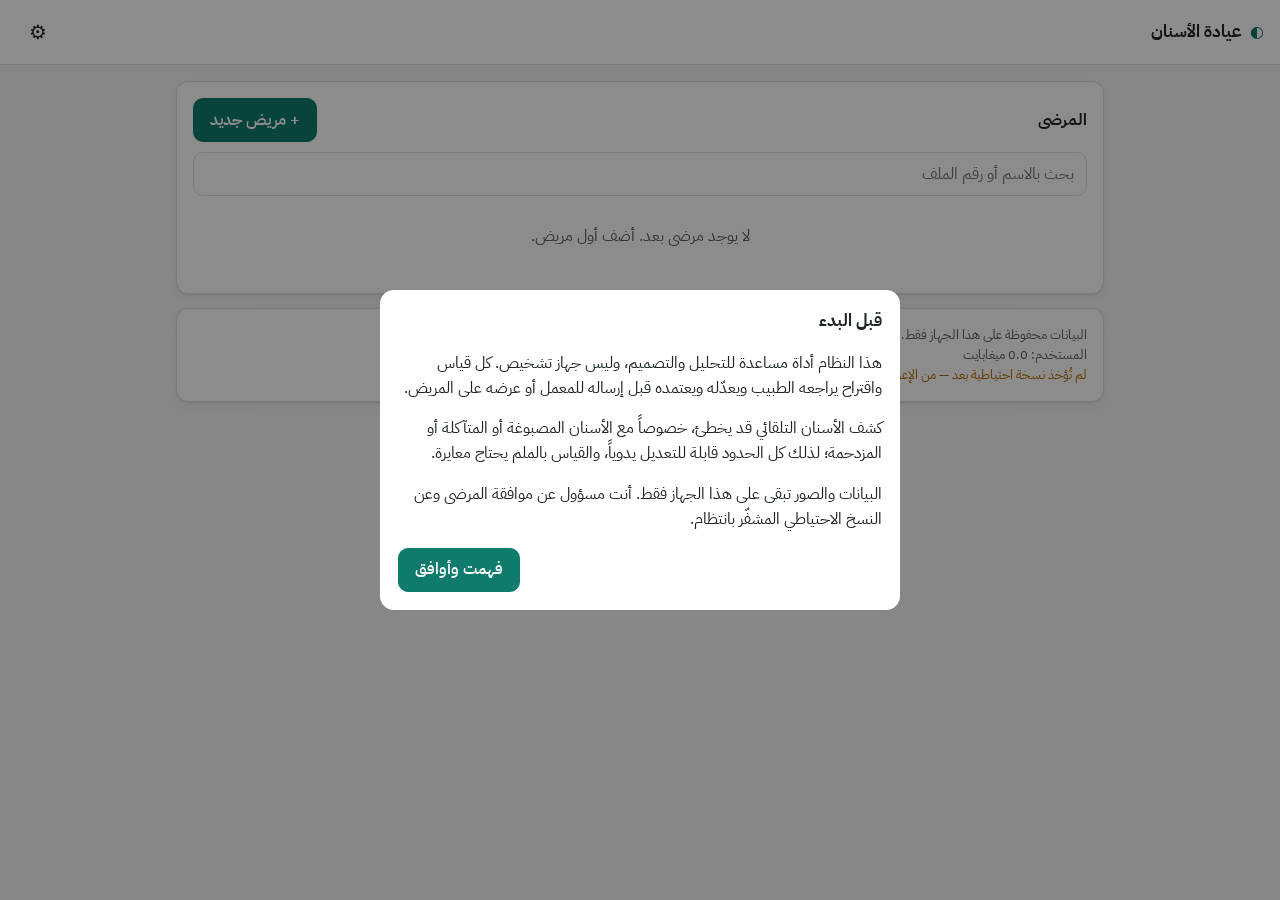
==== docs/index.html @ e25f91e0 "init the repo" ====
<!doctype html>
<html lang="ar" dir="rtl">
<head>
<meta charset="utf-8">
<meta name="viewport" content="width=device-width,initial-scale=1,viewport-fit=cover">
<title>تصميم الابتسامة الرقمي</title>
<meta name="theme-color" content="#0f7b6c">
<meta name="description" content="أداة عيادة لتحليل وتصميم الابتسامة الرقمي تعمل على جهاز الطبيب">
<link rel="manifest" href="manifest.webmanifest">
<link rel="icon" href="icon.svg" type="image/svg+xml">
<link rel="apple-touch-icon" href="icon-192.png">
<link rel="preconnect" href="https://fonts.googleapis.com">
<link rel="stylesheet" href="https://fonts.googleapis.com/css2?family=IBM+Plex+Sans+Arabic:wght@400;600;700&display=swap">
<style>:root{
  --bg:#f5f6f4; --surface:#ffffff; --surface2:#eef1ee; --ink:#1d2621; --ink2:#55615a; --line:#d9dfda;
  --accent:#0f7b6c; --accent-ink:#ffffff; --accent-soft:#dcefeb;
  --ok:#1f8a4c; --ok-soft:#e3f4ea; --warn:#b26b00; --warn-soft:#fdf0dc; --fail:#c0392b; --fail-soft:#fbe4e1; --na:#7b8580;
  --radius:12px; --shadow:0 1px 2px rgba(0,0,0,.06),0 4px 14px rgba(0,0,0,.05);
  --font:"IBM Plex Sans Arabic","Noto Sans Arabic",Tahoma,"Segoe UI",system-ui,sans-serif;
}
@media (prefers-color-scheme: dark){ :root:not([data-theme="light"]){
  --bg:#121614; --surface:#1b211e; --surface2:#232b27; --ink:#e7ece9; --ink2:#a3ada7; --line:#323b36;
  --accent:#3fb7a4; --accent-ink:#06211c; --accent-soft:#183a34;
  --ok:#53c584; --ok-soft:#173326; --warn:#e5a54a; --warn-soft:#3a2a12; --fail:#ef7a6c; --fail-soft:#3d1d19; --na:#8d9892;
}}
:root[data-theme="dark"]{
  --bg:#121614; --surface:#1b211e; --surface2:#232b27; --ink:#e7ece9; --ink2:#a3ada7; --line:#323b36;
  --accent:#3fb7a4; --accent-ink:#06211c; --accent-soft:#183a34;
  --ok:#53c584; --ok-soft:#173326; --warn:#e5a54a; --warn-soft:#3a2a12; --fail:#ef7a6c; --fail-soft:#3d1d19; --na:#8d9892;
}
*{box-sizing:border-box}
html,body{margin:0;background:var(--bg);color:var(--ink);font-family:var(--font);font-size:16px;line-height:1.55}
body{min-height:100vh;-webkit-tap-highlight-color:transparent}
button,input,select,textarea{font:inherit;color:inherit}
a{color:var(--accent)}
.topbar{position:sticky;top:0;z-index:20;background:var(--surface);border-bottom:1px solid var(--line);display:flex;align-items:center;gap:8px;padding:10px 16px}
.topbar h1{font-size:17px;margin:0;flex:1;white-space:nowrap;overflow:hidden;text-overflow:ellipsis}
.topbar .brand{color:var(--accent);font-weight:700}
main{max-width:960px;margin:0 auto;padding:16px}
.card{background:var(--surface);border:1px solid var(--line);border-radius:var(--radius);padding:16px;margin-bottom:14px;box-shadow:var(--shadow)}
.card h2{font-size:16px;margin:0 0 10px}
.card h3{font-size:15px;margin:14px 0 8px}
.muted{color:var(--ink2);font-size:14px}
.small{font-size:13px}
.row{display:flex;gap:8px;flex-wrap:wrap;align-items:center}
.row.between{justify-content:space-between}
.grow{flex:1}
.btn{display:inline-flex;align-items:center;justify-content:center;gap:6px;min-height:44px;padding:8px 16px;border-radius:10px;border:1px solid var(--line);background:var(--surface);cursor:pointer;font-weight:600;text-decoration:none;color:var(--ink)}
.btn:active{transform:translateY(1px)}
.btn.primary{background:var(--accent);border-color:var(--accent);color:var(--accent-ink)}
.btn.ghost{background:transparent;border-color:transparent}
.btn.danger{color:var(--fail);border-color:var(--fail-soft)}
.btn.sm{min-height:36px;padding:4px 12px;font-size:14px}
.btn[disabled]{opacity:.45;pointer-events:none}
.iconbtn{min-width:44px;min-height:44px;border-radius:10px;border:0;background:transparent;font-size:20px;cursor:pointer;color:var(--ink)}
label.field{display:block;margin-bottom:10px}
label.field>span{display:block;font-size:14px;color:var(--ink2);margin-bottom:4px}
input[type=text],input[type=number],input[type=password],input[type=search],input[type=tel],select,textarea{width:100%;min-height:44px;padding:8px 12px;border-radius:10px;border:1px solid var(--line);background:var(--surface);outline:none}
input:focus,select:focus,textarea:focus{border-color:var(--accent)}
textarea{min-height:80px;resize:vertical}
.check{display:flex;gap:10px;align-items:flex-start;padding:8px 0}
.check input{width:22px;height:22px;margin-top:2px;accent-color:var(--accent);flex:none}
.grid2{display:grid;grid-template-columns:1fr 1fr;gap:10px}
@media (max-width:520px){.grid2{grid-template-columns:1fr}}
.list{list-style:none;margin:0;padding:0}
.list li{border-bottom:1px solid var(--line)}
.list li:last-child{border-bottom:0}
.list a.item{display:flex;align-items:center;gap:12px;padding:12px 4px;color:var(--ink);text-decoration:none}
.avatar{width:40px;height:40px;border-radius:50%;background:var(--accent-soft);color:var(--accent);display:grid;place-items:center;font-weight:700;flex:none}
.badge{display:inline-block;font-size:12px;padding:2px 8px;border-radius:999px;background:var(--surface2);color:var(--ink2);white-space:nowrap}
.badge.ok{background:var(--ok-soft);color:var(--ok)} .badge.warn{background:var(--warn-soft);color:var(--warn)} .badge.fail{background:var(--fail-soft);color:var(--fail)} .badge.na{color:var(--na)}
.steps{display:flex;gap:6px;overflow-x:auto;padding:4px 0 10px;scrollbar-width:none}
.steps::-webkit-scrollbar{display:none}
.steps a{flex:none;padding:8px 12px;border-radius:999px;background:var(--surface);border:1px solid var(--line);color:var(--ink2);text-decoration:none;font-size:14px;white-space:nowrap}
.steps a.on{background:var(--accent);border-color:var(--accent);color:var(--accent-ink);font-weight:700}
.steps a.done::after{content:" ✓"}
.chips{display:flex;gap:6px;flex-wrap:wrap}
.chip{min-height:36px;padding:4px 12px;border-radius:999px;border:1px solid var(--line);background:var(--surface);cursor:pointer;font-size:14px}
.chip.on{background:var(--accent-soft);border-color:var(--accent);color:var(--accent);font-weight:700}
.stagewrap{position:relative;overflow:auto;border-radius:10px;background:#000;max-height:72vh;direction:ltr;touch-action:pan-x pan-y}
.stage{position:relative;width:100%;margin:0 auto}
.stage canvas,.stage img.base{display:block;width:100%;height:auto}
.stage svg{position:absolute;inset:0;width:100%;height:100%;touch-action:none}
.stage .maskimg{position:absolute;inset:0;width:100%;height:100%;opacity:.45;pointer-events:none;image-rendering:pixelated}
.toolbar{display:flex;gap:6px;flex-wrap:wrap;align-items:center;margin:10px 0}
table.t{width:100%;border-collapse:collapse;font-size:14px}
table.t th,table.t td{padding:8px 6px;border-bottom:1px solid var(--line);text-align:start;vertical-align:top}
table.t th{color:var(--ink2);font-weight:600;font-size:13px}
.tablewrap{overflow-x:auto}
.issue{padding:8px 12px;border-radius:8px;margin:6px 0;font-size:14px}
.issue.ok{background:var(--ok-soft);color:var(--ok)} .issue.warn{background:var(--warn-soft);color:var(--warn)} .issue.fail{background:var(--fail-soft);color:var(--fail)} .issue.info{background:var(--surface2);color:var(--ink2)}
.thumb{width:100%;max-height:220px;object-fit:contain;background:#000;border-radius:10px;display:block}
.empty{text-align:center;padding:28px 12px;color:var(--ink2)}
.fab{position:fixed;bottom:20px;left:20px;z-index:30;border-radius:999px;box-shadow:var(--shadow)}
.toast{position:fixed;bottom:24px;left:50%;transform:translateX(-50%);background:var(--ink);color:var(--bg);padding:10px 18px;border-radius:10px;z-index:100;max-width:90vw;font-size:14px;box-shadow:var(--shadow)}
.modalbg{position:fixed;inset:0;background:rgba(0,0,0,.45);z-index:90;display:grid;place-items:center;padding:16px}
.modal{background:var(--surface);border-radius:14px;padding:18px;max-width:520px;width:100%;max-height:88vh;overflow:auto}
.modal h2{margin-top:0;font-size:17px}
.lock{position:fixed;inset:0;background:var(--bg);z-index:200;display:grid;place-items:center;padding:24px}
.lock .box{max-width:340px;width:100%;text-align:center}
.pointlist{display:flex;flex-direction:column;gap:4px;max-height:260px;overflow:auto}
.pointlist button{display:flex;gap:8px;align-items:center;text-align:start;min-height:40px;padding:6px 10px;border-radius:8px;border:1px solid var(--line);background:var(--surface);cursor:pointer;font-size:14px}
.pointlist button.cur{border-color:var(--accent);background:var(--accent-soft)}
.pointlist .dot{width:10px;height:10px;border-radius:50%;background:var(--line);flex:none}
.pointlist button.set .dot{background:var(--ok)}
.kv{display:grid;grid-template-columns:auto 1fr;gap:4px 12px;font-size:14px}
.kv b{font-weight:600}
.disclaimer{border-inline-start:4px solid var(--warn);background:var(--warn-soft);padding:10px 12px;border-radius:8px;font-size:14px}
/* presentation */
.present{position:fixed;inset:0;background:#0b0d0c;color:#fff;z-index:150;display:flex;flex-direction:column}
.present .bar{display:flex;align-items:center;gap:8px;padding:10px 14px}
.present .bar .iconbtn{color:#fff}
.present .view{flex:1;position:relative;display:grid;place-items:center;overflow:hidden;direction:ltr}
.present .ba{position:relative;max-width:100%;max-height:100%}
.present .ba canvas{display:block;max-width:100vw;max-height:calc(100vh - 150px)}
.present .ba .after{position:absolute;inset:0;overflow:hidden}
.present .ba .after canvas{position:absolute;top:0;left:0}
.present .handle{position:absolute;top:0;bottom:0;width:3px;background:#fff;transform:translateX(-1.5px);pointer-events:none}
.present .handle::after{content:"⇆";position:absolute;top:50%;left:50%;transform:translate(-50%,-50%);background:#fff;color:#000;border-radius:50%;width:36px;height:36px;display:grid;place-items:center;font-size:18px}
.present .lbl{position:absolute;top:10px;background:rgba(0,0,0,.55);padding:2px 10px;border-radius:6px;font-size:13px}
.present .note{padding:10px 14px;font-size:13px;color:#e8d6a8;text-align:center}
#print-root{display:none}
@media print{
  body>*:not(#print-root){display:none!important}
  #print-root{display:block}
  @page{size:A4;margin:12mm}
}
.sheet{font-family:var(--font);color:#111;background:#fff;font-size:12px;line-height:1.5}
.sheet h1{font-size:18px;margin:0}
.sheet h2{font-size:14px;margin:14px 0 6px;border-bottom:1px solid #ccc;padding-bottom:3px}
.sheet table{width:100%;border-collapse:collapse}
.sheet th,.sheet td{border:1px solid #bbb;padding:4px 6px;text-align:start;vertical-align:top}
.sheet th{background:#f0f0f0}
.sheet .imgs{display:grid;grid-template-columns:1fr 1fr;gap:8px}
.sheet .imgs img{width:100%;border:1px solid #ccc}
.sheet .hdr{display:flex;justify-content:space-between;align-items:flex-end;border-bottom:2px solid #0f7b6c;padding-bottom:6px}
.sheet .sig{display:flex;justify-content:space-between;margin-top:24px}
.sheet .warn{border:1px solid #b26b00;background:#fff6e5;padding:6px 8px;margin-top:8px}
.st-ok{color:#1f8a4c;font-weight:600}.st-warn{color:#b26b00;font-weight:600}.st-fail{color:#c0392b;font-weight:600}.st-na{color:#888}
.hidden{display:none!important}
</style>
</head>
<body>
<div id="app"></div>
<script>/* DSD core: pure functions (no DOM). Works in browser (window.DSDCore) and Node (module.exports). */
(function (root) {
  'use strict';

  // Order left→right as seen in a frontal photo (patient's right appears on viewer's left).
  const TEETH = ['13', '12', '11', '21', '22', '23'];
  const CLASS_OF = { '13': 1, '12': 2, '11': 3, '21': 4, '22': 5, '23': 6 };
  const FLIP_CHANNELS = [0, 6, 5, 4, 3, 2, 1];
  const TOOTH_NAME = {
    '13': 'ناب أيمن', '12': 'رباعية يمنى', '11': 'ثنية يمنى',
    '21': 'ثنية يسرى', '22': 'رباعية يسرى', '23': 'ناب أيسر'
  };

  const PROPORTIONS = {
    golden: { label: 'النسبة الذهبية (62%)', p: 0.618 },
    red70: { label: 'RED ثابتة 70%', p: 0.70 },
    red75: { label: 'RED ثابتة 75%', p: 0.75 },
    red80: { label: 'RED ثابتة 80%', p: 0.80 }
  };

  // Default rules: literature-based starting values; the doctor edits them in Settings.
  const DEFAULT_RULES = [
    { id: 'central_wl', group: 'teeth', label: 'نسبة عرض الثنية إلى طولها', min: 0.75, max: 0.85, target: 0.80, unit: 'ratio', enabled: true },
    { id: 'lat_central_w', group: 'teeth', label: 'عرض الرباعية إلى الثنية (ظاهري)', tol: 0.06, unit: 'ratio', enabled: true, note: 'الهدف من النسبة المختارة في التصميم' },
    { id: 'can_lat_w', group: 'teeth', label: 'عرض الناب إلى الرباعية (ظاهري)', tol: 0.08, unit: 'ratio', enabled: true, note: 'الهدف من النسبة المختارة في التصميم' },
    { id: 'lat_central_len', group: 'teeth', label: 'طول الرباعية إلى طول الثنية', min: 0.80, max: 0.90, target: 0.85, unit: 'ratio', enabled: true },
    { id: 'can_central_len', group: 'teeth', label: 'طول الناب إلى طول الثنية', min: 0.88, max: 1.00, target: 0.95, unit: 'ratio', enabled: true },
    { id: 'sym_central', group: 'teeth', label: 'تماثل الثنيتين (فرق العرض والطول)', max: 0.05, unit: 'pct', enabled: true },
    { id: 'sym_lateral', group: 'teeth', label: 'تماثل الرباعيتين', max: 0.08, unit: 'pct', enabled: true },
    { id: 'sym_canine', group: 'teeth', label: 'تماثل النابين', max: 0.10, unit: 'pct', enabled: true },
    { id: 'central_dominance', group: 'teeth', label: 'سيادة الثنيتين (أعرض الأسنان ظاهرياً)', unit: 'bool', enabled: true },
    { id: 'central_len_mm', group: 'teeth', label: 'طول الثنية بالملم', min: 10.0, max: 11.5, target: 10.8, unit: 'mm', needs: 'calib', enabled: true },
    { id: 'central_w_mm', group: 'teeth', label: 'عرض الثنية بالملم', min: 8.0, max: 9.5, target: 8.6, unit: 'mm', needs: 'calib', enabled: true },
    { id: 'zenith_lateral', group: 'gingiva', label: 'لثة الرباعية أنزل من لثة الثنية', min: 0.0, max: 1.5, unit: 'mm', needs: 'calib', enabled: true },
    { id: 'zenith_canine', group: 'gingiva', label: 'لثة الناب بمستوى لثة الثنية', min: -0.5, max: 0.5, unit: 'mm', needs: 'calib', enabled: true },
    { id: 'zenith_sym', group: 'gingiva', label: 'تماثل مستوى لثة الثنيتين', max: 0.5, unit: 'mm', needs: 'calib', enabled: true },
    { id: 'incisal_step', group: 'teeth', label: 'الحافة القاطعة للرباعية أقصر من الثنية', min: 0.5, max: 1.5, unit: 'mm', needs: 'calib', enabled: true },
    { id: 'midline_dev', group: 'face', label: 'انحراف خط الوسط السني عن خط الوجه', max: 2.0, unit: 'mm', needs: 'face', enabled: true },
    { id: 'commissure_cant', group: 'face', label: 'ميل خط زوايا الفم عن خط العينين', max: 2.0, unit: 'deg', needs: 'face', enabled: true },
    { id: 'incisal_cant', group: 'face', label: 'ميل مستوى الأنياب (المستوى القاطع) عن خط العينين', max: 2.0, unit: 'deg', needs: 'face', enabled: true },
    { id: 'gingival_display', group: 'face', label: 'ظهور اللثة عند الابتسامة', min: 0.0, max: 2.0, unit: 'mm', needs: 'face', enabled: true },
    { id: 'buccal_corridor', group: 'face', label: 'عرض الأسنان الظاهرة إلى عرض الابتسامة', min: 0.82, max: 0.92, unit: 'ratio', needs: 'face', enabled: true },
    { id: 'smile_arc', group: 'face', label: 'قوس الابتسامة يوازي الشفة السفلى', unit: 'class', needs: 'face', enabled: true },
    { id: 'rest_display', group: 'face', label: 'ظهور الثنية والشفاه في الراحة', min: 1.0, max: 3.0, target: 2.0, unit: 'mm', needs: 'rest', enabled: true, note: 'يقلّ مع العمر وعند الرجال عادةً؛ عدّله حسب المريض' },
    { id: 'lower_third', group: 'face', label: 'الثلث السفلي إلى الأوسط من الوجه', min: 0.90, max: 1.10, unit: 'ratio', needs: 'face', enabled: true }
  ];

  const FACE_POINTS = [
    { id: 'pupilR', label: 'بؤبؤ العين اليمنى للمريض (يسار الصورة)' },
    { id: 'pupilL', label: 'بؤبؤ العين اليسرى للمريض (يمين الصورة)' },
    { id: 'glabella', label: 'منتصف ما بين الحاجبين' },
    { id: 'subnasale', label: 'أسفل الأنف (نقطة التقاء الأنف بالشفة)' },
    { id: 'menton', label: 'أسفل الذقن' },
    { id: 'commR', label: 'زاوية الفم اليمنى للمريض' },
    { id: 'commL', label: 'زاوية الفم اليسرى للمريض' },
    { id: 'upperLip', label: 'الحد السفلي للشفة العليا عند المنتصف' },
    { id: 'zenith11', label: 'أعلى لثة الثنية 11' },
    { id: 'incisal11', label: 'الحافة القاطعة للثنية 11' },
    { id: 'midlineDental', label: 'نقطة التماس بين الثنيتين (خط الوسط السني)' },
    { id: 'cusp13', label: 'رأس الناب 13' },
    { id: 'cusp23', label: 'رأس الناب 23' },
    { id: 'lastR', label: 'آخر سن ظاهر يمين المريض' },
    { id: 'lastL', label: 'آخر سن ظاهر يسار المريض' },
    { id: 'lowerLipMid', label: 'الحد العلوي للشفة السفلى عند المنتصف' },
    { id: 'lowerLipR', label: 'الشفة السفلى تحت الناب 13' },
    { id: 'lowerLipL', label: 'الشفة السفلى تحت الناب 23' }
  ];

  const SHADES = {
    BL1: '#F7F4EE', BL2: '#F3EFE6', BL3: '#EFEADF', BL4: '#EBE5D8',
    A1: '#EEE6D4', A2: '#E9DDC4', A3: '#E2D2B5', 'A3.5': '#DCC8A7', A4: '#D2BB97',
    B1: '#F0E9D8', B2: '#EAE0C8', B3: '#E1D2B1', C1: '#E5DDCC', C2: '#DCD1BC', D2: '#E6DCCB'
  };

  // ---------- geometry helpers ----------
  const clone = (o) => JSON.parse(JSON.stringify(o));
  const deg = (r) => r * 180 / Math.PI;
  function percentile(sorted, p) {
    if (!sorted.length) return NaN;
    const i = Math.min(sorted.length - 1, Math.max(0, Math.round((p / 100) * (sorted.length - 1))));
    return sorted[i];
  }
  function lineAngleDeg(a, b) { return deg(Math.atan2(b.y - a.y, b.x - a.x)); }
  function normAngle(a) { while (a > 90) a -= 180; while (a < -90) a += 180; return a; }

  // Least squares tilt (degrees) of the tooth row from centers [{x,y}].
  function fitTilt(centers) {
    const pts = centers.filter(Boolean);
    if (pts.length < 2) return 0;
    const mx = pts.reduce((s, p) => s + p.x, 0) / pts.length;
    const my = pts.reduce((s, p) => s + p.y, 0) / pts.length;
    let sxx = 0, sxy = 0;
    for (const p of pts) { sxx += (p.x - mx) ** 2; sxy += (p.x - mx) * (p.y - my); }
    if (sxx < 1e-9) return 0;
    return deg(Math.atan(sxy / sxx));
  }

  // ---------- model postprocessing ----------
  // logits: Float32Array [C*S*S] (NCHW, N=1). Returns probabilities Float32Array same layout.
  function softmaxNCHW(logits, C, S) {
    const n = S * S, out = new Float32Array(C * n);
    for (let i = 0; i < n; i++) {
      let m = -Infinity;
      for (let c = 0; c < C; c++) m = Math.max(m, logits[c * n + i]);
      let s = 0;
      for (let c = 0; c < C; c++) { const e = Math.exp(logits[c * n + i] - m); out[c * n + i] = e; s += e; }
      for (let c = 0; c < C; c++) out[c * n + i] /= s;
    }
    return out;
  }
  // Average probabilities of an image and its horizontally flipped prediction (TTA).
  function mergeFlipTTA(prob, probFlipped, C, S) {
    const n = S * S, out = new Float32Array(C * n);
    for (let c = 0; c < C; c++) {
      const fc = FLIP_CHANNELS[c];
      for (let y = 0; y < S; y++) for (let x = 0; x < S; x++) {
        const i = y * S + x, j = y * S + (S - 1 - x);
        out[c * n + i] = 0.5 * (prob[c * n + i] + probFlipped[fc * n + j]);
      }
    }
    return out;
  }
  function argmaxNCHW(prob, C, S) {
    const n = S * S, labels = new Uint8Array(n), conf = new Float32Array(n);
    for (let i = 0; i < n; i++) {
      let b = 0, bv = prob[i];
      for (let c = 1; c < C; c++) { const v = prob[c * n + i]; if (v > bv) { bv = v; b = c; } }
      labels[i] = b; conf[i] = bv;
    }
    return { labels, conf };
  }
  // Keep the largest 4-connected component of each class; other pixels of that class become background.
  function largestComponents(labels, S, C) {
    const out = new Uint8Array(labels.length);
    const seen = new Uint8Array(labels.length);
    const stack = new Int32Array(labels.length);
    const best = new Array(C).fill(null);
    for (let i = 0; i < labels.length; i++) {
      const c = labels[i];
      if (c === 0 || seen[i]) continue;
      let sp = 0; stack[sp++] = i; seen[i] = 1; const comp = [];
      while (sp) {
        const k = stack[--sp]; comp.push(k);
        const x = k % S, y = (k / S) | 0;
        const nb = [x > 0 ? k - 1 : -1, x < S - 1 ? k + 1 : -1, y > 0 ? k - S : -1, y < S - 1 ? k + S : -1];
        for (const q of nb) if (q >= 0 && !seen[q] && labels[q] === c) { seen[q] = 1; stack[sp++] = q; }
      }
      if (!best[c] || comp.length > best[c].length) best[c] = comp;
    }
    for (let c = 1; c < C; c++) if (best[c]) for (const k of best[c]) out[k] = c;
    return out;
  }

  // Convert a label grid (S×S, squashed from image W×H) to tooth boxes in image pixels.
  // Coordinates are measured in a frame rotated by -tiltDeg around the image center if tiltDeg given.
  function labelsToTeeth(labels, conf, S, W, H, opts = {}) {
    const minFrac = opts.minAreaFrac ?? (300 / 102400);
    const sx = W / S, sy = H / S;
    const per = {};
    for (let c = 1; c <= 6; c++) per[c] = { xs: [], ys: [], conf: 0, n: 0 };
    for (let y = 0; y < S; y++) for (let x = 0; x < S; x++) {
      const i = y * S + x, c = labels[i];
      if (!c) continue;
      const p = per[c]; p.xs.push((x + 0.5) * sx); p.ys.push((y + 0.5) * sy); p.conf += conf ? conf[i] : 1; p.n++;
    }
    const centers = {}, teeth = {}, info = {};
    let confSum = 0, confN = 0;
    for (const t of TEETH) {
      const p = per[CLASS_OF[t]];
      const frac = p.n / (S * S);
      info[t] = { area: p.n, frac, conf: p.n ? p.conf / p.n : 0, present: frac >= minFrac };
      if (p.n) { confSum += p.conf; confN += p.n; }
      if (info[t].present) centers[t] = { x: avg(p.xs), y: avg(p.ys) };
    }
    const tilt = fitTilt(TEETH.map((t) => centers[t]));
    const rot = (opts.tiltDeg ?? 0) * Math.PI / 180;
    const cx = W / 2, cy = H / 2, cs = Math.cos(-rot), sn = Math.sin(-rot);
    for (const t of TEETH) {
      if (!info[t].present) continue;
      const p = per[CLASS_OF[t]];
      const xs = [], ys = [];
      for (let k = 0; k < p.xs.length; k++) {
        const dx = p.xs[k] - cx, dy = p.ys[k] - cy;
        xs.push(cx + dx * cs - dy * sn); ys.push(cy + dx * sn + dy * cs);
      }
      xs.sort((a, b) => a - b); ys.sort((a, b) => a - b);
      teeth[t] = { x0: percentile(xs, 1), x1: percentile(xs, 99), y0: percentile(ys, 1), y1: percentile(ys, 99) };
    }
    const order = TEETH.filter((t) => centers[t]).map((t) => centers[t].x);
    let orderOk = order.length >= 2;
    for (let k = 1; k < order.length; k++) if (order[k] <= order[k - 1]) orderOk = false;
    const presentCount = TEETH.filter((t) => info[t].present).length;
    const meanConf = confN ? confSum / confN : 0;
    return { teeth, info, centers, tilt, orderOk, presentCount, meanConf, score: presentCount + meanConf + (orderOk ? 2 : 0) };
  }
  function avg(a) { return a.reduce((s, v) => s + v, 0) / a.length; }

  function qualityReport(det, confMin = 0.91) {
    const issues = [];
    const missing = TEETH.filter((t) => !det.info[t].present);
    if (missing.length) issues.push({ level: 'fail', text: 'أسنان لم تُكتشف: ' + missing.join('، ') + ' — أضف حدودها يدوياً.' });
    if (!det.orderOk) issues.push({ level: 'fail', text: 'ترتيب الأسنان غير سليم (قد تكون الصورة مقلوبة أو جانبية).' });
    if (det.meanConf < confMin) issues.push({ level: 'warn', text: `ثقة النموذج ${det.meanConf.toFixed(2)} أقل من ${confMin} — راجع الحدود يدوياً بعناية.` });
    for (const t of TEETH) if (det.info[t].present && det.info[t].conf < confMin - 0.05) issues.push({ level: 'warn', text: `ثقة منخفضة للسن ${t} (${det.info[t].conf.toFixed(2)}).` });
    if (Math.abs(det.tilt) > 20) issues.push({ level: 'warn', text: `ميل الصورة ${det.tilt.toFixed(1)}° كبير.` });
    const level = issues.some((i) => i.level === 'fail') ? 'fail' : issues.length ? 'warn' : 'ok';
    return { level, issues };
  }

  // ---------- measurement ----------
  // status: {t: 'present'|'missing'|'broken'}; missing teeth are left out, broken teeth keep their width but not their length
  function measure(teeth, mmPerPx, status) {
    const st = status || {};
    const m = { calibrated: !!(mmPerPx && mmPerPx > 0), mmPerPx: mmPerPx || null, teeth: {}, missing: [], broken: [] };
    for (const t of TEETH) {
      const b = teeth && teeth[t];
      if (!b) continue;
      if (st[t] === 'missing') { m.missing.push(t); continue; }
      const broken = st[t] === 'broken'; if (broken) m.broken.push(t);
      const w = b.x1 - b.x0, h = b.y1 - b.y0;
      m.teeth[t] = { w, h, broken, wmm: m.calibrated ? w * mmPerPx : null, hmm: m.calibrated ? h * mmPerPx : null, wl: h > 0 && !broken ? w / h : null };
    }
    const g = (t) => m.teeth[t];
    const gh = (t) => (m.teeth[t] && !m.teeth[t].broken ? m.teeth[t].h : null);
    const mean = (a, b) => (a != null && b != null) ? (a + b) / 2 : (a ?? b ?? null);
    const cW = mean(g('11')?.w, g('21')?.w), cH = mean(gh('11'), gh('21'));
    const lW = mean(g('12')?.w, g('22')?.w), lH = mean(gh('12'), gh('22'));
    const kW = mean(g('13')?.w, g('23')?.w), kH = mean(gh('13'), gh('23'));
    m.ratios = {
      central_wl: cW && cH ? cW / cH : null,
      lat_central_w: lW && cW ? lW / cW : null,
      can_lat_w: kW && lW ? kW / lW : null,
      lat_central_len: lH && cH ? lH / cH : null,
      can_central_len: kH && cH ? kH / cH : null
    };
    const side = (a, b) => (g(a) && g(b)) ? {
      a, b, dw: Math.abs(g(a).w - g(b).w) / Math.max(g(a).w, g(b).w),
      dh: (gh(a) != null && gh(b) != null) ? Math.abs(gh(a) - gh(b)) / Math.max(gh(a), gh(b)) : 0
    } : null;
    m.symmetry = { central: side('11', '21'), lateral: side('12', '22'), canine: side('13', '23') };
    if (teeth && teeth['11'] && teeth['21']) m.midlineX = (teeth['11'].x1 + teeth['21'].x0) / 2;
    m.status = st;
    return m;
  }

  // ---------- face analysis ----------
  // points: {id:{x,y}}; scaleMmPerPx: number or null; returns metrics in a frame aligned to the interpupillary line.
  function faceAnalysis(points, scaleInfo = {}) {
    const P = points || {};
    const has = (...ids) => ids.every((i) => P[i]);
    const r = { has: {}, metrics: {}, scale: null, scaleSource: null };
    if (!has('pupilR', 'pupilL')) return r;
    const ipl = lineAngleDeg(P.pupilR, P.pupilL);
    const a = -ipl * Math.PI / 180, cs = Math.cos(a), sn = Math.sin(a);
    const o = P.pupilR;
    const T = (p) => p && ({ x: o.x + (p.x - o.x) * cs - (p.y - o.y) * sn, y: o.y + (p.x - o.x) * sn + (p.y - o.y) * cs });
    const Q = {}; for (const k in P) Q[k] = T(P[k]);
    // scale
    let scale = null, src = null;
    if (scaleInfo.centralLenMm && has('zenith11', 'incisal11')) {
      const px = Math.hypot(P.incisal11.x - P.zenith11.x, P.incisal11.y - P.zenith11.y);
      if (px > 2) { scale = scaleInfo.centralLenMm / px; src = 'طول الثنية المقاس في صورة المباعد'; }
    }
    if (!scale && scaleInfo.ipdMm) {
      const px = Math.hypot(P.pupilL.x - P.pupilR.x, P.pupilL.y - P.pupilR.y);
      scale = scaleInfo.ipdMm / px; src = `مسافة بين العينين مفترضة ${scaleInfo.ipdMm} ملم (تقريبي)`;
    }
    r.scale = scale; r.scaleSource = src;
    const mm = (px) => scale ? px * scale : null;
    const M = r.metrics;
    M.ipl_angle = ipl;
    if (has('commR', 'commL')) M.commissure_cant = normAngle(lineAngleDeg(P.commR, P.commL) - ipl);
    if (has('cusp13', 'cusp23')) M.incisal_cant = normAngle(lineAngleDeg(P.cusp13, P.cusp23) - ipl);
    // facial midline: line glabella→menton (through subnasale if present: least squares x = a + b*y)
    const mids = ['glabella', 'subnasale', 'menton'].filter((k) => Q[k]).map((k) => Q[k]);
    if (mids.length >= 2 && Q.midlineDental) {
      const my = avg(mids.map((p) => p.y)), mx = avg(mids.map((p) => p.x));
      let syy = 0, sxy = 0; for (const p of mids) { syy += (p.y - my) ** 2; sxy += (p.y - my) * (p.x - mx); }
      const b = syy > 1e-9 ? sxy / syy : 0;
      const xAt = mx + b * (Q.midlineDental.y - my);
      const dpx = Q.midlineDental.x - xAt; // + : dental midline toward image right (patient's left)
      M.midline_dev_px = dpx; M.midline_dev = mm(Math.abs(dpx));
      M.midline_dir = Math.abs(dpx) < 1e-6 ? '' : (dpx > 0 ? 'إلى يسار المريض' : 'إلى يمين المريض');
      M.facial_midline_angle = deg(Math.atan(b));
      M.facial_midline_xAtDental = xAt;
    }
    if (has('upperLip', 'zenith11')) { const d = Q.zenith11.y - Q.upperLip.y; M.gingival_display_px = -d; M.gingival_display = mm(-d); }
    // positive gingival_display = gum visible above zenith (lip above the zenith)
    if (has('lastR', 'lastL', 'commR', 'commL')) M.buccal_corridor = Math.abs(Q.lastL.x - Q.lastR.x) / Math.abs(Q.commL.x - Q.commR.x);
    if (has('incisal11', 'cusp13', 'cusp23', 'lowerLipMid', 'lowerLipR', 'lowerLipL')) {
      const inc = Q.incisal11.y - (Q.cusp13.y + Q.cusp23.y) / 2; // +: centrals lower than canines (convex)
      const lip = Q.lowerLipMid.y - (Q.lowerLipR.y + Q.lowerLipL.y) / 2;
      const ref = Math.abs(Q.commL.x - Q.commR.x) || Math.abs(Q.cusp23.x - Q.cusp13.x);
      const incN = inc / ref, lipN = lip / ref;
      let cls;
      if (incN < -0.01) cls = 'reverse'; else if (incN < 0.015) cls = 'flat';
      else if (lipN > 0.005 && incN / lipN >= 0.5 && incN / lipN <= 2) cls = 'consonant'; else cls = 'nonparallel';
      M.smile_arc = cls; M.smile_arc_inc = incN; M.smile_arc_lip = lipN;
      M.incisal_to_lip = mm(Q.lowerLipMid.y - Q.incisal11.y);
    }
    if (has('glabella', 'subnasale', 'menton')) M.lower_third = (Q.menton.y - Q.subnasale.y) / (Q.subnasale.y - Q.glabella.y);
    for (const k of Object.keys(M)) r.has[k] = M[k] != null;
    return r;
  }
  const SMILE_ARC_LABEL = { consonant: 'متوافق مع الشفة', flat: 'مسطّح', reverse: 'معكوس', nonparallel: 'غير موازٍ للشفة' };

  // ---------- rules engine ----------
  function evaluateRules(meas, rules, ctx = {}) {
    const res = [];
    const p = ctx.proportionP ?? 0.70;
    const face = ctx.face?.metrics || {};
    const t = meas.teeth, mmpp = meas.mmPerPx;
    const fmt = (v, d = 2) => v == null || Number.isNaN(v) ? '—' : (+v).toFixed(d);
    for (let rule of rules) {
      if (!rule.enabled) continue;
      const out = { id: rule.id, group: rule.group, label: rule.label, value: null, target: '', status: 'na', msg: '' };
      const range = (v, unit = '') => {
        out.value = v;
        if (v == null || Number.isNaN(v)) { out.status = 'na'; return; }
        const lo = rule.min ?? -Infinity, hi = rule.max ?? Infinity;
        out.target = rule.min != null && rule.max != null ? `${rule.min}–${rule.max}${unit}` : rule.max != null ? `≤ ${rule.max}${unit}` : `≥ ${rule.min}${unit}`;
        const span = (isFinite(hi) && isFinite(lo)) ? (hi - lo) : Math.abs(isFinite(hi) ? hi : lo) || 1;
        if (v >= lo && v <= hi) out.status = 'ok';
        else out.status = (v < lo - span * 0.5 || v > hi + span * 0.5) ? 'fail' : 'warn';
      };
      const needCalib = rule.needs === 'calib' && !meas.calibrated;
      const needFace = rule.needs === 'face' && !ctx.face;
      if (rule.needs === 'rest' && !(ctx.rest && ctx.rest.display != null)) { out.msg = 'يحتاج صورة الشفاه في الراحة'; res.push(out); continue; }
      if (needCalib) { out.msg = 'يحتاج معايرة بالملم'; res.push(out); continue; }
      if (needFace) { out.msg = 'يحتاج تحليل صورة الوجه'; res.push(out); continue; }
      switch (rule.id) {
        case 'central_wl': {
          const v11 = t['11']?.wl, v21 = t['21']?.wl;
          range(meas.ratios.central_wl);
          out.msg = `11: ${fmt(v11)} · 21: ${fmt(v21)}`; break;
        }
        case 'lat_central_w': {
          const tol = rule.tol ?? 0.06; rule = { ...rule, min: +(p - tol).toFixed(3), max: +(p + tol).toFixed(3) };
          range(meas.ratios.lat_central_w); out.msg = `الهدف ${p}`; break;
        }
        case 'can_lat_w': {
          const tol = rule.tol ?? 0.08; rule = { ...rule, min: +(p - tol).toFixed(3), max: +(p + tol).toFixed(3) };
          range(meas.ratios.can_lat_w); out.msg = `الهدف ${p}`; break;
        }
        case 'lat_central_len': range(meas.ratios.lat_central_len); break;
        case 'can_central_len': range(meas.ratios.can_central_len); break;
        case 'sym_central': case 'sym_lateral': case 'sym_canine': {
          const s = meas.symmetry[{ sym_central: 'central', sym_lateral: 'lateral', sym_canine: 'canine' }[rule.id]];
          if (!s) break;
          const v = Math.max(s.dw, s.dh);
          range(v); out.target = `≤ ${(rule.max * 100).toFixed(0)}%`;
          out.msg = `فرق العرض ${(s.dw * 100).toFixed(1)}% · فرق الطول ${(s.dh * 100).toFixed(1)}%`;
          out.valueText = `${(v * 100).toFixed(1)}%`; break;
        }
        case 'central_dominance': {
          const cs = ['11', '21'].filter((k) => t[k]).map((k) => t[k].w), others = ['12', '22', '13', '23'].filter((k) => t[k]).map((k) => t[k].w);
          if (!cs.length || !others.length) break;
          const ok = Math.min(...cs) >= Math.max(...others);
          out.status = ok ? 'ok' : 'warn'; out.valueText = ok ? 'نعم' : 'لا'; out.target = 'نعم'; break;
        }
        case 'central_len_mm': { const v = avgDef(t['11'] && !t['11'].broken ? t['11'].hmm : null, t['21'] && !t['21'].broken ? t['21'].hmm : null); range(v, ' ملم'); break; }
        case 'central_w_mm': { const v = avgDef(t['11']?.wmm, t['21']?.wmm); range(v, ' ملم'); break; }
        case 'zenith_lateral': case 'zenith_canine': case 'zenith_sym': case 'incisal_step': {
          const st = meas.status || {}; if (!ctx.teeth) break;
          const teeth = {}; for (const k of TEETH) if (ctx.teeth[k] && st[k] !== 'missing' && !(rule.id === 'incisal_step' && st[k] === 'broken')) teeth[k] = ctx.teeth[k];
          const zc = avgDef(teeth['11']?.y0, teeth['21']?.y0);
          if (rule.id === 'zenith_sym') { if (teeth['11'] && teeth['21']) range(Math.abs(teeth['11'].y0 - teeth['21'].y0) * mmpp, ' ملم'); break; }
          if (rule.id === 'incisal_step') {
            const ic = avgDef(teeth['11']?.y1, teeth['21']?.y1), il = avgDef(teeth['12']?.y1, teeth['22']?.y1);
            if (ic != null && il != null) { range((ic - il) * mmpp, ' ملم'); out.msg = 'موجب = الرباعية أقصر'; } break;
          }
          const ids = rule.id === 'zenith_lateral' ? ['12', '22'] : ['13', '23'];
          const z = avgDef(teeth[ids[0]]?.y0, teeth[ids[1]]?.y0);
          if (zc != null && z != null) { range((z - zc) * mmpp, ' ملم'); out.msg = 'موجب = أنزل (أقرب للحافة القاطعة)'; } break;
        }
        case 'midline_dev': range(face.midline_dev, ' ملم'); if (face.midline_dir) out.msg = face.midline_dir; break;
        case 'commissure_cant': if (face.commissure_cant != null) { range(Math.abs(face.commissure_cant), '°'); } break;
        case 'incisal_cant': if (face.incisal_cant != null) { range(Math.abs(face.incisal_cant), '°'); } break;
        case 'gingival_display': range(face.gingival_display, ' ملم'); out.msg = 'سالب = الشفة تغطي جزءاً من السن'; break;
        case 'buccal_corridor': range(face.buccal_corridor); break;
        case 'smile_arc': if (face.smile_arc) { out.status = face.smile_arc === 'consonant' ? 'ok' : face.smile_arc === 'reverse' ? 'fail' : 'warn'; out.valueText = SMILE_ARC_LABEL[face.smile_arc]; out.target = SMILE_ARC_LABEL.consonant; } break;
        case 'lower_third': range(face.lower_third); break;
        case 'rest_display': range(ctx.rest.display, ' ملم'); if (ctx.rest.approx) out.msg = 'المقياس تقريبي'; break;
      }
      if (out.valueText == null && out.value != null) out.valueText = fmt(out.value, rule.unit === 'deg' || rule.unit === 'mm' ? 1 : 2);
      res.push(out);
    }
    return res;
  }
  function avgDef(a, b) { return (a != null && b != null) ? (a + b) / 2 : (a ?? b ?? null); }

  // ---------- design proposal ----------
  // Returns target boxes and per-tooth changes. All in working-image pixels.
  function proposeDesign(teeth, meas, rules, opt = {}) {
    const o = Object.assign({ proportion: 'red70', customP: 0.7, wl: null, spaceMode: 'preserve', symmetric: true, gingivaMode: 'keep', midline: 'current', facialMidlineX: null, centralWidthMm: null, centralLenMm: null }, opt);
    const rule = (id) => rules.find((r) => r.id === id) || {};
    const p = o.proportion === 'custom' ? +o.customP : (PROPORTIONS[o.proportion]?.p ?? 0.7);
    const wl = o.wl ?? rule('central_wl').target ?? 0.8;
    const latLen = rule('lat_central_len').target ?? 0.85;
    const canLen = rule('can_central_len').target ?? 0.95;
    const mmpp = meas.mmPerPx;
    const T = teeth;
    if (!['13', '12', '11', '21', '22', '23'].every((k) => T[k])) return { ok: false, error: 'يجب تحديد الأسنان الستة قبل التصميم' };
    const actualMid = (T['11'].x1 + T['21'].x0) / 2;
    const mid = (o.midline === 'facial' && o.facialMidlineX != null) ? o.facialMidlineX : actualMid;
    let cR, cL;
    if (o.spaceMode === 'preserve') {
      const SR = mid - T['13'].x0, SL = T['23'].x1 - mid;
      const k = 1 + p + p * p;
      cR = SR / k; cL = SL / k;
      if (o.symmetric) { const c = (cR + cL) / 2; cR = cL = c; }
    } else {
      const cw = ['11', '21'].map((k) => meas.teeth[k]?.w).filter((v) => v != null);
      let c = cw.length ? cw.reduce((a, b) => a + b, 0) / cw.length : (T['11'].x1 - T['11'].x0 + T['21'].x1 - T['21'].x0) / 2;
      if (o.centralWidthMm && mmpp) c = o.centralWidthMm / mmpp;
      cR = cL = c;
    }
    let Lc = ((cR + cL) / 2) / wl;
    if (o.centralLenMm && mmpp) Lc = o.centralLenMm / mmpp;
    else if (mmpp) {
      const r = rule('central_len_mm');
      if (r.enabled && r.min != null && r.max != null) Lc = Math.min(Math.max(Lc, r.min / mmpp), r.max / mmpp);
    }
    const len = { '11': Lc, '21': Lc, '12': Lc * latLen, '22': Lc * latLen, '13': Lc * canLen, '23': Lc * canLen };
    const wR = { '11': cR, '12': cR * p, '13': cR * p * p }, wL = { '21': cL, '22': cL * p, '23': cL * p * p };
    const X = {};
    X['11'] = [mid - wR['11'], mid]; X['12'] = [X['11'][0] - wR['12'], X['11'][0]]; X['13'] = [X['12'][0] - wR['13'], X['12'][0]];
    X['21'] = [mid, mid + wL['21']]; X['22'] = [X['21'][1], X['21'][1] + wL['22']]; X['23'] = [X['22'][1], X['22'][1] + wL['23']];
    // gingival line
    const zc = (T['11'].y0 + T['21'].y0) / 2;
    const latDrop = mmpp ? 0.75 / mmpp : Lc * 0.07;
    const Y0 = {};
    for (const k of TEETH) {
      if (o.gingivaMode === 'keep') Y0[k] = T[k].y0;
      else Y0[k] = (k === '12' || k === '22') ? zc + latDrop : zc;
    }
    const target = {}, changes = {};
    for (const k of TEETH) {
      target[k] = { x0: X[k][0], x1: X[k][1], y0: Y0[k], y1: Y0[k] + len[k] };
      const a = T[k], b = target[k];
      const c = {
        dW: (b.x1 - b.x0) - (a.x1 - a.x0), dL: (b.y1 - b.y0) - (a.y1 - a.y0),
        dIncisal: b.y1 - a.y1, dGingival: b.y0 - a.y0, dMesialShift: 0,
        w: b.x1 - b.x0, h: b.y1 - b.y0
      };
      if (mmpp) for (const f of ['dW', 'dL', 'dIncisal', 'dGingival', 'w', 'h']) c[f + 'mm'] = c[f] * mmpp;
      changes[k] = c;
    }
    return { ok: true, p, wl, mid, actualMid, target, changes, options: o };
  }

  function describeChange(c, mm) {
    const v = (x) => mm ? `${Math.abs(x).toFixed(1)} ملم` : `${Math.abs(x).toFixed(0)} بكسل`;
    const out = [];
    const dW = mm ? c.dWmm : c.dW, dI = mm ? c.dIncisalmm : c.dIncisal, dG = mm ? c.dGingivalmm : c.dGingival;
    const th = mm ? 0.2 : 2;
    if (dW > th) out.push('توسيع ' + v(dW)); else if (dW < -th) out.push('تضييق ' + v(dW));
    if (dI > th) out.push('إطالة الحافة ' + v(dI)); else if (dI < -th) out.push('تقصير الحافة ' + v(dI));
    if (dG < -th) out.push('رفع اللثة (قطع) ' + v(dG)); else if (dG > th) out.push('إنزال حد التاج ' + v(dG));
    return out.length ? out.join('، ') : 'بلا تغيير يُذكر';
  }

  // ---------- tooth shape path (SVG) ----------
  function toothPath(shape, b, canine) {
    const x0 = b.x0, x1 = b.x1, y0 = b.y0, y1 = b.y1, w = x1 - x0, h = y1 - y0;
    if (w <= 0 || h <= 0) return '';
    const narrow = shape === 'triangular' ? 0.20 : shape === 'oval' ? 0.14 : 0.08;
    const cx0 = x0 + w * narrow, cx1 = x1 - w * narrow;
    const cy = y0 + h * 0.16;
    const ctrlY = 2 * y0 - cy; // quadratic apex at y0
    const zx = x0 + w * 0.5;
    let p = `M ${f(cx0)} ${f(cy)} Q ${f(zx)} ${f(ctrlY)} ${f(cx1)} ${f(cy)} `;
    const bulge = shape === 'oval' ? 0.02 : 0;
    const r = shape === 'oval' ? 0.32 * w : shape === 'triangular' ? 0.10 * w : 0.12 * w;
    if (canine) {
      const tip = { x: x0 + w * 0.5, y: y1 };
      p += `C ${f(x1 + w * bulge)} ${f(y0 + h * 0.4)} ${f(x1)} ${f(y1 - h * 0.35)} ${f(x1 - w * 0.06)} ${f(y1 - h * 0.18)} `;
      p += `Q ${f(x1 - w * 0.25)} ${f(y1 - h * 0.02)} ${f(tip.x)} ${f(tip.y)} `;
      p += `Q ${f(x0 + w * 0.25)} ${f(y1 - h * 0.02)} ${f(x0 + w * 0.06)} ${f(y1 - h * 0.18)} `;
      p += `C ${f(x0)} ${f(y1 - h * 0.35)} ${f(x0 - w * bulge)} ${f(y0 + h * 0.4)} ${f(cx0)} ${f(cy)} Z`;
      return p;
    }
    p += `C ${f(x1 + w * bulge)} ${f(y0 + h * 0.35)} ${f(x1)} ${f(y0 + h * 0.6)} ${f(x1)} ${f(y1 - r)} `;
    p += `Q ${f(x1)} ${f(y1)} ${f(x1 - r)} ${f(y1)} L ${f(x0 + r)} ${f(y1)} Q ${f(x0)} ${f(y1)} ${f(x0)} ${f(y1 - r)} `;
    p += `C ${f(x0)} ${f(y0 + h * 0.6)} ${f(x0 - w * bulge)} ${f(y0 + h * 0.35)} ${f(cx0)} ${f(cy)} Z`;
    return p;
  }
  function f(v) { return Math.round(v * 10) / 10; }

  function defaultTeeth(W, H) {
    // six boxes centred in the image with typical apparent proportions
    const total = W * 0.8, k = 1 + 0.7 + 0.49, c = total / 2 / k;
    const mid = W / 2, y0 = H * 0.25, L = c / 0.8;
    const b = {};
    const wR = [c, c * 0.7, c * 0.49];
    let x = mid; ['11', '12', '13'].forEach((t, i) => { b[t] = { x0: x - wR[i], x1: x, y0: y0 + (i === 1 ? L * 0.05 : 0), y1: y0 + L * [1, 0.85, 0.95][i] }; x -= wR[i]; });
    x = mid; ['21', '22', '23'].forEach((t, i) => { b[t] = { x0: x, x1: x + wR[i], y0: y0 + (i === 1 ? L * 0.05 : 0), y1: y0 + L * [1, 0.85, 0.95][i] }; x += wR[i]; });
    return b;
  }

  // Place boxes for teeth the model did not find, inside the gap between found neighbours.
  const IDEAL_W = { '13': 0.49, '12': 0.7, '11': 1, '21': 1, '22': 0.7, '23': 0.49 };
  const IDEAL_L = { '13': 0.95, '12': 0.85, '11': 1, '21': 1, '22': 0.85, '23': 0.95 };
  function fillMissing(found, W, H) {
    const out = {}; for (const t of TEETH) if (found[t]) out[t] = { ...found[t] };
    const have = TEETH.filter((t) => out[t]);
    if (!have.length) return { teeth: defaultTeeth(W, H), filled: TEETH.slice() };
    // unit width (= one central) and unit length from what was found
    const unitW = avg(have.map((t) => (out[t].x1 - out[t].x0) / IDEAL_W[t]));
    const unitL = avg(have.map((t) => (out[t].y1 - out[t].y0) / IDEAL_L[t]));
    const top = avg(have.map((t) => out[t].y0));
    const filled = [];
    let i = 0;
    while (i < 6) {
      if (out[TEETH[i]]) { i++; continue; }
      let j = i; while (j < 6 && !out[TEETH[j]]) j++;
      const run = TEETH.slice(i, j), L = TEETH[i - 1], R = TEETH[j];
      const weights = run.map((t) => IDEAL_W[t]), sw = weights.reduce((a, b) => a + b, 0);
      let x0, x1;
      if (L && R) { x0 = out[L].x1; x1 = out[R].x0; if (x1 - x0 < unitW * sw * 0.3) { const c = (x0 + x1) / 2; x0 = c - unitW * sw * 0.5; x1 = c + unitW * sw * 0.5; } }
      else if (L) { x0 = out[L].x1; x1 = x0 + unitW * sw; }
      else { x1 = out[R].x0; x0 = x1 - unitW * sw; }
      let x = x0;
      run.forEach((t, k) => { const w = (x1 - x0) * weights[k] / sw; out[t] = { x0: x, x1: x + w, y0: top, y1: top + unitL * IDEAL_L[t] }; x += w; filled.push(t); });
      i = j;
    }
    for (const t of TEETH) { const b = out[t]; b.x0 = Math.max(0, b.x0); b.x1 = Math.min(W, Math.max(b.x1, b.x0 + 4)); b.y1 = Math.min(H, b.y1); }
    return { teeth: out, filled };
  }

  // Lips-at-rest photo: how much of the central incisor shows below the upper lip (mm).
  // points: pupilR, pupilL, lipRest (lower border of upper lip at midline), incisal11; hidden: edge covered by the lip
  function restAnalysis(points, opts = {}) {
    const P = points || {};
    if (!P.pupilR || !P.pupilL || !P.lipRest) return null;
    const ipl = lineAngleDeg(P.pupilR, P.pupilL), a = -ipl * Math.PI / 180, cs = Math.cos(a), sn = Math.sin(a), o = P.pupilR;
    const T = (p) => ({ x: o.x + (p.x - o.x) * cs - (p.y - o.y) * sn, y: o.y + (p.x - o.x) * sn + (p.y - o.y) * cs });
    const ipdPx = Math.hypot(P.pupilL.x - P.pupilR.x, P.pupilL.y - P.pupilR.y);
    const ipdMm = opts.ipdMm || 63, scale = ipdMm / ipdPx;
    const r = { scale, approx: !opts.ipdMeasured, ipdMm, display: null, hidden: !!opts.hidden };
    if (opts.hidden) { r.display = 0; r.hiddenNote = 'الحافة مغطاة بالشفة: الظهور 0 ملم أو أقل'; return r; }
    if (!P.incisal11) return r;
    r.display = (T(P.incisal11).y - T(P.lipRest).y) * scale;
    return r;
  }

  // Safety checks shown before approval. Returns [{level:'block'|'warn', text}]
  function safetyChecks(x) {
    const out = [];
    const st = x.status || {};
    if (!x.teeth || !TEETH.every((t) => x.teeth[t])) out.push({ level: 'block', text: 'حدود الأسنان الستة غير مكتملة.' });
    if (!x.reviewed) out.push({ level: 'block', text: 'لم تُؤكَّد مراجعة حدود الأسنان في خطوة «الأسنان».' });
    for (const t of TEETH) {
      const tr = x.treat?.[t];
      if (st[t] === 'missing' && ['veneer', 'composite'].includes(tr)) out.push({ level: 'block', text: `السن ${t} مفقود ولا يصلح له ${tr === 'veneer' ? 'فينير' : 'كومبوزيت'} — اختر زرعة أو جسراً أو بلا علاج.` });
      if (st[t] === 'broken' && tr === 'none') out.push({ level: 'warn', text: `السن ${t} مكسور ولم يُحدَّد له علاج.` });
      if (st[t] !== 'missing' && tr === 'pontic') out.push({ level: 'warn', text: `السن ${t} موجود لكنه محدد كسن معلّق في جسر — هل سيُخلع؟` });
    }
    if (x.meas && x.meas.calibrated) {
      const w = avgDef(x.meas.teeth['11']?.wmm, x.meas.teeth['21']?.wmm);
      if (w != null && (w < 6.5 || w > 11)) out.push({ level: 'warn', text: `عرض الثنية المحسوب ${w.toFixed(1)} ملم غير معتاد — راجع المعايرة.` });
    } else out.push({ level: 'warn', text: 'الصورة غير معايرة: لا مقاسات بالملم في ورقة المعمل.' });
    if (x.detLevel && x.detLevel !== 'ok' && x.source === 'auto') out.push({ level: 'warn', text: 'الكشف التلقائي أعطى تنبيهات ولم تُعدَّل الحدود.' });
    if (x.rest && x.rest.display != null && (x.rest.display < -3 || x.rest.display > 8)) out.push({ level: 'warn', text: `ظهور الثنية في الراحة ${x.rest.display.toFixed(1)} ملم قيمة غير معتادة — راجع نقاط صورة الراحة.` });
    if (x.design && x.design.changes) for (const t of TEETH) {
      const c = x.design.changes[t]; if (!c || c.dWmm == null) continue;
      if (Math.abs(c.dWmm) > 2 && st[t] !== 'missing') out.push({ level: 'warn', text: `تغيير عرض السن ${t} بمقدار ${c.dWmm.toFixed(1)} ملم كبير — قد يحتاج تقويماً أو تحضيراً كبيراً.` });
      if (c.dIncisalmm < -2 && st[t] !== 'missing') out.push({ level: 'warn', text: `تقصير السن ${t} بمقدار ${(-c.dIncisalmm).toFixed(1)} ملم كبير.` });
    }
    if (x.rest && x.rest.ipdMm && !x.rest.approx && (x.rest.ipdMm < 50 || x.rest.ipdMm > 75)) out.push({ level: 'warn', text: `مسافة العينين المحسوبة ${x.rest.ipdMm.toFixed(0)} ملم غير معتادة — راجع معايرة صورة الأسنان ونقاط الثنية في صورة الابتسامة.` });
    if (!x.consent) out.push({ level: 'block', text: 'لا توجد موافقة مسجلة على التصوير.' });
    return out;
  }

  const api = {
    TEETH, CLASS_OF, FLIP_CHANNELS, TOOTH_NAME, PROPORTIONS, DEFAULT_RULES, FACE_POINTS, SHADES, SMILE_ARC_LABEL,
    clone, fitTilt, softmaxNCHW, mergeFlipTTA, argmaxNCHW, largestComponents, labelsToTeeth, qualityReport,
    measure, faceAnalysis, evaluateRules, proposeDesign, fillMissing, restAnalysis, safetyChecks, describeChange, toothPath, defaultTeeth, lineAngleDeg
  };
  if (typeof module !== 'undefined' && module.exports) module.exports = api; else root.DSDCore = api;
})(typeof window !== 'undefined' ? window : globalThis);
</script>
<script>/* ===== DSD Clinic app — part 1: infrastructure ===== */
'use strict';
const C = window.DSDCore;
const APP_VERSION = '1.0.0';
const ORT_VERSION = '1.20.1';
const ORT_BASE = `https://cdn.jsdelivr.net/npm/onnxruntime-web@${ORT_VERSION}/dist/`;
const MODEL_FILE = 'teeth_unet_v2.onnx';

// ---------- DOM helpers ----------
function h(tag, attrs, ...kids) {
  const el = document.createElement(tag);
  if (attrs) for (const [k, v] of Object.entries(attrs)) {
    if (v == null || v === false) continue;
    if (k === 'class') el.className = v;
    else if (k === 'style' && typeof v === 'object') Object.assign(el.style, v);
    else if (k.startsWith('on') && typeof v === 'function') el.addEventListener(k.slice(2), v);
    else if (k === 'html') el.innerHTML = v;
    else if (v === true) el.setAttribute(k, '');
    else el.setAttribute(k, v);
  }
  for (const kid of kids.flat(Infinity)) if (kid != null && kid !== false) el.append(kid instanceof Node ? kid : document.createTextNode(String(kid)));
  return el;
}
const $ = (s, r = document) => r.querySelector(s);
const uid = () => (crypto.randomUUID ? crypto.randomUUID() : Date.now().toString(36) + Math.random().toString(36).slice(2));
const fmtDate = (t) => t ? new Date(t).toLocaleDateString('ar', { year: 'numeric', month: 'short', day: 'numeric' }) : '';
const fmtDateTime = (t) => t ? new Date(t).toLocaleString('ar', { year: 'numeric', month: 'short', day: 'numeric', hour: '2-digit', minute: '2-digit' }) : '';
const num = (v, d = 1) => v == null || Number.isNaN(+v) ? '—' : (+v).toFixed(d);
const ltr = (t) => h('bdi', { dir: 'ltr' }, t ?? '—');
function esc(s) { return String(s ?? '').replace(/[&<>"']/g, (c) => ({ '&': '&amp;', '<': '&lt;', '>': '&gt;', '"': '&quot;', "'": '&#39;' }[c])); }

function toast(msg, ms = 2600) {
  const t = h('div', { class: 'toast', role: 'status' }, msg);
  document.body.append(t); setTimeout(() => t.remove(), ms);
}
function modal(title, body, buttons) {
  return new Promise((resolve) => {
    const bg = h('div', { class: 'modalbg' });
    const close = (v) => { bg.remove(); resolve(v); };
    const box = h('div', { class: 'modal', role: 'dialog', 'aria-modal': 'true' }, h('h2', null, title), body,
      h('div', { class: 'row', style: { marginTop: '14px', justifyContent: 'flex-end' } },
        (buttons || [{ label: 'حسناً', value: true, primary: true }]).map((b) => h('button', { class: 'btn' + (b.primary ? ' primary' : '') + (b.danger ? ' danger' : ''), onclick: () => close(typeof b.value === 'function' ? b.value() : b.value) }, b.label))));
    bg.append(box); document.body.append(bg);
  });
}
const confirmBox = (title, text, okLabel = 'تأكيد', danger = false) => modal(title, h('p', null, text), [{ label: 'إلغاء', value: false }, { label: okLabel, value: true, primary: !danger, danger }]);
async function promptBox(title, label, type = 'text', value = '') {
  const inp = h('input', { type, value });
  const r = await modal(title, h('label', { class: 'field' }, h('span', null, label), inp), [{ label: 'إلغاء', value: null }, { label: 'موافق', value: () => inp.value, primary: true }]);
  return r;
}

// ---------- IndexedDB ----------
const DB = {
  db: null,
  open() {
    return new Promise((res, rej) => {
      const r = indexedDB.open('dsd-clinic', 1);
      r.onupgradeneeded = () => {
        const d = r.result;
        d.createObjectStore('patients', { keyPath: 'id' });
        const cs = d.createObjectStore('cases', { keyPath: 'id' }); cs.createIndex('patientId', 'patientId');
        d.createObjectStore('blobs', { keyPath: 'id' });
        d.createObjectStore('kv', { keyPath: 'k' });
      };
      r.onsuccess = () => { DB.db = r.result; res(); };
      r.onerror = () => rej(r.error);
    });
  },
  tx(store, mode, fn) {
    return new Promise((res, rej) => {
      const t = DB.db.transaction(store, mode); const s = t.objectStore(store);
      let out; const q = fn(s); if (q) q.onsuccess = () => { out = q.result; };
      t.oncomplete = () => res(out); t.onerror = () => rej(t.error); t.onabort = () => rej(t.error);
    });
  },
  get: (s, k) => DB.tx(s, 'readonly', (st) => st.get(k)),
  put: (s, v) => DB.tx(s, 'readwrite', (st) => st.put(v)),
  del: (s, k) => DB.tx(s, 'readwrite', (st) => st.delete(k)),
  all: (s) => DB.tx(s, 'readonly', (st) => st.getAll()),
  byIndex: (s, i, v) => DB.tx(s, 'readonly', (st) => st.index(i).getAll(v)),
  async getKV(k, d) { const r = await DB.get('kv', k); return r ? r.v : d; },
  setKV: (k, v) => DB.put('kv', { k, v })
};
async function putBlob(blob, id = uid()) { await DB.put('blobs', { id, blob, type: blob.type }); return id; }
async function getBlob(id) { if (!id) return null; const r = await DB.get('blobs', id); return r ? r.blob : null; }

// ---------- settings ----------
const DEFAULT_SETTINGS = {
  clinicName: 'عيادة الأسنان', doctorName: '', theme: 'auto',
  rules: C.DEFAULT_RULES,
  design: { proportion: 'red70', customP: 0.70, wl: 0.80, spaceMode: 'preserve', symmetric: true, gingivaMode: 'keep', shape: 'square', shade: 'A1', material: 'إيماكس (ليثيوم ديسيليكات)' },
  modelSize: 384, confMin: 0.91, autoCrop: true, ipdMm: 63, useTTA: true, autoStraighten: true,
  pin: null, disclaimerAccepted: false
};
let S = null;
async function loadSettings() {
  const s = await DB.getKV('settings', null);
  S = Object.assign(C.clone(DEFAULT_SETTINGS), s || {});
  S.design = Object.assign(C.clone(DEFAULT_SETTINGS.design), S.design || {});
  // merge newly added default rules by id (keep doctor's edits)
  const have = new Set(S.rules.map((r) => r.id));
  for (const r of C.DEFAULT_RULES) if (!have.has(r.id)) S.rules.push(C.clone(r));
  applyTheme();
}
const saveSettings = () => DB.setKV('settings', S);
function applyTheme() { if (S.theme === 'auto') document.documentElement.removeAttribute('data-theme'); else document.documentElement.setAttribute('data-theme', S.theme); }

// ---------- crypto (backup + PIN) ----------
const b64 = {
  enc(buf) { let s = ''; const b = new Uint8Array(buf); for (let i = 0; i < b.length; i += 0x8000) s += String.fromCharCode.apply(null, b.subarray(i, i + 0x8000)); return btoa(s); },
  dec(str) { const s = atob(str); const b = new Uint8Array(s.length); for (let i = 0; i < s.length; i++) b[i] = s.charCodeAt(i); return b; }
};
async function deriveKey(pass, salt, iter = 250000) {
  const base = await crypto.subtle.importKey('raw', new TextEncoder().encode(pass), 'PBKDF2', false, ['deriveKey', 'deriveBits']);
  return crypto.subtle.deriveKey({ name: 'PBKDF2', salt, iterations: iter, hash: 'SHA-256' }, base, { name: 'AES-GCM', length: 256 }, false, ['encrypt', 'decrypt']);
}
async function hashPin(pin, salt) {
  const base = await crypto.subtle.importKey('raw', new TextEncoder().encode(pin), 'PBKDF2', false, ['deriveBits']);
  const bits = await crypto.subtle.deriveBits({ name: 'PBKDF2', salt, iterations: 150000, hash: 'SHA-256' }, base, 256);
  return b64.enc(bits);
}

// ---------- image helpers ----------
async function blobToBitmap(blob, maxDim = 2400) {
  let bmp = await createImageBitmap(blob, { imageOrientation: 'from-image' });
  const m = Math.max(bmp.width, bmp.height);
  if (m > maxDim) {
    const k = maxDim / m;
    const c = canvasOf(Math.round(bmp.width * k), Math.round(bmp.height * k));
    c.getContext('2d').drawImage(bmp, 0, 0, c.width, c.height);
    bmp.close?.(); bmp = await createImageBitmap(c);
  }
  return bmp;
}
function canvasOf(w, h) { const c = document.createElement('canvas'); c.width = Math.max(1, Math.round(w)); c.height = Math.max(1, Math.round(h)); return c; }
function rotatedCanvas(src, totalDeg) {
  const a = totalDeg * Math.PI / 180, W = src.width, H = src.height;
  const cs = Math.abs(Math.cos(a)), sn = Math.abs(Math.sin(a));
  const c = canvasOf(W * cs + H * sn, W * sn + H * cs);
  const x = c.getContext('2d'); x.fillStyle = '#000'; x.fillRect(0, 0, c.width, c.height);
  x.imageSmoothingQuality = 'high';
  x.translate(c.width / 2, c.height / 2); x.rotate(a); x.drawImage(src, -W / 2, -H / 2);
  return c;
}
function cropCanvas(src, r, maxDim = 1600) {
  const sx = r.x * src.width, sy = r.y * src.height, sw = Math.max(8, r.w * src.width), sh = Math.max(8, r.h * src.height);
  const k = Math.min(1, maxDim / Math.max(sw, sh));
  const c = canvasOf(sw * k, sh * k);
  const x = c.getContext('2d'); x.imageSmoothingQuality = 'high'; x.drawImage(src, sx, sy, sw, sh, 0, 0, c.width, c.height);
  return c;
}
const canvasToBlob = (c, type = 'image/jpeg', q = 0.92) => new Promise((r) => c.toBlob(r, type, q));
function bitmapToCanvas(bmp) { const c = canvasOf(bmp.width, bmp.height); c.getContext('2d').drawImage(bmp, 0, 0); return c; }
const imageCache = new Map();
async function getCanvasForBlob(id) {
  if (!id) return null;
  if (imageCache.has(id)) return imageCache.get(id);
  const b = await getBlob(id); if (!b) return null;
  const bmp = await blobToBitmap(b, 4000); const c = bitmapToCanvas(bmp); bmp.close?.();
  imageCache.set(id, c); return c;
}

// ---------- router & layout ----------
const app = () => $('#app');
let routeCleanup = null;
function go(hash) { if (location.hash === hash) render(); else location.hash = hash; }
window.addEventListener('hashchange', () => render());
async function render() {
  if (routeCleanup) { try { routeCleanup(); } catch (e) { /* ignore */ } routeCleanup = null; }
  const parts = (location.hash.replace(/^#\/?/, '') || '').split('/').filter(Boolean);
  const root = app(); root.innerHTML = '';
  try {
    if (!parts.length) await viewHome(root);
    else if (parts[0] === 'patient') await viewPatient(root, parts[1]);
    else if (parts[0] === 'case') await viewCase(root, parts[1], parts[2] || 'photos');
    else if (parts[0] === 'settings') await viewSettings(root);
    else if (parts[0] === 'present') await viewPresent(root, parts[1]);
    else await viewHome(root);
  } catch (e) {
    console.error(e);
    root.append(h('main', null, h('div', { class: 'card' }, h('h2', null, 'حدث خطأ'), h('p', { class: 'muted' }, String(e && e.message || e)), h('a', { class: 'btn', href: '#/' }, 'العودة للرئيسية'))));
  }
  window.scrollTo(0, 0);
}
function topbar(title, back, extra) {
  return h('header', { class: 'topbar' },
    back ? h('a', { class: 'iconbtn', href: back, 'aria-label': 'رجوع', style: { textDecoration: 'none', display: 'grid', placeItems: 'center' } }, '→') : h('span', { class: 'brand' }, '◐'),
    h('h1', null, title), extra || null,
    h('a', { class: 'iconbtn', href: '#/settings', 'aria-label': 'الإعدادات', title: 'الإعدادات', style: { textDecoration: 'none', display: 'grid', placeItems: 'center' } }, '⚙'));
}

// ---------- home ----------
async function viewHome(root) {
  const patients = (await DB.all('patients')).sort((a, b) => (b.updated || 0) - (a.updated || 0));
  const cases = await DB.all('cases');
  const count = {}; for (const c of cases) count[c.patientId] = (count[c.patientId] || 0) + 1;
  const list = h('ul', { class: 'list' });
  const search = h('input', { type: 'search', placeholder: 'بحث بالاسم أو رقم الملف', 'aria-label': 'بحث' });
  const draw = () => {
    const q = search.value.trim();
    list.innerHTML = '';
    const shown = patients.filter((p) => !q || (p.name || '').includes(q) || (p.fileNo || '').includes(q));
    if (!shown.length) list.append(h('li', { class: 'empty' }, patients.length ? 'لا نتائج' : 'لا يوجد مرضى بعد. أضف أول مريض.'));
    for (const p of shown) list.append(h('li', null, h('a', { class: 'item', href: '#/patient/' + p.id },
      h('div', { class: 'avatar' }, (p.name || '؟').trim().charAt(0)),
      h('div', { class: 'grow' }, h('div', null, h('b', null, p.name || 'بلا اسم')), h('div', { class: 'muted small' }, [p.fileNo ? 'ملف ' + p.fileNo : null, (count[p.id] || 0) + ' حالة', fmtDate(p.updated)].filter(Boolean).join(' · '))),
      h('span', { class: 'muted' }, '‹'))));
  };
  search.addEventListener('input', draw); draw();
  root.append(topbar(S.clinicName || 'تصميم الابتسامة الرقمي'), h('main', null,
    h('div', { class: 'card' }, h('div', { class: 'row between' }, h('h2', { style: { margin: 0 } }, 'المرضى'), h('button', { class: 'btn primary', onclick: () => editPatient() }, '+ مريض جديد')),
      h('div', { style: { marginTop: '10px' } }, search), list),
    storageCard()));
}
function storageCard() {
  const el = h('div', { class: 'card muted small' }, 'جارٍ فحص التخزين…');
  (async () => {
    let persisted = false, est = null;
    try { persisted = await navigator.storage?.persisted?.(); est = await navigator.storage?.estimate?.(); } catch (e) { /* ignore */ }
    const last = await DB.getKV('lastBackup', null);
    el.innerHTML = '';
    el.append(...[h('div', null, 'البيانات محفوظة على هذا الجهاز فقط. ', persisted ? '(تخزين دائم مفعّل)' : '(التخزين الدائم غير مفعّل — قد يحذفه المتصفح عند امتلاء الذاكرة)'),
      est ? h('div', null, `المستخدم: ${(est.usage / 1048576).toFixed(1)} ميغابايت`) : null,
      h('div', { style: { color: !last || Date.now() - last > 7 * 864e5 ? 'var(--warn)' : '' } }, last ? 'آخر نسخة احتياطية: ' + fmtDateTime(last) : 'لم تُؤخذ نسخة احتياطية بعد — من الإعدادات.')].filter(Boolean));
  })();
  return el;
}

// ---------- patient ----------
async function editPatient(p) {
  const isNew = !p; p = p ? { ...p } : { id: uid(), created: Date.now() };
  const f = (k, label, type = 'text') => { const i = h('input', { type, value: p[k] || '' }); i.addEventListener('input', () => p[k] = i.value); return h('label', { class: 'field' }, h('span', null, label), i); };
  const sex = h('select', null, h('option', { value: '' }, '—'), h('option', { value: 'ذكر', selected: p.sex === 'ذكر' }, 'ذكر'), h('option', { value: 'أنثى', selected: p.sex === 'أنثى' }, 'أنثى'));
  sex.addEventListener('change', () => p.sex = sex.value);
  const notes = h('textarea', null, p.notes || ''); notes.addEventListener('input', () => p.notes = notes.value);
  const body = h('div', null, f('name', 'الاسم'), h('div', { class: 'grid2' }, f('fileNo', 'رقم الملف'), f('age', 'العمر', 'number')), h('div', { class: 'grid2' }, h('label', { class: 'field' }, h('span', null, 'الجنس'), sex), f('phone', 'الجوال', 'tel')), h('label', { class: 'field' }, h('span', null, 'ملاحظات طبية'), notes));
  const ok = await modal(isNew ? 'مريض جديد' : 'تعديل بيانات المريض', body, [{ label: 'إلغاء', value: false }, { label: 'حفظ', value: true, primary: true }]);
  if (!ok) return;
  if (!(p.name || '').trim()) { toast('الاسم مطلوب'); return; }
  p.updated = Date.now(); await DB.put('patients', p);
  go('#/patient/' + p.id);
}
async function viewPatient(root, id) {
  const p = await DB.get('patients', id); if (!p) return go('#/');
  const cases = (await DB.byIndex('cases', 'patientId', id)).sort((a, b) => b.created - a.created);
  const list = h('ul', { class: 'list' });
  if (!cases.length) list.append(h('li', { class: 'empty' }, 'لا توجد حالات. أنشئ حالة لبدء التصوير والتحليل.'));
  for (const c of cases) list.append(h('li', null, h('a', { class: 'item', href: '#/case/' + c.id },
    h('div', { class: 'grow' }, h('b', null, c.title || 'حالة'), h('div', { class: 'muted small' }, fmtDate(c.created))),
    h('span', { class: 'badge ' + (c.approval ? 'ok' : '') }, c.approval ? 'معتمدة' : 'مسودة'))));
  root.append(topbar(p.name, '#/'), h('main', null,
    h('div', { class: 'card' }, h('div', { class: 'row between' }, h('h2', { style: { margin: 0 } }, p.name), h('button', { class: 'btn sm', onclick: () => editPatient(p) }, 'تعديل')),
      h('div', { class: 'kv', style: { marginTop: '8px' } }, h('b', null, 'رقم الملف'), h('span', null, p.fileNo || '—'), h('b', null, 'العمر'), h('span', null, p.age || '—'), h('b', null, 'الجنس'), h('span', null, p.sex || '—'), h('b', null, 'الجوال'), h('span', null, p.phone || '—')),
      p.notes ? h('p', { class: 'muted' }, p.notes) : null),
    h('div', { class: 'card' }, h('div', { class: 'row between' }, h('h2', { style: { margin: 0 } }, 'الحالات'), h('button', { class: 'btn primary', onclick: () => newCase(p) }, '+ حالة جديدة')), list),
    h('div', { class: 'card' }, h('button', { class: 'btn danger', onclick: async () => {
      if (!await confirmBox('حذف المريض', 'سيُحذف المريض وكل حالاته وصوره من هذا الجهاز نهائياً. هل أنت متأكد؟', 'حذف', true)) return;
      for (const c of cases) await deleteCaseData(c);
      await DB.del('patients', id); toast('حُذف المريض'); go('#/');
    } }, 'حذف المريض'))));
}
async function newCase(p) {
  const c = {
    id: uid(), patientId: p.id, created: Date.now(), updated: Date.now(), title: 'تصميم ابتسامة ' + fmtDate(Date.now()),
    consent: { photo: false, training: false, at: null }, images: {}, crop: { q: 0, angle: 0, rect: { x: 0, y: 0, w: 1, h: 1 } }, faceQ: 0,
    intra: { teeth: null, source: null, det: null, maskPng: null }, calib: { method: 'none', ruler: null, tooth: { id: '11', mm: '' } },
    face: { points: {} }, design: Object.assign(C.clone(S.design), { midline: 'current', treat: Object.fromEntries(C.TEETH.map((t) => [t, 'veneer'])), override: {}, notes: '', plan: '', labNotes: '' }),
    approval: null
  };
  await DB.put('cases', c); p.updated = Date.now(); await DB.put('patients', p);
  go('#/case/' + c.id + '/photos');
}
async function deleteCaseData(c) {
  for (const id of Object.values(c.images || {})) if (id) { await DB.del('blobs', id); imageCache.delete(id); }
  await DB.del('cases', c.id);
}

// ---------- lock & disclaimer ----------
let lastHidden = 0;
async function showLock() {
  if (!S.pin) return;
  await new Promise((resolve) => {
    const inp = h('input', { type: 'password', inputmode: 'numeric', autocomplete: 'off', placeholder: 'رمز الدخول', style: { textAlign: 'center', fontSize: '22px' } });
    const msg = h('div', { class: 'muted small', style: { minHeight: '20px' } });
    const tryIt = async () => {
      const hsh = await hashPin(inp.value, b64.dec(S.pin.salt));
      if (hsh === S.pin.hash) { el.remove(); resolve(); } else { msg.textContent = 'رمز غير صحيح'; inp.value = ''; }
    };
    inp.addEventListener('keydown', (e) => { if (e.key === 'Enter') tryIt(); });
    const el = h('div', { class: 'lock' }, h('div', { class: 'box' }, h('div', { style: { fontSize: '40px' } }, '🔒'), h('h2', null, S.clinicName), inp, msg, h('button', { class: 'btn primary', style: { width: '100%', marginTop: '8px' }, onclick: tryIt }, 'دخول')));
    document.body.append(el); setTimeout(() => inp.focus(), 50);
  });
}
document.addEventListener('visibilitychange', () => {
  if (document.hidden) lastHidden = Date.now();
  else if (S && S.pin && lastHidden && Date.now() - lastHidden > 5 * 60 * 1000 && !$('.lock')) showLock();
});
async function showDisclaimer() {
  if (S.disclaimerAccepted) return;
  await modal('قبل البدء', h('div', null,
    h('p', null, 'هذا النظام أداة مساعدة للتحليل والتصميم، وليس جهاز تشخيص. كل قياس واقتراح يراجعه الطبيب ويعدّله ويعتمده قبل إرساله للمعمل أو عرضه على المريض.'),
    h('p', null, 'كشف الأسنان التلقائي قد يخطئ، خصوصاً مع الأسنان المصبوغة أو المتآكلة أو المزدحمة؛ لذلك كل الحدود قابلة للتعديل يدوياً، والقياس بالملم يحتاج معايرة.'),
    h('p', null, 'البيانات والصور تبقى على هذا الجهاز فقط. أنت مسؤول عن موافقة المرضى وعن النسخ الاحتياطي المشفّر بانتظام.')),
  [{ label: 'فهمت وأوافق', value: true, primary: true }]);
  S.disclaimerAccepted = true; await saveSettings();
}

/* ===== part 2: case workspace ===== */
const STEPS = [
  { id: 'photos', label: '1 الصور والموافقة' }, { id: 'crop', label: '2 القص والاستقامة' },
  { id: 'teeth', label: '3 الأسنان والقياس' }, { id: 'face', label: '4 الوجه والابتسامة' },
  { id: 'rest', label: '5 الشفاه في الراحة' }, { id: 'design', label: '6 التصميم' }, { id: 'output', label: '7 الاعتماد والمخرجات' }
];
const TOOTH_COLORS = { '13': '#e6194b', '12': '#f58231', '11': '#ffe119', '21': '#3cb44b', '22': '#42d4f4', '23': '#4363d8' };
const TREAT = { veneer: 'فينير', crown: 'تلبيسة (تاج)', composite: 'كومبوزيت تجميلي', implant: 'زرعة + تاج', pontic: 'جسر: سن معلّق', abutment: 'جسر: تاج داعم', temp: 'مؤقت / طقم جزئي', none: 'بلا علاج' };
const STATUS = { present: 'موجود', missing: 'مفقود', broken: 'مكسور / متآكل' };
const statusOf = (c) => c.intra.status || {};
const MATERIALS = ['إيماكس (ليثيوم ديسيليكات)', 'زيركون', 'زيركون متعدد الطبقات', 'بورسلين على معدن', 'كومبوزيت', 'أخرى'];
const SHAPES = { square: 'مربع', oval: 'بيضاوي', triangular: 'مثلث' };

async function saveCase(c, { design = false } = {}) {
  c.updated = Date.now();
  if (design && c.approval) { c.approval = null; toast('عُدّل التصميم بعد اعتماده — يلزم اعتماد جديد'); }
  await DB.put('cases', c);
}
let saveTimer = null;
function saveSoon(c, opt) { clearTimeout(saveTimer); saveTimer = setTimeout(() => saveCase(c, opt), 400); }

function mmPerPx(c) {
  const cal = c.calib || {};
  if (cal.method === 'ruler' && cal.ruler && +cal.ruler.mm > 0) {
    const d = Math.hypot(cal.ruler.b.x - cal.ruler.a.x, cal.ruler.b.y - cal.ruler.a.y);
    return d > 3 ? +cal.ruler.mm / d : null;
  }
  if (cal.method === 'tooth' && cal.tooth && +cal.tooth.mm > 0 && c.intra.teeth && c.intra.teeth[cal.tooth.id]) {
    const b = c.intra.teeth[cal.tooth.id]; const w = b.x1 - b.x0;
    return w > 3 ? +cal.tooth.mm / w : null;
  }
  return null;
}
function faceResult(c, meas) {
  const pts = c.face?.points || {};
  if (!pts.pupilR || !pts.pupilL) return null;
  return C.faceAnalysis(pts, { centralLenMm: meas?.teeth?.['11']?.hmm || null, ipdMm: S.ipdMm });
}
function computeAll(c) {
  const teeth = c.intra.teeth;
  const mm = mmPerPx(c);
  const status = statusOf(c);
  const meas = teeth ? C.measure(teeth, mm, status) : null;
  const face = meas ? faceResult(c, meas) : (c.face?.points?.pupilR ? C.faceAnalysis(c.face.points, { ipdMm: S.ipdMm }) : null);
  const d = c.design;
  const pP = d.proportion === 'custom' ? +d.customP : (C.PROPORTIONS[d.proportion]?.p ?? 0.7);
  const rest = restResult(c, face);
  const rulesNow = meas ? C.evaluateRules(meas, S.rules, { proportionP: pP, teeth, face, rest }) : [];
  let restLen = null;
  if (d.lengthMode === 'rest' && rest && rest.display != null && !rest.hidden && mm && teeth?.['11'] && status['11'] !== 'missing') {
    const tgt = S.rules.find((r) => r.id === 'rest_display')?.target ?? 2;
    const cur = (teeth['11'].y1 - teeth['11'].y0) * mm;
    restLen = { current: cur, delta: tgt - rest.display, target: cur + (tgt - rest.display), display: rest.display, goal: tgt };
  }
  let design = null;
  if (teeth && C.TEETH.every((t) => teeth[t])) {
    let facialX = null;
    if (d.midline === 'facial' && face?.metrics?.midline_dev_px != null) {
      const fp = c.face.points;
      const facePx = fp.zenith11 && fp.incisal11 ? Math.hypot(fp.incisal11.x - fp.zenith11.x, fp.incisal11.y - fp.zenith11.y) : null;
      const ratio = facePx ? meas.teeth['11'].h / facePx : (face.scale && mm ? face.scale / mm : null);
      if (ratio) facialX = ((teeth['11'].x1 + teeth['21'].x0) / 2) - face.metrics.midline_dev_px * ratio;
    }
    const prop = C.proposeDesign(teeth, meas, S.rules, { ...d, facialMidlineX: facialX, centralWidthMm: +d.centralWidthMm || null, centralLenMm: +d.centralLenMm || (restLen ? restLen.target : null) });
    if (prop.ok) {
      const target = {}, changes = {};
      for (const t of C.TEETH) {
        if (d.treat[t] === 'none') target[t] = { ...teeth[t] };
        else target[t] = d.override?.[t] ? { ...d.override[t] } : { ...prop.target[t] };
        const a = teeth[t], b = target[t];
        const ch = { dW: (b.x1 - b.x0) - (a.x1 - a.x0), dL: (b.y1 - b.y0) - (a.y1 - a.y0), dIncisal: b.y1 - a.y1, dGingival: b.y0 - a.y0, w: b.x1 - b.x0, h: b.y1 - b.y0 };
        if (mm) for (const k of Object.keys(ch)) ch[k + 'mm'] = ch[k] * mm;
        changes[t] = ch;
      }
      const stAfter = {}; for (const t of C.TEETH) stAfter[t] = d.treat[t] === 'none' ? (status[t] || 'present') : 'present';
      const measAfter = C.measure(target, mm, stAfter);
      const rulesAfter = C.evaluateRules(measAfter, S.rules.filter((r) => r.group !== 'face'), { proportionP: pP, teeth: target });
      design = { prop, target, changes, measAfter, rulesAfter, facialX, restLen };
    } else design = { error: prop.error };
  }
  const out = { teeth, mm, meas, face, rest, rulesNow, design, pP, status };
  out.safety = C.safetyChecks({ teeth, status, treat: d.treat, reviewed: !!c.intra.reviewed, meas, detLevel: c.intra.det?.level, source: c.intra.source, rest, design, consent: !!c.consent.photo });
  return out;
}
function restResult(c, face) {
  const P = c.rest?.points; if (!P || !P.pupilR || !P.pupilL || !P.lipRest) return null;
  let ipdMm = S.ipdMm, measured = false;
  const fp = c.face?.points;
  if (face && face.scale && face.scaleSource && !face.scaleSource.includes('مفترضة') && fp?.pupilR && fp?.pupilL) { ipdMm = Math.hypot(fp.pupilL.x - fp.pupilR.x, fp.pupilL.y - fp.pupilR.y) * face.scale; measured = true; }
  return C.restAnalysis(P, { ipdMm, ipdMeasured: measured, hidden: !!c.rest.hidden });
}

// ---------- interactive stage ----------
function makeStage(srcCanvas, opts = {}) {
  const W = srcCanvas.width, H = srcCanvas.height;
  const wrap = h('div', { class: 'stagewrap' });
  const stage = h('div', { class: 'stage' });
  const base = canvasOf(W, H); base.getContext('2d').drawImage(srcCanvas, 0, 0);
  const svg = document.createElementNS('http://www.w3.org/2000/svg', 'svg');
  svg.setAttribute('viewBox', `0 0 ${W} ${H}`); svg.setAttribute('preserveAspectRatio', 'none');
  const extra = h('div', { style: { position: 'absolute', inset: 0, pointerEvents: 'none' } });
  stage.append(base, extra, svg); wrap.append(stage);
  let zoom = 1;
  const api = {
    W, H, wrap, stage, svg, base, extra,
    scale: () => (stage.clientWidth || 1) / W,
    r: (px) => px / api.scale(),
    toImg(e) { const b = svg.getBoundingClientRect(); return { x: (e.clientX - b.left) / b.width * W, y: (e.clientY - b.top) / b.height * H }; },
    setZoom(z) {
      const cx = (wrap.scrollLeft + wrap.clientWidth / 2) / (stage.clientWidth || 1), cy = (wrap.scrollTop + wrap.clientHeight / 2) / (stage.clientHeight || 1);
      zoom = Math.min(5, Math.max(1, z)); stage.style.width = (zoom * 100) + '%';
      wrap.scrollLeft = cx * stage.clientWidth - wrap.clientWidth / 2; wrap.scrollTop = cy * stage.clientHeight - wrap.clientHeight / 2;
      opts.onZoom?.(); api.draw?.();
    },
    zoom: () => zoom
  };
  let drag = null;
  svg.addEventListener('pointerdown', (e) => {
    if (e.button && e.button !== 0) return;
    const pt = api.toImg(e);
    const handler = opts.onDown ? opts.onDown(pt, e.target, e) : null;
    drag = handler ? { handler, id: e.pointerId } : { pan: true, id: e.pointerId, sx: e.clientX, sy: e.clientY, sl: wrap.scrollLeft, st: wrap.scrollTop, moved: 0 };
    svg.setPointerCapture(e.pointerId); e.preventDefault();
  });
  svg.addEventListener('pointermove', (e) => {
    if (!drag || drag.id !== e.pointerId) return;
    if (drag.handler) { drag.handler.move?.(api.toImg(e)); return; }
    const dx = e.clientX - drag.sx, dy = e.clientY - drag.sy; drag.moved = Math.max(drag.moved, Math.hypot(dx, dy));
    wrap.scrollLeft = drag.sl - dx; wrap.scrollTop = drag.st - dy;
  });
  const end = (e) => {
    if (!drag || drag.id !== e.pointerId) return;
    if (drag.handler) drag.handler.up?.(api.toImg(e));
    else if (drag.moved < 8) opts.onTap?.(api.toImg(e));
    drag = null;
  };
  svg.addEventListener('pointerup', end); svg.addEventListener('pointercancel', end);
  return api;
}
function focusTeeth(st, teeth) {
  if (!teeth) return;
  const bs = C.TEETH.map((t) => teeth[t]).filter(Boolean); if (!bs.length) return;
  const x0 = Math.min(...bs.map((b) => b.x0)), x1 = Math.max(...bs.map((b) => b.x1)), y0 = Math.min(...bs.map((b) => b.y0)), y1 = Math.max(...bs.map((b) => b.y1));
  const z = clamp(0.8 * st.W / (x1 - x0), 1, 4);
  requestAnimationFrame(() => { st.stage.style.width = (z * 100) + '%'; st.setZoom(z);
    const sc = st.scale(); st.wrap.scrollLeft = ((x0 + x1) / 2) * sc - st.wrap.clientWidth / 2; st.wrap.scrollTop = ((y0 + y1) / 2) * sc - st.wrap.clientHeight / 2; });
}
function zoomBar(st) {
  return [h('button', { class: 'btn sm', onclick: () => st.setZoom(st.zoom() * 1.5), 'aria-label': 'تكبير' }, '＋'), h('button', { class: 'btn sm', onclick: () => st.setZoom(st.zoom() / 1.5), 'aria-label': 'تصغير' }, '－')];
}
const svgNS = 'http://www.w3.org/2000/svg';
function s(tag, attrs, text) { const e = document.createElementNS(svgNS, tag); for (const [k, v] of Object.entries(attrs || {})) if (v != null) e.setAttribute(k, v); if (text != null) e.textContent = text; return e; }

// ---------- case view ----------
async function viewCase(root, id, step) {
  const c = await DB.get('cases', id); if (!c) return go('#/');
  const p = await DB.get('patients', c.patientId);
  const done = { photos: !!c.images.intraOrig && c.consent.photo, crop: !!c.images.intraWork, teeth: !!c.intra.teeth, face: Object.keys(c.face.points || {}).length >= 5, rest: !!(c.rest?.points?.lipRest), design: !!c.intra.teeth, output: !!c.approval };
  const nav = h('nav', { class: 'steps', 'aria-label': 'خطوات الحالة' }, STEPS.map((st) => h('a', { href: `#/case/${id}/${st.id}`, class: (st.id === step ? 'on ' : '') + (done[st.id] ? 'done' : '') }, st.label)));
  const main = h('main');
  root.append(topbar((p?.name || '') + ' — ' + (c.title || 'حالة'), '#/patient/' + c.patientId), main);
  main.append(nav);
  const body = h('div'); main.append(body);
  const fn = { photos: stepPhotos, crop: stepCrop, teeth: stepTeeth, face: stepFace, rest: stepRest, design: stepDesign, output: stepOutput }[step] || stepPhotos;
  await fn(body, c, p);
  setTimeout(() => nav.querySelector('.on')?.scrollIntoView({ inline: 'center', block: 'nearest' }), 30);
}
function nextBtn(c, step, label = 'التالي ←', disabled = false) {
  return h('div', { class: 'row', style: { justifyContent: 'flex-end', marginTop: '8px' } }, h('button', { class: 'btn primary', disabled, onclick: () => go(`#/case/${c.id}/${step}`) }, label));
}

// ----- step 1: photos & consent -----
async function stepPhotos(body, c) {
  const photo = h('input', { type: 'checkbox', checked: c.consent.photo });
  const train = h('input', { type: 'checkbox', checked: c.consent.training });
  const upd = async () => { c.consent.photo = photo.checked; c.consent.training = train.checked; c.consent.at = Date.now(); await saveCase(c); render(); };
  photo.addEventListener('change', upd); train.addEventListener('change', upd);
  body.append(h('div', { class: 'card' }, h('h2', null, 'موافقة المريض'),
    h('label', { class: 'check' }, photo, h('span', null, 'حصلتُ على موافقة المريض على التصوير وحفظ الصور في ملفه لغرض العلاج.')),
    h('label', { class: 'check' }, train, h('span', null, 'وافق المريض (اختياري) على استخدام صوره مجهولة الهوية لتحسين النظام.')),
    c.consent.at ? h('div', { class: 'muted small' }, 'سُجّلت: ' + fmtDateTime(c.consent.at)) : null));
  const title = h('input', { type: 'text', value: c.title || '' });
  title.addEventListener('change', async () => { c.title = title.value; await saveCase(c); });
  body.append(h('div', { class: 'card' }, h('label', { class: 'field' }, h('span', null, 'عنوان الحالة'), title)));
  const imgCard = async (key, workKey, label, hint, required) => {
    const card = h('div', { class: 'card' }, h('h2', null, label), h('p', { class: 'muted small' }, hint));
    const url = c.images[workKey] || c.images[key];
    if (url) { const b = await getBlob(url); if (b) { const u = URL.createObjectURL(b); card.append(h('img', { class: 'thumb', src: u, alt: label })); } }
    const inp = h('input', { type: 'file', accept: 'image/*', class: 'hidden' });
    const cam = h('input', { type: 'file', accept: 'image/*', capture: 'environment', class: 'hidden' });
    const onFile = async (f) => {
      if (!f) return;
      if (!c.consent.photo) { toast('سجّل موافقة المريض أولاً'); return; }
      if (key === 'intraOrig' && c.intra.teeth && !await confirmBox('استبدال الصورة', 'ستُحذف حدود الأسنان والتصميم الحالي لهذه الصورة. متابعة؟', 'استبدال', true)) return;
      try { const bmp = await blobToBitmap(f, 2400); bmp.close?.(); } catch (e) { toast('تعذّر فتح الصورة'); return; }
      for (const k of [key, workKey]) if (c.images[k]) { await DB.del('blobs', c.images[k]); imageCache.delete(c.images[k]); c.images[k] = null; }
      c.images[key] = await putBlob(f);
      if (key === 'intraOrig') { c.crop = { q: 0, angle: 0, rect: { x: 0, y: 0, w: 1, h: 1 }, autoPending: true }; c.intra = { teeth: null, source: null, det: null, maskPng: null, status: {}, reviewed: false }; c.design.override = {}; }
      else if (key === 'restOrig') { c.restQ = 0; c.rest = { points: {}, hidden: false }; await makeFaceWork(c, 'rest'); }
      else { c.faceQ = 0; c.face = { points: {} }; await makeFaceWork(c); }
      await saveCase(c, { design: true });
      if (key === 'intraOrig') go(`#/case/${c.id}/crop`); else render();
    };
    inp.addEventListener('change', () => onFile(inp.files[0])); cam.addEventListener('change', () => onFile(cam.files[0]));
    card.append(h('div', { class: 'row', style: { marginTop: '10px' } }, inp, cam,
      h('button', { class: 'btn primary', disabled: !c.consent.photo, onclick: () => cam.click() }, '📷 تصوير'),
      h('button', { class: 'btn', disabled: !c.consent.photo, onclick: () => inp.click() }, '🖼 من المعرض'),
      !required && c.images[key] ? h('button', { class: 'btn danger', onclick: async () => { for (const k of [key, workKey]) if (c.images[k]) { await DB.del('blobs', c.images[k]); c.images[k] = null; } if (key === 'restOrig') c.rest = { points: {}, hidden: false }; else c.face = { points: {} }; await saveCase(c, { design: true }); render(); } }, 'حذف') : null));
    return card;
  };
  body.append(await imgCard('intraOrig', 'intraWork', 'صورة الأسنان الأمامية بمباعد الشفاه (أساسية)', 'الجوال أفقي، المباعد موضوع، الأسنان العلوية الأمامية كلها ظاهرة في وسط الصورة، والميل أقل من 10°. ضع مسطرة صغيرة أو معرفة عرض سن بالفرجار للقياس بالملم.', true));
  body.append(await imgCard('faceOrig', 'faceWork', 'صورة الوجه مع ابتسامة (اختيارية)', 'المريض ينظر للكاميرا مباشرة ويبتسم ابتسامة كاملة، والوجه كله ظاهر. تُستخدم لخط الوسط وخط العينين وقوس الابتسامة وظهور اللثة.', false));
  body.append(await imgCard('restOrig', 'restWork', 'صورة الوجه والشفاه في الراحة (اختيارية، مهمة لطول الثنية)', 'المريض ينظر للأمام، الشفاه مرتاحة ومفتوحة قليلاً بلا ابتسامة (كأنه قال «إيمّا» ثم ارتخى). تحدد كم يظهر من الثنية، وهو أهم مرجع لطولها.', false));
  body.append(nextBtn(c, 'crop', 'التالي: القص ←', !c.images.intraOrig));
}
async function makeFaceWork(c, kind = 'face') {
  const orig = kind === 'rest' ? 'restOrig' : 'faceOrig', work = kind === 'rest' ? 'restWork' : 'faceWork', q = kind === 'rest' ? (c.restQ || 0) : (c.faceQ || 0);
  const b = await getBlob(c.images[orig]); if (!b) return;
  const bmp = await blobToBitmap(b, 2400);
  const rc = rotatedCanvas(bmp, q * 90); bmp.close?.();
  const w = cropCanvas(rc, { x: 0, y: 0, w: 1, h: 1 }, 1600);
  if (c.images[work]) { await DB.del('blobs', c.images[work]); imageCache.delete(c.images[work]); }
  c.images[work] = await putBlob(await canvasToBlob(w));
}

// ----- step 2: crop & straighten -----
async function stepCrop(body, c) {
  if (!c.images.intraOrig) { body.append(h('div', { class: 'card empty' }, 'أضف صورة الأسنان أولاً.'), nextBtn(c, 'photos', '→ الصور')); return; }
  const bmp = await blobToBitmap(await getBlob(c.images.intraOrig), 2400);
  const src = bitmapToCanvas(bmp); bmp.close?.();
  const card = h('div', { class: 'card' }, h('h2', null, 'قص الصورة على الأسنان وتعديل الاستقامة'),
    h('p', { class: 'muted small' }, 'اسحب زوايا المربع ليحيط بالأسنان العلوية الأمامية مع هامش بسيط، ثم عدّل الميل حتى يكون خط الأسنان أفقياً.'));
  body.append(card);
  const holder = h('div'); card.append(holder);
  const angle = h('input', { type: 'range', min: -25, max: 25, step: 0.5, value: c.crop.angle, style: { width: '100%' }, 'aria-label': 'الميل' });
  const angleLbl = h('b', null, num(c.crop.angle, 1) + '°');
  let st, rc;
  const rect = { ...c.crop.rect };
  const build = () => {
    rc = rotatedCanvas(src, c.crop.q * 90 + c.crop.angle);
    holder.innerHTML = '';
    st = makeStage(rc, {
      onDown(pt, target) {
        const k = target.dataset?.h; if (!k) {
          const inside = pt.x > rect.x * rc.width && pt.x < (rect.x + rect.w) * rc.width && pt.y > rect.y * rc.height && pt.y < (rect.y + rect.h) * rc.height;
          if (!inside) return null;
          const o = { ...rect }, p0 = pt;
          return { move(q) { rect.x = clamp(o.x + (q.x - p0.x) / rc.width, 0, 1 - rect.w); rect.y = clamp(o.y + (q.y - p0.y) / rc.height, 0, 1 - rect.h); draw(); } };
        }
        return { move(q) {
          const x = clamp(q.x / rc.width, 0, 1), y = clamp(q.y / rc.height, 0, 1);
          let x0 = rect.x, y0 = rect.y, x1 = rect.x + rect.w, y1 = rect.y + rect.h;
          if (k.includes('l')) x0 = Math.min(x, x1 - 0.05); if (k.includes('r')) x1 = Math.max(x, x0 + 0.05);
          if (k.includes('t')) y0 = Math.min(y, y1 - 0.05); if (k.includes('b')) y1 = Math.max(y, y0 + 0.05);
          Object.assign(rect, { x: x0, y: y0, w: x1 - x0, h: y1 - y0 }); draw();
        } };
      }
    });
    holder.append(st.wrap);
    const draw = () => {
      const W = rc.width, H = rc.height, x0 = rect.x * W, y0 = rect.y * H, x1 = (rect.x + rect.w) * W, y1 = (rect.y + rect.h) * H, r = st.r(16);
      st.svg.innerHTML = '';
      st.svg.append(s('path', { d: `M0 0H${W}V${H}H0Z M${x0} ${y0}V${y1}H${x1}V${y0}Z`, fill: 'rgba(0,0,0,.55)', 'fill-rule': 'evenodd' }));
      st.svg.append(s('rect', { x: x0, y: y0, width: x1 - x0, height: y1 - y0, fill: 'none', stroke: '#fff', 'stroke-width': st.r(2) }));
      for (let i = 1; i < 3; i++) {
        st.svg.append(s('line', { x1: x0, x2: x1, y1: y0 + (y1 - y0) * i / 3, y2: y0 + (y1 - y0) * i / 3, stroke: 'rgba(255,255,255,.5)', 'stroke-width': st.r(1) }));
        st.svg.append(s('line', { y1: y0, y2: y1, x1: x0 + (x1 - x0) * i / 3, x2: x0 + (x1 - x0) * i / 3, stroke: 'rgba(255,255,255,.5)', 'stroke-width': st.r(1) }));
      }
      for (const [k, x, y] of [['tl', x0, y0], ['tr', x1, y0], ['bl', x0, y1], ['br', x1, y1]]) st.svg.append(s('circle', { cx: x, cy: y, r, fill: '#fff', stroke: '#0f7b6c', 'stroke-width': st.r(3), 'data-h': k }));
    };
    st.draw = draw; requestAnimationFrame(draw);
  };
  build();
  angle.addEventListener('input', () => { angleLbl.textContent = num(+angle.value, 1) + '°'; });
  angle.addEventListener('change', () => { c.crop.angle = +angle.value; build(); });
  const runAuto = async (silent) => {
    const old = autoBtn.textContent; autoBtn.disabled = true; autoBtn.textContent = '⏳ جارٍ البحث عن الأسنان…';
    try {
      const r = await autoCropIntra(src);
      if (!r) { if (!silent) toast('لم يُعثر على الأسنان أو الفم — قصّ يدوياً'); return; }
      c.crop.q = r.q; c.crop.angle = 0; angle.value = 0; angleLbl.textContent = '0.0°'; Object.assign(rect, r.rect); build();
      toast('قص تلقائي حسب ' + r.how + ' — راجعه ثم اضغط تطبيق');
    } catch (e) { if (!silent || String(e.message) !== 'NO_MODEL') await modelError(e); }
    finally { autoBtn.disabled = false; autoBtn.textContent = old; }
  };
  const autoBtn = h('button', { class: 'btn primary sm', onclick: () => runAuto(false) }, '✂ قص تلقائي');
  if (c.crop.autoPending) { c.crop.autoPending = false; saveCase(c); if (S.autoCrop && (await getModelBuffer().catch(() => null) || window.__DSD_TEST_INFER)) setTimeout(() => runAuto(true), 50); }
  const setQ = (d) => { c.crop.q = (c.crop.q + d + 4) % 4; Object.assign(rect, { x: 0, y: 0, w: 1, h: 1 }); build(); };
  card.append(h('div', { class: 'toolbar' }, h('button', { class: 'btn sm', onclick: () => setQ(-1) }, '↺ 90°'), h('button', { class: 'btn sm', onclick: () => setQ(1) }, '↻ 90°'),
    h('button', { class: 'btn sm', onclick: () => { Object.assign(rect, { x: 0, y: 0, w: 1, h: 1 }); st.draw(); } }, 'كامل الصورة'),
    autoBtn,
    h('button', { class: 'btn sm', onclick: async () => { const q = await autoOrient(src); if (q != null) { c.crop.q = q; Object.assign(rect, { x: 0, y: 0, w: 1, h: 1 }); build(); } } }, '🔍 اتجاه تلقائي'),
    ...zoomBar({ setZoom: (z) => st.setZoom(z), zoom: () => st.zoom() })));
  card.append(h('div', null, h('div', { class: 'row between' }, h('span', { class: 'muted small' }, 'الميل'), angleLbl), angle));
  card.append(h('div', { class: 'row', style: { justifyContent: 'flex-end', marginTop: '10px' } }, h('button', { class: 'btn primary', onclick: async () => {
    if (c.intra.teeth && !await confirmBox('تطبيق القص', 'تغيير القص يعيد تحديد الأسنان والتصميم من جديد. متابعة؟', 'متابعة')) return;
    c.crop.rect = { ...rect };
    await applyCrop(c, src);
    c.intra = { teeth: null, source: null, det: null, maskPng: null, status: c.intra.status || {}, reviewed: false }; c.design.override = {};
    if (c.calib.method === 'ruler') c.calib.ruler = null;
    await saveCase(c, { design: true });
    go(`#/case/${c.id}/teeth`);
  } }, 'تطبيق والمتابعة ←')));
}
const clamp = (v, a, b) => Math.min(b, Math.max(a, v));
async function applyCrop(c, src) {
  if (!src) { const bmp = await blobToBitmap(await getBlob(c.images.intraOrig), 2400); src = bitmapToCanvas(bmp); bmp.close?.(); }
  const rc = rotatedCanvas(src, c.crop.q * 90 + c.crop.angle);
  const w = cropCanvas(rc, c.crop.rect, 1600);
  if (c.images.intraWork) { await DB.del('blobs', c.images.intraWork); imageCache.delete(c.images.intraWork); }
  c.images.intraWork = await putBlob(await canvasToBlob(w));
}

// ----- step 3: teeth & measurement -----
async function stepTeeth(body, c) {
  if (!c.images.intraWork) { body.append(h('div', { class: 'card empty' }, 'طبّق القص أولاً.'), nextBtn(c, 'crop', '→ القص')); return; }
  const img = await getCanvasForBlob(c.images.intraWork);
  const W = img.width, H = img.height;
  let sel = '11', mode = 'teeth', showMask = true, link = true;
  const card = h('div', { class: 'card' }, h('h2', null, 'حدود الأسنان الستة'),
    h('p', { class: 'muted small' }, 'لكل سن: الحد الأيمن والأيسر (نقاط التماس)، والحد العلوي (قمة اللثة zenith)، والحد السفلي (الحافة القاطعة). اختر السن ثم اسحب نقاطه.'));
  body.append(card);
  const issuesBox = h('div');
  const st = makeStage(img, {
    onTap(pt) { if (mode === 'sam') samTap(pt); },
    onDown(pt, target) {
      const hk = target.dataset?.h, tk = target.dataset?.t;
      if (mode === 'sam') return null;
      if (hk === 'ra' || hk === 'rb') { const P = c.calib.ruler[hk === 'ra' ? 'a' : 'b']; return { move(q) { P.x = clamp(q.x, 0, W); P.y = clamp(q.y, 0, H); draw(); refresh(); }, up() { saveSoon(c, { design: true }); } }; }
      if (mode !== 'teeth' || !c.intra.teeth) return null;
      if (tk && !hk) { sel = tk; drawChips(); }
      const T = c.intra.teeth;
      if (hk && T[sel]) {
        const b = T[sel], i = C.TEETH.indexOf(sel), left = C.TEETH[i - 1], right = C.TEETH[i + 1];
        return { move(q) {
          const minS = 6;
          if (hk === 'x0') { b.x0 = clamp(q.x, 0, b.x1 - minS); if (link && left && T[left]) T[left].x1 = Math.max(b.x0, T[left].x0 + minS); }
          if (hk === 'x1') { b.x1 = clamp(q.x, b.x0 + minS, W); if (link && right && T[right]) T[right].x0 = Math.min(b.x1, T[right].x1 - minS); }
          if (hk === 'y0') b.y0 = clamp(q.y, 0, b.y1 - minS);
          if (hk === 'y1') b.y1 = clamp(q.y, b.y0 + minS, H);
          c.intra.source = c.intra.source === 'auto' ? 'auto+edited' : (c.intra.source || 'manual'); draw(); refresh();
        }, up() { saveSoon(c, { design: true }); } };
      }
      if (tk && T[tk]) {
        const b = T[tk], o = { ...b }, p0 = pt; let started = false;
        return { move(q) { const dx = q.x - p0.x, dy = q.y - p0.y; if (!started && Math.hypot(dx, dy) < st.r(8)) return; started = true; b.x0 = o.x0 + dx; b.x1 = o.x1 + dx; b.y0 = o.y0 + dy; b.y1 = o.y1 + dy; draw(); refresh(); }, up() { saveSoon(c, { design: true }); } };
      }
      return null;
    }
  });
  let maskImg = null;
  const placeMask = () => {
    st.extra.innerHTML = '';
    if (c.intra.maskPng && showMask) { maskImg = h('img', { class: 'maskimg', src: c.intra.maskPng, alt: '' }); st.extra.append(maskImg); }
  };
  const draw = () => {
    st.svg.innerHTML = '';
    const T = c.intra.teeth, sw = st.r(2);
    if (T) for (const t of C.TEETH) {
      const b = T[t]; if (!b) continue;
      const on = t === sel && mode === 'teeth', ts = statusOf(c)[t];
      st.svg.append(s('rect', { x: b.x0, y: b.y0, width: b.x1 - b.x0, height: b.y1 - b.y0, fill: ts === 'missing' ? 'rgba(0,0,0,.35)' : on ? 'rgba(255,255,255,.12)' : 'rgba(0,0,0,0)', stroke: TOOTH_COLORS[t], 'stroke-width': on ? sw * 1.6 : sw, 'stroke-dasharray': ts === 'missing' ? st.r(6) + ' ' + st.r(4) : null, 'data-t': t }));
      st.svg.append(s('text', { x: (b.x0 + b.x1) / 2, y: b.y0 - st.r(6), fill: TOOTH_COLORS[t], 'font-size': st.r(14), 'text-anchor': 'middle', 'font-weight': '700', 'paint-order': 'stroke', stroke: '#000', 'stroke-width': st.r(3) }, t + (ts === 'missing' ? ' ✕' : ts === 'broken' ? ' ⚡' : '')));
    }
    if (T && T[sel] && mode === 'teeth') {
      const b = T[sel], r = Math.min(st.r(13), (b.x1 - b.x0) * 0.22), mx = (b.x0 + b.x1) / 2, my = (b.y0 + b.y1) / 2;
      for (const [k, x, y] of [['x0', b.x0, my], ['x1', b.x1, my], ['y0', mx, b.y0], ['y1', mx, b.y1]])
        st.svg.append(s('circle', { cx: x, cy: y, r, fill: '#fff', stroke: TOOTH_COLORS[sel], 'stroke-width': st.r(4), 'data-h': k }));
    }
    const R = c.calib.method === 'ruler' && c.calib.ruler;
    if (R) {
      st.svg.append(s('line', { x1: R.a.x, y1: R.a.y, x2: R.b.x, y2: R.b.y, stroke: '#ff2d95', 'stroke-width': st.r(3), 'stroke-dasharray': st.r(8) + ' ' + st.r(5) }));
      for (const [k, P] of [['ra', R.a], ['rb', R.b]]) st.svg.append(s('circle', { cx: P.x, cy: P.y, r: st.r(13), fill: 'rgba(255,45,149,.35)', stroke: '#ff2d95', 'stroke-width': st.r(3), 'data-h': k }));
    }
  };
  st.draw = draw;
  const chips = h('div', { class: 'chips', role: 'group', 'aria-label': 'اختيار السن' });
  const statusSel = h('select', { 'aria-label': 'حالة السن' }, Object.entries(STATUS).map(([k, l]) => h('option', { value: k }, l)));
  const statusLbl = h('span');
  statusSel.addEventListener('change', async () => {
    c.intra.status = { ...statusOf(c), [sel]: statusSel.value };
    if (statusSel.value === 'missing' && ['veneer', 'composite'].includes(c.design.treat[sel])) { c.design.treat[sel] = 'implant'; toast(`السن ${sel} مفقود: غُيّر العلاج المقترح إلى زرعة + تاج (عدّله في التصميم)`); }
    if (statusSel.value === 'missing' && c.intra.teeth) toast('ضع مستطيل السن المفقود على الفراغ الذي سيشغله');
    await saveCase(c, { design: true }); drawChips(); refresh();
  });
  const drawChips = () => {
    chips.innerHTML = '';
    for (const t of C.TEETH) { const ts = statusOf(c)[t]; chips.append(h('button', { class: 'chip' + (t === sel ? ' on' : ''), style: { borderInlineStart: `5px solid ${TOOTH_COLORS[t]}` }, onclick: () => { sel = t; if (mode === 'sam') samBtn.textContent = '👆 انقر داخل السن ' + sel; drawChips(); draw(); } }, t + (ts === 'missing' ? ' ✕' : ts === 'broken' ? ' ⚡' : ''))); }
    statusSel.value = statusOf(c)[sel] || 'present'; statusLbl.textContent = 'حالة السن ' + sel;
    draw();
  };
  const maskBtn = h('button', { class: 'btn sm', onclick: () => { showMask = !showMask; maskBtn.textContent = showMask ? 'إخفاء القناع' : 'إظهار القناع'; placeMask(); } }, 'إخفاء القناع');
  const linkBtn = h('button', { class: 'btn sm', onclick: () => { link = !link; linkBtn.textContent = link ? '🔗 نقاط التماس مربوطة' : 'نقاط التماس منفصلة'; } }, '🔗 نقاط التماس مربوطة');
  const samBtn = h('button', { class: 'btn sm', onclick: () => {
    if (!c.intra.teeth) { c.intra.teeth = C.defaultTeeth(W, H); c.intra.source = 'manual'; }
    mode = mode === 'sam' ? 'teeth' : 'sam'; samBtn.classList.toggle('primary', mode === 'sam');
    samBtn.textContent = mode === 'sam' ? '👆 انقر داخل السن ' + sel : '👆 تحديد بنقرة'; draw();
  } }, '👆 تحديد بنقرة');
  const samTap = async (pt) => {
    samBtn.disabled = true; const old = samBtn.textContent; samBtn.textContent = '⏳ جارٍ التحديد…';
    try {
      const masks = await samMasks(img, c.images.intraWork, pt);
      const pick = pickToothBox(masks, pt, c.intra.teeth?.[sel], W);
      if (!pick) { toast('لم يُحدَّد سن واضح — انقر في منتصف السن أو عدّل يدوياً'); return; }
      c.intra.teeth[sel] = pick.box; c.intra.source = c.intra.source === 'auto' ? 'auto+edited' : (c.intra.source || 'manual');
      await saveCase(c, { design: true });
      const i = C.TEETH.indexOf(sel); if (i < 5) { sel = C.TEETH[i + 1]; drawChips(); }
      refresh(); toast('حُدّد السن — راجع الحدود');
    } catch (e) { await samError(e); mode = 'teeth'; samBtn.classList.remove('primary'); }
    finally { samBtn.disabled = false; samBtn.textContent = mode === 'sam' ? '👆 انقر داخل السن ' + sel : old; draw(); }
  };
  const detectBtn = h('button', { class: 'btn primary sm', onclick: async () => {
    if (c.intra.teeth && !await confirmBox('كشف تلقائي', 'سيستبدل الكشف التلقائي الحدود الحالية. متابعة؟', 'متابعة')) return;
    const ok = await runDetection(c, detectBtn);
    if (ok) render();
  } }, '🤖 كشف تلقائي');
  card.append(h('div', { class: 'toolbar' }, detectBtn,
    h('button', { class: 'btn sm', onclick: async () => {
      if (c.intra.teeth && !await confirmBox('تحديد يدوي', 'إعادة الحدود إلى الوضع الافتراضي؟', 'متابعة')) return;
      c.intra.teeth = C.defaultTeeth(W, H); c.intra.source = 'manual'; c.intra.det = null; c.intra.maskPng = null; c.intra.reviewed = false; await saveCase(c, { design: true }); render();
    } }, '✋ تحديد يدوي'),
    samBtn, c.intra.maskPng ? maskBtn : null, linkBtn, ...zoomBar(st),
    c.intra.teeth ? h('button', { class: 'btn sm', onclick: () => addCaseToLibrary(c) }, '📚 حفظ الأسنان في المكتبة') : null));
  card.append(chips, h('label', { class: 'field', style: { marginTop: '8px', maxWidth: '320px' } }, h('span', null, statusLbl), statusSel), st.wrap, issuesBox);
  placeMask(); drawChips(); focusTeeth(st, c.intra.teeth);

  // calibration
  const calCard = h('div', { class: 'card' }, h('h2', null, 'المعايرة بالملم'));
  const method = h('select', { 'aria-label': 'طريقة المعايرة' }, h('option', { value: 'none' }, 'بلا معايرة (نسب فقط)'), h('option', { value: 'ruler' }, 'مسطرة في الصورة'), h('option', { value: 'tooth' }, 'عرض سن مقاس بالفرجار'));
  method.value = c.calib.method || 'none';
  const calBody = h('div');
  const drawCal = () => {
    calBody.innerHTML = '';
    if (method.value === 'ruler') {
      if (!c.calib.ruler) c.calib.ruler = { a: { x: W * 0.3, y: H * 0.85 }, b: { x: W * 0.5, y: H * 0.85 }, mm: 10 };
      const mm = h('input', { type: 'number', step: '0.1', min: '0.5', value: c.calib.ruler.mm });
      mm.addEventListener('input', () => { c.calib.ruler.mm = +mm.value; refresh(); saveSoon(c, { design: true }); });
      calBody.append(h('p', { class: 'muted small' }, 'اسحب طرفي الخط الوردي على علامتين في المسطرة، ثم اكتب المسافة بينهما. يجب أن تكون المسطرة في مستوى الثنايا.'), h('label', { class: 'field' }, h('span', null, 'المسافة بين الطرفين (ملم)'), mm));
    } else if (method.value === 'tooth') {
      const t = h('select', null, C.TEETH.map((k) => h('option', { value: k, selected: c.calib.tooth?.id === k }, k + ' ' + C.TOOTH_NAME[k])));
      const mm = h('input', { type: 'number', step: '0.1', min: '1', value: c.calib.tooth?.mm || '' });
      const upd = () => { c.calib.tooth = { id: t.value, mm: +mm.value }; refresh(); saveSoon(c, { design: true }); };
      t.addEventListener('change', upd); mm.addEventListener('input', upd);
      calBody.append(h('p', { class: 'muted small' }, 'قِس العرض الظاهري للسن (من الأمام) بالفرجار على المريض، ويُفضّل الثنية. يعتمد القياس على دقة حدود هذا السن.'), h('div', { class: 'grid2' }, h('label', { class: 'field' }, h('span', null, 'السن'), t), h('label', { class: 'field' }, h('span', null, 'العرض (ملم)'), mm)));
    } else calBody.append(h('p', { class: 'muted small' }, 'بدون معايرة تظهر النسب فقط، ولا تُحسب الأطوال بالملم ولا قواعد اللثة.'));
    draw();
  };
  method.addEventListener('change', () => { c.calib.method = method.value; drawCal(); refresh(); saveSoon(c, { design: true }); });
  calCard.append(method, calBody); drawCal();
  body.append(calCard);

  const measCard = h('div', { class: 'card' }); body.append(measCard);
  const refresh = () => {
    issuesBox.innerHTML = '';
    if (c.intra.det) {
      const d = c.intra.det;
      issuesBox.append(h('div', { class: 'issue info' }, `كشف تلقائي: ثقة ${num(d.meanConf, 2)} · ${d.presentCount}/6 أسنان · ${d.tta ? 'مع TTA' : 'بدون TTA'}${d.straightened ? ` · صُحّح الميل ${num(d.straightened, 1)}°` : ''}${c.intra.source === 'auto+edited' ? ' · عُدّلت يدوياً' : ''}`));
      for (const i of d.issues || []) issuesBox.append(h('div', { class: 'issue ' + i.level }, i.text));
      if (!(d.issues || []).length) issuesBox.append(h('div', { class: 'issue ok' }, 'لا مشاكل ظاهرة، لكن راجع الحدود بالعين قبل الاعتماد.'));
    } else if (!c.intra.teeth) issuesBox.append(h('div', { class: 'issue info' }, 'اضغط «كشف تلقائي» أو «تحديد يدوي» للبدء.'));
    measCard.innerHTML = '';
    if (!c.intra.teeth) return;
    const A = computeAll(c), m = A.meas, u = m.calibrated;
    measCard.append(h('h2', null, 'القياسات'), u ? h('div', { class: 'muted small' }, `المعايرة: ${num(A.mm * 100, 3)} ملم لكل 100 بكسل`) : h('div', { class: 'issue warn' }, 'غير معاير: الأرقام بالبكسل، والنسب صحيحة.'));
    const tb = h('table', { class: 't' }, h('thead', null, h('tr', null, h('th', null, 'السن'), h('th', null, 'العرض'), h('th', null, 'الطول'), h('th', null, 'عرض/طول'))), h('tbody', null,
      C.TEETH.filter((t) => m.teeth[t] || m.missing.includes(t)).map((t) => !m.teeth[t] ? h('tr', null, h('td', null, h('b', null, t), ' ', h('span', { class: 'muted small' }, C.TOOTH_NAME[t])), h('td', { colspan: 3, class: 'muted' }, 'مفقود — مستطيله يمثل الفراغ')) : h('tr', null, h('td', null, h('b', { style: { color: 'var(--ink)' } }, t), ' ', h('span', { class: 'muted small' }, C.TOOTH_NAME[t])),
        h('td', null, ltr(u ? num(m.teeth[t].wmm, 2) + ' mm' : num(m.teeth[t].w, 0) + ' px')), h('td', null, ltr(u ? num(m.teeth[t].hmm, 2) + ' mm' : num(m.teeth[t].h, 0) + ' px')), h('td', null, m.teeth[t].broken ? h('span', { class: 'muted small' }, 'مكسور — الطول لا يُحتسب') : num(m.teeth[t].wl, 2))))));
    measCard.append(h('div', { class: 'tablewrap' }, tb), rulesTable(A.rulesNow.filter((r) => r.group !== 'face'), 'مطابقة القواعد (الوضع الحالي)'));
  };
  refresh();
  if (c.intra.teeth) {
    const rv = h('input', { type: 'checkbox', checked: !!c.intra.reviewed });
    rv.addEventListener('change', async () => { c.intra.reviewed = rv.checked; c.intra.reviewedAt = Date.now(); await saveCase(c, { design: true }); });
    body.append(h('div', { class: 'card' }, h('label', { class: 'check' }, rv, h('span', null, h('b', null, 'راجعتُ بنفسي حدود الأسنان الستة وحالتها (موجود/مفقود/مكسور) والمعايرة.'), h('div', { class: 'muted small' }, 'شرط للاعتماد. يُلغى تلقائياً عند إعادة الكشف أو تغيير الصورة.')))));
  }
  body.append(nextBtn(c, 'face', 'التالي: الوجه ←', !c.intra.teeth));
}
function statusBadge(st) { return h('span', { class: 'badge ' + st }, { ok: 'مطابق', warn: 'قريب', fail: 'خارج النطاق', na: 'غير متاح' }[st] || st); }
function rulesTable(rows, title, after) {
  const box = h('div'); if (title) box.append(h('h3', null, title));
  if (!rows.length) { box.append(h('div', { class: 'muted small' }, 'لا قواعد مفعّلة.')); return box; }
  const aMap = after ? Object.fromEntries(after.map((r) => [r.id, r])) : null;
  box.append(h('div', { class: 'tablewrap' }, h('table', { class: 't' },
    h('thead', null, h('tr', null, h('th', null, 'القاعدة'), h('th', null, 'الحالي'), aMap ? h('th', null, 'بعد التصميم') : null, h('th', null, 'المرجع'))),
    h('tbody', null, rows.map((r) => h('tr', null,
      h('td', null, r.label, r.msg ? h('div', { class: 'muted small' }, r.msg) : null),
      h('td', null, ltr(r.valueText), h('br'), statusBadge(r.status)),
      aMap ? h('td', null, aMap[r.id] ? [ltr(aMap[r.id].valueText), h('br'), statusBadge(aMap[r.id].status)] : '—') : null,
      h('td', { class: 'muted small' }, ltr(r.target || ''))))))));
  return box;
}

// ----- step 4: face -----
async function stepFace(body, c) {
  if (!c.images.faceWork) {
    body.append(h('div', { class: 'card' }, h('h2', null, 'تحليل الوجه والابتسامة'), h('p', { class: 'muted' }, 'لم تُضف صورة وجه. هذه الخطوة اختيارية: تحسب انحراف خط الوسط، وميل زوايا الفم والمستوى القاطع، وظهور اللثة، وممر الشدق، وقوس الابتسامة.'),
      h('div', { class: 'row' }, h('a', { class: 'btn', href: `#/case/${c.id}/photos` }, 'إضافة صورة وجه'), h('a', { class: 'btn primary', href: `#/case/${c.id}/design` }, 'تخطي إلى التصميم ←'))));
    return;
  }
  const img = await getCanvasForBlob(c.images.faceWork);
  const P = c.face.points; const PTS = C.FACE_POINTS;
  let cur = PTS.findIndex((p) => !P[p.id]); if (cur < 0) cur = 0;
  const card = h('div', { class: 'card' }, h('h2', null, 'نقاط الوجه'), h('p', { class: 'muted small' }, 'اضغط على الصورة لوضع النقطة المطلوبة، ثم ينتقل النظام للنقطة التالية. يمكنك سحب أي نقطة لتعديلها. كبّر الصورة للدقة.'));
  body.append(card);
  const curLbl = h('div', { class: 'issue info' });
  const st = makeStage(img, {
    onDown(pt, target) {
      const k = target.dataset?.p; if (!k) return null;
      const p0 = pt, orig = { ...P[k] }; let moved = false;
      return {
        move(q) { if (!moved && Math.hypot(q.x - p0.x, q.y - p0.y) < st.r(6)) return; if (!moved) { moved = true; cur = PTS.findIndex((p) => p.id === k); drawList(); } P[k] = { x: clamp(orig.x + q.x - p0.x, 0, img.width), y: clamp(orig.y + q.y - p0.y, 0, img.height) }; draw(); },
        up() { if (!moved) { st.tapHere(p0); return; } saveSoon(c, { design: true }); refresh(); }
      };
    },
    onTap(pt) { st.tapHere(pt); }
  });
  st.tapHere = (pt) => {
      P[PTS[cur].id] = pt;
      const nxt = PTS.findIndex((p, i) => i > cur && !P[p.id]); cur = nxt >= 0 ? nxt : Math.min(cur + 1, PTS.length - 1);
      draw(); drawList(); saveSoon(c, { design: true }); refresh();
  };
  const draw = () => {
    st.svg.innerHTML = '';
    const L = (a, b, col, dash) => { if (P[a] && P[b]) st.svg.append(s('line', { x1: P[a].x, y1: P[a].y, x2: P[b].x, y2: P[b].y, stroke: col, 'stroke-width': st.r(2), 'stroke-dasharray': dash ? st.r(6) + ' ' + st.r(4) : null })); };
    L('pupilR', 'pupilL', '#42d4f4'); L('commR', 'commL', '#ffe119'); L('cusp13', 'cusp23', '#f58231', true);
    if (P.glabella && P.menton) {
      const dx = P.menton.x - P.glabella.x, dy = P.menton.y - P.glabella.y;
      st.svg.append(s('line', { x1: P.glabella.x - dx * 0.1, y1: P.glabella.y - dy * 0.1, x2: P.menton.x + dx * 0.05, y2: P.menton.y + dy * 0.05, stroke: '#3cb44b', 'stroke-width': st.r(2) }));
    }
    if (P.midlineDental) st.svg.append(s('line', { x1: P.midlineDental.x, y1: P.midlineDental.y - st.r(40), x2: P.midlineDental.x, y2: P.midlineDental.y + st.r(25), stroke: '#ff2d95', 'stroke-width': st.r(2) }));
    PTS.forEach((p, i) => {
      if (!P[p.id]) return;
      const on = i === cur;
      st.svg.append(s('circle', { cx: P[p.id].x, cy: P[p.id].y, r: st.r(on ? 11 : 8), fill: on ? 'rgba(255,45,149,.5)' : 'rgba(255,255,255,.45)', stroke: on ? '#ff2d95' : '#0f7b6c', 'stroke-width': st.r(2.5), 'data-p': p.id }));
      st.svg.append(s('text', { x: P[p.id].x + st.r(12), y: P[p.id].y - st.r(8), fill: '#fff', 'font-size': st.r(11), 'paint-order': 'stroke', stroke: '#000', 'stroke-width': st.r(3), 'pointer-events': 'none' }, String(i + 1)));
    });
  };
  st.draw = draw;
  const list = h('div', { class: 'pointlist' });
  const drawList = () => {
    list.innerHTML = '';
    PTS.forEach((p, i) => list.append(h('button', { class: (i === cur ? 'cur ' : '') + (P[p.id] ? 'set' : ''), onclick: () => { cur = i; drawList(); draw(); } }, h('span', { class: 'dot' }), h('span', null, `${i + 1}. ${p.label}`))));
    curLbl.textContent = 'النقطة الحالية: ' + (cur + 1) + '. ' + PTS[cur].label;
    list.children[cur]?.scrollIntoView({ block: 'nearest' });
  };
  const autoBtn = h('button', { class: 'btn primary sm', onclick: async () => {
    if (Object.keys(P).length && !await confirmBox('نقاط تلقائية', 'ستُستبدل النقاط الحالية بنقاط مكتشفة تلقائياً. متابعة؟', 'متابعة')) return;
    const old = autoBtn.textContent; autoBtn.disabled = true; autoBtn.textContent = '⏳ جارٍ الكشف…';
    try {
      const r = await autoFacePoints(img);
      for (const k of Object.keys(P)) delete P[k]; Object.assign(P, r.points);
      cur = Math.max(0, PTS.findIndex((p) => !P[p.id])); draw(); drawList(); await saveCase(c, { design: true }); refresh();
      const names = r.manual.map((id) => PTS.findIndex((p) => p.id === id) + 1).join('، ');
      await modal('تم وضع النقاط', h('div', null, h('p', null, r.teethAuto ? 'وُضعت نقاط الوجه والشفاه والأسنان تلقائياً.' : 'وُضعت نقاط الوجه والشفاه تلقائياً. نقاط الأسنان لم تُكتشف بوضوح في الابتسامة.'),
        r.manual.length ? h('p', null, 'ضع يدوياً النقاط: ' + names + '.') : null, h('p', { class: 'muted small' }, 'راجع كل نقطة بتكبير الصورة، خصوصاً نقاط الأسنان والشفة واللثة.')));
    } catch (e) { await faceError(e); } finally { autoBtn.disabled = false; autoBtn.textContent = old; }
  } }, '🤖 نقاط تلقائية');
  card.append(curLbl, h('div', { class: 'toolbar' }, autoBtn, ...zoomBar(st),
    h('button', { class: 'btn sm', onclick: () => { delete P[PTS[cur].id]; draw(); drawList(); saveSoon(c, { design: true }); refresh(); } }, 'حذف النقطة الحالية'),
    h('button', { class: 'btn sm', onclick: async () => {
      if (Object.keys(P).length && !await confirmBox('تدوير صورة الوجه', 'سيمسح التدوير النقاط الحالية. متابعة؟', 'تدوير')) return;
      c.faceQ = ((c.faceQ || 0) + 1) % 4; c.face.points = {}; await makeFaceWork(c); await saveCase(c, { design: true }); render();
    } }, '↻ 90°')), st.wrap, h('div', { style: { height: '10px' } }), list);
  draw(); drawList();
  const res = h('div', { class: 'card' }); body.append(res);
  const refresh = () => {
    res.innerHTML = '';
    const A = computeAll(c);
    if (!A.face) { res.append(h('h2', null, 'النتائج'), h('p', { class: 'muted small' }, 'ضع نقطتي العينين على الأقل لبدء التحليل.')); return; }
    const M = A.face.metrics;
    res.append(h('h2', null, 'النتائج'), h('div', { class: 'muted small' }, 'المقياس: ' + (A.face.scaleSource || 'غير متوفر — الأرقام بالملم لن تظهر')));
    const rows = A.rulesNow.filter((r) => r.group === 'face');
    res.append(rulesTable(rows.length ? rows : C.evaluateRules({ teeth: {}, ratios: {}, symmetry: {}, calibrated: false }, S.rules.filter((r) => r.group === 'face'), { face: A.face })));
    if (M.facial_midline_angle != null) res.append(h('div', { class: 'muted small' }, `ميل خط الوسط الوجهي عن العمودي على خط العينين: ${num(M.facial_midline_angle, 1)}°`));
    if (M.incisal_to_lip != null) res.append(h('div', { class: 'muted small' }, `المسافة بين الحافة القاطعة والشفة السفلى: ${num(M.incisal_to_lip, 1)} ملم`));
  };
  refresh();
  body.append(nextBtn(c, 'rest', 'التالي: الشفاه في الراحة ←'));
}

// ----- step 5: lips at rest -----
const REST_POINTS = [
  { id: 'pupilR', label: 'بؤبؤ العين اليمنى للمريض' }, { id: 'pupilL', label: 'بؤبؤ العين اليسرى للمريض' },
  { id: 'lipRest', label: 'الحد السفلي للشفة العليا عند المنتصف' }, { id: 'incisal11', label: 'الحافة القاطعة للثنية 11 (إن ظهرت)' }
];
async function stepRest(body, c) {
  c.rest = c.rest || { points: {}, hidden: false };
  if (!c.images.restWork) {
    body.append(h('div', { class: 'card' }, h('h2', null, 'الشفاه في الراحة'), h('p', { class: 'muted' }, 'لم تُضف صورة الراحة. هي اختيارية لكنها أهم مرجع لطول الثنية: كم يظهر منها والشفاه مرتاحة (عادةً 1–3 ملم، وأكثر عند الشباب والنساء).'),
      h('div', { class: 'row' }, h('a', { class: 'btn', href: `#/case/${c.id}/photos` }, 'إضافة صورة الراحة'), h('a', { class: 'btn primary', href: `#/case/${c.id}/design` }, 'تخطي إلى التصميم ←'))));
    return;
  }
  const img = await getCanvasForBlob(c.images.restWork);
  const P = c.rest.points; let cur = REST_POINTS.findIndex((p) => !P[p.id]); if (cur < 0) cur = 0;
  const card = h('div', { class: 'card' }, h('h2', null, 'نقاط صورة الراحة'), h('p', { class: 'muted small' }, 'اضغط لوضع النقطة الحالية، واسحب أي نقطة لتعديلها. كبّر الصورة عند الشفاه للدقة.'));
  body.append(card);
  const curLbl = h('div', { class: 'issue info' });
  const st = makeStage(img, {
    onDown(pt, target) {
      const k = target.dataset?.p; if (!k) return null;
      const p0 = pt, orig = { ...P[k] }; let moved = false;
      return { move(q) { if (!moved && Math.hypot(q.x - p0.x, q.y - p0.y) < st.r(6)) return; moved = true; P[k] = { x: clamp(orig.x + q.x - p0.x, 0, img.width), y: clamp(orig.y + q.y - p0.y, 0, img.height) }; draw(); },
        up() { if (!moved) { place(p0); return; } saveSoon(c, { design: true }); refresh(); } };
    },
    onTap(pt) { place(pt); }
  });
  const place = (pt) => { P[REST_POINTS[cur].id] = pt; const n = REST_POINTS.findIndex((p, i) => i > cur && !P[p.id]); cur = n >= 0 ? n : cur; draw(); drawList(); saveSoon(c, { design: true }); refresh(); };
  const draw = () => {
    st.svg.innerHTML = '';
    if (P.pupilR && P.pupilL) st.svg.append(s('line', { x1: P.pupilR.x, y1: P.pupilR.y, x2: P.pupilL.x, y2: P.pupilL.y, stroke: '#42d4f4', 'stroke-width': st.r(2) }));
    if (P.lipRest && P.incisal11) st.svg.append(s('line', { x1: P.lipRest.x, y1: P.lipRest.y, x2: P.incisal11.x, y2: P.incisal11.y, stroke: '#ff2d95', 'stroke-width': st.r(2) }));
    REST_POINTS.forEach((p, i) => { if (!P[p.id]) return; st.svg.append(s('circle', { cx: P[p.id].x, cy: P[p.id].y, r: st.r(i === cur ? 10 : 7), fill: 'rgba(255,255,255,.45)', stroke: i === cur ? '#ff2d95' : '#0f7b6c', 'stroke-width': st.r(2.5), 'data-p': p.id })); });
  };
  st.draw = draw;
  const list = h('div', { class: 'pointlist' });
  const drawList = () => { list.innerHTML = ''; REST_POINTS.forEach((p, i) => list.append(h('button', { class: (i === cur ? 'cur ' : '') + (P[p.id] ? 'set' : ''), onclick: () => { cur = i; drawList(); draw(); } }, h('span', { class: 'dot' }), h('span', null, `${i + 1}. ${p.label}`)))); curLbl.textContent = 'النقطة الحالية: ' + REST_POINTS[cur].label; };
  const hid = h('input', { type: 'checkbox', checked: !!c.rest.hidden });
  hid.addEventListener('change', async () => { c.rest.hidden = hid.checked; if (hid.checked) delete P.incisal11; await saveCase(c, { design: true }); draw(); drawList(); refresh(); });
  const autoBtn = h('button', { class: 'btn primary sm', onclick: async () => {
    const old = autoBtn.textContent; autoBtn.disabled = true; autoBtn.textContent = '⏳ جارٍ الكشف…';
    try {
      const lm = await faceLandmarks(img); if (!lm) throw new Error('NO_FACE');
      const Q = (i) => ({ x: lm[i].x * img.width, y: lm[i].y * img.height });
      const [a, b] = Q(468).x <= Q(473).x ? [Q(468), Q(473)] : [Q(473), Q(468)];
      P.pupilR = a; P.pupilL = b; P.lipRest = Q(13); cur = 3;
      await saveCase(c, { design: true }); draw(); drawList(); refresh(); toast('وُضعت العينان والشفة — ضع الحافة القاطعة يدوياً أو علّم أنها مغطاة');
    } catch (e) { await faceError(e); } finally { autoBtn.disabled = false; autoBtn.textContent = old; }
  } }, '🤖 نقاط تلقائية');
  card.append(curLbl, h('div', { class: 'toolbar' }, autoBtn, ...zoomBar(st),
    h('button', { class: 'btn sm', onclick: async () => { if (Object.keys(P).length && !await confirmBox('تدوير', 'سيمسح التدوير النقاط. متابعة؟', 'تدوير')) return; c.restQ = ((c.restQ || 0) + 1) % 4; c.rest.points = {}; await makeFaceWork(c, 'rest'); await saveCase(c, { design: true }); render(); } }, '↻ 90°')),
    st.wrap, h('label', { class: 'check' }, hid, h('span', null, 'الحافة القاطعة مغطاة بالشفة تماماً في الراحة')), list);
  draw(); drawList();
  const res = h('div', { class: 'card' }); body.append(res);
  const refresh = () => {
    res.innerHTML = '';
    const A = computeAll(c); const R = A.rest;
    res.append(h('h2', null, 'النتيجة'));
    if (!R) { res.append(h('p', { class: 'muted small' }, 'ضع العينين والشفة العليا أولاً.')); return; }
    res.append(h('div', { class: 'muted small' }, R.approx ? `المقياس: مسافة عينين مفترضة ${R.ipdMm} ملم (تقريبي). للدقة أضف صورة الابتسامة مع نقاط الثنية وعاير صورة الأسنان.` : `المقياس: مسافة العينين المقاسة من صورة الابتسامة (${num(R.ipdMm, 1)} ملم).`));
    res.append(rulesTable(A.rulesNow.filter((r) => r.id === 'rest_display')));
    if (R.hidden) res.append(h('div', { class: 'issue warn' }, 'الحافة مغطاة: لا يمكن حساب الإطالة المطلوبة تلقائياً. حدّد طول الثنية يدوياً في التصميم.'));
    else if (R.display != null) {
      const tgt = S.rules.find((r) => r.id === 'rest_display')?.target ?? 2, dlt = tgt - R.display;
      res.append(h('div', { class: 'issue info' }, `للوصول إلى ظهور ${tgt} ملم: ${Math.abs(dlt) < 0.2 ? 'الطول الحالي مناسب' : (dlt > 0 ? 'إطالة' : 'تقصير') + ' الحافة القاطعة نحو ' + num(Math.abs(dlt), 1) + ' ملم'}. اختر «طول الثنية: من ظهورها في الراحة» في التصميم لتطبيقه.`));
    }
  };
  refresh();
  body.append(nextBtn(c, 'design', 'التالي: التصميم ←'));
}

/* ===== part 4: auto face points, auto-crop, SAM tap-to-segment, tooth library ===== */
const MP_VER = '0.10.14';
const MP_BASE = `https://cdn.jsdelivr.net/npm/@mediapipe/tasks-vision@${MP_VER}`;
const FACE_MODEL_FILE = 'face_landmarker.task';
const FACE_MODEL_URL = 'https://storage.googleapis.com/mediapipe-models/face_landmarker/face_landmarker/float16/1/face_landmarker.task';
const TF_URL = 'https://cdn.jsdelivr.net/npm/@huggingface/transformers@3.0.2';
const SAM_ID = 'Xenova/slimsam-77-uniform';

// Fetch a model file: bundled next to the app → saved on device → remote (then saved for offline).
async function fetchModelFile(localName, blobKey, remoteUrl) {
  try {
    const r = await fetch(localName, { cache: 'force-cache' });
    if (r.ok && !(r.headers.get('content-type') || '').includes('text/html')) { const b = await r.arrayBuffer(); if (b.byteLength > 100000) return b; }
  } catch (e) { /* not bundled */ }
  const saved = await getBlob(blobKey); if (saved) return saved.arrayBuffer();
  if (!remoteUrl) return null;
  const r = await fetch(remoteUrl); if (!r.ok) throw new Error('DL_FAIL');
  const b = await r.arrayBuffer();
  await DB.put('blobs', { id: blobKey, blob: new Blob([b]), type: 'application/octet-stream' });
  return b;
}

// ---------- MediaPipe face landmarks ----------
let faceLm = null;
async function getFaceLandmarker() {
  if (faceLm) return faceLm;
  let vision;
  try { vision = await import(`${MP_BASE}/vision_bundle.mjs`); } catch (e) { throw new Error('MP_LOAD'); }
  const fileset = await vision.FilesetResolver.forVisionTasks(`${MP_BASE}/wasm`);
  const buf = await fetchModelFile(FACE_MODEL_FILE, 'faceModel', FACE_MODEL_URL);
  faceLm = await vision.FaceLandmarker.createFromOptions(fileset, { baseOptions: { modelAssetBuffer: new Uint8Array(buf), delegate: 'CPU' }, runningMode: 'IMAGE', numFaces: 1 });
  return faceLm;
}
async function faceLandmarks(canvas) {
  if (window.__DSD_TEST_FACE) return window.__DSD_TEST_FACE(canvas);
  const f = await getFaceLandmarker();
  const r = f.detect(canvas);
  return r.faceLandmarks && r.faceLandmarks[0] ? r.faceLandmarks[0] : null;
}
const INNER_LIP = [78, 191, 80, 81, 82, 13, 312, 311, 310, 415, 308, 324, 318, 402, 317, 14, 87, 178, 88, 95];
const INNER_LOWER = [78, 95, 88, 178, 87, 14, 317, 402, 318, 324, 308];
const OUTER_LIP = [61, 185, 40, 39, 37, 0, 267, 269, 270, 409, 291, 375, 321, 405, 314, 17, 84, 181, 91, 146];
function interpY(pts, x) {
  const s = [...pts].sort((a, b) => a.x - b.x);
  if (x <= s[0].x) return s[0].y; if (x >= s[s.length - 1].x) return s[s.length - 1].y;
  for (let i = 1; i < s.length; i++) if (x <= s[i].x) { const k = (x - s[i - 1].x) / (s[i].x - s[i - 1].x || 1); return s[i - 1].y + k * (s[i].y - s[i - 1].y); }
  return s[s.length - 1].y;
}
// Returns {points, auto: [ids], manual: [ids]}
async function autoFacePoints(img) {
  const lm = await faceLandmarks(img);
  if (!lm) throw new Error('NO_FACE');
  const P = (i) => ({ x: lm[i].x * img.width, y: lm[i].y * img.height });
  const byX = (a, b) => (a.x <= b.x ? [a, b] : [b, a]);
  const [pR, pL] = byX(P(468), P(473)), [cR, cL] = byX(P(61), P(291));
  const pts = { pupilR: pR, pupilL: pL, glabella: P(9), subnasale: P(2), menton: P(152), commR: cR, commL: cL, upperLip: P(13), lowerLipMid: P(14) };
  const lower = INNER_LOWER.map(P);
  let teethAuto = false;
  // teeth inside the mouth: run the tooth model on a crop of the mouth (best effort)
  try {
    const ring = OUTER_LIP.map(P);
    let x0 = Math.min(...ring.map((p) => p.x)), x1 = Math.max(...ring.map((p) => p.x)), y0 = Math.min(...ring.map((p) => p.y)), y1 = Math.max(...ring.map((p) => p.y));
    const mx = (x1 - x0) * 0.08, my = (y1 - y0) * 0.15; x0 = Math.max(0, x0 - mx); x1 = Math.min(img.width, x1 + mx); y0 = Math.max(0, y0 - my); y1 = Math.min(img.height, y1 + my);
    const crop = cropCanvas(img, { x: x0 / img.width, y: y0 / img.height, w: (x1 - x0) / img.width, h: (y1 - y0) / img.height }, 1600);
    const k = (x1 - x0) / crop.width;
    const r = await detectOn(crop);
    if (r.det.presentCount >= 5 && r.det.orderOk && r.det.teeth['11'] && r.det.teeth['21'] && r.det.teeth['13'] && r.det.teeth['23']) {
      const T = {}; for (const t of C.TEETH) if (r.det.teeth[t]) { const b = r.det.teeth[t]; T[t] = { x0: x0 + b.x0 * k, x1: x0 + b.x1 * k, y0: y0 + b.y0 * k, y1: y0 + b.y1 * k }; }
      const mid = (b) => (b.x0 + b.x1) / 2;
      pts.zenith11 = { x: mid(T['11']), y: T['11'].y0 }; pts.incisal11 = { x: mid(T['11']), y: T['11'].y1 };
      pts.midlineDental = { x: (T['11'].x1 + T['21'].x0) / 2, y: (T['11'].y1 + T['21'].y1) / 2 - (T['11'].y1 - T['11'].y0) * 0.05 };
      pts.cusp13 = { x: mid(T['13']), y: T['13'].y1 }; pts.cusp23 = { x: mid(T['23']), y: T['23'].y1 };
      teethAuto = true;
    }
  } catch (e) { if (String(e.message) !== 'NO_MODEL') console.warn(e); }
  if (pts.cusp13) { pts.lowerLipR = { x: pts.cusp13.x, y: interpY(lower, pts.cusp13.x) }; pts.lowerLipL = { x: pts.cusp23.x, y: interpY(lower, pts.cusp23.x) }; }
  else { const [a, b] = byX(P(178), P(402)); pts.lowerLipR = a; pts.lowerLipL = b; }
  const manual = C.FACE_POINTS.map((p) => p.id).filter((id) => !pts[id]);
  return { points: pts, teethAuto, manual };
}
function faceError(e) {
  console.error(e);
  const m = String(e && e.message || e);
  const txt = m === 'NO_FACE' ? 'لم يُعثر على وجه في الصورة. تأكد أن الوجه كاملاً ظاهر ومستقيم، أو ضع النقاط يدوياً.'
    : m === 'MP_LOAD' || m === 'DL_FAIL' ? 'تعذّر تحميل كاشف الوجه. يلزم إنترنت أول مرة (نحو 4 ميغابايت)، ثم يعمل بلا اتصال.'
      : 'خطأ في الكشف التلقائي للوجه: ' + m;
  return modal('نقاط الوجه التلقائية', h('p', null, txt));
}

// ---------- auto-crop of the intra-oral photo ----------
function rectAroundTeeth(teeth, W, H) {
  const bs = C.TEETH.map((t) => teeth[t]).filter(Boolean); if (!bs.length) return null;
  let x0 = Math.min(...bs.map((b) => b.x0)), x1 = Math.max(...bs.map((b) => b.x1)), y0 = Math.min(...bs.map((b) => b.y0)), y1 = Math.max(...bs.map((b) => b.y1));
  const mx = (x1 - x0) * 0.22, my = (y1 - y0) * 0.6;
  x0 = Math.max(0, x0 - mx); x1 = Math.min(W, x1 + mx); y0 = Math.max(0, y0 - my); y1 = Math.min(H, y1 + my);
  return { x: x0 / W, y: y0 / H, w: (x1 - x0) / W, h: (y1 - y0) / H };
}
// Returns {q, rect, how} with rect relative to rotatedCanvas(src, q*90).
async function autoCropIntra(src) {
  let best = null;
  for (const q of [0, 1, 2, 3]) { const cv = rotatedCanvas(src, q * 90); const r = await detectOn(cv); if (!best || r.det.score > best.r.det.score) best = { q, r, cv }; }
  if (best.r.det.presentCount >= 5 && best.r.det.orderOk) return { q: best.q, rect: rectAroundTeeth(best.r.det.teeth, best.cv.width, best.cv.height), how: 'الأسنان' };
  // full-face photo: find the mouth first, then the teeth inside it
  for (const q of [...new Set([best.q, 0, 1, 2, 3])]) {
    const cv = rotatedCanvas(src, q * 90);
    let lm = null; try { lm = await faceLandmarks(cv); } catch (e) { if (q === best.q) console.warn(e); }
    if (!lm) continue;
    const ring = OUTER_LIP.map((i) => ({ x: lm[i].x * cv.width, y: lm[i].y * cv.height }));
    let x0 = Math.min(...ring.map((p) => p.x)), x1 = Math.max(...ring.map((p) => p.x)), y0 = Math.min(...ring.map((p) => p.y)), y1 = Math.max(...ring.map((p) => p.y));
    const mx = (x1 - x0) * 0.1, my = (y1 - y0) * 0.25; x0 = Math.max(0, x0 - mx); x1 = Math.min(cv.width, x1 + mx); y0 = Math.max(0, y0 - my); y1 = Math.min(cv.height, y1 + my);
    const mouth = { x: x0 / cv.width, y: y0 / cv.height, w: (x1 - x0) / cv.width, h: (y1 - y0) / cv.height };
    const crop = cropCanvas(cv, mouth, 1600); const k = (x1 - x0) / crop.width;
    const r = await detectOn(crop);
    if (r.det.presentCount >= 4 && r.det.orderOk) {
      const T = {}; for (const t of C.TEETH) if (r.det.teeth[t]) { const b = r.det.teeth[t]; T[t] = { x0: x0 + b.x0 * k, x1: x0 + b.x1 * k, y0: y0 + b.y0 * k, y1: y0 + b.y1 * k }; }
      return { q, rect: rectAroundTeeth(T, cv.width, cv.height), how: 'الفم ثم الأسنان' };
    }
    return { q, rect: mouth, how: 'الفم (لم تُكتشف الأسنان بوضوح)' };
  }
  return null;
}

// ---------- SAM: tap inside a tooth to outline it ----------
let samState = null;
async function getSam() {
  if (samState) return samState;
  let T; try { T = await import(TF_URL); } catch (e) { throw new Error('SAM_LOAD'); }
  T.env.allowLocalModels = false;
  const [model, processor] = await Promise.all([T.SamModel.from_pretrained(SAM_ID), T.AutoProcessor.from_pretrained(SAM_ID)]);
  samState = { T, model, processor, key: null };
  return samState;
}
// Returns candidate masks [{score, w, h, has(i)}] in canvas pixel grid.
async function samMasks(canvas, cacheKey, pt) {
  if (window.__DSD_TEST_SAM) return window.__DSD_TEST_SAM(canvas, pt);
  const s = await getSam();
  if (s.key !== cacheKey) {
    const image = await s.T.RawImage.fromBlob(await canvasToBlob(canvas, 'image/png'));
    s.inputs = await s.processor(image); s.emb = await s.model.get_image_embeddings(s.inputs); s.key = cacheKey;
  }
  const [rh, rw] = s.inputs.reshaped_input_sizes[0];
  const input_points = new s.T.Tensor('float32', [pt.x / canvas.width * rw, pt.y / canvas.height * rh], [1, 1, 1, 2]);
  const input_labels = new s.T.Tensor('int64', new BigInt64Array([1n]), [1, 1, 1]);
  const out = await s.model({ ...s.emb, input_points, input_labels });
  const masks = await s.processor.post_process_masks(out.pred_masks, s.inputs.original_sizes, s.inputs.reshaped_input_sizes);
  const m = masks[0][0]; const n = m.dims[0], H = m.dims[1], W = m.dims[2], data = m.data, scores = out.iou_scores.data;
  const res = [];
  for (let j = 0; j < n; j++) { const off = j * H * W; res.push({ score: scores[j], w: W, h: H, has: (i) => !!data[off + i] }); }
  return res;
}
function maskBox(mk, pt) {
  const xs = [], ys = [];
  for (let y = 0; y < mk.h; y += 1) for (let x = 0; x < mk.w; x += 1) if (mk.has(y * mk.w + x)) { xs.push(x); ys.push(y); }
  if (xs.length < 30) return null;
  const pi = Math.round(pt.y) * mk.w + Math.round(pt.x);
  xs.sort((a, b) => a - b); ys.sort((a, b) => a - b);
  const q = (a, p) => a[Math.min(a.length - 1, Math.round(p / 100 * (a.length - 1)))];
  return { box: { x0: q(xs, 1), x1: q(xs, 99) + 1, y0: q(ys, 1), y1: q(ys, 99) + 1 }, area: xs.length / (mk.w * mk.h), hit: mk.has(pi) };
}
// choose the tooth-sized mask containing the tap
function pickToothBox(masks, pt, prev, W) {
  const maxW = prev ? Math.max((prev.x1 - prev.x0) * 1.8, W * 0.06) : W * 0.25;
  const cands = masks.map((m) => ({ m, b: maskBox(m, pt) })).filter((c) => c.b && c.b.hit && c.b.area < 0.25 && (c.b.box.x1 - c.b.box.x0) <= maxW && c.b.area > 0.0015);
  cands.sort((a, b) => b.m.score - a.m.score);
  return cands[0] ? { box: cands[0].b.box, score: cands[0].m.score } : null;
}
function samError(e) {
  console.error(e);
  const m = String(e && e.message || e);
  return modal('التحديد بنقرة', h('p', null, m === 'SAM_LOAD' || /fetch|network|Failed/i.test(m) ? 'تعذّر تحميل نموذج SAM. يلزم إنترنت أول مرة (عشرات الميغابايت)، ثم يُحفظ للعمل بلا اتصال.' : 'خطأ في التحديد بنقرة: ' + m));
}

// ---------- tooth library (natural teeth from approved cases) ----------
let LIB = null; const libImgCache = new Map();
async function loadLibrary() { if (!LIB) LIB = await DB.getKV('toothLibrary', []); return LIB; }
async function saveLibrary() { await DB.setKV('toothLibrary', LIB); }
async function addCaseToLibrary(c) {
  if (!c.intra.teeth || !C.TEETH.every((t) => c.intra.teeth[t])) { toast('حدّد الأسنان الستة أولاً'); return; }
  if (!c.consent.training && !await confirmBox('موافقة المريض', 'لم يُسجَّل في هذه الحالة أن المريض وافق على استخدام صوره. لا تحفظ أسنانه في المكتبة إلا بموافقته. متابعة؟', 'لدي موافقته')) return;
  const name = await promptBox('اسم المجموعة', 'اسم مختصر (مثلاً: طبيعية شابة A1، أو حالة 2025-09)', 'text', 'مجموعة ' + ((await loadLibrary()).length + 1));
  if (!name) return;
  const img = await getCanvasForBlob(c.images.intraWork);
  const teeth = {};
  for (const t of C.TEETH) {
    const b = c.intra.teeth[t], w = b.x1 - b.x0, hh = b.y1 - b.y0, k = 320 / hh;
    const cv = canvasOf(w * k, 320); cv.getContext('2d').drawImage(img, b.x0, b.y0, w, hh, 0, 0, cv.width, cv.height);
    teeth[t] = cv.toDataURL('image/jpeg', 0.9);
  }
  LIB.push({ id: uid(), name, created: Date.now(), teeth });
  await saveLibrary(); toast('حُفظت الأسنان في المكتبة');
}
function libImage(src) {
  if (libImgCache.has(src)) return libImgCache.get(src);
  const im = new Image(); im.src = src; libImgCache.set(src, im); return im;
}
async function preloadLibrarySet(id) {
  const set = (await loadLibrary()).find((s) => s.id === id); if (!set) return null;
  await Promise.all(Object.values(set.teeth).map((u) => libImage(u).decode().catch(() => {})));
  return set;
}
// draw one tooth from a library photo, fitted to the target shape and tinted toward the chosen shade
function drawLibTooth(ctx, set, t, b, d) {
  const mirror = { '11': '21', '21': '11', '12': '22', '22': '12', '13': '23', '23': '13' };
  let src = set.teeth[t], flip = false;
  if (!src && set.teeth[mirror[t]]) { src = set.teeth[mirror[t]]; flip = true; }
  if (!src) return false;
  const im = libImage(src); if (!im.complete || !im.naturalWidth) return false;
  const w = b.x1 - b.x0, hh = b.y1 - b.y0;
  const path = new Path2D(C.toothPath(d.shape, b, t === '13' || t === '23'));
  ctx.save(); ctx.clip(path);
  if (flip) { ctx.translate(b.x0 + w, b.y0); ctx.scale(-1, 1); ctx.drawImage(im, 0, -hh * 0.04, w, hh * 1.08); ctx.setTransform(1, 0, 0, 1, 0, 0); ctx.clip(path); }
  else ctx.drawImage(im, b.x0, b.y0 - hh * 0.04, w, hh * 1.08);
  const shade = hexRgb(C.SHADES[d.shade] || C.SHADES.A1);
  ctx.globalCompositeOperation = 'color'; ctx.fillStyle = rgba(shade, 0.45); ctx.fillRect(b.x0, b.y0, w, hh);
  ctx.globalCompositeOperation = 'soft-light'; ctx.fillStyle = 'rgba(255,255,255,0.35)'; ctx.fillRect(b.x0, b.y0, w, hh);
  ctx.restore();
  ctx.save(); ctx.strokeStyle = 'rgba(110,90,70,0.35)'; ctx.lineWidth = Math.max(1, w * 0.015); ctx.stroke(path); ctx.restore();
  return true;
}
function libraryManager() {
  const box = h('div');
  const draw = async () => {
    box.innerHTML = '';
    const L = await loadLibrary();
    if (!L.length) { box.append(h('p', { class: 'muted small' }, 'المكتبة فارغة. من خطوة «الأسنان» في حالة أسنانها جميلة وطبيعية (وبموافقة المريض) اضغط «حفظ أسنان الحالة في المكتبة».')); return; }
    for (const s of L) {
      box.append(h('div', { class: 'row', style: { padding: '8px 0', borderBottom: '1px solid var(--line)' } },
        h('div', { class: 'row', style: { gap: '2px', direction: 'ltr' } }, C.TEETH.map((t) => s.teeth[t] ? h('img', { src: s.teeth[t], alt: t, style: { height: '40px', borderRadius: '4px' } }) : null)),
        h('b', { class: 'grow' }, s.name),
        h('button', { class: 'btn sm', onclick: async () => { const n = await promptBox('إعادة تسمية', 'الاسم', 'text', s.name); if (n) { s.name = n; await saveLibrary(); draw(); } } }, 'تسمية'),
        h('button', { class: 'btn sm danger', onclick: async () => { if (await confirmBox('حذف', `حذف «${s.name}» من المكتبة؟`, 'حذف', true)) { LIB = L.filter((x) => x.id !== s.id); await saveLibrary(); draw(); } } }, 'حذف')));
    }
  };
  draw(); return box;
}
async function warmUp(kind, btn) {
  const old = btn.textContent; btn.disabled = true; btn.textContent = '⏳ جارٍ التحميل…';
  try {
    if (kind === 'face') await getFaceLandmarker(); else if (kind === 'sam') await getSam(); else await getSession();
    toast('جاهز للعمل بلا إنترنت');
  } catch (e) { (kind === 'face' ? faceError : kind === 'sam' ? samError : modelError)(e); }
  finally { btn.disabled = false; btn.textContent = old; }
}

/* ===== part 3: model, design, outputs, settings ===== */
// ---------- ONNX model ----------
let ortSession = null;
function loadScript(url) {
  return new Promise((res, rej) => { const sc = document.createElement('script'); sc.src = url; sc.onload = res; sc.onerror = () => rej(new Error('ORT_LOAD')); document.head.append(sc); });
}
async function getModelBuffer() {
  try {
    const r = await fetch(MODEL_FILE, { cache: 'force-cache' });
    if (r.ok && !(r.headers.get('content-type') || '').includes('text/html')) { const b = await r.arrayBuffer(); if (b.byteLength > 100000) return { buf: b, src: 'مع التطبيق' }; }
  } catch (e) { /* not bundled */ }
  const blob = await getBlob('model');
  if (blob) return { buf: await blob.arrayBuffer(), src: 'محفوظ على الجهاز' };
  return null;
}
async function getSession() {
  if (ortSession) return ortSession;
  if (!window.ort) await loadScript(ORT_BASE + 'ort.min.js');
  ort.env.wasm.wasmPaths = ORT_BASE;
  ort.env.wasm.numThreads = self.crossOriginIsolated ? Math.min(4, navigator.hardwareConcurrency || 2) : 1;
  const m = await getModelBuffer(); if (!m) throw new Error('NO_MODEL');
  ortSession = await ort.InferenceSession.create(m.buf, { executionProviders: ['wasm'], graphOptimizationLevel: 'all' });
  return ortSession;
}
async function inferProb(canvas) {
  const Sz = +S.modelSize || 384, n = Sz * Sz;
  const mean = [0.485, 0.456, 0.406], std = [0.229, 0.224, 0.225];
  const run = async (flip) => {
    const cv = canvasOf(Sz, Sz), x = cv.getContext('2d', { willReadFrequently: true });
    if (flip) { x.translate(Sz, 0); x.scale(-1, 1); }
    x.imageSmoothingQuality = 'high'; x.drawImage(canvas, 0, 0, Sz, Sz);
    const d = x.getImageData(0, 0, Sz, Sz).data, t = new Float32Array(3 * n);
    for (let i = 0; i < n; i++) for (let k = 0; k < 3; k++) t[k * n + i] = (d[i * 4 + k] / 255 - mean[k]) / std[k];
    if (window.__DSD_TEST_INFER) return window.__DSD_TEST_INFER(t, Sz, flip);
    const sess = await getSession();
    const out = await sess.run({ [sess.inputNames[0]]: new ort.Tensor('float32', t, [1, 3, Sz, Sz]) });
    const o = out[sess.outputNames[0]];
    if (o.dims.length !== 4 || o.dims[1] !== 7 || o.dims[2] !== Sz || o.dims[3] !== Sz) throw new Error('شكل مخرج النموذج ' + o.dims.join('×') + ' لا يطابق حجم المدخل ' + Sz + ' في الإعدادات');
    return o.data;
  };
  let prob = C.softmaxNCHW(await run(false), 7, Sz);
  if (S.useTTA) prob = C.mergeFlipTTA(prob, C.softmaxNCHW(await run(true), 7, Sz), 7, Sz);
  return { prob, Sz };
}
async function detectOn(canvas) {
  const { prob, Sz } = await inferProb(canvas);
  const { labels, conf } = C.argmaxNCHW(prob, 7, Sz);
  const clean = C.largestComponents(labels, Sz, 7);
  return { det: C.labelsToTeeth(clean, conf, Sz, canvas.width, canvas.height), labels: clean, Sz };
}
function modelError(e) {
  console.error(e);
  const m = String(e && e.message || e);
  if (m === 'NO_MODEL') return modal('النموذج غير محمّل', h('div', null, h('p', null, 'لم يُعثر على ملف النموذج ' + MODEL_FILE + '. حمّله مرة واحدة من الإعدادات ← «نموذج كشف الأسنان»، أو ضعه بجانب ملفات التطبيق عند النشر.'), h('p', { class: 'muted small' }, 'يمكنك المتابعة بالتحديد اليدوي الآن.')), [{ label: 'لاحقاً', value: false }, { label: 'فتح الإعدادات', value: true, primary: true }]).then((v) => { if (v) go('#/settings'); });
  if (m === 'ORT_LOAD') return modal('تعذّر تحميل محرك التشغيل', h('p', null, 'يلزم اتصال بالإنترنت أول مرة لتحميل ONNX Runtime، ثم يعمل بلا إنترنت. تحقق من الاتصال وحاول مجدداً، أو استخدم التحديد اليدوي.'));
  return modal('خطأ في الكشف التلقائي', h('p', null, m));
}
function rotateSame(src, degs) { // rotate around centre keeping size
  const cv = canvasOf(src.width, src.height), x = cv.getContext('2d');
  x.fillStyle = '#000'; x.fillRect(0, 0, cv.width, cv.height); x.imageSmoothingQuality = 'high';
  x.translate(cv.width / 2, cv.height / 2); x.rotate(degs * Math.PI / 180); x.drawImage(src, -src.width / 2, -src.height / 2);
  return cv;
}
async function replaceWork(c, canvas) {
  if (c.images.intraWork) { await DB.del('blobs', c.images.intraWork); imageCache.delete(c.images.intraWork); }
  c.images.intraWork = await putBlob(await canvasToBlob(canvas));
  imageCache.set(c.images.intraWork, canvas);
}
async function runDetection(c, btn) {
  const old = btn.textContent; btn.disabled = true; btn.textContent = '⏳ جارٍ التحليل…';
  try {
    let img = await getCanvasForBlob(c.images.intraWork);
    let r = await detectOn(img), rotated = 0, straightened = 0;
    if (r.det.presentCount < 5 || !r.det.orderOk) {
      let best = { r, q: 0 };
      for (const q of [2, 1, 3]) { const cv = rotatedCanvas(img, q * 90); const rr = await detectOn(cv); if (rr.det.score > best.r.det.score + 0.5) best = { r: rr, q, cv }; }
      if (best.q) { img = best.cv; r = best.r; rotated = best.q * 90; await replaceWork(c, img); }
    }
    if (S.autoStraighten && r.det.presentCount >= 4 && r.det.orderOk && Math.abs(r.det.tilt) > 1.5 && Math.abs(r.det.tilt) < 25) {
      straightened = -r.det.tilt; img = rotateSame(img, straightened); await replaceWork(c, img); r = await detectOn(img);
    }
    const det = r.det, q = C.qualityReport(det, +S.confMin || 0.91);
    const fm = C.fillMissing(det.teeth, img.width, img.height);
    c.intra.teeth = fm.teeth; c.intra.reviewed = false;
    c.intra.status = {}; for (const t of fm.filled) c.intra.status[t] = 'missing';
    for (const t of fm.filled) if (['veneer', 'composite'].includes(c.design.treat[t])) c.design.treat[t] = 'implant';
    c.intra.source = 'auto';
    c.intra.det = { meanConf: det.meanConf, presentCount: det.presentCount, orderOk: det.orderOk, tilt: det.tilt, issues: q.issues, level: q.level, tta: !!S.useTTA, straightened, rotated, at: Date.now() };
    if (fm.filled.length) { c.intra.det.issues = c.intra.det.issues.filter((i) => !i.text.startsWith('أسنان لم تُكتشف')); if (c.intra.det.level === 'fail' && !c.intra.det.issues.some((i) => i.level === 'fail')) c.intra.det.level = 'warn'; }
    if (fm.filled.length) c.intra.det.issues.unshift({ level: 'warn', text: `لم يُكتشف: ${fm.filled.join('، ')}. وُضع مستطيله في الفراغ وعُلّم «مفقود» واقتُرحت زرعة. إن كان السن موجوداً فغيّر حالته وعدّل حدوده (أو استخدم التحديد بنقرة).` });
    if (rotated) c.intra.det.issues.unshift({ level: 'warn', text: `دُوّرت الصورة ${rotated}° تلقائياً لأن الأسنان بدت مقلوبة.` });
    c.intra.maskPng = labelsToPng(r.labels, r.Sz);
    c.design.override = {};
    await saveCase(c, { design: true });
    toast(q.level === 'ok' ? 'تم الكشف — راجع الحدود' : 'تم الكشف مع تنبيهات — راجع الحدود بعناية');
    return true;
  } catch (e) { await modelError(e); return false; } finally { btn.disabled = false; btn.textContent = old; }
}
function labelsToPng(labels, Sz) {
  const cv = canvasOf(Sz, Sz), x = cv.getContext('2d'), im = x.createImageData(Sz, Sz);
  const rgb = C.TEETH.map((t) => hexRgb(TOOTH_COLORS[t]));
  for (let i = 0; i < labels.length; i++) { const l = labels[i]; if (!l) continue; const [r, g, b] = rgb[l - 1]; im.data.set([r, g, b, 200], i * 4); }
  x.putImageData(im, 0, 0); return cv.toDataURL('image/png');
}
async function autoOrient(src) {
  try {
    toast('جارٍ فحص الاتجاهات الأربعة…');
    let best = null;
    for (const q of [0, 1, 2, 3]) { const r = await detectOn(rotatedCanvas(src, q * 90)); if (!best || r.det.score > best.score) best = { q, score: r.det.score, n: r.det.presentCount }; }
    toast(best.q ? `الاتجاه المقترح: تدوير ${best.q * 90}°` : 'الاتجاه الحالي صحيح');
    return best.q;
  } catch (e) { await modelError(e); return null; }
}

// ---------- colour & rendering ----------
function hexRgb(hx) { const v = parseInt(hx.slice(1), 16); return [(v >> 16) & 255, (v >> 8) & 255, v & 255]; }
function mix(rgb, to, k) { return rgb.map((v, i) => Math.round(v + (to[i] - v) * k)); }
const rgba = (c, a) => `rgba(${c[0]},${c[1]},${c[2]},${a})`;
function drawSim(ctx, img, target, d, teeth) {
  ctx.drawImage(img, 0, 0);
  const base = hexRgb(C.SHADES[d.shade] || C.SHADES.A1);
  const set = d.libraryId && LIB ? LIB.find((x) => x.id === d.libraryId) : null;
  for (const t of C.TEETH) {
    if (d.treat[t] === 'none' || !target[t]) continue;
    if (set && drawLibTooth(ctx, set, t, target[t], d)) continue;
    const b = target[t], w = b.x1 - b.x0, hgt = b.y1 - b.y0;
    const path = new Path2D(C.toothPath(d.shape, b, t === '13' || t === '23'));
    const g = ctx.createLinearGradient(0, b.y0, 0, b.y1);
    g.addColorStop(0, rgba(mix(base, [190, 150, 110], 0.22), 0.97));
    g.addColorStop(0.35, rgba(base, 0.97));
    g.addColorStop(0.8, rgba(mix(base, [255, 255, 255], 0.25), 0.96));
    g.addColorStop(1, rgba(mix(base, [200, 210, 225], 0.45), 0.9));
    ctx.save(); ctx.fillStyle = g; ctx.fill(path);
    ctx.clip(path);
    const hl = ctx.createLinearGradient(b.x0, 0, b.x1, 0);
    hl.addColorStop(0, 'rgba(90,70,50,0.18)'); hl.addColorStop(0.3, 'rgba(255,255,255,0.10)'); hl.addColorStop(0.5, 'rgba(255,255,255,0.18)'); hl.addColorStop(0.7, 'rgba(255,255,255,0.08)'); hl.addColorStop(1, 'rgba(90,70,50,0.2)');
    ctx.fillStyle = hl; ctx.fillRect(b.x0, b.y0 - hgt * 0.1, w, hgt * 1.2);
    const inc = ctx.createLinearGradient(0, b.y1 - hgt * 0.22, 0, b.y1);
    inc.addColorStop(0, 'rgba(170,185,205,0)'); inc.addColorStop(1, 'rgba(150,170,195,0.35)');
    ctx.fillStyle = inc; ctx.fillRect(b.x0, b.y1 - hgt * 0.22, w, hgt * 0.22);
    if (t !== '13' && t !== '23') for (const f of [0.33, 0.66]) { const lg = ctx.createLinearGradient(b.x0 + w * (f - 0.08), 0, b.x0 + w * (f + 0.08), 0); lg.addColorStop(0, 'rgba(255,255,255,0)'); lg.addColorStop(0.5, 'rgba(120,100,80,0.07)'); lg.addColorStop(1, 'rgba(255,255,255,0)'); ctx.fillStyle = lg; ctx.fillRect(b.x0 + w * (f - 0.08), b.y0 + hgt * 0.15, w * 0.16, hgt * 0.7); }
    ctx.restore();
    ctx.save(); ctx.strokeStyle = 'rgba(110,90,70,0.45)'; ctx.lineWidth = Math.max(1, w * 0.02); ctx.stroke(path); ctx.restore();
  }
}
function drawMeasure(ctx, teeth, mm, target) {
  const W = ctx.canvas.width, lw = Math.max(2, W / 400), fs = Math.max(12, W / 55);
  ctx.font = `700 ${fs}px sans-serif`; ctx.textAlign = 'center'; ctx.lineJoin = 'round';
  for (const t of C.TEETH) {
    const b = teeth[t]; if (!b) continue;
    ctx.strokeStyle = TOOTH_COLORS[t]; ctx.lineWidth = lw; ctx.strokeRect(b.x0, b.y0, b.x1 - b.x0, b.y1 - b.y0);
    const txt = mm ? `${t}: ${num((b.x1 - b.x0) * mm, 1)}×${num((b.y1 - b.y0) * mm, 1)}` : t;
    ctx.lineWidth = fs / 4; ctx.strokeStyle = '#000'; ctx.strokeText(txt, (b.x0 + b.x1) / 2, b.y0 - fs * 0.4); ctx.fillStyle = TOOTH_COLORS[t]; ctx.fillText(txt, (b.x0 + b.x1) / 2, b.y0 - fs * 0.4);
  }
  if (target) { ctx.setLineDash([lw * 3, lw * 2]); ctx.strokeStyle = '#fff'; ctx.lineWidth = lw; for (const t of C.TEETH) if (target[t]) ctx.stroke(new Path2D(C.toothPath('square', target[t], t === '13' || t === '23'))); ctx.setLineDash([]); }
}
function simCanvas(img, c, A) { if (c.design.libraryId) loadLibrary(); const cv = canvasOf(img.width, img.height); drawSim(cv.getContext('2d'), img, A.design.target, c.design, c.intra.teeth); return cv; }
function measureCanvas(img, c, A) { const cv = canvasOf(img.width, img.height), x = cv.getContext('2d'); x.drawImage(img, 0, 0); drawMeasure(x, c.intra.teeth, A.mm); return cv; }

// ----- step 5: design -----
async function stepDesign(body, c) {
  if (!c.intra.teeth) { body.append(h('div', { class: 'card empty' }, 'حدّد الأسنان أولاً.'), nextBtn(c, 'teeth', '→ الأسنان')); return; }
  const img = await getCanvasForBlob(c.images.intraWork);
  const d = c.design; let view = 'outline', sel = '11';
  const lib = await loadLibrary(); if (d.libraryId && !lib.find((x) => x.id === d.libraryId)) d.libraryId = null;
  if (d.libraryId) await preloadLibrarySet(d.libraryId);
  let A = computeAll(c);
  if (A.design?.error) { body.append(h('div', { class: 'card issue fail' }, A.design.error)); return; }
  const opt = h('div', { class: 'card' }, h('h2', null, 'خيارات التصميم'));
  const sel_ = (key, options, label, onAfter) => {
    const el = h('select', null, Object.entries(options).map(([v, l]) => h('option', { value: v, selected: String(d[key]) === v }, l)));
    el.addEventListener('change', () => { d[key] = el.value === 'true' ? true : el.value === 'false' ? false : el.value; onAfter?.(); changed(); });
    return h('label', { class: 'field' }, h('span', null, label), el);
  };
  const numIn = (key, label, step, ph) => {
    const el = h('input', { type: 'number', step, value: d[key] ?? '', placeholder: ph || '' });
    el.addEventListener('change', () => { d[key] = el.value === '' ? null : +el.value; changed(); });
    return h('label', { class: 'field' }, h('span', null, label), el);
  };
  const faceAvail = A.face?.metrics?.midline_dev_px != null;
  const propOpts = Object.fromEntries([...Object.entries(C.PROPORTIONS).map(([k, v]) => [k, v.label]), ['custom', 'نسبة مخصصة']]);
  opt.append(h('div', { class: 'grid2' },
    sel_('proportion', propOpts, 'تناسب العرض الظاهري', () => render()), d.proportion === 'custom' ? numIn('customP', 'النسبة المخصصة', '0.01') : h('div'),
    numIn('wl', 'نسبة عرض الثنية إلى طولها المستهدفة', '0.01'),
    sel_('spaceMode', { preserve: 'الحفاظ على المسافة الحالية بين النابين', central: 'البدء من عرض الثنية' }, 'توزيع العرض'),
    sel_('symmetric', { true: 'متماثل الجانبين', false: 'كل جانب حسب مسافته' }, 'التماثل'),
    sel_('gingivaMode', { keep: 'إبقاء حد اللثة الحالي', ideal: 'خط لثة مثالي (قد يحتاج قطع لثة)' }, 'اللثة'),
    sel_('midline', faceAvail ? { current: 'خط الوسط السني الحالي', facial: 'تصحيح إلى خط وسط الوجه' } : { current: 'خط الوسط السني الحالي' }, 'خط الوسط'),
    A.rest && A.rest.display != null && !A.rest.hidden && A.mm && A.status['11'] !== 'missing' ? sel_('lengthMode', { ratio: 'من نسبة العرض إلى الطول', rest: 'من ظهورها في الراحة' }, 'طول الثنية') : null,
    A.mm ? numIn('centralWidthMm', 'عرض الثنية المطلوب (ملم، اختياري)', '0.1', 'تلقائي') : null,
    A.mm ? numIn('centralLenMm', 'طول الثنية المطلوب (ملم، اختياري)', '0.1', 'تلقائي') : null));
  if (d.spaceMode === 'preserve' && (d.centralWidthMm)) opt.append(h('div', { class: 'muted small' }, 'ملاحظة: عرض الثنية المطلوب يُطبّق فقط في وضع «البدء من عرض الثنية».'));
  const shapeChips = h('div', { class: 'chips' }, Object.entries(SHAPES).map(([k, l]) => h('button', { class: 'chip' + (d.shape === k ? ' on' : ''), onclick: () => { d.shape = k; changed(true); } }, l)));
  const shade = h('select', null, Object.keys(C.SHADES).map((k) => h('option', { value: k, selected: d.shade === k }, k)));
  shade.addEventListener('change', () => { d.shade = shade.value; changed(); });
  const mat = h('select', null, MATERIALS.map((k) => h('option', { value: k, selected: d.material === k }, k)));
  mat.addEventListener('change', () => { d.material = mat.value; changed(); });
  const libSel = h('select', null, h('option', { value: '' }, 'رسم مولَّد (بلا مكتبة)'), lib.map((s) => h('option', { value: s.id, selected: d.libraryId === s.id }, 'مكتبة: ' + s.name)));
  libSel.addEventListener('change', async () => { d.libraryId = libSel.value || null; if (d.libraryId) await preloadLibrarySet(d.libraryId); changed(); });
  opt.append(h('h3', null, 'شكل الأسنان'), shapeChips, h('label', { class: 'field', style: { marginTop: '10px' } }, h('span', null, 'مصدر الأسنان في المحاكاة'), libSel),
    !lib.length ? h('div', { class: 'muted small' }, 'لا توجد مكتبة أسنان بعد: احفظ أسنان حالة جميلة من خطوة «الأسنان» لتظهر هنا.') : null, h('div', { class: 'grid2', style: { marginTop: '10px' } }, h('label', { class: 'field' }, h('span', null, 'اللون (VITA، تقريبي للعرض)'), shade), h('label', { class: 'field' }, h('span', null, 'المادة'), mat)));
  const treatGrid = h('div', { class: 'grid2' }, C.TEETH.map((t) => {
    const el = h('select', null, Object.entries(TREAT).map(([k, l]) => h('option', { value: k, selected: d.treat[t] === k }, l)));
    el.addEventListener('change', () => { d.treat[t] = el.value; changed(); });
    const ts = A.status[t]; return h('label', { class: 'field' }, h('span', null, t + ' ' + C.TOOTH_NAME[t] + (ts && ts !== 'present' ? ' — ' + STATUS[ts] : '')), el);
  }));
  opt.append(h('h3', null, 'العلاج لكل سن'), treatGrid);
  body.append(opt);

  const stCard = h('div', { class: 'card' }, h('h2', null, 'التصميم فوق الصورة'));
  const st = makeStage(img, {
    onDown(pt, target) {
      if (view !== 'outline') return null;
      const hk = target.dataset?.h, tk = target.dataset?.t;
      if (tk && !hk) { sel = tk; draw(); return null; }
      if (!hk) return null;
      const t = sel; if (d.treat[t] === 'none') return null;
      const b = d.override[t] ? d.override[t] : (d.override[t] = { ...A.design.target[t] });
      return { move(q) {
        if (hk === 'x0') b.x0 = Math.min(q.x, b.x1 - 6); if (hk === 'x1') b.x1 = Math.max(q.x, b.x0 + 6);
        if (hk === 'y0') b.y0 = Math.min(q.y, b.y1 - 6); if (hk === 'y1') b.y1 = Math.max(q.y, b.y0 + 6);
        A = computeAll(c); draw();
      }, up() { changed(); } };
    }
  });
  const ctx = st.base.getContext('2d');
  const draw = () => {
    if (view === 'sim') drawSim(ctx, img, A.design.target, d, c.intra.teeth); else ctx.drawImage(img, 0, 0);
    st.svg.innerHTML = '';
    if (view !== 'outline') return;
    const T = c.intra.teeth, sw = st.r(1.5);
    for (const t of C.TEETH) {
      const a = T[t], b = A.design.target[t];
      st.svg.append(s('rect', { x: a.x0, y: a.y0, width: a.x1 - a.x0, height: a.y1 - a.y0, fill: 'none', stroke: TOOTH_COLORS[t], 'stroke-width': sw, 'stroke-dasharray': st.r(5) + ' ' + st.r(4), opacity: 0.8 }));
      if (d.treat[t] === 'none') continue;
      st.svg.append(s('path', { d: C.toothPath(d.shape, b, t === '13' || t === '23'), fill: t === sel ? 'rgba(255,255,255,.22)' : 'rgba(255,255,255,.08)', stroke: '#fff', 'stroke-width': st.r(t === sel ? 3 : 2), 'data-t': t }));
      st.svg.append(s('text', { x: (b.x0 + b.x1) / 2, y: b.y1 + st.r(16), fill: '#fff', 'font-size': st.r(13), 'text-anchor': 'middle', 'font-weight': 700, 'paint-order': 'stroke', stroke: '#000', 'stroke-width': st.r(3), 'pointer-events': 'none' }, t + (d.override[t] ? '*' : '')));
    }
    const mid = A.design.prop.mid, am = A.design.prop.actualMid;
    st.svg.append(s('line', { x1: mid, x2: mid, y1: 0, y2: st.H, stroke: '#ff2d95', 'stroke-width': st.r(1.5) }));
    if (Math.abs(mid - am) > 1) st.svg.append(s('line', { x1: am, x2: am, y1: 0, y2: st.H, stroke: '#ff2d95', 'stroke-width': st.r(1), 'stroke-dasharray': st.r(4) + ' ' + st.r(4), opacity: 0.6 }));
    const b = A.design.target[sel];
    if (b && d.treat[sel] !== 'none') {
      const mx = (b.x0 + b.x1) / 2, my = (b.y0 + b.y1) / 2;
      for (const [k, x, y] of [['x0', b.x0, my], ['x1', b.x1, my], ['y0', mx, b.y0], ['y1', mx, b.y1]]) st.svg.append(s('circle', { cx: x, cy: y, r: st.r(12), fill: '#fff', stroke: '#ff2d95', 'stroke-width': st.r(3), 'data-h': k }));
    }
  };
  st.draw = draw;
  const viewChips = h('div', { class: 'chips' });
  const drawViewChips = () => { viewChips.innerHTML = ''; for (const [k, l] of [['outline', 'المخطط (قابل للتعديل)'], ['sim', 'محاكاة بعد'], ['before', 'قبل']]) viewChips.append(h('button', { class: 'chip' + (view === k ? ' on' : ''), onclick: () => { view = k; drawViewChips(); draw(); } }, l)); };
  drawViewChips();
  const nOv = Object.keys(d.override || {}).length;
  focusTeeth(st, c.intra.teeth);
  stCard.append(viewChips, h('div', { class: 'toolbar' }, ...zoomBar(st), nOv ? h('button', { class: 'btn sm', onclick: () => { d.override = {}; changed(true); } }, `إلغاء التعديلات اليدوية (${nOv})`) : null,
    h('span', { class: 'muted small' }, 'المستطيلات المتقطعة = الوضع الحالي · الأبيض = المقترح · الوردي = خط الوسط')), st.wrap);
  body.append(stCard);
  draw();

  const chg = h('div', { class: 'card' }); body.append(chg);
  const drawChanges = () => {
    chg.innerHTML = '';
    const mm = A.mm, D = A.design;
    const blocks = A.safety.filter((x) => x.level === 'block' && x.text.includes('مفقود'));
    chg.append(h('h2', null, 'التغييرات المقترحة لكل سن'), h('div', null, blocks.map((b) => h('div', { class: 'issue fail' }, b.text))), h('div', null, !mm ? h('div', { class: 'issue warn' }, 'بدون معايرة: التغييرات بالبكسل وتصلح للمقارنة فقط. عاير الصورة لإرسال مقاسات للمعمل.') : null),
      h('div', { class: 'tablewrap' }, h('table', { class: 't' }, h('thead', null, h('tr', null, h('th', null, 'السن'), h('th', null, 'العلاج'), h('th', null, 'المقترح'), h('th', null, 'التغيير'))),
        h('tbody', null, C.TEETH.map((t) => { const ch = D.changes[t]; return h('tr', null, h('td', null, h('b', null, t)), h('td', null, TREAT[d.treat[t]]),
          h('td', null, mm ? `ع ${num(ch.wmm, 1)} · ط ${num(ch.hmm, 1)} ملم` : `ع ${num(ch.w, 0)} · ط ${num(ch.h, 0)} px`),
          h('td', null, d.treat[t] === 'none' ? '—' : A.status[t] === 'missing' ? 'سن جديد مكان الفراغ' : C.describeChange(ch, !!mm))); })))),
      D.restLen ? h('div', { class: 'issue info' }, `طول الثنية من الراحة: يظهر حالياً ${num(D.restLen.display, 1)} ملم، والهدف ${D.restLen.goal} ملم ← طول مستهدف ${num(D.restLen.target, 1)} ملم (${D.restLen.delta >= 0 ? 'إطالة' : 'تقصير'} ${num(Math.abs(D.restLen.delta), 1)} ملم).`) : null,
      h('div', { class: 'muted small' }, `النسبة المطبقة: ${num(D.prop.p, 3)} · عرض/طول الثنية: ${num(D.measAfter.ratios.central_wl, 2)}${D.facialX != null ? ' · خط الوسط مصحح إلى الوجه' : ''}`),
      rulesTable(A.rulesNow.filter((r) => r.group !== 'face'), 'مطابقة القواعد قبل وبعد', D.rulesAfter));
  };
  drawChanges();
  const notes = h('div', { class: 'card' }, h('h2', null, 'خطة العلاج وملاحظات المعمل'));
  for (const [k, l] of [['plan', 'خطة العلاج (للطبيب والمريض)'], ['labNotes', 'ملاحظات للمعمل'], ['notes', 'ملاحظات داخلية']]) {
    const ta = h('textarea', null, d[k] || ''); ta.addEventListener('input', () => { d[k] = ta.value; saveSoon(c, { design: true }); });
    notes.append(h('label', { class: 'field' }, h('span', null, l), ta));
  }
  body.append(notes, nextBtn(c, 'output', 'التالي: الاعتماد والمخرجات ←'));
  function changed(rerender) { saveSoon(c, { design: true }); if (rerender) return setTimeout(render, 450); A = computeAll(c); draw(); drawChanges(); }
}

// ----- step 6: approval & outputs -----
async function stepOutput(body, c, p) {
  if (!c.intra.teeth) { body.append(h('div', { class: 'card empty' }, 'أكمل تحديد الأسنان والتصميم أولاً.')); return; }
  const A = computeAll(c);
  const blocking = A.safety.filter((x) => x.level === 'block');
  const ap = h('div', { class: 'card' }, h('h2', null, 'فحص السلامة والاعتماد'));
  if (!A.safety.length) ap.append(h('div', { class: 'issue ok' }, 'لا ملاحظات من فحص السلامة.'));
  for (const w of A.safety) ap.append(h('div', { class: 'issue ' + (w.level === 'block' ? 'fail' : 'warn') }, (w.level === 'block' ? '⛔ ' : '⚠ ') + w.text));
  if (c.approval) {
    ap.append(h('div', { class: 'issue ok' }, `معتمد من ${c.approval.by} في ${fmtDateTime(c.approval.at)}`), h('button', { class: 'btn', onclick: async () => { c.approval = null; await saveCase(c); render(); } }, 'إلغاء الاعتماد'));
  } else {
    const chk = h('input', { type: 'checkbox' });
    ap.append(h('label', { class: 'check' }, chk, h('span', null, 'راجعتُ حدود الأسنان والقياسات والتصميم بنفسي، وأعتمدها كقرار سريري مني.')),
      blocking.length ? h('p', { class: 'muted small' }, 'الاعتماد متوقف حتى تُحل البنود ⛔.') : null,
      h('button', { class: 'btn primary', disabled: !!blocking.length, onclick: async () => {
        if (!chk.checked) { toast('أكّد المراجعة أولاً'); return; }
        let by = S.doctorName; if (!by) { by = await promptBox('اسم الطبيب', 'اسم الطبيب المعتمد'); if (!by) return; S.doctorName = by; await saveSettings(); }
        c.approval = { by, at: Date.now() }; await saveCase(c); toast('اعتُمد التصميم'); render();
      } }, 'اعتماد التصميم'));
  }
  body.append(ap);
  const out = h('div', { class: 'card' }, h('h2', null, 'المخرجات'),
    h('div', { class: 'row' },
      h('button', { class: 'btn primary', onclick: () => printSheet(c, p) }, '🖨 Case Sheet (طباعة / PDF)'),
      h('a', { class: 'btn', href: '#/present/' + c.id }, '👁 عرض المريض (قبل/بعد)'),
      h('button', { class: 'btn', onclick: () => shareLab(c, p) }, '📤 مشاركة مع المعمل'),
      h('button', { class: 'btn', onclick: () => downloadImages(c, p) }, '⬇ تنزيل الصور')),
    !c.approval ? h('p', { class: 'muted small' }, 'المخرجات قبل الاعتماد تحمل علامة «مسودة غير معتمدة».') : null,
    h('p', { class: 'muted small' }, 'على أندرويد: من نافذة الطباعة اختر «حفظ بتنسيق PDF».'));
  body.append(out);
  body.append(h('div', { class: 'card' }, h('button', { class: 'btn danger', onclick: async () => {
    if (!await confirmBox('حذف الحالة', 'ستُحذف الحالة وصورها نهائياً من هذا الجهاز.', 'حذف', true)) return;
    await deleteCaseData(c); go('#/patient/' + c.patientId);
  } }, 'حذف الحالة')));
}
function teethRect(img, ...sets) {
  const bs = sets.flatMap((T) => T ? C.TEETH.map((t) => T[t]).filter(Boolean) : []);
  if (!bs.length) return null;
  let x0 = Math.min(...bs.map((b) => b.x0)), x1 = Math.max(...bs.map((b) => b.x1)), y0 = Math.min(...bs.map((b) => b.y0)), y1 = Math.max(...bs.map((b) => b.y1));
  const mx = (x1 - x0) * 0.18, my = (y1 - y0) * 0.45;
  x0 = Math.max(0, x0 - mx); x1 = Math.min(img.width, x1 + mx); y0 = Math.max(0, y0 - my); y1 = Math.min(img.height, y1 + my);
  return { x: x0 / img.width, y: y0 / img.height, w: (x1 - x0) / img.width, h: (y1 - y0) / img.height };
}
async function caseImages(c) {
  const img = await getCanvasForBlob(c.images.intraWork); const A = computeAll(c);
  if (c.design.libraryId) await preloadLibrarySet(c.design.libraryId);
  const r = teethRect(img, c.intra.teeth, A.design?.target);
  const cut = (cv) => cv && r ? cropCanvas(cv, r, 1600) : cv;
  const before = measureCanvas(img, c, A), after = A.design?.target ? simCanvas(img, c, A) : null;
  return { A, img: cut(img), before: cut(before), after: cut(after) };
}
async function printSheet(c, p) {
  const { A, before, after } = await caseImages(c);
  const mm = A.mm, d = c.design, D = A.design;
  const statusTxt = (st) => `<span class="st-${st}">${{ ok: 'مطابق', warn: 'قريب', fail: 'خارج', na: '—' }[st]}</span>`;
  const aMap = D ? Object.fromEntries(D.rulesAfter.map((r) => [r.id, r])) : {};
  const sz = (b) => mm ? `العرض ${num((b.x1 - b.x0) * mm, 1)} · الطول ${num((b.y1 - b.y0) * mm, 1)} ملم` : `نسبة ع/ط ${num((b.x1 - b.x0) / (b.y1 - b.y0), 2)}`;
  const L = (t) => `<bdi dir="ltr">${esc(t ?? '—')}</bdi>`;
  const faceRows = A.rulesNow.filter((r) => r.group === 'face' && r.status !== 'na');
  const html = `<div class="sheet" dir="rtl">
  <div class="hdr"><div><h1>${esc(S.clinicName)}</h1><div>Case Sheet — تصميم ابتسامة رقمي</div></div><div style="text-align:left">${fmtDate(Date.now())}<br>رقم الحالة: ${esc(c.id.slice(0, 8))}</div></div>
  ${!c.approval ? '<div class="warn"><b>مسودة غير معتمدة</b> — لا تُنفّذ قبل اعتماد الطبيب.</div>' : ''}
  ${!mm ? '<div class="warn">الصورة غير معايرة: المقاسات بالنسب فقط. يلزم قياس أو نموذج دراسي لتحديد الأبعاد الفعلية.</div>' : ''}
  <h2>المريض</h2><table><tr><th>الاسم</th><td>${esc(p?.name)}</td><th>رقم الملف</th><td>${esc(p?.fileNo || '—')}</td></tr><tr><th>العمر</th><td>${esc(p?.age || '—')}</td><th>الجنس</th><td>${esc(p?.sex || '—')}</td></tr></table>
  <h2>الصور</h2><div class="imgs"><div><b>الوضع الحالي والقياسات</b><img src="${before.toDataURL('image/jpeg', 0.85)}"></div>${after ? `<div><b>التصميم المقترح (محاكاة)</b><img src="${after.toDataURL('image/jpeg', 0.85)}"></div>` : ''}</div>
  <h2>مواصفات التلبيسات</h2>
  <table><tr><th>السن</th><th>الحالة</th><th>العلاج</th><th>الحالي</th><th>المقترح</th><th>التغيير</th></tr>
  ${C.TEETH.map((t) => `<tr><td><b>${t}</b> ${C.TOOTH_NAME[t]}</td><td>${STATUS[A.status[t] || 'present']}</td><td>${TREAT[d.treat[t]]}</td><td>${A.status[t] === 'missing' ? 'فراغ: ' + sz(c.intra.teeth[t]) : sz(c.intra.teeth[t])}</td><td>${D?.target ? sz(D.target[t]) : '—'}</td><td>${D?.changes && d.treat[t] !== 'none' ? C.describeChange(D.changes[t], !!mm) : '—'}</td></tr>`).join('')}
  </table>
  <table style="margin-top:6px"><tr><th>الشكل</th><td>${SHAPES[d.shape]}</td><th>اللون</th><td>${esc(d.shade)}</td><th>المادة</th><td>${esc(d.material)}</td></tr>
  <tr><th>التناسب</th><td>${D ? num(D.prop.p, 3) : '—'}</td><th>ع/ط الثنية</th><td>${D ? num(D.measAfter.ratios.central_wl, 2) : '—'}</td><th>اللثة</th><td>${d.gingivaMode === 'keep' ? 'بلا تعديل' : 'خط لثة مثالي'}</td></tr></table>
  <h2>مطابقة القواعد</h2><table><tr><th>القاعدة</th><th>الحالي</th><th>بعد التصميم</th><th>المرجع</th></tr>
  ${A.rulesNow.filter((r) => r.group !== 'face').map((r) => `<tr><td>${esc(r.label)}</td><td>${L(r.valueText)} ${statusTxt(r.status)}</td><td>${aMap[r.id] ? L(aMap[r.id].valueText) + ' ' + statusTxt(aMap[r.id].status) : '—'}</td><td>${L(r.target || '')}</td></tr>`).join('')}</table>
  ${faceRows.length ? `<h2>تحليل الوجه والابتسامة</h2><table><tr><th>البند</th><th>القيمة</th><th>المرجع</th></tr>${faceRows.map((r) => `<tr><td>${esc(r.label)}${r.msg ? ' — ' + esc(r.msg) : ''}</td><td>${L(r.valueText)} ${statusTxt(r.status)}</td><td>${L(r.target || '')}</td></tr>`).join('')}</table><div>المقياس: ${esc(A.face?.scaleSource || '—')}</div>` : ''}
  ${A.rest && A.rest.display != null ? `<h2>الشفاه في الراحة</h2><div>ظهور الثنية: ${A.rest.hidden ? 'مغطاة بالشفة' : L(num(A.rest.display, 1) + ' mm')}${A.rest.approx ? ' (مقياس تقريبي)' : ''}${D?.restLen ? ` — طول الثنية المستهدف ${L(num(D.restLen.target, 1) + ' mm')}` : ''}</div>` : ''}
  ${d.plan ? `<h2>خطة العلاج</h2><div style="white-space:pre-wrap">${esc(d.plan)}</div>` : ''}
  ${d.labNotes ? `<h2>ملاحظات للمعمل</h2><div style="white-space:pre-wrap">${esc(d.labNotes)}</div>` : ''}
  <div class="sig"><div>الطبيب: ${esc(c.approval?.by || S.doctorName || '................')}<br>${c.approval ? 'اعتُمد: ' + fmtDateTime(c.approval.at) : 'غير معتمد'}</div><div>التوقيع: ....................</div></div>
  <p style="color:#666;font-size:10px;margin-top:14px">المحاكاة توضيحية وليست النتيجة النهائية. القياسات من صورة ثنائية الأبعاد: العرض المقاس للأنياب والرباعيات عرض ظاهري يتأثر بانحناء القوس. القرار السريري للطبيب.</p></div>`;
  let pr = $('#print-root'); if (!pr) { pr = h('div', { id: 'print-root' }); document.body.append(pr); }
  pr.innerHTML = html;
  await Promise.all([...pr.querySelectorAll('img')].map((im) => im.decode().catch(() => {})));
  window.__lastSheet = html;
  if (!window.__DSD_NO_PRINT) window.print();
}
async function shareLab(c, p) {
  const { A, before, after } = await caseImages(c);
  const mm = A.mm, d = c.design;
  const lines = [`${S.clinicName} — ${p?.name || ''} (${p?.fileNo || ''})`, c.approval ? `معتمد: ${c.approval.by}` : 'مسودة غير معتمدة', `الشكل: ${SHAPES[d.shape]} · اللون: ${d.shade} · المادة: ${d.material}`];
  for (const t of C.TEETH) { if (d.treat[t] === 'none') continue; const ch = A.design.changes[t]; lines.push(`${t}${A.status[t] === 'missing' ? ' (مفقود)' : ''} ${TREAT[d.treat[t]]}: ${mm ? num(ch.wmm, 1) + '×' + num(ch.hmm, 1) + ' ملم' : 'نسب فقط'}`); }
  if (d.labNotes) lines.push('ملاحظات: ' + d.labNotes);
  const text = lines.join('\n');
  const files = [];
  for (const [n, cv] of [['before', before], ['design', after]]) if (cv) files.push(new File([await canvasToBlob(cv, 'image/jpeg', 0.9)], `${n}-${(p?.fileNo || c.id.slice(0, 6))}.jpg`, { type: 'image/jpeg' }));
  try {
    if (navigator.canShare && navigator.canShare({ files })) { await navigator.share({ files, text, title: 'Case ' + (p?.name || '') }); return; }
  } catch (e) { if (e.name === 'AbortError') return; }
  try { await navigator.clipboard.writeText(text); toast('نُسخ النص — والصور ستُنزَّل الآن'); } catch (e) { /* ignore */ }
  for (const f of files) downloadBlob(f, f.name);
}
async function downloadImages(c, p) {
  const { before, after } = await caseImages(c);
  downloadBlob(await canvasToBlob(before), `before-${p?.fileNo || c.id.slice(0, 6)}.jpg`);
  if (after) downloadBlob(await canvasToBlob(after), `design-${p?.fileNo || c.id.slice(0, 6)}.jpg`);
}
function downloadBlob(blob, name) { const u = URL.createObjectURL(blob); const a = h('a', { href: u, download: name }); document.body.append(a); a.click(); a.remove(); setTimeout(() => URL.revokeObjectURL(u), 4000); }

// ---------- presentation ----------
async function viewPresent(root, id) {
  const c = await DB.get('cases', id); if (!c || !c.intra.teeth) return go('#/');
  const { after, img } = await caseImages(c);
  if (!after) return go(`#/case/${id}/design`);
  const before = canvasOf(img.width, img.height); before.getContext('2d').drawImage(img, 0, 0);
  const afterWrap = h('div', { class: 'after' }, after);
  const handle = h('div', { class: 'handle' });
  const ba = h('div', { class: 'ba' }, before, afterWrap, handle, h('span', { class: 'lbl', style: { left: '10px' } }, 'بعد'), h('span', { class: 'lbl', style: { right: '10px' } }, 'قبل'));
  const view = h('div', { class: 'view' }, ba);
  const set = (k) => { k = clamp(k, 0, 1); afterWrap.style.width = (k * 100) + '%'; handle.style.left = (k * 100) + '%'; };
  const fit = () => { const r = before.getBoundingClientRect(); after.style.width = r.width + 'px'; after.style.height = r.height + 'px'; };
  let dragging = false;
  const pos = (e) => { const r = before.getBoundingClientRect(); set((e.clientX - r.left) / r.width); };
  view.addEventListener('pointerdown', (e) => { dragging = true; view.setPointerCapture(e.pointerId); pos(e); });
  view.addEventListener('pointermove', (e) => { if (dragging) pos(e); });
  view.addEventListener('pointerup', () => { dragging = false; });
  view.style.touchAction = 'none';
  const el = h('div', { class: 'present' }, h('div', { class: 'bar' }, h('a', { class: 'iconbtn', href: `#/case/${id}/output`, 'aria-label': 'إغلاق', style: { textDecoration: 'none' } }, '✕'), h('b', null, 'تصميم ابتسامتك المقترح')), view,
    h('div', { class: 'note' }, 'تصميم مقترح للتوضيح وليس النتيجة النهائية. النتيجة الفعلية تعتمد على حالة الأسنان واللثة وخطة العلاج.'));
  root.append(el);
  requestAnimationFrame(() => { fit(); set(0.5); });
  window.addEventListener('resize', fit); routeCleanup = () => window.removeEventListener('resize', fit);
}

// ---------- settings ----------
async function viewSettings(root) {
  const main = h('main'); root.append(topbar('الإعدادات', '#/'), main);
  const txt = (k, label) => { const i = h('input', { type: 'text', value: S[k] || '' }); i.addEventListener('change', async () => { S[k] = i.value; await saveSettings(); }); return h('label', { class: 'field' }, h('span', null, label), i); };
  const theme = h('select', null, [['auto', 'حسب الجهاز'], ['light', 'فاتح'], ['dark', 'داكن']].map(([v, l]) => h('option', { value: v, selected: S.theme === v }, l)));
  theme.addEventListener('change', async () => { S.theme = theme.value; applyTheme(); await saveSettings(); });
  main.append(h('div', { class: 'card' }, h('h2', null, 'العيادة'), txt('clinicName', 'اسم العيادة'), txt('doctorName', 'اسم الطبيب'), h('label', { class: 'field' }, h('span', null, 'المظهر'), theme)));

  // model
  const mStatus = h('div', { class: 'muted small' }, 'جارٍ الفحص…');
  (async () => { const m = await getModelBuffer().catch(() => null); mStatus.textContent = m ? `النموذج متوفر (${m.src}، ${(m.buf.byteLength / 1048576).toFixed(1)} ميغابايت)` : 'النموذج غير محمّل — الكشف التلقائي غير متاح، والتحديد اليدوي يعمل.'; })();
  const file = h('input', { type: 'file', accept: '.onnx', class: 'hidden' });
  file.addEventListener('change', async () => {
    const f = file.files[0]; if (!f) return;
    if (f.size < 100000) { toast('الملف صغير جداً — ليس نموذج ONNX'); return; }
    await DB.put('blobs', { id: 'model', blob: f, type: 'application/octet-stream' }); ortSession = null; toast('حُفظ النموذج على الجهاز'); render();
  });
  const numSet = (k, label, step) => { const i = h('input', { type: 'number', step, value: S[k] }); i.addEventListener('change', async () => { S[k] = +i.value; ortSession = null; await saveSettings(); }); return h('label', { class: 'field' }, h('span', null, label), i); };
  const boolSet = (k, label) => { const i = h('input', { type: 'checkbox', checked: !!S[k] }); i.addEventListener('change', async () => { S[k] = i.checked; await saveSettings(); }); return h('label', { class: 'check' }, i, h('span', null, label)); };
  main.append(h('div', { class: 'card' }, h('h2', null, 'نموذج كشف الأسنان (ONNX)'), mStatus,
    h('p', { class: 'muted small' }, `حمّل ملف ${MODEL_FILE} مرة واحدة (U-Net + MobileNetV2، 7 أصناف). يلزم إنترنت أول مرة لتحميل محرك ONNX Runtime ثم يعمل بلا اتصال.`),
    h('div', { class: 'row' }, file, h('button', { class: 'btn primary', onclick: () => file.click() }, 'تحميل ملف النموذج'),
      h('button', { class: 'btn danger', onclick: async () => { await DB.del('blobs', 'model'); ortSession = null; toast('حُذف'); render(); } }, 'حذف النموذج من الجهاز')),
    h('div', { class: 'grid2', style: { marginTop: '10px' } }, numSet('modelSize', 'حجم مدخل النموذج', '32'), numSet('confMin', 'حد الثقة للتنبيه', '0.01')),
    boolSet('useTTA', 'استخدام TTA (أدق وأبطأ مرتين)'), boolSet('autoStraighten', 'تصحيح ميل الصورة تلقائياً بعد الكشف')));

  const wf = h('button', { class: 'btn sm', onclick: () => warmUp('face', wf) }, 'تحميل كاشف الوجه');
  const ws = h('button', { class: 'btn sm', onclick: () => warmUp('sam', ws) }, 'تحميل نموذج التحديد بنقرة');
  const wo = h('button', { class: 'btn sm', onclick: () => warmUp('onnx', wo) }, 'تجهيز نموذج الأسنان');
  main.append(h('div', { class: 'card' }, h('h2', null, 'أدوات مساعدة إضافية'),
    h('p', { class: 'muted small' }, 'كاشف نقاط الوجه (MediaPipe Face Landmarker، نحو 4 ميغابايت) ونموذج التحديد بنقرة (SlimSAM، عشرات الميغابايت) يُحمَّلان من الإنترنت أول مرة ثم يعملان بلا اتصال. حمّلهما الآن على شبكة الواي فاي قبل استخدامهما في العيادة.'),
    h('div', { class: 'row' }, wo, wf, ws), boolSet('autoCrop', 'قص تلقائي على الأسنان بعد رفع الصورة')));
  main.append(h('div', { class: 'card' }, h('h2', null, 'مكتبة الأسنان الطبيعية'), h('p', { class: 'muted small' }, 'صور أسنان حقيقية من حالات جميلة تُستخدم في المحاكاة بدل الرسم المولَّد. احفظ فقط بموافقة المريض.'), libraryManager()));
  // design defaults
  const dSel = (k, opts, label) => { const i = h('select', null, Object.entries(opts).map(([v, l]) => h('option', { value: v, selected: S.design[k] === v }, l))); i.addEventListener('change', async () => { S.design[k] = i.value; await saveSettings(); }); return h('label', { class: 'field' }, h('span', null, label), i); };
  main.append(h('div', { class: 'card' }, h('h2', null, 'القيم الافتراضية للحالات الجديدة'), h('div', { class: 'grid2' },
    dSel('proportion', Object.fromEntries(Object.entries(C.PROPORTIONS).map(([k, v]) => [k, v.label])), 'التناسب'), dSel('shape', SHAPES, 'الشكل'),
    dSel('shade', Object.fromEntries(Object.keys(C.SHADES).map((k) => [k, k])), 'اللون'), dSel('material', Object.fromEntries(MATERIALS.map((m) => [m, m])), 'المادة'),
    numSet('ipdMm', 'مسافة العينين الافتراضية (ملم) عند غياب معايرة', '0.5'))));

  // rules
  const rc = h('div', { class: 'card' }, h('h2', null, 'قواعد التصميم'), h('p', { class: 'muted small' }, 'قيم افتراضية من الأدبيات. عدّلها حسب معاييرك؛ تُطبّق على كل الحالات فوراً.'));
  const tb = h('tbody');
  const cell = (r, k, step) => { if (r[k] === undefined) return h('td', { class: 'muted' }, '—'); const i = h('input', { type: 'number', step, value: r[k] ?? '', style: { minWidth: '70px' } }); i.addEventListener('change', async () => { r[k] = i.value === '' ? null : +i.value; await saveSettings(); }); return h('td', null, i); };
  for (const r of S.rules) {
    const en = h('input', { type: 'checkbox', checked: r.enabled, 'aria-label': 'تفعيل' }); en.addEventListener('change', async () => { r.enabled = en.checked; await saveSettings(); });
    tb.append(h('tr', null, h('td', null, en), h('td', null, r.label, r.note ? h('div', { class: 'muted small' }, r.note) : null, h('div', { class: 'muted small' }, { ratio: 'نسبة', pct: 'نسبة فرق (0.05 = 5%)', mm: 'ملم', deg: 'درجة', bool: 'نعم/لا', class: 'تصنيف' }[r.unit] || '')), cell(r, 'min', '0.01'), cell(r, 'max', '0.01'), cell(r, 'target', '0.01'), cell(r, 'tol', '0.01')));
  }
  rc.append(h('div', { class: 'tablewrap' }, h('table', { class: 't' }, h('thead', null, h('tr', null, h('th', null, ''), h('th', null, 'القاعدة'), h('th', null, 'أدنى'), h('th', null, 'أعلى'), h('th', null, 'الهدف'), h('th', null, 'تسامح'))), tb)),
    h('div', { class: 'row', style: { marginTop: '10px' } },
      h('button', { class: 'btn', onclick: async () => { if (await confirmBox('استعادة القواعد', 'إرجاع كل القواعد إلى القيم الافتراضية؟')) { S.rules = C.clone(C.DEFAULT_RULES); await saveSettings(); render(); } } }, 'استعادة الافتراضي'),
      h('button', { class: 'btn', onclick: async () => {
        const ta = h('textarea', { style: { minHeight: '260px', direction: 'ltr', fontFamily: 'monospace', fontSize: '12px' } }, JSON.stringify(S.rules, null, 1));
        const v = await modal('القواعد (JSON)', ta, [{ label: 'إلغاء', value: null }, { label: 'حفظ', value: () => ta.value, primary: true }]);
        if (v == null) return;
        try { const arr = JSON.parse(v); if (!Array.isArray(arr) || !arr.every((r) => r.id && r.label)) throw 0; S.rules = arr; await saveSettings(); render(); } catch (e) { toast('JSON غير صالح'); }
      } }, 'تحرير/نسخ JSON')));
  main.append(rc);

  // security & backup
  const sec = h('div', { class: 'card' }, h('h2', null, 'الأمان والنسخ الاحتياطي'),
    h('p', { class: 'muted small' }, 'رمز الدخول يمنع فتح التطبيق، لكنه لا يشفّر البيانات داخل المتصفح. احمِ الجهاز نفسه بقفل شاشة. النسخة الاحتياطية مشفّرة بكلمة مرور (AES-256).'),
    h('div', { class: 'row' },
      h('button', { class: 'btn', onclick: async () => {
        const a = await promptBox('رمز الدخول', 'رمز جديد (4 أرقام على الأقل)، اتركه فارغاً للإلغاء', 'password'); if (a == null) return;
        if (!a) { S.pin = null; await saveSettings(); toast('أُلغي رمز الدخول'); return; }
        if (a.length < 4) { toast('الرمز قصير'); return; }
        const b = await promptBox('تأكيد الرمز', 'أعد كتابة الرمز', 'password'); if (a !== b) { toast('الرمزان غير متطابقين'); return; }
        const salt = crypto.getRandomValues(new Uint8Array(16)); S.pin = { salt: b64.enc(salt), hash: await hashPin(a, salt) }; await saveSettings(); toast('فُعّل رمز الدخول');
      } }, S.pin ? 'تغيير/إلغاء رمز الدخول' : 'تفعيل رمز الدخول'),
      h('button', { class: 'btn primary', onclick: exportBackup }, '⬇ تصدير نسخة احتياطية مشفّرة'),
      h('button', { class: 'btn', onclick: importBackup }, '⬆ استيراد نسخة'),
      h('button', { class: 'btn', onclick: async () => { const ok = await navigator.storage?.persist?.(); toast(ok ? 'فُعّل التخزين الدائم' : 'رفض المتصفح التخزين الدائم — ثبّت التطبيق على الشاشة الرئيسية وحاول مجدداً'); } }, 'طلب تخزين دائم')),
    storageCard());
  main.append(sec);
  main.append(h('div', { class: 'card muted small' }, h('h2', null, 'حول النظام'),
    h('p', null, `الإصدار ${APP_VERSION}. أداة مساعدة لتحليل وتصميم الابتسامة، وليست جهاز تشخيص. كل اقتراح يراجعه الطبيب ويعتمده.`),
    h('p', null, 'نموذج الكشف: U-Net بمشفّر MobileNetV2، دُرّب على مجموعات Roboflow مفتوحة (CC BY 4.0): Teeth-detection-FDI-System (rizka-milandga-2k04u)، tooth_frontal (gradproject-g265b)، teeth (tooth-yqbyw). Dice 0.956 على 20 صورة اختبار من نفس المصادر؛ الدقة على صور العيادة لم تُقَس بعد مقابل قياسات الفرجار.'),
    h('p', null, 'القيم الافتراضية للقواعد من أدبيات تصميم الابتسامة (نسبة عرض/طول الثنية 75–85%، النسبة الذهبية وRED، خط الوسط، ممر الشدق، قوس الابتسامة) ويُفترض أن يراجعها الطبيب.'),
    h('button', { class: 'btn', onclick: async () => { S.disclaimerAccepted = false; await showDisclaimer(); } }, 'عرض التنبيه')));
}
async function exportBackup() {
  const pw = await promptBox('كلمة مرور النسخة', 'كلمة مرور قوية (8 أحرف على الأقل). بدونها لا يمكن فتح النسخة.', 'password'); if (!pw) return;
  if (pw.length < 8) { toast('كلمة المرور قصيرة'); return; }
  const pw2 = await promptBox('تأكيد', 'أعد كتابة كلمة المرور', 'password'); if (pw !== pw2) { toast('غير متطابقة'); return; }
  toast('جارٍ التجهيز…');
  const blobs = [];
  for (const r of await DB.all('blobs')) { if (r.id === 'model') continue; blobs.push({ id: r.id, type: r.type, b64: b64.enc(await r.blob.arrayBuffer()) }); }
  const settings = { ...S, pin: null };
  const plain = new TextEncoder().encode(JSON.stringify({ patients: await DB.all('patients'), cases: await DB.all('cases'), blobs, settings, at: Date.now(), v: APP_VERSION }));
  const salt = crypto.getRandomValues(new Uint8Array(16)), iv = crypto.getRandomValues(new Uint8Array(12));
  const key = await deriveKey(pw, salt);
  const ct = await crypto.subtle.encrypt({ name: 'AES-GCM', iv }, key, plain);
  const file = JSON.stringify({ format: 'dsd-backup', v: 1, kdf: 'PBKDF2-SHA256', iter: 250000, salt: b64.enc(salt), iv: b64.enc(iv), data: b64.enc(ct) });
  downloadBlob(new Blob([file], { type: 'application/octet-stream' }), `dsd-backup-${new Date().toISOString().slice(0, 10)}.dsdb`);
  await DB.setKV('lastBackup', Date.now()); toast('حُفظت النسخة — انقلها إلى مكان آمن خارج الجهاز');
}
async function importBackup() {
  const inp = h('input', { type: 'file', accept: '.dsdb,application/octet-stream,application/json' });
  inp.addEventListener('change', async () => {
    const f = inp.files[0]; if (!f) return;
    let j; try { j = JSON.parse(await f.text()); if (j.format !== 'dsd-backup') throw 0; } catch (e) { toast('ملف غير صالح'); return; }
    const pw = await promptBox('كلمة مرور النسخة', 'كلمة المرور', 'password'); if (!pw) return;
    let data;
    try { const key = await deriveKey(pw, b64.dec(j.salt), j.iter); data = JSON.parse(new TextDecoder().decode(await crypto.subtle.decrypt({ name: 'AES-GCM', iv: b64.dec(j.iv) }, key, b64.dec(j.data)))); }
    catch (e) { toast('كلمة مرور خاطئة أو ملف تالف'); return; }
    if (!await confirmBox('استيراد', `ستُضاف/تُحدّث ${data.patients.length} مريض و${data.cases.length} حالة. السجلات بنفس المعرّف تُستبدل. متابعة؟`, 'استيراد')) return;
    for (const p of data.patients) await DB.put('patients', p);
    for (const c of data.cases) await DB.put('cases', c);
    for (const b of data.blobs) await DB.put('blobs', { id: b.id, type: b.type, blob: new Blob([b64.dec(b.b64)], { type: b.type }) });
    if (data.settings && await confirmBox('الإعدادات', 'استيراد الإعدادات والقواعد من النسخة أيضاً؟', 'نعم')) { const pin = S.pin; S = Object.assign(S, data.settings, { pin }); await saveSettings(); }
    imageCache.clear(); toast('تم الاستيراد'); go('#/');
  });
  inp.click();
}

// ---------- init ----------
(async function init() {
  try {
    await DB.open(); await loadSettings();
  } catch (e) { document.body.innerHTML = '<p style="padding:20px">تعذّر فتح قاعدة البيانات في هذا المتصفح. جرّب Chrome حديثاً خارج وضع التصفح الخفي.</p>'; return; }
  if ('serviceWorker' in navigator && location.protocol === 'https:' && !window.__NO_SW) navigator.serviceWorker.register('sw.js').catch(() => {});
  try { if (navigator.storage?.persist && !(await navigator.storage.persisted())) await navigator.storage.persist(); } catch (e) { /* ignore */ }
  await showLock();
  await render();
  showDisclaimer();
})();
</script>
</body>
</html>
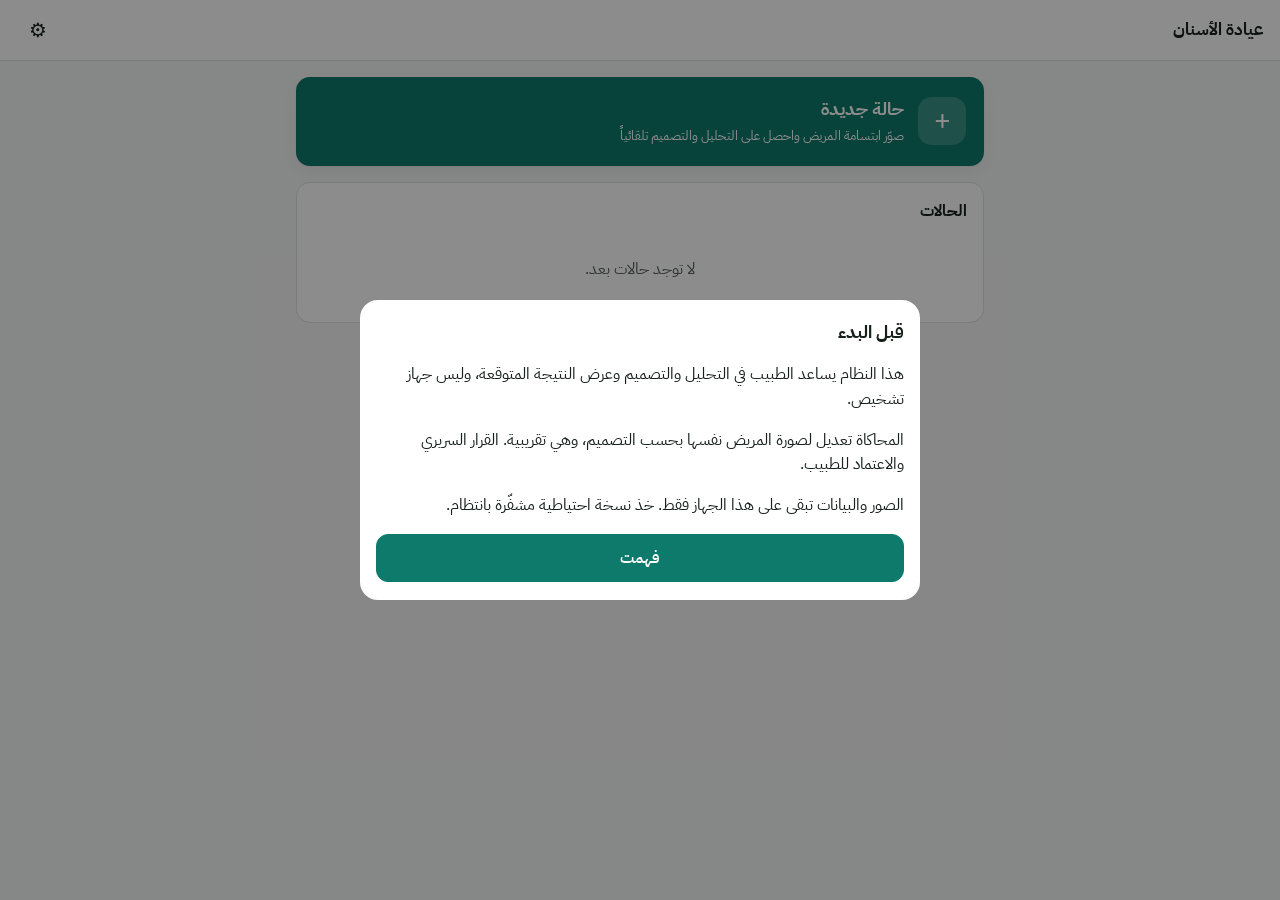
==== commit e9497e73: "Complete system: v3 tooth model, reliability layers, analysis server, simulation fixes, docs - Tooth" ====
--- a/docs/index.html
+++ b/docs/index.html
@@ -3,2470 +3,25 @@
 <head>
 <meta charset="utf-8">
 <meta name="viewport" content="width=device-width,initial-scale=1,viewport-fit=cover">
-<title>تصميم الابتسامة الرقمي</title>
-<meta name="theme-color" content="#0f7b6c">
-<meta name="description" content="أداة عيادة لتحليل وتصميم الابتسامة الرقمي تعمل على جهاز الطبيب">
+<title>تصميم الابتسامة</title>
+<meta name="theme-color" content="#0e7a6b">
+<meta name="description" content="تحليل وتصميم الابتسامة على صورة المريض، يعمل على جهاز الطبيب">
 <link rel="manifest" href="manifest.webmanifest">
 <link rel="icon" href="icon.svg" type="image/svg+xml">
 <link rel="apple-touch-icon" href="icon-192.png">
-<link rel="preconnect" href="https://fonts.googleapis.com">
 <link rel="stylesheet" href="https://fonts.googleapis.com/css2?family=IBM+Plex+Sans+Arabic:wght@400;600;700&display=swap">
-<style>:root{
-  --bg:#f5f6f4; --surface:#ffffff; --surface2:#eef1ee; --ink:#1d2621; --ink2:#55615a; --line:#d9dfda;
-  --accent:#0f7b6c; --accent-ink:#ffffff; --accent-soft:#dcefeb;
-  --ok:#1f8a4c; --ok-soft:#e3f4ea; --warn:#b26b00; --warn-soft:#fdf0dc; --fail:#c0392b; --fail-soft:#fbe4e1; --na:#7b8580;
-  --radius:12px; --shadow:0 1px 2px rgba(0,0,0,.06),0 4px 14px rgba(0,0,0,.05);
-  --font:"IBM Plex Sans Arabic","Noto Sans Arabic",Tahoma,"Segoe UI",system-ui,sans-serif;
-}
-@media (prefers-color-scheme: dark){ :root:not([data-theme="light"]){
-  --bg:#121614; --surface:#1b211e; --surface2:#232b27; --ink:#e7ece9; --ink2:#a3ada7; --line:#323b36;
-  --accent:#3fb7a4; --accent-ink:#06211c; --accent-soft:#183a34;
-  --ok:#53c584; --ok-soft:#173326; --warn:#e5a54a; --warn-soft:#3a2a12; --fail:#ef7a6c; --fail-soft:#3d1d19; --na:#8d9892;
-}}
-:root[data-theme="dark"]{
-  --bg:#121614; --surface:#1b211e; --surface2:#232b27; --ink:#e7ece9; --ink2:#a3ada7; --line:#323b36;
-  --accent:#3fb7a4; --accent-ink:#06211c; --accent-soft:#183a34;
-  --ok:#53c584; --ok-soft:#173326; --warn:#e5a54a; --warn-soft:#3a2a12; --fail:#ef7a6c; --fail-soft:#3d1d19; --na:#8d9892;
-}
-*{box-sizing:border-box}
-html,body{margin:0;background:var(--bg);color:var(--ink);font-family:var(--font);font-size:16px;line-height:1.55}
-body{min-height:100vh;-webkit-tap-highlight-color:transparent}
-button,input,select,textarea{font:inherit;color:inherit}
-a{color:var(--accent)}
-.topbar{position:sticky;top:0;z-index:20;background:var(--surface);border-bottom:1px solid var(--line);display:flex;align-items:center;gap:8px;padding:10px 16px}
-.topbar h1{font-size:17px;margin:0;flex:1;white-space:nowrap;overflow:hidden;text-overflow:ellipsis}
-.topbar .brand{color:var(--accent);font-weight:700}
-main{max-width:960px;margin:0 auto;padding:16px}
-.card{background:var(--surface);border:1px solid var(--line);border-radius:var(--radius);padding:16px;margin-bottom:14px;box-shadow:var(--shadow)}
-.card h2{font-size:16px;margin:0 0 10px}
-.card h3{font-size:15px;margin:14px 0 8px}
-.muted{color:var(--ink2);font-size:14px}
-.small{font-size:13px}
-.row{display:flex;gap:8px;flex-wrap:wrap;align-items:center}
-.row.between{justify-content:space-between}
-.grow{flex:1}
-.btn{display:inline-flex;align-items:center;justify-content:center;gap:6px;min-height:44px;padding:8px 16px;border-radius:10px;border:1px solid var(--line);background:var(--surface);cursor:pointer;font-weight:600;text-decoration:none;color:var(--ink)}
-.btn:active{transform:translateY(1px)}
-.btn.primary{background:var(--accent);border-color:var(--accent);color:var(--accent-ink)}
-.btn.ghost{background:transparent;border-color:transparent}
-.btn.danger{color:var(--fail);border-color:var(--fail-soft)}
-.btn.sm{min-height:36px;padding:4px 12px;font-size:14px}
-.btn[disabled]{opacity:.45;pointer-events:none}
-.iconbtn{min-width:44px;min-height:44px;border-radius:10px;border:0;background:transparent;font-size:20px;cursor:pointer;color:var(--ink)}
-label.field{display:block;margin-bottom:10px}
-label.field>span{display:block;font-size:14px;color:var(--ink2);margin-bottom:4px}
-input[type=text],input[type=number],input[type=password],input[type=search],input[type=tel],select,textarea{width:100%;min-height:44px;padding:8px 12px;border-radius:10px;border:1px solid var(--line);background:var(--surface);outline:none}
-input:focus,select:focus,textarea:focus{border-color:var(--accent)}
-textarea{min-height:80px;resize:vertical}
-.check{display:flex;gap:10px;align-items:flex-start;padding:8px 0}
-.check input{width:22px;height:22px;margin-top:2px;accent-color:var(--accent);flex:none}
-.grid2{display:grid;grid-template-columns:1fr 1fr;gap:10px}
-@media (max-width:520px){.grid2{grid-template-columns:1fr}}
-.list{list-style:none;margin:0;padding:0}
-.list li{border-bottom:1px solid var(--line)}
-.list li:last-child{border-bottom:0}
-.list a.item{display:flex;align-items:center;gap:12px;padding:12px 4px;color:var(--ink);text-decoration:none}
-.avatar{width:40px;height:40px;border-radius:50%;background:var(--accent-soft);color:var(--accent);display:grid;place-items:center;font-weight:700;flex:none}
-.badge{display:inline-block;font-size:12px;padding:2px 8px;border-radius:999px;background:var(--surface2);color:var(--ink2);white-space:nowrap}
-.badge.ok{background:var(--ok-soft);color:var(--ok)} .badge.warn{background:var(--warn-soft);color:var(--warn)} .badge.fail{background:var(--fail-soft);color:var(--fail)} .badge.na{color:var(--na)}
-.steps{display:flex;gap:6px;overflow-x:auto;padding:4px 0 10px;scrollbar-width:none}
-.steps::-webkit-scrollbar{display:none}
-.steps a{flex:none;padding:8px 12px;border-radius:999px;background:var(--surface);border:1px solid var(--line);color:var(--ink2);text-decoration:none;font-size:14px;white-space:nowrap}
-.steps a.on{background:var(--accent);border-color:var(--accent);color:var(--accent-ink);font-weight:700}
-.steps a.done::after{content:" ✓"}
-.chips{display:flex;gap:6px;flex-wrap:wrap}
-.chip{min-height:36px;padding:4px 12px;border-radius:999px;border:1px solid var(--line);background:var(--surface);cursor:pointer;font-size:14px}
-.chip.on{background:var(--accent-soft);border-color:var(--accent);color:var(--accent);font-weight:700}
-.stagewrap{position:relative;overflow:auto;border-radius:10px;background:#000;max-height:72vh;direction:ltr;touch-action:pan-x pan-y}
-.stage{position:relative;width:100%;margin:0 auto}
-.stage canvas,.stage img.base{display:block;width:100%;height:auto}
-.stage svg{position:absolute;inset:0;width:100%;height:100%;touch-action:none}
-.stage .maskimg{position:absolute;inset:0;width:100%;height:100%;opacity:.45;pointer-events:none;image-rendering:pixelated}
-.toolbar{display:flex;gap:6px;flex-wrap:wrap;align-items:center;margin:10px 0}
-table.t{width:100%;border-collapse:collapse;font-size:14px}
-table.t th,table.t td{padding:8px 6px;border-bottom:1px solid var(--line);text-align:start;vertical-align:top}
-table.t th{color:var(--ink2);font-weight:600;font-size:13px}
-.tablewrap{overflow-x:auto}
-.issue{padding:8px 12px;border-radius:8px;margin:6px 0;font-size:14px}
-.issue.ok{background:var(--ok-soft);color:var(--ok)} .issue.warn{background:var(--warn-soft);color:var(--warn)} .issue.fail{background:var(--fail-soft);color:var(--fail)} .issue.info{background:var(--surface2);color:var(--ink2)}
-.thumb{width:100%;max-height:220px;object-fit:contain;background:#000;border-radius:10px;display:block}
-.empty{text-align:center;padding:28px 12px;color:var(--ink2)}
-.fab{position:fixed;bottom:20px;left:20px;z-index:30;border-radius:999px;box-shadow:var(--shadow)}
-.toast{position:fixed;bottom:24px;left:50%;transform:translateX(-50%);background:var(--ink);color:var(--bg);padding:10px 18px;border-radius:10px;z-index:100;max-width:90vw;font-size:14px;box-shadow:var(--shadow)}
-.modalbg{position:fixed;inset:0;background:rgba(0,0,0,.45);z-index:90;display:grid;place-items:center;padding:16px}
-.modal{background:var(--surface);border-radius:14px;padding:18px;max-width:520px;width:100%;max-height:88vh;overflow:auto}
-.modal h2{margin-top:0;font-size:17px}
-.lock{position:fixed;inset:0;background:var(--bg);z-index:200;display:grid;place-items:center;padding:24px}
-.lock .box{max-width:340px;width:100%;text-align:center}
-.pointlist{display:flex;flex-direction:column;gap:4px;max-height:260px;overflow:auto}
-.pointlist button{display:flex;gap:8px;align-items:center;text-align:start;min-height:40px;padding:6px 10px;border-radius:8px;border:1px solid var(--line);background:var(--surface);cursor:pointer;font-size:14px}
-.pointlist button.cur{border-color:var(--accent);background:var(--accent-soft)}
-.pointlist .dot{width:10px;height:10px;border-radius:50%;background:var(--line);flex:none}
-.pointlist button.set .dot{background:var(--ok)}
-.kv{display:grid;grid-template-columns:auto 1fr;gap:4px 12px;font-size:14px}
-.kv b{font-weight:600}
-.disclaimer{border-inline-start:4px solid var(--warn);background:var(--warn-soft);padding:10px 12px;border-radius:8px;font-size:14px}
-/* presentation */
-.present{position:fixed;inset:0;background:#0b0d0c;color:#fff;z-index:150;display:flex;flex-direction:column}
-.present .bar{display:flex;align-items:center;gap:8px;padding:10px 14px}
-.present .bar .iconbtn{color:#fff}
-.present .view{flex:1;position:relative;display:grid;place-items:center;overflow:hidden;direction:ltr}
-.present .ba{position:relative;max-width:100%;max-height:100%}
-.present .ba canvas{display:block;max-width:100vw;max-height:calc(100vh - 150px)}
-.present .ba .after{position:absolute;inset:0;overflow:hidden}
-.present .ba .after canvas{position:absolute;top:0;left:0}
-.present .handle{position:absolute;top:0;bottom:0;width:3px;background:#fff;transform:translateX(-1.5px);pointer-events:none}
-.present .handle::after{content:"⇆";position:absolute;top:50%;left:50%;transform:translate(-50%,-50%);background:#fff;color:#000;border-radius:50%;width:36px;height:36px;display:grid;place-items:center;font-size:18px}
-.present .lbl{position:absolute;top:10px;background:rgba(0,0,0,.55);padding:2px 10px;border-radius:6px;font-size:13px}
-.present .note{padding:10px 14px;font-size:13px;color:#e8d6a8;text-align:center}
-#print-root{display:none}
-@media print{
-  body>*:not(#print-root){display:none!important}
-  #print-root{display:block}
-  @page{size:A4;margin:12mm}
-}
-.sheet{font-family:var(--font);color:#111;background:#fff;font-size:12px;line-height:1.5}
-.sheet h1{font-size:18px;margin:0}
-.sheet h2{font-size:14px;margin:14px 0 6px;border-bottom:1px solid #ccc;padding-bottom:3px}
-.sheet table{width:100%;border-collapse:collapse}
-.sheet th,.sheet td{border:1px solid #bbb;padding:4px 6px;text-align:start;vertical-align:top}
-.sheet th{background:#f0f0f0}
-.sheet .imgs{display:grid;grid-template-columns:1fr 1fr;gap:8px}
-.sheet .imgs img{width:100%;border:1px solid #ccc}
-.sheet .hdr{display:flex;justify-content:space-between;align-items:flex-end;border-bottom:2px solid #0f7b6c;padding-bottom:6px}
-.sheet .sig{display:flex;justify-content:space-between;margin-top:24px}
-.sheet .warn{border:1px solid #b26b00;background:#fff6e5;padding:6px 8px;margin-top:8px}
-.st-ok{color:#1f8a4c;font-weight:600}.st-warn{color:#b26b00;font-weight:600}.st-fail{color:#c0392b;font-weight:600}.st-na{color:#888}
-.hidden{display:none!important}
-</style>
+<link rel="stylesheet" href="style.css">
 </head>
 <body>
 <div id="app"></div>
-<script>/* DSD core: pure functions (no DOM). Works in browser (window.DSDCore) and Node (module.exports). */
-(function (root) {
-  'use strict';
-
-  // Order left→right as seen in a frontal photo (patient's right appears on viewer's left).
-  const TEETH = ['13', '12', '11', '21', '22', '23'];
-  const CLASS_OF = { '13': 1, '12': 2, '11': 3, '21': 4, '22': 5, '23': 6 };
-  const FLIP_CHANNELS = [0, 6, 5, 4, 3, 2, 1];
-  const TOOTH_NAME = {
-    '13': 'ناب أيمن', '12': 'رباعية يمنى', '11': 'ثنية يمنى',
-    '21': 'ثنية يسرى', '22': 'رباعية يسرى', '23': 'ناب أيسر'
-  };
-
-  const PROPORTIONS = {
-    golden: { label: 'النسبة الذهبية (62%)', p: 0.618 },
-    red70: { label: 'RED ثابتة 70%', p: 0.70 },
-    red75: { label: 'RED ثابتة 75%', p: 0.75 },
-    red80: { label: 'RED ثابتة 80%', p: 0.80 }
-  };
-
-  // Default rules: literature-based starting values; the doctor edits them in Settings.
-  const DEFAULT_RULES = [
-    { id: 'central_wl', group: 'teeth', label: 'نسبة عرض الثنية إلى طولها', min: 0.75, max: 0.85, target: 0.80, unit: 'ratio', enabled: true },
-    { id: 'lat_central_w', group: 'teeth', label: 'عرض الرباعية إلى الثنية (ظاهري)', tol: 0.06, unit: 'ratio', enabled: true, note: 'الهدف من النسبة المختارة في التصميم' },
-    { id: 'can_lat_w', group: 'teeth', label: 'عرض الناب إلى الرباعية (ظاهري)', tol: 0.08, unit: 'ratio', enabled: true, note: 'الهدف من النسبة المختارة في التصميم' },
-    { id: 'lat_central_len', group: 'teeth', label: 'طول الرباعية إلى طول الثنية', min: 0.80, max: 0.90, target: 0.85, unit: 'ratio', enabled: true },
-    { id: 'can_central_len', group: 'teeth', label: 'طول الناب إلى طول الثنية', min: 0.88, max: 1.00, target: 0.95, unit: 'ratio', enabled: true },
-    { id: 'sym_central', group: 'teeth', label: 'تماثل الثنيتين (فرق العرض والطول)', max: 0.05, unit: 'pct', enabled: true },
-    { id: 'sym_lateral', group: 'teeth', label: 'تماثل الرباعيتين', max: 0.08, unit: 'pct', enabled: true },
-    { id: 'sym_canine', group: 'teeth', label: 'تماثل النابين', max: 0.10, unit: 'pct', enabled: true },
-    { id: 'central_dominance', group: 'teeth', label: 'سيادة الثنيتين (أعرض الأسنان ظاهرياً)', unit: 'bool', enabled: true },
-    { id: 'central_len_mm', group: 'teeth', label: 'طول الثنية بالملم', min: 10.0, max: 11.5, target: 10.8, unit: 'mm', needs: 'calib', enabled: true },
-    { id: 'central_w_mm', group: 'teeth', label: 'عرض الثنية بالملم', min: 8.0, max: 9.5, target: 8.6, unit: 'mm', needs: 'calib', enabled: true },
-    { id: 'zenith_lateral', group: 'gingiva', label: 'لثة الرباعية أنزل من لثة الثنية', min: 0.0, max: 1.5, unit: 'mm', needs: 'calib', enabled: true },
-    { id: 'zenith_canine', group: 'gingiva', label: 'لثة الناب بمستوى لثة الثنية', min: -0.5, max: 0.5, unit: 'mm', needs: 'calib', enabled: true },
-    { id: 'zenith_sym', group: 'gingiva', label: 'تماثل مستوى لثة الثنيتين', max: 0.5, unit: 'mm', needs: 'calib', enabled: true },
-    { id: 'incisal_step', group: 'teeth', label: 'الحافة القاطعة للرباعية أقصر من الثنية', min: 0.5, max: 1.5, unit: 'mm', needs: 'calib', enabled: true },
-    { id: 'midline_dev', group: 'face', label: 'انحراف خط الوسط السني عن خط الوجه', max: 2.0, unit: 'mm', needs: 'face', enabled: true },
-    { id: 'commissure_cant', group: 'face', label: 'ميل خط زوايا الفم عن خط العينين', max: 2.0, unit: 'deg', needs: 'face', enabled: true },
-    { id: 'incisal_cant', group: 'face', label: 'ميل مستوى الأنياب (المستوى القاطع) عن خط العينين', max: 2.0, unit: 'deg', needs: 'face', enabled: true },
-    { id: 'gingival_display', group: 'face', label: 'ظهور اللثة عند الابتسامة', min: 0.0, max: 2.0, unit: 'mm', needs: 'face', enabled: true },
-    { id: 'buccal_corridor', group: 'face', label: 'عرض الأسنان الظاهرة إلى عرض الابتسامة', min: 0.82, max: 0.92, unit: 'ratio', needs: 'face', enabled: true },
-    { id: 'smile_arc', group: 'face', label: 'قوس الابتسامة يوازي الشفة السفلى', unit: 'class', needs: 'face', enabled: true },
-    { id: 'rest_display', group: 'face', label: 'ظهور الثنية والشفاه في الراحة', min: 1.0, max: 3.0, target: 2.0, unit: 'mm', needs: 'rest', enabled: true, note: 'يقلّ مع العمر وعند الرجال عادةً؛ عدّله حسب المريض' },
-    { id: 'lower_third', group: 'face', label: 'الثلث السفلي إلى الأوسط من الوجه', min: 0.90, max: 1.10, unit: 'ratio', needs: 'face', enabled: true }
-  ];
-
-  const FACE_POINTS = [
-    { id: 'pupilR', label: 'بؤبؤ العين اليمنى للمريض (يسار الصورة)' },
-    { id: 'pupilL', label: 'بؤبؤ العين اليسرى للمريض (يمين الصورة)' },
-    { id: 'glabella', label: 'منتصف ما بين الحاجبين' },
-    { id: 'subnasale', label: 'أسفل الأنف (نقطة التقاء الأنف بالشفة)' },
-    { id: 'menton', label: 'أسفل الذقن' },
-    { id: 'commR', label: 'زاوية الفم اليمنى للمريض' },
-    { id: 'commL', label: 'زاوية الفم اليسرى للمريض' },
-    { id: 'upperLip', label: 'الحد السفلي للشفة العليا عند المنتصف' },
-    { id: 'zenith11', label: 'أعلى لثة الثنية 11' },
-    { id: 'incisal11', label: 'الحافة القاطعة للثنية 11' },
-    { id: 'midlineDental', label: 'نقطة التماس بين الثنيتين (خط الوسط السني)' },
-    { id: 'cusp13', label: 'رأس الناب 13' },
-    { id: 'cusp23', label: 'رأس الناب 23' },
-    { id: 'lastR', label: 'آخر سن ظاهر يمين المريض' },
-    { id: 'lastL', label: 'آخر سن ظاهر يسار المريض' },
-    { id: 'lowerLipMid', label: 'الحد العلوي للشفة السفلى عند المنتصف' },
-    { id: 'lowerLipR', label: 'الشفة السفلى تحت الناب 13' },
-    { id: 'lowerLipL', label: 'الشفة السفلى تحت الناب 23' }
-  ];
-
-  const SHADES = {
-    BL1: '#F7F4EE', BL2: '#F3EFE6', BL3: '#EFEADF', BL4: '#EBE5D8',
-    A1: '#EEE6D4', A2: '#E9DDC4', A3: '#E2D2B5', 'A3.5': '#DCC8A7', A4: '#D2BB97',
-    B1: '#F0E9D8', B2: '#EAE0C8', B3: '#E1D2B1', C1: '#E5DDCC', C2: '#DCD1BC', D2: '#E6DCCB'
-  };
-
-  // ---------- geometry helpers ----------
-  const clone = (o) => JSON.parse(JSON.stringify(o));
-  const deg = (r) => r * 180 / Math.PI;
-  function percentile(sorted, p) {
-    if (!sorted.length) return NaN;
-    const i = Math.min(sorted.length - 1, Math.max(0, Math.round((p / 100) * (sorted.length - 1))));
-    return sorted[i];
-  }
-  function lineAngleDeg(a, b) { return deg(Math.atan2(b.y - a.y, b.x - a.x)); }
-  function normAngle(a) { while (a > 90) a -= 180; while (a < -90) a += 180; return a; }
-
-  // Least squares tilt (degrees) of the tooth row from centers [{x,y}].
-  function fitTilt(centers) {
-    const pts = centers.filter(Boolean);
-    if (pts.length < 2) return 0;
-    const mx = pts.reduce((s, p) => s + p.x, 0) / pts.length;
-    const my = pts.reduce((s, p) => s + p.y, 0) / pts.length;
-    let sxx = 0, sxy = 0;
-    for (const p of pts) { sxx += (p.x - mx) ** 2; sxy += (p.x - mx) * (p.y - my); }
-    if (sxx < 1e-9) return 0;
-    return deg(Math.atan(sxy / sxx));
-  }
-
-  // ---------- model postprocessing ----------
-  // logits: Float32Array [C*S*S] (NCHW, N=1). Returns probabilities Float32Array same layout.
-  function softmaxNCHW(logits, C, S) {
-    const n = S * S, out = new Float32Array(C * n);
-    for (let i = 0; i < n; i++) {
-      let m = -Infinity;
-      for (let c = 0; c < C; c++) m = Math.max(m, logits[c * n + i]);
-      let s = 0;
-      for (let c = 0; c < C; c++) { const e = Math.exp(logits[c * n + i] - m); out[c * n + i] = e; s += e; }
-      for (let c = 0; c < C; c++) out[c * n + i] /= s;
-    }
-    return out;
-  }
-  // Average probabilities of an image and its horizontally flipped prediction (TTA).
-  function mergeFlipTTA(prob, probFlipped, C, S) {
-    const n = S * S, out = new Float32Array(C * n);
-    for (let c = 0; c < C; c++) {
-      const fc = FLIP_CHANNELS[c];
-      for (let y = 0; y < S; y++) for (let x = 0; x < S; x++) {
-        const i = y * S + x, j = y * S + (S - 1 - x);
-        out[c * n + i] = 0.5 * (prob[c * n + i] + probFlipped[fc * n + j]);
-      }
-    }
-    return out;
-  }
-  function argmaxNCHW(prob, C, S) {
-    const n = S * S, labels = new Uint8Array(n), conf = new Float32Array(n);
-    for (let i = 0; i < n; i++) {
-      let b = 0, bv = prob[i];
-      for (let c = 1; c < C; c++) { const v = prob[c * n + i]; if (v > bv) { bv = v; b = c; } }
-      labels[i] = b; conf[i] = bv;
-    }
-    return { labels, conf };
-  }
-  // Keep the largest 4-connected component of each class; other pixels of that class become background.
-  function largestComponents(labels, S, C) {
-    const out = new Uint8Array(labels.length);
-    const seen = new Uint8Array(labels.length);
-    const stack = new Int32Array(labels.length);
-    const best = new Array(C).fill(null);
-    for (let i = 0; i < labels.length; i++) {
-      const c = labels[i];
-      if (c === 0 || seen[i]) continue;
-      let sp = 0; stack[sp++] = i; seen[i] = 1; const comp = [];
-      while (sp) {
-        const k = stack[--sp]; comp.push(k);
-        const x = k % S, y = (k / S) | 0;
-        const nb = [x > 0 ? k - 1 : -1, x < S - 1 ? k + 1 : -1, y > 0 ? k - S : -1, y < S - 1 ? k + S : -1];
-        for (const q of nb) if (q >= 0 && !seen[q] && labels[q] === c) { seen[q] = 1; stack[sp++] = q; }
-      }
-      if (!best[c] || comp.length > best[c].length) best[c] = comp;
-    }
-    for (let c = 1; c < C; c++) if (best[c]) for (const k of best[c]) out[k] = c;
-    return out;
-  }
-
-  // Convert a label grid (S×S, squashed from image W×H) to tooth boxes in image pixels.
-  // Coordinates are measured in a frame rotated by -tiltDeg around the image center if tiltDeg given.
-  function labelsToTeeth(labels, conf, S, W, H, opts = {}) {
-    const minFrac = opts.minAreaFrac ?? (300 / 102400);
-    const sx = W / S, sy = H / S;
-    const per = {};
-    for (let c = 1; c <= 6; c++) per[c] = { xs: [], ys: [], conf: 0, n: 0 };
-    for (let y = 0; y < S; y++) for (let x = 0; x < S; x++) {
-      const i = y * S + x, c = labels[i];
-      if (!c) continue;
-      const p = per[c]; p.xs.push((x + 0.5) * sx); p.ys.push((y + 0.5) * sy); p.conf += conf ? conf[i] : 1; p.n++;
-    }
-    const centers = {}, teeth = {}, info = {};
-    let confSum = 0, confN = 0;
-    for (const t of TEETH) {
-      const p = per[CLASS_OF[t]];
-      const frac = p.n / (S * S);
-      info[t] = { area: p.n, frac, conf: p.n ? p.conf / p.n : 0, present: frac >= minFrac };
-      if (p.n) { confSum += p.conf; confN += p.n; }
-      if (info[t].present) centers[t] = { x: avg(p.xs), y: avg(p.ys) };
-    }
-    const tilt = fitTilt(TEETH.map((t) => centers[t]));
-    const rot = (opts.tiltDeg ?? 0) * Math.PI / 180;
-    const cx = W / 2, cy = H / 2, cs = Math.cos(-rot), sn = Math.sin(-rot);
-    for (const t of TEETH) {
-      if (!info[t].present) continue;
-      const p = per[CLASS_OF[t]];
-      const xs = [], ys = [];
-      for (let k = 0; k < p.xs.length; k++) {
-        const dx = p.xs[k] - cx, dy = p.ys[k] - cy;
-        xs.push(cx + dx * cs - dy * sn); ys.push(cy + dx * sn + dy * cs);
-      }
-      xs.sort((a, b) => a - b); ys.sort((a, b) => a - b);
-      teeth[t] = { x0: percentile(xs, 1), x1: percentile(xs, 99), y0: percentile(ys, 1), y1: percentile(ys, 99) };
-    }
-    const order = TEETH.filter((t) => centers[t]).map((t) => centers[t].x);
-    let orderOk = order.length >= 2;
-    for (let k = 1; k < order.length; k++) if (order[k] <= order[k - 1]) orderOk = false;
-    const presentCount = TEETH.filter((t) => info[t].present).length;
-    const meanConf = confN ? confSum / confN : 0;
-    return { teeth, info, centers, tilt, orderOk, presentCount, meanConf, score: presentCount + meanConf + (orderOk ? 2 : 0) };
-  }
-  function avg(a) { return a.reduce((s, v) => s + v, 0) / a.length; }
-
-  function qualityReport(det, confMin = 0.91) {
-    const issues = [];
-    const missing = TEETH.filter((t) => !det.info[t].present);
-    if (missing.length) issues.push({ level: 'fail', text: 'أسنان لم تُكتشف: ' + missing.join('، ') + ' — أضف حدودها يدوياً.' });
-    if (!det.orderOk) issues.push({ level: 'fail', text: 'ترتيب الأسنان غير سليم (قد تكون الصورة مقلوبة أو جانبية).' });
-    if (det.meanConf < confMin) issues.push({ level: 'warn', text: `ثقة النموذج ${det.meanConf.toFixed(2)} أقل من ${confMin} — راجع الحدود يدوياً بعناية.` });
-    for (const t of TEETH) if (det.info[t].present && det.info[t].conf < confMin - 0.05) issues.push({ level: 'warn', text: `ثقة منخفضة للسن ${t} (${det.info[t].conf.toFixed(2)}).` });
-    if (Math.abs(det.tilt) > 20) issues.push({ level: 'warn', text: `ميل الصورة ${det.tilt.toFixed(1)}° كبير.` });
-    const level = issues.some((i) => i.level === 'fail') ? 'fail' : issues.length ? 'warn' : 'ok';
-    return { level, issues };
-  }
-
-  // ---------- measurement ----------
-  // status: {t: 'present'|'missing'|'broken'}; missing teeth are left out, broken teeth keep their width but not their length
-  function measure(teeth, mmPerPx, status) {
-    const st = status || {};
-    const m = { calibrated: !!(mmPerPx && mmPerPx > 0), mmPerPx: mmPerPx || null, teeth: {}, missing: [], broken: [] };
-    for (const t of TEETH) {
-      const b = teeth && teeth[t];
-      if (!b) continue;
-      if (st[t] === 'missing') { m.missing.push(t); continue; }
-      const broken = st[t] === 'broken'; if (broken) m.broken.push(t);
-      const w = b.x1 - b.x0, h = b.y1 - b.y0;
-      m.teeth[t] = { w, h, broken, wmm: m.calibrated ? w * mmPerPx : null, hmm: m.calibrated ? h * mmPerPx : null, wl: h > 0 && !broken ? w / h : null };
-    }
-    const g = (t) => m.teeth[t];
-    const gh = (t) => (m.teeth[t] && !m.teeth[t].broken ? m.teeth[t].h : null);
-    const mean = (a, b) => (a != null && b != null) ? (a + b) / 2 : (a ?? b ?? null);
-    const cW = mean(g('11')?.w, g('21')?.w), cH = mean(gh('11'), gh('21'));
-    const lW = mean(g('12')?.w, g('22')?.w), lH = mean(gh('12'), gh('22'));
-    const kW = mean(g('13')?.w, g('23')?.w), kH = mean(gh('13'), gh('23'));
-    m.ratios = {
-      central_wl: cW && cH ? cW / cH : null,
-      lat_central_w: lW && cW ? lW / cW : null,
-      can_lat_w: kW && lW ? kW / lW : null,
-      lat_central_len: lH && cH ? lH / cH : null,
-      can_central_len: kH && cH ? kH / cH : null
-    };
-    const side = (a, b) => (g(a) && g(b)) ? {
-      a, b, dw: Math.abs(g(a).w - g(b).w) / Math.max(g(a).w, g(b).w),
-      dh: (gh(a) != null && gh(b) != null) ? Math.abs(gh(a) - gh(b)) / Math.max(gh(a), gh(b)) : 0
-    } : null;
-    m.symmetry = { central: side('11', '21'), lateral: side('12', '22'), canine: side('13', '23') };
-    if (teeth && teeth['11'] && teeth['21']) m.midlineX = (teeth['11'].x1 + teeth['21'].x0) / 2;
-    m.status = st;
-    return m;
-  }
-
-  // ---------- face analysis ----------
-  // points: {id:{x,y}}; scaleMmPerPx: number or null; returns metrics in a frame aligned to the interpupillary line.
-  function faceAnalysis(points, scaleInfo = {}) {
-    const P = points || {};
-    const has = (...ids) => ids.every((i) => P[i]);
-    const r = { has: {}, metrics: {}, scale: null, scaleSource: null };
-    if (!has('pupilR', 'pupilL')) return r;
-    const ipl = lineAngleDeg(P.pupilR, P.pupilL);
-    const a = -ipl * Math.PI / 180, cs = Math.cos(a), sn = Math.sin(a);
-    const o = P.pupilR;
-    const T = (p) => p && ({ x: o.x + (p.x - o.x) * cs - (p.y - o.y) * sn, y: o.y + (p.x - o.x) * sn + (p.y - o.y) * cs });
-    const Q = {}; for (const k in P) Q[k] = T(P[k]);
-    // scale
-    let scale = null, src = null;
-    if (scaleInfo.centralLenMm && has('zenith11', 'incisal11')) {
-      const px = Math.hypot(P.incisal11.x - P.zenith11.x, P.incisal11.y - P.zenith11.y);
-      if (px > 2) { scale = scaleInfo.centralLenMm / px; src = 'طول الثنية المقاس في صورة المباعد'; }
-    }
-    if (!scale && scaleInfo.ipdMm) {
-      const px = Math.hypot(P.pupilL.x - P.pupilR.x, P.pupilL.y - P.pupilR.y);
-      scale = scaleInfo.ipdMm / px; src = `مسافة بين العينين مفترضة ${scaleInfo.ipdMm} ملم (تقريبي)`;
-    }
-    r.scale = scale; r.scaleSource = src;
-    const mm = (px) => scale ? px * scale : null;
-    const M = r.metrics;
-    M.ipl_angle = ipl;
-    if (has('commR', 'commL')) M.commissure_cant = normAngle(lineAngleDeg(P.commR, P.commL) - ipl);
-    if (has('cusp13', 'cusp23')) M.incisal_cant = normAngle(lineAngleDeg(P.cusp13, P.cusp23) - ipl);
-    // facial midline: line glabella→menton (through subnasale if present: least squares x = a + b*y)
-    const mids = ['glabella', 'subnasale', 'menton'].filter((k) => Q[k]).map((k) => Q[k]);
-    if (mids.length >= 2 && Q.midlineDental) {
-      const my = avg(mids.map((p) => p.y)), mx = avg(mids.map((p) => p.x));
-      let syy = 0, sxy = 0; for (const p of mids) { syy += (p.y - my) ** 2; sxy += (p.y - my) * (p.x - mx); }
-      const b = syy > 1e-9 ? sxy / syy : 0;
-      const xAt = mx + b * (Q.midlineDental.y - my);
-      const dpx = Q.midlineDental.x - xAt; // + : dental midline toward image right (patient's left)
-      M.midline_dev_px = dpx; M.midline_dev = mm(Math.abs(dpx));
-      M.midline_dir = Math.abs(dpx) < 1e-6 ? '' : (dpx > 0 ? 'إلى يسار المريض' : 'إلى يمين المريض');
-      M.facial_midline_angle = deg(Math.atan(b));
-      M.facial_midline_xAtDental = xAt;
-    }
-    if (has('upperLip', 'zenith11')) { const d = Q.zenith11.y - Q.upperLip.y; M.gingival_display_px = -d; M.gingival_display = mm(-d); }
-    // positive gingival_display = gum visible above zenith (lip above the zenith)
-    if (has('lastR', 'lastL', 'commR', 'commL')) M.buccal_corridor = Math.abs(Q.lastL.x - Q.lastR.x) / Math.abs(Q.commL.x - Q.commR.x);
-    if (has('incisal11', 'cusp13', 'cusp23', 'lowerLipMid', 'lowerLipR', 'lowerLipL')) {
-      const inc = Q.incisal11.y - (Q.cusp13.y + Q.cusp23.y) / 2; // +: centrals lower than canines (convex)
-      const lip = Q.lowerLipMid.y - (Q.lowerLipR.y + Q.lowerLipL.y) / 2;
-      const ref = Math.abs(Q.commL.x - Q.commR.x) || Math.abs(Q.cusp23.x - Q.cusp13.x);
-      const incN = inc / ref, lipN = lip / ref;
-      let cls;
-      if (incN < -0.01) cls = 'reverse'; else if (incN < 0.015) cls = 'flat';
-      else if (lipN > 0.005 && incN / lipN >= 0.5 && incN / lipN <= 2) cls = 'consonant'; else cls = 'nonparallel';
-      M.smile_arc = cls; M.smile_arc_inc = incN; M.smile_arc_lip = lipN;
-      M.incisal_to_lip = mm(Q.lowerLipMid.y - Q.incisal11.y);
-    }
-    if (has('glabella', 'subnasale', 'menton')) M.lower_third = (Q.menton.y - Q.subnasale.y) / (Q.subnasale.y - Q.glabella.y);
-    for (const k of Object.keys(M)) r.has[k] = M[k] != null;
-    return r;
-  }
-  const SMILE_ARC_LABEL = { consonant: 'متوافق مع الشفة', flat: 'مسطّح', reverse: 'معكوس', nonparallel: 'غير موازٍ للشفة' };
-
-  // ---------- rules engine ----------
-  function evaluateRules(meas, rules, ctx = {}) {
-    const res = [];
-    const p = ctx.proportionP ?? 0.70;
-    const face = ctx.face?.metrics || {};
-    const t = meas.teeth, mmpp = meas.mmPerPx;
-    const fmt = (v, d = 2) => v == null || Number.isNaN(v) ? '—' : (+v).toFixed(d);
-    for (let rule of rules) {
-      if (!rule.enabled) continue;
-      const out = { id: rule.id, group: rule.group, label: rule.label, value: null, target: '', status: 'na', msg: '' };
-      const range = (v, unit = '') => {
-        out.value = v;
-        if (v == null || Number.isNaN(v)) { out.status = 'na'; return; }
-        const lo = rule.min ?? -Infinity, hi = rule.max ?? Infinity;
-        out.target = rule.min != null && rule.max != null ? `${rule.min}–${rule.max}${unit}` : rule.max != null ? `≤ ${rule.max}${unit}` : `≥ ${rule.min}${unit}`;
-        const span = (isFinite(hi) && isFinite(lo)) ? (hi - lo) : Math.abs(isFinite(hi) ? hi : lo) || 1;
-        if (v >= lo && v <= hi) out.status = 'ok';
-        else out.status = (v < lo - span * 0.5 || v > hi + span * 0.5) ? 'fail' : 'warn';
-      };
-      const needCalib = rule.needs === 'calib' && !meas.calibrated;
-      const needFace = rule.needs === 'face' && !ctx.face;
-      if (rule.needs === 'rest' && !(ctx.rest && ctx.rest.display != null)) { out.msg = 'يحتاج صورة الشفاه في الراحة'; res.push(out); continue; }
-      if (needCalib) { out.msg = 'يحتاج معايرة بالملم'; res.push(out); continue; }
-      if (needFace) { out.msg = 'يحتاج تحليل صورة الوجه'; res.push(out); continue; }
-      switch (rule.id) {
-        case 'central_wl': {
-          const v11 = t['11']?.wl, v21 = t['21']?.wl;
-          range(meas.ratios.central_wl);
-          out.msg = `11: ${fmt(v11)} · 21: ${fmt(v21)}`; break;
-        }
-        case 'lat_central_w': {
-          const tol = rule.tol ?? 0.06; rule = { ...rule, min: +(p - tol).toFixed(3), max: +(p + tol).toFixed(3) };
-          range(meas.ratios.lat_central_w); out.msg = `الهدف ${p}`; break;
-        }
-        case 'can_lat_w': {
-          const tol = rule.tol ?? 0.08; rule = { ...rule, min: +(p - tol).toFixed(3), max: +(p + tol).toFixed(3) };
-          range(meas.ratios.can_lat_w); out.msg = `الهدف ${p}`; break;
-        }
-        case 'lat_central_len': range(meas.ratios.lat_central_len); break;
-        case 'can_central_len': range(meas.ratios.can_central_len); break;
-        case 'sym_central': case 'sym_lateral': case 'sym_canine': {
-          const s = meas.symmetry[{ sym_central: 'central', sym_lateral: 'lateral', sym_canine: 'canine' }[rule.id]];
-          if (!s) break;
-          const v = Math.max(s.dw, s.dh);
-          range(v); out.target = `≤ ${(rule.max * 100).toFixed(0)}%`;
-          out.msg = `فرق العرض ${(s.dw * 100).toFixed(1)}% · فرق الطول ${(s.dh * 100).toFixed(1)}%`;
-          out.valueText = `${(v * 100).toFixed(1)}%`; break;
-        }
-        case 'central_dominance': {
-          const cs = ['11', '21'].filter((k) => t[k]).map((k) => t[k].w), others = ['12', '22', '13', '23'].filter((k) => t[k]).map((k) => t[k].w);
-          if (!cs.length || !others.length) break;
-          const ok = Math.min(...cs) >= Math.max(...others);
-          out.status = ok ? 'ok' : 'warn'; out.valueText = ok ? 'نعم' : 'لا'; out.target = 'نعم'; break;
-        }
-        case 'central_len_mm': { const v = avgDef(t['11'] && !t['11'].broken ? t['11'].hmm : null, t['21'] && !t['21'].broken ? t['21'].hmm : null); range(v, ' ملم'); break; }
-        case 'central_w_mm': { const v = avgDef(t['11']?.wmm, t['21']?.wmm); range(v, ' ملم'); break; }
-        case 'zenith_lateral': case 'zenith_canine': case 'zenith_sym': case 'incisal_step': {
-          const st = meas.status || {}; if (!ctx.teeth) break;
-          const teeth = {}; for (const k of TEETH) if (ctx.teeth[k] && st[k] !== 'missing' && !(rule.id === 'incisal_step' && st[k] === 'broken')) teeth[k] = ctx.teeth[k];
-          const zc = avgDef(teeth['11']?.y0, teeth['21']?.y0);
-          if (rule.id === 'zenith_sym') { if (teeth['11'] && teeth['21']) range(Math.abs(teeth['11'].y0 - teeth['21'].y0) * mmpp, ' ملم'); break; }
-          if (rule.id === 'incisal_step') {
-            const ic = avgDef(teeth['11']?.y1, teeth['21']?.y1), il = avgDef(teeth['12']?.y1, teeth['22']?.y1);
-            if (ic != null && il != null) { range((ic - il) * mmpp, ' ملم'); out.msg = 'موجب = الرباعية أقصر'; } break;
-          }
-          const ids = rule.id === 'zenith_lateral' ? ['12', '22'] : ['13', '23'];
-          const z = avgDef(teeth[ids[0]]?.y0, teeth[ids[1]]?.y0);
-          if (zc != null && z != null) { range((z - zc) * mmpp, ' ملم'); out.msg = 'موجب = أنزل (أقرب للحافة القاطعة)'; } break;
-        }
-        case 'midline_dev': range(face.midline_dev, ' ملم'); if (face.midline_dir) out.msg = face.midline_dir; break;
-        case 'commissure_cant': if (face.commissure_cant != null) { range(Math.abs(face.commissure_cant), '°'); } break;
-        case 'incisal_cant': if (face.incisal_cant != null) { range(Math.abs(face.incisal_cant), '°'); } break;
-        case 'gingival_display': range(face.gingival_display, ' ملم'); out.msg = 'سالب = الشفة تغطي جزءاً من السن'; break;
-        case 'buccal_corridor': range(face.buccal_corridor); break;
-        case 'smile_arc': if (face.smile_arc) { out.status = face.smile_arc === 'consonant' ? 'ok' : face.smile_arc === 'reverse' ? 'fail' : 'warn'; out.valueText = SMILE_ARC_LABEL[face.smile_arc]; out.target = SMILE_ARC_LABEL.consonant; } break;
-        case 'lower_third': range(face.lower_third); break;
-        case 'rest_display': range(ctx.rest.display, ' ملم'); if (ctx.rest.approx) out.msg = 'المقياس تقريبي'; break;
-      }
-      if (out.valueText == null && out.value != null) out.valueText = fmt(out.value, rule.unit === 'deg' || rule.unit === 'mm' ? 1 : 2);
-      res.push(out);
-    }
-    return res;
-  }
-  function avgDef(a, b) { return (a != null && b != null) ? (a + b) / 2 : (a ?? b ?? null); }
-
-  // ---------- design proposal ----------
-  // Returns target boxes and per-tooth changes. All in working-image pixels.
-  function proposeDesign(teeth, meas, rules, opt = {}) {
-    const o = Object.assign({ proportion: 'red70', customP: 0.7, wl: null, spaceMode: 'preserve', symmetric: true, gingivaMode: 'keep', midline: 'current', facialMidlineX: null, centralWidthMm: null, centralLenMm: null }, opt);
-    const rule = (id) => rules.find((r) => r.id === id) || {};
-    const p = o.proportion === 'custom' ? +o.customP : (PROPORTIONS[o.proportion]?.p ?? 0.7);
-    const wl = o.wl ?? rule('central_wl').target ?? 0.8;
-    const latLen = rule('lat_central_len').target ?? 0.85;
-    const canLen = rule('can_central_len').target ?? 0.95;
-    const mmpp = meas.mmPerPx;
-    const T = teeth;
-    if (!['13', '12', '11', '21', '22', '23'].every((k) => T[k])) return { ok: false, error: 'يجب تحديد الأسنان الستة قبل التصميم' };
-    const actualMid = (T['11'].x1 + T['21'].x0) / 2;
-    const mid = (o.midline === 'facial' && o.facialMidlineX != null) ? o.facialMidlineX : actualMid;
-    let cR, cL;
-    if (o.spaceMode === 'preserve') {
-      const SR = mid - T['13'].x0, SL = T['23'].x1 - mid;
-      const k = 1 + p + p * p;
-      cR = SR / k; cL = SL / k;
-      if (o.symmetric) { const c = (cR + cL) / 2; cR = cL = c; }
-    } else {
-      const cw = ['11', '21'].map((k) => meas.teeth[k]?.w).filter((v) => v != null);
-      let c = cw.length ? cw.reduce((a, b) => a + b, 0) / cw.length : (T['11'].x1 - T['11'].x0 + T['21'].x1 - T['21'].x0) / 2;
-      if (o.centralWidthMm && mmpp) c = o.centralWidthMm / mmpp;
-      cR = cL = c;
-    }
-    let Lc = ((cR + cL) / 2) / wl;
-    if (o.centralLenMm && mmpp) Lc = o.centralLenMm / mmpp;
-    else if (mmpp) {
-      const r = rule('central_len_mm');
-      if (r.enabled && r.min != null && r.max != null) Lc = Math.min(Math.max(Lc, r.min / mmpp), r.max / mmpp);
-    }
-    const len = { '11': Lc, '21': Lc, '12': Lc * latLen, '22': Lc * latLen, '13': Lc * canLen, '23': Lc * canLen };
-    const wR = { '11': cR, '12': cR * p, '13': cR * p * p }, wL = { '21': cL, '22': cL * p, '23': cL * p * p };
-    const X = {};
-    X['11'] = [mid - wR['11'], mid]; X['12'] = [X['11'][0] - wR['12'], X['11'][0]]; X['13'] = [X['12'][0] - wR['13'], X['12'][0]];
-    X['21'] = [mid, mid + wL['21']]; X['22'] = [X['21'][1], X['21'][1] + wL['22']]; X['23'] = [X['22'][1], X['22'][1] + wL['23']];
-    // gingival line
-    const zc = (T['11'].y0 + T['21'].y0) / 2;
-    const latDrop = mmpp ? 0.75 / mmpp : Lc * 0.07;
-    const Y0 = {};
-    for (const k of TEETH) {
-      if (o.gingivaMode === 'keep') Y0[k] = T[k].y0;
-      else Y0[k] = (k === '12' || k === '22') ? zc + latDrop : zc;
-    }
-    const target = {}, changes = {};
-    for (const k of TEETH) {
-      target[k] = { x0: X[k][0], x1: X[k][1], y0: Y0[k], y1: Y0[k] + len[k] };
-      const a = T[k], b = target[k];
-      const c = {
-        dW: (b.x1 - b.x0) - (a.x1 - a.x0), dL: (b.y1 - b.y0) - (a.y1 - a.y0),
-        dIncisal: b.y1 - a.y1, dGingival: b.y0 - a.y0, dMesialShift: 0,
-        w: b.x1 - b.x0, h: b.y1 - b.y0
-      };
-      if (mmpp) for (const f of ['dW', 'dL', 'dIncisal', 'dGingival', 'w', 'h']) c[f + 'mm'] = c[f] * mmpp;
-      changes[k] = c;
-    }
-    return { ok: true, p, wl, mid, actualMid, target, changes, options: o };
-  }
-
-  function describeChange(c, mm) {
-    const v = (x) => mm ? `${Math.abs(x).toFixed(1)} ملم` : `${Math.abs(x).toFixed(0)} بكسل`;
-    const out = [];
-    const dW = mm ? c.dWmm : c.dW, dI = mm ? c.dIncisalmm : c.dIncisal, dG = mm ? c.dGingivalmm : c.dGingival;
-    const th = mm ? 0.2 : 2;
-    if (dW > th) out.push('توسيع ' + v(dW)); else if (dW < -th) out.push('تضييق ' + v(dW));
-    if (dI > th) out.push('إطالة الحافة ' + v(dI)); else if (dI < -th) out.push('تقصير الحافة ' + v(dI));
-    if (dG < -th) out.push('رفع اللثة (قطع) ' + v(dG)); else if (dG > th) out.push('إنزال حد التاج ' + v(dG));
-    return out.length ? out.join('، ') : 'بلا تغيير يُذكر';
-  }
-
-  // ---------- tooth shape path (SVG) ----------
-  function toothPath(shape, b, canine) {
-    const x0 = b.x0, x1 = b.x1, y0 = b.y0, y1 = b.y1, w = x1 - x0, h = y1 - y0;
-    if (w <= 0 || h <= 0) return '';
-    const narrow = shape === 'triangular' ? 0.20 : shape === 'oval' ? 0.14 : 0.08;
-    const cx0 = x0 + w * narrow, cx1 = x1 - w * narrow;
-    const cy = y0 + h * 0.16;
-    const ctrlY = 2 * y0 - cy; // quadratic apex at y0
-    const zx = x0 + w * 0.5;
-    let p = `M ${f(cx0)} ${f(cy)} Q ${f(zx)} ${f(ctrlY)} ${f(cx1)} ${f(cy)} `;
-    const bulge = shape === 'oval' ? 0.02 : 0;
-    const r = shape === 'oval' ? 0.32 * w : shape === 'triangular' ? 0.10 * w : 0.12 * w;
-    if (canine) {
-      const tip = { x: x0 + w * 0.5, y: y1 };
-      p += `C ${f(x1 + w * bulge)} ${f(y0 + h * 0.4)} ${f(x1)} ${f(y1 - h * 0.35)} ${f(x1 - w * 0.06)} ${f(y1 - h * 0.18)} `;
-      p += `Q ${f(x1 - w * 0.25)} ${f(y1 - h * 0.02)} ${f(tip.x)} ${f(tip.y)} `;
-      p += `Q ${f(x0 + w * 0.25)} ${f(y1 - h * 0.02)} ${f(x0 + w * 0.06)} ${f(y1 - h * 0.18)} `;
-      p += `C ${f(x0)} ${f(y1 - h * 0.35)} ${f(x0 - w * bulge)} ${f(y0 + h * 0.4)} ${f(cx0)} ${f(cy)} Z`;
-      return p;
-    }
-    p += `C ${f(x1 + w * bulge)} ${f(y0 + h * 0.35)} ${f(x1)} ${f(y0 + h * 0.6)} ${f(x1)} ${f(y1 - r)} `;
-    p += `Q ${f(x1)} ${f(y1)} ${f(x1 - r)} ${f(y1)} L ${f(x0 + r)} ${f(y1)} Q ${f(x0)} ${f(y1)} ${f(x0)} ${f(y1 - r)} `;
-    p += `C ${f(x0)} ${f(y0 + h * 0.6)} ${f(x0 - w * bulge)} ${f(y0 + h * 0.35)} ${f(cx0)} ${f(cy)} Z`;
-    return p;
-  }
-  function f(v) { return Math.round(v * 10) / 10; }
-
-  function defaultTeeth(W, H) {
-    // six boxes centred in the image with typical apparent proportions
-    const total = W * 0.8, k = 1 + 0.7 + 0.49, c = total / 2 / k;
-    const mid = W / 2, y0 = H * 0.25, L = c / 0.8;
-    const b = {};
-    const wR = [c, c * 0.7, c * 0.49];
-    let x = mid; ['11', '12', '13'].forEach((t, i) => { b[t] = { x0: x - wR[i], x1: x, y0: y0 + (i === 1 ? L * 0.05 : 0), y1: y0 + L * [1, 0.85, 0.95][i] }; x -= wR[i]; });
-    x = mid; ['21', '22', '23'].forEach((t, i) => { b[t] = { x0: x, x1: x + wR[i], y0: y0 + (i === 1 ? L * 0.05 : 0), y1: y0 + L * [1, 0.85, 0.95][i] }; x += wR[i]; });
-    return b;
-  }
-
-  // Place boxes for teeth the model did not find, inside the gap between found neighbours.
-  const IDEAL_W = { '13': 0.49, '12': 0.7, '11': 1, '21': 1, '22': 0.7, '23': 0.49 };
-  const IDEAL_L = { '13': 0.95, '12': 0.85, '11': 1, '21': 1, '22': 0.85, '23': 0.95 };
-  function fillMissing(found, W, H) {
-    const out = {}; for (const t of TEETH) if (found[t]) out[t] = { ...found[t] };
-    const have = TEETH.filter((t) => out[t]);
-    if (!have.length) return { teeth: defaultTeeth(W, H), filled: TEETH.slice() };
-    // unit width (= one central) and unit length from what was found
-    const unitW = avg(have.map((t) => (out[t].x1 - out[t].x0) / IDEAL_W[t]));
-    const unitL = avg(have.map((t) => (out[t].y1 - out[t].y0) / IDEAL_L[t]));
-    const top = avg(have.map((t) => out[t].y0));
-    const filled = [];
-    let i = 0;
-    while (i < 6) {
-      if (out[TEETH[i]]) { i++; continue; }
-      let j = i; while (j < 6 && !out[TEETH[j]]) j++;
-      const run = TEETH.slice(i, j), L = TEETH[i - 1], R = TEETH[j];
-      const weights = run.map((t) => IDEAL_W[t]), sw = weights.reduce((a, b) => a + b, 0);
-      let x0, x1;
-      if (L && R) { x0 = out[L].x1; x1 = out[R].x0; if (x1 - x0 < unitW * sw * 0.3) { const c = (x0 + x1) / 2; x0 = c - unitW * sw * 0.5; x1 = c + unitW * sw * 0.5; } }
-      else if (L) { x0 = out[L].x1; x1 = x0 + unitW * sw; }
-      else { x1 = out[R].x0; x0 = x1 - unitW * sw; }
-      let x = x0;
-      run.forEach((t, k) => { const w = (x1 - x0) * weights[k] / sw; out[t] = { x0: x, x1: x + w, y0: top, y1: top + unitL * IDEAL_L[t] }; x += w; filled.push(t); });
-      i = j;
-    }
-    for (const t of TEETH) { const b = out[t]; b.x0 = Math.max(0, b.x0); b.x1 = Math.min(W, Math.max(b.x1, b.x0 + 4)); b.y1 = Math.min(H, b.y1); }
-    return { teeth: out, filled };
-  }
-
-  // Lips-at-rest photo: how much of the central incisor shows below the upper lip (mm).
-  // points: pupilR, pupilL, lipRest (lower border of upper lip at midline), incisal11; hidden: edge covered by the lip
-  function restAnalysis(points, opts = {}) {
-    const P = points || {};
-    if (!P.pupilR || !P.pupilL || !P.lipRest) return null;
-    const ipl = lineAngleDeg(P.pupilR, P.pupilL), a = -ipl * Math.PI / 180, cs = Math.cos(a), sn = Math.sin(a), o = P.pupilR;
-    const T = (p) => ({ x: o.x + (p.x - o.x) * cs - (p.y - o.y) * sn, y: o.y + (p.x - o.x) * sn + (p.y - o.y) * cs });
-    const ipdPx = Math.hypot(P.pupilL.x - P.pupilR.x, P.pupilL.y - P.pupilR.y);
-    const ipdMm = opts.ipdMm || 63, scale = ipdMm / ipdPx;
-    const r = { scale, approx: !opts.ipdMeasured, ipdMm, display: null, hidden: !!opts.hidden };
-    if (opts.hidden) { r.display = 0; r.hiddenNote = 'الحافة مغطاة بالشفة: الظهور 0 ملم أو أقل'; return r; }
-    if (!P.incisal11) return r;
-    r.display = (T(P.incisal11).y - T(P.lipRest).y) * scale;
-    return r;
-  }
-
-  // Safety checks shown before approval. Returns [{level:'block'|'warn', text}]
-  function safetyChecks(x) {
-    const out = [];
-    const st = x.status || {};
-    if (!x.teeth || !TEETH.every((t) => x.teeth[t])) out.push({ level: 'block', text: 'حدود الأسنان الستة غير مكتملة.' });
-    if (!x.reviewed) out.push({ level: 'block', text: 'لم تُؤكَّد مراجعة حدود الأسنان في خطوة «الأسنان».' });
-    for (const t of TEETH) {
-      const tr = x.treat?.[t];
-      if (st[t] === 'missing' && ['veneer', 'composite'].includes(tr)) out.push({ level: 'block', text: `السن ${t} مفقود ولا يصلح له ${tr === 'veneer' ? 'فينير' : 'كومبوزيت'} — اختر زرعة أو جسراً أو بلا علاج.` });
-      if (st[t] === 'broken' && tr === 'none') out.push({ level: 'warn', text: `السن ${t} مكسور ولم يُحدَّد له علاج.` });
-      if (st[t] !== 'missing' && tr === 'pontic') out.push({ level: 'warn', text: `السن ${t} موجود لكنه محدد كسن معلّق في جسر — هل سيُخلع؟` });
-    }
-    if (x.meas && x.meas.calibrated) {
-      const w = avgDef(x.meas.teeth['11']?.wmm, x.meas.teeth['21']?.wmm);
-      if (w != null && (w < 6.5 || w > 11)) out.push({ level: 'warn', text: `عرض الثنية المحسوب ${w.toFixed(1)} ملم غير معتاد — راجع المعايرة.` });
-    } else out.push({ level: 'warn', text: 'الصورة غير معايرة: لا مقاسات بالملم في ورقة المعمل.' });
-    if (x.detLevel && x.detLevel !== 'ok' && x.source === 'auto') out.push({ level: 'warn', text: 'الكشف التلقائي أعطى تنبيهات ولم تُعدَّل الحدود.' });
-    if (x.rest && x.rest.display != null && (x.rest.display < -3 || x.rest.display > 8)) out.push({ level: 'warn', text: `ظهور الثنية في الراحة ${x.rest.display.toFixed(1)} ملم قيمة غير معتادة — راجع نقاط صورة الراحة.` });
-    if (x.design && x.design.changes) for (const t of TEETH) {
-      const c = x.design.changes[t]; if (!c || c.dWmm == null) continue;
-      if (Math.abs(c.dWmm) > 2 && st[t] !== 'missing') out.push({ level: 'warn', text: `تغيير عرض السن ${t} بمقدار ${c.dWmm.toFixed(1)} ملم كبير — قد يحتاج تقويماً أو تحضيراً كبيراً.` });
-      if (c.dIncisalmm < -2 && st[t] !== 'missing') out.push({ level: 'warn', text: `تقصير السن ${t} بمقدار ${(-c.dIncisalmm).toFixed(1)} ملم كبير.` });
-    }
-    if (x.rest && x.rest.ipdMm && !x.rest.approx && (x.rest.ipdMm < 50 || x.rest.ipdMm > 75)) out.push({ level: 'warn', text: `مسافة العينين المحسوبة ${x.rest.ipdMm.toFixed(0)} ملم غير معتادة — راجع معايرة صورة الأسنان ونقاط الثنية في صورة الابتسامة.` });
-    if (!x.consent) out.push({ level: 'block', text: 'لا توجد موافقة مسجلة على التصوير.' });
-    return out;
-  }
-
-  const api = {
-    TEETH, CLASS_OF, FLIP_CHANNELS, TOOTH_NAME, PROPORTIONS, DEFAULT_RULES, FACE_POINTS, SHADES, SMILE_ARC_LABEL,
-    clone, fitTilt, softmaxNCHW, mergeFlipTTA, argmaxNCHW, largestComponents, labelsToTeeth, qualityReport,
-    measure, faceAnalysis, evaluateRules, proposeDesign, fillMissing, restAnalysis, safetyChecks, describeChange, toothPath, defaultTeeth, lineAngleDeg
-  };
-  if (typeof module !== 'undefined' && module.exports) module.exports = api; else root.DSDCore = api;
-})(typeof window !== 'undefined' ? window : globalThis);
-</script>
-<script>/* ===== DSD Clinic app — part 1: infrastructure ===== */
-'use strict';
-const C = window.DSDCore;
-const APP_VERSION = '1.0.0';
-const ORT_VERSION = '1.20.1';
-const ORT_BASE = `https://cdn.jsdelivr.net/npm/onnxruntime-web@${ORT_VERSION}/dist/`;
-const MODEL_FILE = 'teeth_unet_v2.onnx';
-
-// ---------- DOM helpers ----------
-function h(tag, attrs, ...kids) {
-  const el = document.createElement(tag);
-  if (attrs) for (const [k, v] of Object.entries(attrs)) {
-    if (v == null || v === false) continue;
-    if (k === 'class') el.className = v;
-    else if (k === 'style' && typeof v === 'object') Object.assign(el.style, v);
-    else if (k.startsWith('on') && typeof v === 'function') el.addEventListener(k.slice(2), v);
-    else if (k === 'html') el.innerHTML = v;
-    else if (v === true) el.setAttribute(k, '');
-    else el.setAttribute(k, v);
-  }
-  for (const kid of kids.flat(Infinity)) if (kid != null && kid !== false) el.append(kid instanceof Node ? kid : document.createTextNode(String(kid)));
-  return el;
-}
-const $ = (s, r = document) => r.querySelector(s);
-const uid = () => (crypto.randomUUID ? crypto.randomUUID() : Date.now().toString(36) + Math.random().toString(36).slice(2));
-const fmtDate = (t) => t ? new Date(t).toLocaleDateString('ar', { year: 'numeric', month: 'short', day: 'numeric' }) : '';
-const fmtDateTime = (t) => t ? new Date(t).toLocaleString('ar', { year: 'numeric', month: 'short', day: 'numeric', hour: '2-digit', minute: '2-digit' }) : '';
-const num = (v, d = 1) => v == null || Number.isNaN(+v) ? '—' : (+v).toFixed(d);
-const ltr = (t) => h('bdi', { dir: 'ltr' }, t ?? '—');
-function esc(s) { return String(s ?? '').replace(/[&<>"']/g, (c) => ({ '&': '&amp;', '<': '&lt;', '>': '&gt;', '"': '&quot;', "'": '&#39;' }[c])); }
-
-function toast(msg, ms = 2600) {
-  const t = h('div', { class: 'toast', role: 'status' }, msg);
-  document.body.append(t); setTimeout(() => t.remove(), ms);
-}
-function modal(title, body, buttons) {
-  return new Promise((resolve) => {
-    const bg = h('div', { class: 'modalbg' });
-    const close = (v) => { bg.remove(); resolve(v); };
-    const box = h('div', { class: 'modal', role: 'dialog', 'aria-modal': 'true' }, h('h2', null, title), body,
-      h('div', { class: 'row', style: { marginTop: '14px', justifyContent: 'flex-end' } },
-        (buttons || [{ label: 'حسناً', value: true, primary: true }]).map((b) => h('button', { class: 'btn' + (b.primary ? ' primary' : '') + (b.danger ? ' danger' : ''), onclick: () => close(typeof b.value === 'function' ? b.value() : b.value) }, b.label))));
-    bg.append(box); document.body.append(bg);
-  });
-}
-const confirmBox = (title, text, okLabel = 'تأكيد', danger = false) => modal(title, h('p', null, text), [{ label: 'إلغاء', value: false }, { label: okLabel, value: true, primary: !danger, danger }]);
-async function promptBox(title, label, type = 'text', value = '') {
-  const inp = h('input', { type, value });
-  const r = await modal(title, h('label', { class: 'field' }, h('span', null, label), inp), [{ label: 'إلغاء', value: null }, { label: 'موافق', value: () => inp.value, primary: true }]);
-  return r;
-}
-
-// ---------- IndexedDB ----------
-const DB = {
-  db: null,
-  open() {
-    return new Promise((res, rej) => {
-      const r = indexedDB.open('dsd-clinic', 1);
-      r.onupgradeneeded = () => {
-        const d = r.result;
-        d.createObjectStore('patients', { keyPath: 'id' });
-        const cs = d.createObjectStore('cases', { keyPath: 'id' }); cs.createIndex('patientId', 'patientId');
-        d.createObjectStore('blobs', { keyPath: 'id' });
-        d.createObjectStore('kv', { keyPath: 'k' });
-      };
-      r.onsuccess = () => { DB.db = r.result; res(); };
-      r.onerror = () => rej(r.error);
-    });
-  },
-  tx(store, mode, fn) {
-    return new Promise((res, rej) => {
-      const t = DB.db.transaction(store, mode); const s = t.objectStore(store);
-      let out; const q = fn(s); if (q) q.onsuccess = () => { out = q.result; };
-      t.oncomplete = () => res(out); t.onerror = () => rej(t.error); t.onabort = () => rej(t.error);
-    });
-  },
-  get: (s, k) => DB.tx(s, 'readonly', (st) => st.get(k)),
-  put: (s, v) => DB.tx(s, 'readwrite', (st) => st.put(v)),
-  del: (s, k) => DB.tx(s, 'readwrite', (st) => st.delete(k)),
-  all: (s) => DB.tx(s, 'readonly', (st) => st.getAll()),
-  byIndex: (s, i, v) => DB.tx(s, 'readonly', (st) => st.index(i).getAll(v)),
-  async getKV(k, d) { const r = await DB.get('kv', k); return r ? r.v : d; },
-  setKV: (k, v) => DB.put('kv', { k, v })
-};
-async function putBlob(blob, id = uid()) { await DB.put('blobs', { id, blob, type: blob.type }); return id; }
-async function getBlob(id) { if (!id) return null; const r = await DB.get('blobs', id); return r ? r.blob : null; }
-
-// ---------- settings ----------
-const DEFAULT_SETTINGS = {
-  clinicName: 'عيادة الأسنان', doctorName: '', theme: 'auto',
-  rules: C.DEFAULT_RULES,
-  design: { proportion: 'red70', customP: 0.70, wl: 0.80, spaceMode: 'preserve', symmetric: true, gingivaMode: 'keep', shape: 'square', shade: 'A1', material: 'إيماكس (ليثيوم ديسيليكات)' },
-  modelSize: 384, confMin: 0.91, autoCrop: true, ipdMm: 63, useTTA: true, autoStraighten: true,
-  pin: null, disclaimerAccepted: false
-};
-let S = null;
-async function loadSettings() {
-  const s = await DB.getKV('settings', null);
-  S = Object.assign(C.clone(DEFAULT_SETTINGS), s || {});
-  S.design = Object.assign(C.clone(DEFAULT_SETTINGS.design), S.design || {});
-  // merge newly added default rules by id (keep doctor's edits)
-  const have = new Set(S.rules.map((r) => r.id));
-  for (const r of C.DEFAULT_RULES) if (!have.has(r.id)) S.rules.push(C.clone(r));
-  applyTheme();
-}
-const saveSettings = () => DB.setKV('settings', S);
-function applyTheme() { if (S.theme === 'auto') document.documentElement.removeAttribute('data-theme'); else document.documentElement.setAttribute('data-theme', S.theme); }
-
-// ---------- crypto (backup + PIN) ----------
-const b64 = {
-  enc(buf) { let s = ''; const b = new Uint8Array(buf); for (let i = 0; i < b.length; i += 0x8000) s += String.fromCharCode.apply(null, b.subarray(i, i + 0x8000)); return btoa(s); },
-  dec(str) { const s = atob(str); const b = new Uint8Array(s.length); for (let i = 0; i < s.length; i++) b[i] = s.charCodeAt(i); return b; }
-};
-async function deriveKey(pass, salt, iter = 250000) {
-  const base = await crypto.subtle.importKey('raw', new TextEncoder().encode(pass), 'PBKDF2', false, ['deriveKey', 'deriveBits']);
-  return crypto.subtle.deriveKey({ name: 'PBKDF2', salt, iterations: iter, hash: 'SHA-256' }, base, { name: 'AES-GCM', length: 256 }, false, ['encrypt', 'decrypt']);
-}
-async function hashPin(pin, salt) {
-  const base = await crypto.subtle.importKey('raw', new TextEncoder().encode(pin), 'PBKDF2', false, ['deriveBits']);
-  const bits = await crypto.subtle.deriveBits({ name: 'PBKDF2', salt, iterations: 150000, hash: 'SHA-256' }, base, 256);
-  return b64.enc(bits);
-}
-
-// ---------- image helpers ----------
-async function blobToBitmap(blob, maxDim = 2400) {
-  let bmp = await createImageBitmap(blob, { imageOrientation: 'from-image' });
-  const m = Math.max(bmp.width, bmp.height);
-  if (m > maxDim) {
-    const k = maxDim / m;
-    const c = canvasOf(Math.round(bmp.width * k), Math.round(bmp.height * k));
-    c.getContext('2d').drawImage(bmp, 0, 0, c.width, c.height);
-    bmp.close?.(); bmp = await createImageBitmap(c);
-  }
-  return bmp;
-}
-function canvasOf(w, h) { const c = document.createElement('canvas'); c.width = Math.max(1, Math.round(w)); c.height = Math.max(1, Math.round(h)); return c; }
-function rotatedCanvas(src, totalDeg) {
-  const a = totalDeg * Math.PI / 180, W = src.width, H = src.height;
-  const cs = Math.abs(Math.cos(a)), sn = Math.abs(Math.sin(a));
-  const c = canvasOf(W * cs + H * sn, W * sn + H * cs);
-  const x = c.getContext('2d'); x.fillStyle = '#000'; x.fillRect(0, 0, c.width, c.height);
-  x.imageSmoothingQuality = 'high';
-  x.translate(c.width / 2, c.height / 2); x.rotate(a); x.drawImage(src, -W / 2, -H / 2);
-  return c;
-}
-function cropCanvas(src, r, maxDim = 1600) {
-  const sx = r.x * src.width, sy = r.y * src.height, sw = Math.max(8, r.w * src.width), sh = Math.max(8, r.h * src.height);
-  const k = Math.min(1, maxDim / Math.max(sw, sh));
-  const c = canvasOf(sw * k, sh * k);
-  const x = c.getContext('2d'); x.imageSmoothingQuality = 'high'; x.drawImage(src, sx, sy, sw, sh, 0, 0, c.width, c.height);
-  return c;
-}
-const canvasToBlob = (c, type = 'image/jpeg', q = 0.92) => new Promise((r) => c.toBlob(r, type, q));
-function bitmapToCanvas(bmp) { const c = canvasOf(bmp.width, bmp.height); c.getContext('2d').drawImage(bmp, 0, 0); return c; }
-const imageCache = new Map();
-async function getCanvasForBlob(id) {
-  if (!id) return null;
-  if (imageCache.has(id)) return imageCache.get(id);
-  const b = await getBlob(id); if (!b) return null;
-  const bmp = await blobToBitmap(b, 4000); const c = bitmapToCanvas(bmp); bmp.close?.();
-  imageCache.set(id, c); return c;
-}
-
-// ---------- router & layout ----------
-const app = () => $('#app');
-let routeCleanup = null;
-function go(hash) { if (location.hash === hash) render(); else location.hash = hash; }
-window.addEventListener('hashchange', () => render());
-async function render() {
-  if (routeCleanup) { try { routeCleanup(); } catch (e) { /* ignore */ } routeCleanup = null; }
-  const parts = (location.hash.replace(/^#\/?/, '') || '').split('/').filter(Boolean);
-  const root = app(); root.innerHTML = '';
-  try {
-    if (!parts.length) await viewHome(root);
-    else if (parts[0] === 'patient') await viewPatient(root, parts[1]);
-    else if (parts[0] === 'case') await viewCase(root, parts[1], parts[2] || 'photos');
-    else if (parts[0] === 'settings') await viewSettings(root);
-    else if (parts[0] === 'present') await viewPresent(root, parts[1]);
-    else await viewHome(root);
-  } catch (e) {
-    console.error(e);
-    root.append(h('main', null, h('div', { class: 'card' }, h('h2', null, 'حدث خطأ'), h('p', { class: 'muted' }, String(e && e.message || e)), h('a', { class: 'btn', href: '#/' }, 'العودة للرئيسية'))));
-  }
-  window.scrollTo(0, 0);
-}
-function topbar(title, back, extra) {
-  return h('header', { class: 'topbar' },
-    back ? h('a', { class: 'iconbtn', href: back, 'aria-label': 'رجوع', style: { textDecoration: 'none', display: 'grid', placeItems: 'center' } }, '→') : h('span', { class: 'brand' }, '◐'),
-    h('h1', null, title), extra || null,
-    h('a', { class: 'iconbtn', href: '#/settings', 'aria-label': 'الإعدادات', title: 'الإعدادات', style: { textDecoration: 'none', display: 'grid', placeItems: 'center' } }, '⚙'));
-}
-
-// ---------- home ----------
-async function viewHome(root) {
-  const patients = (await DB.all('patients')).sort((a, b) => (b.updated || 0) - (a.updated || 0));
-  const cases = await DB.all('cases');
-  const count = {}; for (const c of cases) count[c.patientId] = (count[c.patientId] || 0) + 1;
-  const list = h('ul', { class: 'list' });
-  const search = h('input', { type: 'search', placeholder: 'بحث بالاسم أو رقم الملف', 'aria-label': 'بحث' });
-  const draw = () => {
-    const q = search.value.trim();
-    list.innerHTML = '';
-    const shown = patients.filter((p) => !q || (p.name || '').includes(q) || (p.fileNo || '').includes(q));
-    if (!shown.length) list.append(h('li', { class: 'empty' }, patients.length ? 'لا نتائج' : 'لا يوجد مرضى بعد. أضف أول مريض.'));
-    for (const p of shown) list.append(h('li', null, h('a', { class: 'item', href: '#/patient/' + p.id },
-      h('div', { class: 'avatar' }, (p.name || '؟').trim().charAt(0)),
-      h('div', { class: 'grow' }, h('div', null, h('b', null, p.name || 'بلا اسم')), h('div', { class: 'muted small' }, [p.fileNo ? 'ملف ' + p.fileNo : null, (count[p.id] || 0) + ' حالة', fmtDate(p.updated)].filter(Boolean).join(' · '))),
-      h('span', { class: 'muted' }, '‹'))));
-  };
-  search.addEventListener('input', draw); draw();
-  root.append(topbar(S.clinicName || 'تصميم الابتسامة الرقمي'), h('main', null,
-    h('div', { class: 'card' }, h('div', { class: 'row between' }, h('h2', { style: { margin: 0 } }, 'المرضى'), h('button', { class: 'btn primary', onclick: () => editPatient() }, '+ مريض جديد')),
-      h('div', { style: { marginTop: '10px' } }, search), list),
-    storageCard()));
-}
-function storageCard() {
-  const el = h('div', { class: 'card muted small' }, 'جارٍ فحص التخزين…');
-  (async () => {
-    let persisted = false, est = null;
-    try { persisted = await navigator.storage?.persisted?.(); est = await navigator.storage?.estimate?.(); } catch (e) { /* ignore */ }
-    const last = await DB.getKV('lastBackup', null);
-    el.innerHTML = '';
-    el.append(...[h('div', null, 'البيانات محفوظة على هذا الجهاز فقط. ', persisted ? '(تخزين دائم مفعّل)' : '(التخزين الدائم غير مفعّل — قد يحذفه المتصفح عند امتلاء الذاكرة)'),
-      est ? h('div', null, `المستخدم: ${(est.usage / 1048576).toFixed(1)} ميغابايت`) : null,
-      h('div', { style: { color: !last || Date.now() - last > 7 * 864e5 ? 'var(--warn)' : '' } }, last ? 'آخر نسخة احتياطية: ' + fmtDateTime(last) : 'لم تُؤخذ نسخة احتياطية بعد — من الإعدادات.')].filter(Boolean));
-  })();
-  return el;
-}
-
-// ---------- patient ----------
-async function editPatient(p) {
-  const isNew = !p; p = p ? { ...p } : { id: uid(), created: Date.now() };
-  const f = (k, label, type = 'text') => { const i = h('input', { type, value: p[k] || '' }); i.addEventListener('input', () => p[k] = i.value); return h('label', { class: 'field' }, h('span', null, label), i); };
-  const sex = h('select', null, h('option', { value: '' }, '—'), h('option', { value: 'ذكر', selected: p.sex === 'ذكر' }, 'ذكر'), h('option', { value: 'أنثى', selected: p.sex === 'أنثى' }, 'أنثى'));
-  sex.addEventListener('change', () => p.sex = sex.value);
-  const notes = h('textarea', null, p.notes || ''); notes.addEventListener('input', () => p.notes = notes.value);
-  const body = h('div', null, f('name', 'الاسم'), h('div', { class: 'grid2' }, f('fileNo', 'رقم الملف'), f('age', 'العمر', 'number')), h('div', { class: 'grid2' }, h('label', { class: 'field' }, h('span', null, 'الجنس'), sex), f('phone', 'الجوال', 'tel')), h('label', { class: 'field' }, h('span', null, 'ملاحظات طبية'), notes));
-  const ok = await modal(isNew ? 'مريض جديد' : 'تعديل بيانات المريض', body, [{ label: 'إلغاء', value: false }, { label: 'حفظ', value: true, primary: true }]);
-  if (!ok) return;
-  if (!(p.name || '').trim()) { toast('الاسم مطلوب'); return; }
-  p.updated = Date.now(); await DB.put('patients', p);
-  go('#/patient/' + p.id);
-}
-async function viewPatient(root, id) {
-  const p = await DB.get('patients', id); if (!p) return go('#/');
-  const cases = (await DB.byIndex('cases', 'patientId', id)).sort((a, b) => b.created - a.created);
-  const list = h('ul', { class: 'list' });
-  if (!cases.length) list.append(h('li', { class: 'empty' }, 'لا توجد حالات. أنشئ حالة لبدء التصوير والتحليل.'));
-  for (const c of cases) list.append(h('li', null, h('a', { class: 'item', href: '#/case/' + c.id },
-    h('div', { class: 'grow' }, h('b', null, c.title || 'حالة'), h('div', { class: 'muted small' }, fmtDate(c.created))),
-    h('span', { class: 'badge ' + (c.approval ? 'ok' : '') }, c.approval ? 'معتمدة' : 'مسودة'))));
-  root.append(topbar(p.name, '#/'), h('main', null,
-    h('div', { class: 'card' }, h('div', { class: 'row between' }, h('h2', { style: { margin: 0 } }, p.name), h('button', { class: 'btn sm', onclick: () => editPatient(p) }, 'تعديل')),
-      h('div', { class: 'kv', style: { marginTop: '8px' } }, h('b', null, 'رقم الملف'), h('span', null, p.fileNo || '—'), h('b', null, 'العمر'), h('span', null, p.age || '—'), h('b', null, 'الجنس'), h('span', null, p.sex || '—'), h('b', null, 'الجوال'), h('span', null, p.phone || '—')),
-      p.notes ? h('p', { class: 'muted' }, p.notes) : null),
-    h('div', { class: 'card' }, h('div', { class: 'row between' }, h('h2', { style: { margin: 0 } }, 'الحالات'), h('button', { class: 'btn primary', onclick: () => newCase(p) }, '+ حالة جديدة')), list),
-    h('div', { class: 'card' }, h('button', { class: 'btn danger', onclick: async () => {
-      if (!await confirmBox('حذف المريض', 'سيُحذف المريض وكل حالاته وصوره من هذا الجهاز نهائياً. هل أنت متأكد؟', 'حذف', true)) return;
-      for (const c of cases) await deleteCaseData(c);
-      await DB.del('patients', id); toast('حُذف المريض'); go('#/');
-    } }, 'حذف المريض'))));
-}
-async function newCase(p) {
-  const c = {
-    id: uid(), patientId: p.id, created: Date.now(), updated: Date.now(), title: 'تصميم ابتسامة ' + fmtDate(Date.now()),
-    consent: { photo: false, training: false, at: null }, images: {}, crop: { q: 0, angle: 0, rect: { x: 0, y: 0, w: 1, h: 1 } }, faceQ: 0,
-    intra: { teeth: null, source: null, det: null, maskPng: null }, calib: { method: 'none', ruler: null, tooth: { id: '11', mm: '' } },
-    face: { points: {} }, design: Object.assign(C.clone(S.design), { midline: 'current', treat: Object.fromEntries(C.TEETH.map((t) => [t, 'veneer'])), override: {}, notes: '', plan: '', labNotes: '' }),
-    approval: null
-  };
-  await DB.put('cases', c); p.updated = Date.now(); await DB.put('patients', p);
-  go('#/case/' + c.id + '/photos');
-}
-async function deleteCaseData(c) {
-  for (const id of Object.values(c.images || {})) if (id) { await DB.del('blobs', id); imageCache.delete(id); }
-  await DB.del('cases', c.id);
-}
-
-// ---------- lock & disclaimer ----------
-let lastHidden = 0;
-async function showLock() {
-  if (!S.pin) return;
-  await new Promise((resolve) => {
-    const inp = h('input', { type: 'password', inputmode: 'numeric', autocomplete: 'off', placeholder: 'رمز الدخول', style: { textAlign: 'center', fontSize: '22px' } });
-    const msg = h('div', { class: 'muted small', style: { minHeight: '20px' } });
-    const tryIt = async () => {
-      const hsh = await hashPin(inp.value, b64.dec(S.pin.salt));
-      if (hsh === S.pin.hash) { el.remove(); resolve(); } else { msg.textContent = 'رمز غير صحيح'; inp.value = ''; }
-    };
-    inp.addEventListener('keydown', (e) => { if (e.key === 'Enter') tryIt(); });
-    const el = h('div', { class: 'lock' }, h('div', { class: 'box' }, h('div', { style: { fontSize: '40px' } }, '🔒'), h('h2', null, S.clinicName), inp, msg, h('button', { class: 'btn primary', style: { width: '100%', marginTop: '8px' }, onclick: tryIt }, 'دخول')));
-    document.body.append(el); setTimeout(() => inp.focus(), 50);
-  });
-}
-document.addEventListener('visibilitychange', () => {
-  if (document.hidden) lastHidden = Date.now();
-  else if (S && S.pin && lastHidden && Date.now() - lastHidden > 5 * 60 * 1000 && !$('.lock')) showLock();
-});
-async function showDisclaimer() {
-  if (S.disclaimerAccepted) return;
-  await modal('قبل البدء', h('div', null,
-    h('p', null, 'هذا النظام أداة مساعدة للتحليل والتصميم، وليس جهاز تشخيص. كل قياس واقتراح يراجعه الطبيب ويعدّله ويعتمده قبل إرساله للمعمل أو عرضه على المريض.'),
-    h('p', null, 'كشف الأسنان التلقائي قد يخطئ، خصوصاً مع الأسنان المصبوغة أو المتآكلة أو المزدحمة؛ لذلك كل الحدود قابلة للتعديل يدوياً، والقياس بالملم يحتاج معايرة.'),
-    h('p', null, 'البيانات والصور تبقى على هذا الجهاز فقط. أنت مسؤول عن موافقة المرضى وعن النسخ الاحتياطي المشفّر بانتظام.')),
-  [{ label: 'فهمت وأوافق', value: true, primary: true }]);
-  S.disclaimerAccepted = true; await saveSettings();
-}
-
-/* ===== part 2: case workspace ===== */
-const STEPS = [
-  { id: 'photos', label: '1 الصور والموافقة' }, { id: 'crop', label: '2 القص والاستقامة' },
-  { id: 'teeth', label: '3 الأسنان والقياس' }, { id: 'face', label: '4 الوجه والابتسامة' },
-  { id: 'rest', label: '5 الشفاه في الراحة' }, { id: 'design', label: '6 التصميم' }, { id: 'output', label: '7 الاعتماد والمخرجات' }
-];
-const TOOTH_COLORS = { '13': '#e6194b', '12': '#f58231', '11': '#ffe119', '21': '#3cb44b', '22': '#42d4f4', '23': '#4363d8' };
-const TREAT = { veneer: 'فينير', crown: 'تلبيسة (تاج)', composite: 'كومبوزيت تجميلي', implant: 'زرعة + تاج', pontic: 'جسر: سن معلّق', abutment: 'جسر: تاج داعم', temp: 'مؤقت / طقم جزئي', none: 'بلا علاج' };
-const STATUS = { present: 'موجود', missing: 'مفقود', broken: 'مكسور / متآكل' };
-const statusOf = (c) => c.intra.status || {};
-const MATERIALS = ['إيماكس (ليثيوم ديسيليكات)', 'زيركون', 'زيركون متعدد الطبقات', 'بورسلين على معدن', 'كومبوزيت', 'أخرى'];
-const SHAPES = { square: 'مربع', oval: 'بيضاوي', triangular: 'مثلث' };
-
-async function saveCase(c, { design = false } = {}) {
-  c.updated = Date.now();
-  if (design && c.approval) { c.approval = null; toast('عُدّل التصميم بعد اعتماده — يلزم اعتماد جديد'); }
-  await DB.put('cases', c);
-}
-let saveTimer = null;
-function saveSoon(c, opt) { clearTimeout(saveTimer); saveTimer = setTimeout(() => saveCase(c, opt), 400); }
-
-function mmPerPx(c) {
-  const cal = c.calib || {};
-  if (cal.method === 'ruler' && cal.ruler && +cal.ruler.mm > 0) {
-    const d = Math.hypot(cal.ruler.b.x - cal.ruler.a.x, cal.ruler.b.y - cal.ruler.a.y);
-    return d > 3 ? +cal.ruler.mm / d : null;
-  }
-  if (cal.method === 'tooth' && cal.tooth && +cal.tooth.mm > 0 && c.intra.teeth && c.intra.teeth[cal.tooth.id]) {
-    const b = c.intra.teeth[cal.tooth.id]; const w = b.x1 - b.x0;
-    return w > 3 ? +cal.tooth.mm / w : null;
-  }
-  return null;
-}
-function faceResult(c, meas) {
-  const pts = c.face?.points || {};
-  if (!pts.pupilR || !pts.pupilL) return null;
-  return C.faceAnalysis(pts, { centralLenMm: meas?.teeth?.['11']?.hmm || null, ipdMm: S.ipdMm });
-}
-function computeAll(c) {
-  const teeth = c.intra.teeth;
-  const mm = mmPerPx(c);
-  const status = statusOf(c);
-  const meas = teeth ? C.measure(teeth, mm, status) : null;
-  const face = meas ? faceResult(c, meas) : (c.face?.points?.pupilR ? C.faceAnalysis(c.face.points, { ipdMm: S.ipdMm }) : null);
-  const d = c.design;
-  const pP = d.proportion === 'custom' ? +d.customP : (C.PROPORTIONS[d.proportion]?.p ?? 0.7);
-  const rest = restResult(c, face);
-  const rulesNow = meas ? C.evaluateRules(meas, S.rules, { proportionP: pP, teeth, face, rest }) : [];
-  let restLen = null;
-  if (d.lengthMode === 'rest' && rest && rest.display != null && !rest.hidden && mm && teeth?.['11'] && status['11'] !== 'missing') {
-    const tgt = S.rules.find((r) => r.id === 'rest_display')?.target ?? 2;
-    const cur = (teeth['11'].y1 - teeth['11'].y0) * mm;
-    restLen = { current: cur, delta: tgt - rest.display, target: cur + (tgt - rest.display), display: rest.display, goal: tgt };
-  }
-  let design = null;
-  if (teeth && C.TEETH.every((t) => teeth[t])) {
-    let facialX = null;
-    if (d.midline === 'facial' && face?.metrics?.midline_dev_px != null) {
-      const fp = c.face.points;
-      const facePx = fp.zenith11 && fp.incisal11 ? Math.hypot(fp.incisal11.x - fp.zenith11.x, fp.incisal11.y - fp.zenith11.y) : null;
-      const ratio = facePx ? meas.teeth['11'].h / facePx : (face.scale && mm ? face.scale / mm : null);
-      if (ratio) facialX = ((teeth['11'].x1 + teeth['21'].x0) / 2) - face.metrics.midline_dev_px * ratio;
-    }
-    const prop = C.proposeDesign(teeth, meas, S.rules, { ...d, facialMidlineX: facialX, centralWidthMm: +d.centralWidthMm || null, centralLenMm: +d.centralLenMm || (restLen ? restLen.target : null) });
-    if (prop.ok) {
-      const target = {}, changes = {};
-      for (const t of C.TEETH) {
-        if (d.treat[t] === 'none') target[t] = { ...teeth[t] };
-        else target[t] = d.override?.[t] ? { ...d.override[t] } : { ...prop.target[t] };
-        const a = teeth[t], b = target[t];
-        const ch = { dW: (b.x1 - b.x0) - (a.x1 - a.x0), dL: (b.y1 - b.y0) - (a.y1 - a.y0), dIncisal: b.y1 - a.y1, dGingival: b.y0 - a.y0, w: b.x1 - b.x0, h: b.y1 - b.y0 };
-        if (mm) for (const k of Object.keys(ch)) ch[k + 'mm'] = ch[k] * mm;
-        changes[t] = ch;
-      }
-      const stAfter = {}; for (const t of C.TEETH) stAfter[t] = d.treat[t] === 'none' ? (status[t] || 'present') : 'present';
-      const measAfter = C.measure(target, mm, stAfter);
-      const rulesAfter = C.evaluateRules(measAfter, S.rules.filter((r) => r.group !== 'face'), { proportionP: pP, teeth: target });
-      design = { prop, target, changes, measAfter, rulesAfter, facialX, restLen };
-    } else design = { error: prop.error };
-  }
-  const out = { teeth, mm, meas, face, rest, rulesNow, design, pP, status };
-  out.safety = C.safetyChecks({ teeth, status, treat: d.treat, reviewed: !!c.intra.reviewed, meas, detLevel: c.intra.det?.level, source: c.intra.source, rest, design, consent: !!c.consent.photo });
-  return out;
-}
-function restResult(c, face) {
-  const P = c.rest?.points; if (!P || !P.pupilR || !P.pupilL || !P.lipRest) return null;
-  let ipdMm = S.ipdMm, measured = false;
-  const fp = c.face?.points;
-  if (face && face.scale && face.scaleSource && !face.scaleSource.includes('مفترضة') && fp?.pupilR && fp?.pupilL) { ipdMm = Math.hypot(fp.pupilL.x - fp.pupilR.x, fp.pupilL.y - fp.pupilR.y) * face.scale; measured = true; }
-  return C.restAnalysis(P, { ipdMm, ipdMeasured: measured, hidden: !!c.rest.hidden });
-}
-
-// ---------- interactive stage ----------
-function makeStage(srcCanvas, opts = {}) {
-  const W = srcCanvas.width, H = srcCanvas.height;
-  const wrap = h('div', { class: 'stagewrap' });
-  const stage = h('div', { class: 'stage' });
-  const base = canvasOf(W, H); base.getContext('2d').drawImage(srcCanvas, 0, 0);
-  const svg = document.createElementNS('http://www.w3.org/2000/svg', 'svg');
-  svg.setAttribute('viewBox', `0 0 ${W} ${H}`); svg.setAttribute('preserveAspectRatio', 'none');
-  const extra = h('div', { style: { position: 'absolute', inset: 0, pointerEvents: 'none' } });
-  stage.append(base, extra, svg); wrap.append(stage);
-  let zoom = 1;
-  const api = {
-    W, H, wrap, stage, svg, base, extra,
-    scale: () => (stage.clientWidth || 1) / W,
-    r: (px) => px / api.scale(),
-    toImg(e) { const b = svg.getBoundingClientRect(); return { x: (e.clientX - b.left) / b.width * W, y: (e.clientY - b.top) / b.height * H }; },
-    setZoom(z) {
-      const cx = (wrap.scrollLeft + wrap.clientWidth / 2) / (stage.clientWidth || 1), cy = (wrap.scrollTop + wrap.clientHeight / 2) / (stage.clientHeight || 1);
-      zoom = Math.min(5, Math.max(1, z)); stage.style.width = (zoom * 100) + '%';
-      wrap.scrollLeft = cx * stage.clientWidth - wrap.clientWidth / 2; wrap.scrollTop = cy * stage.clientHeight - wrap.clientHeight / 2;
-      opts.onZoom?.(); api.draw?.();
-    },
-    zoom: () => zoom
-  };
-  let drag = null;
-  svg.addEventListener('pointerdown', (e) => {
-    if (e.button && e.button !== 0) return;
-    const pt = api.toImg(e);
-    const handler = opts.onDown ? opts.onDown(pt, e.target, e) : null;
-    drag = handler ? { handler, id: e.pointerId } : { pan: true, id: e.pointerId, sx: e.clientX, sy: e.clientY, sl: wrap.scrollLeft, st: wrap.scrollTop, moved: 0 };
-    svg.setPointerCapture(e.pointerId); e.preventDefault();
-  });
-  svg.addEventListener('pointermove', (e) => {
-    if (!drag || drag.id !== e.pointerId) return;
-    if (drag.handler) { drag.handler.move?.(api.toImg(e)); return; }
-    const dx = e.clientX - drag.sx, dy = e.clientY - drag.sy; drag.moved = Math.max(drag.moved, Math.hypot(dx, dy));
-    wrap.scrollLeft = drag.sl - dx; wrap.scrollTop = drag.st - dy;
-  });
-  const end = (e) => {
-    if (!drag || drag.id !== e.pointerId) return;
-    if (drag.handler) drag.handler.up?.(api.toImg(e));
-    else if (drag.moved < 8) opts.onTap?.(api.toImg(e));
-    drag = null;
-  };
-  svg.addEventListener('pointerup', end); svg.addEventListener('pointercancel', end);
-  return api;
-}
-function focusTeeth(st, teeth) {
-  if (!teeth) return;
-  const bs = C.TEETH.map((t) => teeth[t]).filter(Boolean); if (!bs.length) return;
-  const x0 = Math.min(...bs.map((b) => b.x0)), x1 = Math.max(...bs.map((b) => b.x1)), y0 = Math.min(...bs.map((b) => b.y0)), y1 = Math.max(...bs.map((b) => b.y1));
-  const z = clamp(0.8 * st.W / (x1 - x0), 1, 4);
-  requestAnimationFrame(() => { st.stage.style.width = (z * 100) + '%'; st.setZoom(z);
-    const sc = st.scale(); st.wrap.scrollLeft = ((x0 + x1) / 2) * sc - st.wrap.clientWidth / 2; st.wrap.scrollTop = ((y0 + y1) / 2) * sc - st.wrap.clientHeight / 2; });
-}
-function zoomBar(st) {
-  return [h('button', { class: 'btn sm', onclick: () => st.setZoom(st.zoom() * 1.5), 'aria-label': 'تكبير' }, '＋'), h('button', { class: 'btn sm', onclick: () => st.setZoom(st.zoom() / 1.5), 'aria-label': 'تصغير' }, '－')];
-}
-const svgNS = 'http://www.w3.org/2000/svg';
-function s(tag, attrs, text) { const e = document.createElementNS(svgNS, tag); for (const [k, v] of Object.entries(attrs || {})) if (v != null) e.setAttribute(k, v); if (text != null) e.textContent = text; return e; }
-
-// ---------- case view ----------
-async function viewCase(root, id, step) {
-  const c = await DB.get('cases', id); if (!c) return go('#/');
-  const p = await DB.get('patients', c.patientId);
-  const done = { photos: !!c.images.intraOrig && c.consent.photo, crop: !!c.images.intraWork, teeth: !!c.intra.teeth, face: Object.keys(c.face.points || {}).length >= 5, rest: !!(c.rest?.points?.lipRest), design: !!c.intra.teeth, output: !!c.approval };
-  const nav = h('nav', { class: 'steps', 'aria-label': 'خطوات الحالة' }, STEPS.map((st) => h('a', { href: `#/case/${id}/${st.id}`, class: (st.id === step ? 'on ' : '') + (done[st.id] ? 'done' : '') }, st.label)));
-  const main = h('main');
-  root.append(topbar((p?.name || '') + ' — ' + (c.title || 'حالة'), '#/patient/' + c.patientId), main);
-  main.append(nav);
-  const body = h('div'); main.append(body);
-  const fn = { photos: stepPhotos, crop: stepCrop, teeth: stepTeeth, face: stepFace, rest: stepRest, design: stepDesign, output: stepOutput }[step] || stepPhotos;
-  await fn(body, c, p);
-  setTimeout(() => nav.querySelector('.on')?.scrollIntoView({ inline: 'center', block: 'nearest' }), 30);
-}
-function nextBtn(c, step, label = 'التالي ←', disabled = false) {
-  return h('div', { class: 'row', style: { justifyContent: 'flex-end', marginTop: '8px' } }, h('button', { class: 'btn primary', disabled, onclick: () => go(`#/case/${c.id}/${step}`) }, label));
-}
-
-// ----- step 1: photos & consent -----
-async function stepPhotos(body, c) {
-  const photo = h('input', { type: 'checkbox', checked: c.consent.photo });
-  const train = h('input', { type: 'checkbox', checked: c.consent.training });
-  const upd = async () => { c.consent.photo = photo.checked; c.consent.training = train.checked; c.consent.at = Date.now(); await saveCase(c); render(); };
-  photo.addEventListener('change', upd); train.addEventListener('change', upd);
-  body.append(h('div', { class: 'card' }, h('h2', null, 'موافقة المريض'),
-    h('label', { class: 'check' }, photo, h('span', null, 'حصلتُ على موافقة المريض على التصوير وحفظ الصور في ملفه لغرض العلاج.')),
-    h('label', { class: 'check' }, train, h('span', null, 'وافق المريض (اختياري) على استخدام صوره مجهولة الهوية لتحسين النظام.')),
-    c.consent.at ? h('div', { class: 'muted small' }, 'سُجّلت: ' + fmtDateTime(c.consent.at)) : null));
-  const title = h('input', { type: 'text', value: c.title || '' });
-  title.addEventListener('change', async () => { c.title = title.value; await saveCase(c); });
-  body.append(h('div', { class: 'card' }, h('label', { class: 'field' }, h('span', null, 'عنوان الحالة'), title)));
-  const imgCard = async (key, workKey, label, hint, required) => {
-    const card = h('div', { class: 'card' }, h('h2', null, label), h('p', { class: 'muted small' }, hint));
-    const url = c.images[workKey] || c.images[key];
-    if (url) { const b = await getBlob(url); if (b) { const u = URL.createObjectURL(b); card.append(h('img', { class: 'thumb', src: u, alt: label })); } }
-    const inp = h('input', { type: 'file', accept: 'image/*', class: 'hidden' });
-    const cam = h('input', { type: 'file', accept: 'image/*', capture: 'environment', class: 'hidden' });
-    const onFile = async (f) => {
-      if (!f) return;
-      if (!c.consent.photo) { toast('سجّل موافقة المريض أولاً'); return; }
-      if (key === 'intraOrig' && c.intra.teeth && !await confirmBox('استبدال الصورة', 'ستُحذف حدود الأسنان والتصميم الحالي لهذه الصورة. متابعة؟', 'استبدال', true)) return;
-      try { const bmp = await blobToBitmap(f, 2400); bmp.close?.(); } catch (e) { toast('تعذّر فتح الصورة'); return; }
-      for (const k of [key, workKey]) if (c.images[k]) { await DB.del('blobs', c.images[k]); imageCache.delete(c.images[k]); c.images[k] = null; }
-      c.images[key] = await putBlob(f);
-      if (key === 'intraOrig') { c.crop = { q: 0, angle: 0, rect: { x: 0, y: 0, w: 1, h: 1 }, autoPending: true }; c.intra = { teeth: null, source: null, det: null, maskPng: null, status: {}, reviewed: false }; c.design.override = {}; }
-      else if (key === 'restOrig') { c.restQ = 0; c.rest = { points: {}, hidden: false }; await makeFaceWork(c, 'rest'); }
-      else { c.faceQ = 0; c.face = { points: {} }; await makeFaceWork(c); }
-      await saveCase(c, { design: true });
-      if (key === 'intraOrig') go(`#/case/${c.id}/crop`); else render();
-    };
-    inp.addEventListener('change', () => onFile(inp.files[0])); cam.addEventListener('change', () => onFile(cam.files[0]));
-    card.append(h('div', { class: 'row', style: { marginTop: '10px' } }, inp, cam,
-      h('button', { class: 'btn primary', disabled: !c.consent.photo, onclick: () => cam.click() }, '📷 تصوير'),
-      h('button', { class: 'btn', disabled: !c.consent.photo, onclick: () => inp.click() }, '🖼 من المعرض'),
-      !required && c.images[key] ? h('button', { class: 'btn danger', onclick: async () => { for (const k of [key, workKey]) if (c.images[k]) { await DB.del('blobs', c.images[k]); c.images[k] = null; } if (key === 'restOrig') c.rest = { points: {}, hidden: false }; else c.face = { points: {} }; await saveCase(c, { design: true }); render(); } }, 'حذف') : null));
-    return card;
-  };
-  body.append(await imgCard('intraOrig', 'intraWork', 'صورة الأسنان الأمامية بمباعد الشفاه (أساسية)', 'الجوال أفقي، المباعد موضوع، الأسنان العلوية الأمامية كلها ظاهرة في وسط الصورة، والميل أقل من 10°. ضع مسطرة صغيرة أو معرفة عرض سن بالفرجار للقياس بالملم.', true));
-  body.append(await imgCard('faceOrig', 'faceWork', 'صورة الوجه مع ابتسامة (اختيارية)', 'المريض ينظر للكاميرا مباشرة ويبتسم ابتسامة كاملة، والوجه كله ظاهر. تُستخدم لخط الوسط وخط العينين وقوس الابتسامة وظهور اللثة.', false));
-  body.append(await imgCard('restOrig', 'restWork', 'صورة الوجه والشفاه في الراحة (اختيارية، مهمة لطول الثنية)', 'المريض ينظر للأمام، الشفاه مرتاحة ومفتوحة قليلاً بلا ابتسامة (كأنه قال «إيمّا» ثم ارتخى). تحدد كم يظهر من الثنية، وهو أهم مرجع لطولها.', false));
-  body.append(nextBtn(c, 'crop', 'التالي: القص ←', !c.images.intraOrig));
-}
-async function makeFaceWork(c, kind = 'face') {
-  const orig = kind === 'rest' ? 'restOrig' : 'faceOrig', work = kind === 'rest' ? 'restWork' : 'faceWork', q = kind === 'rest' ? (c.restQ || 0) : (c.faceQ || 0);
-  const b = await getBlob(c.images[orig]); if (!b) return;
-  const bmp = await blobToBitmap(b, 2400);
-  const rc = rotatedCanvas(bmp, q * 90); bmp.close?.();
-  const w = cropCanvas(rc, { x: 0, y: 0, w: 1, h: 1 }, 1600);
-  if (c.images[work]) { await DB.del('blobs', c.images[work]); imageCache.delete(c.images[work]); }
-  c.images[work] = await putBlob(await canvasToBlob(w));
-}
-
-// ----- step 2: crop & straighten -----
-async function stepCrop(body, c) {
-  if (!c.images.intraOrig) { body.append(h('div', { class: 'card empty' }, 'أضف صورة الأسنان أولاً.'), nextBtn(c, 'photos', '→ الصور')); return; }
-  const bmp = await blobToBitmap(await getBlob(c.images.intraOrig), 2400);
-  const src = bitmapToCanvas(bmp); bmp.close?.();
-  const card = h('div', { class: 'card' }, h('h2', null, 'قص الصورة على الأسنان وتعديل الاستقامة'),
-    h('p', { class: 'muted small' }, 'اسحب زوايا المربع ليحيط بالأسنان العلوية الأمامية مع هامش بسيط، ثم عدّل الميل حتى يكون خط الأسنان أفقياً.'));
-  body.append(card);
-  const holder = h('div'); card.append(holder);
-  const angle = h('input', { type: 'range', min: -25, max: 25, step: 0.5, value: c.crop.angle, style: { width: '100%' }, 'aria-label': 'الميل' });
-  const angleLbl = h('b', null, num(c.crop.angle, 1) + '°');
-  let st, rc;
-  const rect = { ...c.crop.rect };
-  const build = () => {
-    rc = rotatedCanvas(src, c.crop.q * 90 + c.crop.angle);
-    holder.innerHTML = '';
-    st = makeStage(rc, {
-      onDown(pt, target) {
-        const k = target.dataset?.h; if (!k) {
-          const inside = pt.x > rect.x * rc.width && pt.x < (rect.x + rect.w) * rc.width && pt.y > rect.y * rc.height && pt.y < (rect.y + rect.h) * rc.height;
-          if (!inside) return null;
-          const o = { ...rect }, p0 = pt;
-          return { move(q) { rect.x = clamp(o.x + (q.x - p0.x) / rc.width, 0, 1 - rect.w); rect.y = clamp(o.y + (q.y - p0.y) / rc.height, 0, 1 - rect.h); draw(); } };
-        }
-        return { move(q) {
-          const x = clamp(q.x / rc.width, 0, 1), y = clamp(q.y / rc.height, 0, 1);
-          let x0 = rect.x, y0 = rect.y, x1 = rect.x + rect.w, y1 = rect.y + rect.h;
-          if (k.includes('l')) x0 = Math.min(x, x1 - 0.05); if (k.includes('r')) x1 = Math.max(x, x0 + 0.05);
-          if (k.includes('t')) y0 = Math.min(y, y1 - 0.05); if (k.includes('b')) y1 = Math.max(y, y0 + 0.05);
-          Object.assign(rect, { x: x0, y: y0, w: x1 - x0, h: y1 - y0 }); draw();
-        } };
-      }
-    });
-    holder.append(st.wrap);
-    const draw = () => {
-      const W = rc.width, H = rc.height, x0 = rect.x * W, y0 = rect.y * H, x1 = (rect.x + rect.w) * W, y1 = (rect.y + rect.h) * H, r = st.r(16);
-      st.svg.innerHTML = '';
-      st.svg.append(s('path', { d: `M0 0H${W}V${H}H0Z M${x0} ${y0}V${y1}H${x1}V${y0}Z`, fill: 'rgba(0,0,0,.55)', 'fill-rule': 'evenodd' }));
-      st.svg.append(s('rect', { x: x0, y: y0, width: x1 - x0, height: y1 - y0, fill: 'none', stroke: '#fff', 'stroke-width': st.r(2) }));
-      for (let i = 1; i < 3; i++) {
-        st.svg.append(s('line', { x1: x0, x2: x1, y1: y0 + (y1 - y0) * i / 3, y2: y0 + (y1 - y0) * i / 3, stroke: 'rgba(255,255,255,.5)', 'stroke-width': st.r(1) }));
-        st.svg.append(s('line', { y1: y0, y2: y1, x1: x0 + (x1 - x0) * i / 3, x2: x0 + (x1 - x0) * i / 3, stroke: 'rgba(255,255,255,.5)', 'stroke-width': st.r(1) }));
-      }
-      for (const [k, x, y] of [['tl', x0, y0], ['tr', x1, y0], ['bl', x0, y1], ['br', x1, y1]]) st.svg.append(s('circle', { cx: x, cy: y, r, fill: '#fff', stroke: '#0f7b6c', 'stroke-width': st.r(3), 'data-h': k }));
-    };
-    st.draw = draw; requestAnimationFrame(draw);
-  };
-  build();
-  angle.addEventListener('input', () => { angleLbl.textContent = num(+angle.value, 1) + '°'; });
-  angle.addEventListener('change', () => { c.crop.angle = +angle.value; build(); });
-  const runAuto = async (silent) => {
-    const old = autoBtn.textContent; autoBtn.disabled = true; autoBtn.textContent = '⏳ جارٍ البحث عن الأسنان…';
-    try {
-      const r = await autoCropIntra(src);
-      if (!r) { if (!silent) toast('لم يُعثر على الأسنان أو الفم — قصّ يدوياً'); return; }
-      c.crop.q = r.q; c.crop.angle = 0; angle.value = 0; angleLbl.textContent = '0.0°'; Object.assign(rect, r.rect); build();
-      toast('قص تلقائي حسب ' + r.how + ' — راجعه ثم اضغط تطبيق');
-    } catch (e) { if (!silent || String(e.message) !== 'NO_MODEL') await modelError(e); }
-    finally { autoBtn.disabled = false; autoBtn.textContent = old; }
-  };
-  const autoBtn = h('button', { class: 'btn primary sm', onclick: () => runAuto(false) }, '✂ قص تلقائي');
-  if (c.crop.autoPending) { c.crop.autoPending = false; saveCase(c); if (S.autoCrop && (await getModelBuffer().catch(() => null) || window.__DSD_TEST_INFER)) setTimeout(() => runAuto(true), 50); }
-  const setQ = (d) => { c.crop.q = (c.crop.q + d + 4) % 4; Object.assign(rect, { x: 0, y: 0, w: 1, h: 1 }); build(); };
-  card.append(h('div', { class: 'toolbar' }, h('button', { class: 'btn sm', onclick: () => setQ(-1) }, '↺ 90°'), h('button', { class: 'btn sm', onclick: () => setQ(1) }, '↻ 90°'),
-    h('button', { class: 'btn sm', onclick: () => { Object.assign(rect, { x: 0, y: 0, w: 1, h: 1 }); st.draw(); } }, 'كامل الصورة'),
-    autoBtn,
-    h('button', { class: 'btn sm', onclick: async () => { const q = await autoOrient(src); if (q != null) { c.crop.q = q; Object.assign(rect, { x: 0, y: 0, w: 1, h: 1 }); build(); } } }, '🔍 اتجاه تلقائي'),
-    ...zoomBar({ setZoom: (z) => st.setZoom(z), zoom: () => st.zoom() })));
-  card.append(h('div', null, h('div', { class: 'row between' }, h('span', { class: 'muted small' }, 'الميل'), angleLbl), angle));
-  card.append(h('div', { class: 'row', style: { justifyContent: 'flex-end', marginTop: '10px' } }, h('button', { class: 'btn primary', onclick: async () => {
-    if (c.intra.teeth && !await confirmBox('تطبيق القص', 'تغيير القص يعيد تحديد الأسنان والتصميم من جديد. متابعة؟', 'متابعة')) return;
-    c.crop.rect = { ...rect };
-    await applyCrop(c, src);
-    c.intra = { teeth: null, source: null, det: null, maskPng: null, status: c.intra.status || {}, reviewed: false }; c.design.override = {};
-    if (c.calib.method === 'ruler') c.calib.ruler = null;
-    await saveCase(c, { design: true });
-    go(`#/case/${c.id}/teeth`);
-  } }, 'تطبيق والمتابعة ←')));
-}
-const clamp = (v, a, b) => Math.min(b, Math.max(a, v));
-async function applyCrop(c, src) {
-  if (!src) { const bmp = await blobToBitmap(await getBlob(c.images.intraOrig), 2400); src = bitmapToCanvas(bmp); bmp.close?.(); }
-  const rc = rotatedCanvas(src, c.crop.q * 90 + c.crop.angle);
-  const w = cropCanvas(rc, c.crop.rect, 1600);
-  if (c.images.intraWork) { await DB.del('blobs', c.images.intraWork); imageCache.delete(c.images.intraWork); }
-  c.images.intraWork = await putBlob(await canvasToBlob(w));
-}
-
-// ----- step 3: teeth & measurement -----
-async function stepTeeth(body, c) {
-  if (!c.images.intraWork) { body.append(h('div', { class: 'card empty' }, 'طبّق القص أولاً.'), nextBtn(c, 'crop', '→ القص')); return; }
-  const img = await getCanvasForBlob(c.images.intraWork);
-  const W = img.width, H = img.height;
-  let sel = '11', mode = 'teeth', showMask = true, link = true;
-  const card = h('div', { class: 'card' }, h('h2', null, 'حدود الأسنان الستة'),
-    h('p', { class: 'muted small' }, 'لكل سن: الحد الأيمن والأيسر (نقاط التماس)، والحد العلوي (قمة اللثة zenith)، والحد السفلي (الحافة القاطعة). اختر السن ثم اسحب نقاطه.'));
-  body.append(card);
-  const issuesBox = h('div');
-  const st = makeStage(img, {
-    onTap(pt) { if (mode === 'sam') samTap(pt); },
-    onDown(pt, target) {
-      const hk = target.dataset?.h, tk = target.dataset?.t;
-      if (mode === 'sam') return null;
-      if (hk === 'ra' || hk === 'rb') { const P = c.calib.ruler[hk === 'ra' ? 'a' : 'b']; return { move(q) { P.x = clamp(q.x, 0, W); P.y = clamp(q.y, 0, H); draw(); refresh(); }, up() { saveSoon(c, { design: true }); } }; }
-      if (mode !== 'teeth' || !c.intra.teeth) return null;
-      if (tk && !hk) { sel = tk; drawChips(); }
-      const T = c.intra.teeth;
-      if (hk && T[sel]) {
-        const b = T[sel], i = C.TEETH.indexOf(sel), left = C.TEETH[i - 1], right = C.TEETH[i + 1];
-        return { move(q) {
-          const minS = 6;
-          if (hk === 'x0') { b.x0 = clamp(q.x, 0, b.x1 - minS); if (link && left && T[left]) T[left].x1 = Math.max(b.x0, T[left].x0 + minS); }
-          if (hk === 'x1') { b.x1 = clamp(q.x, b.x0 + minS, W); if (link && right && T[right]) T[right].x0 = Math.min(b.x1, T[right].x1 - minS); }
-          if (hk === 'y0') b.y0 = clamp(q.y, 0, b.y1 - minS);
-          if (hk === 'y1') b.y1 = clamp(q.y, b.y0 + minS, H);
-          c.intra.source = c.intra.source === 'auto' ? 'auto+edited' : (c.intra.source || 'manual'); draw(); refresh();
-        }, up() { saveSoon(c, { design: true }); } };
-      }
-      if (tk && T[tk]) {
-        const b = T[tk], o = { ...b }, p0 = pt; let started = false;
-        return { move(q) { const dx = q.x - p0.x, dy = q.y - p0.y; if (!started && Math.hypot(dx, dy) < st.r(8)) return; started = true; b.x0 = o.x0 + dx; b.x1 = o.x1 + dx; b.y0 = o.y0 + dy; b.y1 = o.y1 + dy; draw(); refresh(); }, up() { saveSoon(c, { design: true }); } };
-      }
-      return null;
-    }
-  });
-  let maskImg = null;
-  const placeMask = () => {
-    st.extra.innerHTML = '';
-    if (c.intra.maskPng && showMask) { maskImg = h('img', { class: 'maskimg', src: c.intra.maskPng, alt: '' }); st.extra.append(maskImg); }
-  };
-  const draw = () => {
-    st.svg.innerHTML = '';
-    const T = c.intra.teeth, sw = st.r(2);
-    if (T) for (const t of C.TEETH) {
-      const b = T[t]; if (!b) continue;
-      const on = t === sel && mode === 'teeth', ts = statusOf(c)[t];
-      st.svg.append(s('rect', { x: b.x0, y: b.y0, width: b.x1 - b.x0, height: b.y1 - b.y0, fill: ts === 'missing' ? 'rgba(0,0,0,.35)' : on ? 'rgba(255,255,255,.12)' : 'rgba(0,0,0,0)', stroke: TOOTH_COLORS[t], 'stroke-width': on ? sw * 1.6 : sw, 'stroke-dasharray': ts === 'missing' ? st.r(6) + ' ' + st.r(4) : null, 'data-t': t }));
-      st.svg.append(s('text', { x: (b.x0 + b.x1) / 2, y: b.y0 - st.r(6), fill: TOOTH_COLORS[t], 'font-size': st.r(14), 'text-anchor': 'middle', 'font-weight': '700', 'paint-order': 'stroke', stroke: '#000', 'stroke-width': st.r(3) }, t + (ts === 'missing' ? ' ✕' : ts === 'broken' ? ' ⚡' : '')));
-    }
-    if (T && T[sel] && mode === 'teeth') {
-      const b = T[sel], r = Math.min(st.r(13), (b.x1 - b.x0) * 0.22), mx = (b.x0 + b.x1) / 2, my = (b.y0 + b.y1) / 2;
-      for (const [k, x, y] of [['x0', b.x0, my], ['x1', b.x1, my], ['y0', mx, b.y0], ['y1', mx, b.y1]])
-        st.svg.append(s('circle', { cx: x, cy: y, r, fill: '#fff', stroke: TOOTH_COLORS[sel], 'stroke-width': st.r(4), 'data-h': k }));
-    }
-    const R = c.calib.method === 'ruler' && c.calib.ruler;
-    if (R) {
-      st.svg.append(s('line', { x1: R.a.x, y1: R.a.y, x2: R.b.x, y2: R.b.y, stroke: '#ff2d95', 'stroke-width': st.r(3), 'stroke-dasharray': st.r(8) + ' ' + st.r(5) }));
-      for (const [k, P] of [['ra', R.a], ['rb', R.b]]) st.svg.append(s('circle', { cx: P.x, cy: P.y, r: st.r(13), fill: 'rgba(255,45,149,.35)', stroke: '#ff2d95', 'stroke-width': st.r(3), 'data-h': k }));
-    }
-  };
-  st.draw = draw;
-  const chips = h('div', { class: 'chips', role: 'group', 'aria-label': 'اختيار السن' });
-  const statusSel = h('select', { 'aria-label': 'حالة السن' }, Object.entries(STATUS).map(([k, l]) => h('option', { value: k }, l)));
-  const statusLbl = h('span');
-  statusSel.addEventListener('change', async () => {
-    c.intra.status = { ...statusOf(c), [sel]: statusSel.value };
-    if (statusSel.value === 'missing' && ['veneer', 'composite'].includes(c.design.treat[sel])) { c.design.treat[sel] = 'implant'; toast(`السن ${sel} مفقود: غُيّر العلاج المقترح إلى زرعة + تاج (عدّله في التصميم)`); }
-    if (statusSel.value === 'missing' && c.intra.teeth) toast('ضع مستطيل السن المفقود على الفراغ الذي سيشغله');
-    await saveCase(c, { design: true }); drawChips(); refresh();
-  });
-  const drawChips = () => {
-    chips.innerHTML = '';
-    for (const t of C.TEETH) { const ts = statusOf(c)[t]; chips.append(h('button', { class: 'chip' + (t === sel ? ' on' : ''), style: { borderInlineStart: `5px solid ${TOOTH_COLORS[t]}` }, onclick: () => { sel = t; if (mode === 'sam') samBtn.textContent = '👆 انقر داخل السن ' + sel; drawChips(); draw(); } }, t + (ts === 'missing' ? ' ✕' : ts === 'broken' ? ' ⚡' : ''))); }
-    statusSel.value = statusOf(c)[sel] || 'present'; statusLbl.textContent = 'حالة السن ' + sel;
-    draw();
-  };
-  const maskBtn = h('button', { class: 'btn sm', onclick: () => { showMask = !showMask; maskBtn.textContent = showMask ? 'إخفاء القناع' : 'إظهار القناع'; placeMask(); } }, 'إخفاء القناع');
-  const linkBtn = h('button', { class: 'btn sm', onclick: () => { link = !link; linkBtn.textContent = link ? '🔗 نقاط التماس مربوطة' : 'نقاط التماس منفصلة'; } }, '🔗 نقاط التماس مربوطة');
-  const samBtn = h('button', { class: 'btn sm', onclick: () => {
-    if (!c.intra.teeth) { c.intra.teeth = C.defaultTeeth(W, H); c.intra.source = 'manual'; }
-    mode = mode === 'sam' ? 'teeth' : 'sam'; samBtn.classList.toggle('primary', mode === 'sam');
-    samBtn.textContent = mode === 'sam' ? '👆 انقر داخل السن ' + sel : '👆 تحديد بنقرة'; draw();
-  } }, '👆 تحديد بنقرة');
-  const samTap = async (pt) => {
-    samBtn.disabled = true; const old = samBtn.textContent; samBtn.textContent = '⏳ جارٍ التحديد…';
-    try {
-      const masks = await samMasks(img, c.images.intraWork, pt);
-      const pick = pickToothBox(masks, pt, c.intra.teeth?.[sel], W);
-      if (!pick) { toast('لم يُحدَّد سن واضح — انقر في منتصف السن أو عدّل يدوياً'); return; }
-      c.intra.teeth[sel] = pick.box; c.intra.source = c.intra.source === 'auto' ? 'auto+edited' : (c.intra.source || 'manual');
-      await saveCase(c, { design: true });
-      const i = C.TEETH.indexOf(sel); if (i < 5) { sel = C.TEETH[i + 1]; drawChips(); }
-      refresh(); toast('حُدّد السن — راجع الحدود');
-    } catch (e) { await samError(e); mode = 'teeth'; samBtn.classList.remove('primary'); }
-    finally { samBtn.disabled = false; samBtn.textContent = mode === 'sam' ? '👆 انقر داخل السن ' + sel : old; draw(); }
-  };
-  const detectBtn = h('button', { class: 'btn primary sm', onclick: async () => {
-    if (c.intra.teeth && !await confirmBox('كشف تلقائي', 'سيستبدل الكشف التلقائي الحدود الحالية. متابعة؟', 'متابعة')) return;
-    const ok = await runDetection(c, detectBtn);
-    if (ok) render();
-  } }, '🤖 كشف تلقائي');
-  card.append(h('div', { class: 'toolbar' }, detectBtn,
-    h('button', { class: 'btn sm', onclick: async () => {
-      if (c.intra.teeth && !await confirmBox('تحديد يدوي', 'إعادة الحدود إلى الوضع الافتراضي؟', 'متابعة')) return;
-      c.intra.teeth = C.defaultTeeth(W, H); c.intra.source = 'manual'; c.intra.det = null; c.intra.maskPng = null; c.intra.reviewed = false; await saveCase(c, { design: true }); render();
-    } }, '✋ تحديد يدوي'),
-    samBtn, c.intra.maskPng ? maskBtn : null, linkBtn, ...zoomBar(st),
-    c.intra.teeth ? h('button', { class: 'btn sm', onclick: () => addCaseToLibrary(c) }, '📚 حفظ الأسنان في المكتبة') : null));
-  card.append(chips, h('label', { class: 'field', style: { marginTop: '8px', maxWidth: '320px' } }, h('span', null, statusLbl), statusSel), st.wrap, issuesBox);
-  placeMask(); drawChips(); focusTeeth(st, c.intra.teeth);
-
-  // calibration
-  const calCard = h('div', { class: 'card' }, h('h2', null, 'المعايرة بالملم'));
-  const method = h('select', { 'aria-label': 'طريقة المعايرة' }, h('option', { value: 'none' }, 'بلا معايرة (نسب فقط)'), h('option', { value: 'ruler' }, 'مسطرة في الصورة'), h('option', { value: 'tooth' }, 'عرض سن مقاس بالفرجار'));
-  method.value = c.calib.method || 'none';
-  const calBody = h('div');
-  const drawCal = () => {
-    calBody.innerHTML = '';
-    if (method.value === 'ruler') {
-      if (!c.calib.ruler) c.calib.ruler = { a: { x: W * 0.3, y: H * 0.85 }, b: { x: W * 0.5, y: H * 0.85 }, mm: 10 };
-      const mm = h('input', { type: 'number', step: '0.1', min: '0.5', value: c.calib.ruler.mm });
-      mm.addEventListener('input', () => { c.calib.ruler.mm = +mm.value; refresh(); saveSoon(c, { design: true }); });
-      calBody.append(h('p', { class: 'muted small' }, 'اسحب طرفي الخط الوردي على علامتين في المسطرة، ثم اكتب المسافة بينهما. يجب أن تكون المسطرة في مستوى الثنايا.'), h('label', { class: 'field' }, h('span', null, 'المسافة بين الطرفين (ملم)'), mm));
-    } else if (method.value === 'tooth') {
-      const t = h('select', null, C.TEETH.map((k) => h('option', { value: k, selected: c.calib.tooth?.id === k }, k + ' ' + C.TOOTH_NAME[k])));
-      const mm = h('input', { type: 'number', step: '0.1', min: '1', value: c.calib.tooth?.mm || '' });
-      const upd = () => { c.calib.tooth = { id: t.value, mm: +mm.value }; refresh(); saveSoon(c, { design: true }); };
-      t.addEventListener('change', upd); mm.addEventListener('input', upd);
-      calBody.append(h('p', { class: 'muted small' }, 'قِس العرض الظاهري للسن (من الأمام) بالفرجار على المريض، ويُفضّل الثنية. يعتمد القياس على دقة حدود هذا السن.'), h('div', { class: 'grid2' }, h('label', { class: 'field' }, h('span', null, 'السن'), t), h('label', { class: 'field' }, h('span', null, 'العرض (ملم)'), mm)));
-    } else calBody.append(h('p', { class: 'muted small' }, 'بدون معايرة تظهر النسب فقط، ولا تُحسب الأطوال بالملم ولا قواعد اللثة.'));
-    draw();
-  };
-  method.addEventListener('change', () => { c.calib.method = method.value; drawCal(); refresh(); saveSoon(c, { design: true }); });
-  calCard.append(method, calBody); drawCal();
-  body.append(calCard);
-
-  const measCard = h('div', { class: 'card' }); body.append(measCard);
-  const refresh = () => {
-    issuesBox.innerHTML = '';
-    if (c.intra.det) {
-      const d = c.intra.det;
-      issuesBox.append(h('div', { class: 'issue info' }, `كشف تلقائي: ثقة ${num(d.meanConf, 2)} · ${d.presentCount}/6 أسنان · ${d.tta ? 'مع TTA' : 'بدون TTA'}${d.straightened ? ` · صُحّح الميل ${num(d.straightened, 1)}°` : ''}${c.intra.source === 'auto+edited' ? ' · عُدّلت يدوياً' : ''}`));
-      for (const i of d.issues || []) issuesBox.append(h('div', { class: 'issue ' + i.level }, i.text));
-      if (!(d.issues || []).length) issuesBox.append(h('div', { class: 'issue ok' }, 'لا مشاكل ظاهرة، لكن راجع الحدود بالعين قبل الاعتماد.'));
-    } else if (!c.intra.teeth) issuesBox.append(h('div', { class: 'issue info' }, 'اضغط «كشف تلقائي» أو «تحديد يدوي» للبدء.'));
-    measCard.innerHTML = '';
-    if (!c.intra.teeth) return;
-    const A = computeAll(c), m = A.meas, u = m.calibrated;
-    measCard.append(h('h2', null, 'القياسات'), u ? h('div', { class: 'muted small' }, `المعايرة: ${num(A.mm * 100, 3)} ملم لكل 100 بكسل`) : h('div', { class: 'issue warn' }, 'غير معاير: الأرقام بالبكسل، والنسب صحيحة.'));
-    const tb = h('table', { class: 't' }, h('thead', null, h('tr', null, h('th', null, 'السن'), h('th', null, 'العرض'), h('th', null, 'الطول'), h('th', null, 'عرض/طول'))), h('tbody', null,
-      C.TEETH.filter((t) => m.teeth[t] || m.missing.includes(t)).map((t) => !m.teeth[t] ? h('tr', null, h('td', null, h('b', null, t), ' ', h('span', { class: 'muted small' }, C.TOOTH_NAME[t])), h('td', { colspan: 3, class: 'muted' }, 'مفقود — مستطيله يمثل الفراغ')) : h('tr', null, h('td', null, h('b', { style: { color: 'var(--ink)' } }, t), ' ', h('span', { class: 'muted small' }, C.TOOTH_NAME[t])),
-        h('td', null, ltr(u ? num(m.teeth[t].wmm, 2) + ' mm' : num(m.teeth[t].w, 0) + ' px')), h('td', null, ltr(u ? num(m.teeth[t].hmm, 2) + ' mm' : num(m.teeth[t].h, 0) + ' px')), h('td', null, m.teeth[t].broken ? h('span', { class: 'muted small' }, 'مكسور — الطول لا يُحتسب') : num(m.teeth[t].wl, 2))))));
-    measCard.append(h('div', { class: 'tablewrap' }, tb), rulesTable(A.rulesNow.filter((r) => r.group !== 'face'), 'مطابقة القواعد (الوضع الحالي)'));
-  };
-  refresh();
-  if (c.intra.teeth) {
-    const rv = h('input', { type: 'checkbox', checked: !!c.intra.reviewed });
-    rv.addEventListener('change', async () => { c.intra.reviewed = rv.checked; c.intra.reviewedAt = Date.now(); await saveCase(c, { design: true }); });
-    body.append(h('div', { class: 'card' }, h('label', { class: 'check' }, rv, h('span', null, h('b', null, 'راجعتُ بنفسي حدود الأسنان الستة وحالتها (موجود/مفقود/مكسور) والمعايرة.'), h('div', { class: 'muted small' }, 'شرط للاعتماد. يُلغى تلقائياً عند إعادة الكشف أو تغيير الصورة.')))));
-  }
-  body.append(nextBtn(c, 'face', 'التالي: الوجه ←', !c.intra.teeth));
-}
-function statusBadge(st) { return h('span', { class: 'badge ' + st }, { ok: 'مطابق', warn: 'قريب', fail: 'خارج النطاق', na: 'غير متاح' }[st] || st); }
-function rulesTable(rows, title, after) {
-  const box = h('div'); if (title) box.append(h('h3', null, title));
-  if (!rows.length) { box.append(h('div', { class: 'muted small' }, 'لا قواعد مفعّلة.')); return box; }
-  const aMap = after ? Object.fromEntries(after.map((r) => [r.id, r])) : null;
-  box.append(h('div', { class: 'tablewrap' }, h('table', { class: 't' },
-    h('thead', null, h('tr', null, h('th', null, 'القاعدة'), h('th', null, 'الحالي'), aMap ? h('th', null, 'بعد التصميم') : null, h('th', null, 'المرجع'))),
-    h('tbody', null, rows.map((r) => h('tr', null,
-      h('td', null, r.label, r.msg ? h('div', { class: 'muted small' }, r.msg) : null),
-      h('td', null, ltr(r.valueText), h('br'), statusBadge(r.status)),
-      aMap ? h('td', null, aMap[r.id] ? [ltr(aMap[r.id].valueText), h('br'), statusBadge(aMap[r.id].status)] : '—') : null,
-      h('td', { class: 'muted small' }, ltr(r.target || ''))))))));
-  return box;
-}
-
-// ----- step 4: face -----
-async function stepFace(body, c) {
-  if (!c.images.faceWork) {
-    body.append(h('div', { class: 'card' }, h('h2', null, 'تحليل الوجه والابتسامة'), h('p', { class: 'muted' }, 'لم تُضف صورة وجه. هذه الخطوة اختيارية: تحسب انحراف خط الوسط، وميل زوايا الفم والمستوى القاطع، وظهور اللثة، وممر الشدق، وقوس الابتسامة.'),
-      h('div', { class: 'row' }, h('a', { class: 'btn', href: `#/case/${c.id}/photos` }, 'إضافة صورة وجه'), h('a', { class: 'btn primary', href: `#/case/${c.id}/design` }, 'تخطي إلى التصميم ←'))));
-    return;
-  }
-  const img = await getCanvasForBlob(c.images.faceWork);
-  const P = c.face.points; const PTS = C.FACE_POINTS;
-  let cur = PTS.findIndex((p) => !P[p.id]); if (cur < 0) cur = 0;
-  const card = h('div', { class: 'card' }, h('h2', null, 'نقاط الوجه'), h('p', { class: 'muted small' }, 'اضغط على الصورة لوضع النقطة المطلوبة، ثم ينتقل النظام للنقطة التالية. يمكنك سحب أي نقطة لتعديلها. كبّر الصورة للدقة.'));
-  body.append(card);
-  const curLbl = h('div', { class: 'issue info' });
-  const st = makeStage(img, {
-    onDown(pt, target) {
-      const k = target.dataset?.p; if (!k) return null;
-      const p0 = pt, orig = { ...P[k] }; let moved = false;
-      return {
-        move(q) { if (!moved && Math.hypot(q.x - p0.x, q.y - p0.y) < st.r(6)) return; if (!moved) { moved = true; cur = PTS.findIndex((p) => p.id === k); drawList(); } P[k] = { x: clamp(orig.x + q.x - p0.x, 0, img.width), y: clamp(orig.y + q.y - p0.y, 0, img.height) }; draw(); },
-        up() { if (!moved) { st.tapHere(p0); return; } saveSoon(c, { design: true }); refresh(); }
-      };
-    },
-    onTap(pt) { st.tapHere(pt); }
-  });
-  st.tapHere = (pt) => {
-      P[PTS[cur].id] = pt;
-      const nxt = PTS.findIndex((p, i) => i > cur && !P[p.id]); cur = nxt >= 0 ? nxt : Math.min(cur + 1, PTS.length - 1);
-      draw(); drawList(); saveSoon(c, { design: true }); refresh();
-  };
-  const draw = () => {
-    st.svg.innerHTML = '';
-    const L = (a, b, col, dash) => { if (P[a] && P[b]) st.svg.append(s('line', { x1: P[a].x, y1: P[a].y, x2: P[b].x, y2: P[b].y, stroke: col, 'stroke-width': st.r(2), 'stroke-dasharray': dash ? st.r(6) + ' ' + st.r(4) : null })); };
-    L('pupilR', 'pupilL', '#42d4f4'); L('commR', 'commL', '#ffe119'); L('cusp13', 'cusp23', '#f58231', true);
-    if (P.glabella && P.menton) {
-      const dx = P.menton.x - P.glabella.x, dy = P.menton.y - P.glabella.y;
-      st.svg.append(s('line', { x1: P.glabella.x - dx * 0.1, y1: P.glabella.y - dy * 0.1, x2: P.menton.x + dx * 0.05, y2: P.menton.y + dy * 0.05, stroke: '#3cb44b', 'stroke-width': st.r(2) }));
-    }
-    if (P.midlineDental) st.svg.append(s('line', { x1: P.midlineDental.x, y1: P.midlineDental.y - st.r(40), x2: P.midlineDental.x, y2: P.midlineDental.y + st.r(25), stroke: '#ff2d95', 'stroke-width': st.r(2) }));
-    PTS.forEach((p, i) => {
-      if (!P[p.id]) return;
-      const on = i === cur;
-      st.svg.append(s('circle', { cx: P[p.id].x, cy: P[p.id].y, r: st.r(on ? 11 : 8), fill: on ? 'rgba(255,45,149,.5)' : 'rgba(255,255,255,.45)', stroke: on ? '#ff2d95' : '#0f7b6c', 'stroke-width': st.r(2.5), 'data-p': p.id }));
-      st.svg.append(s('text', { x: P[p.id].x + st.r(12), y: P[p.id].y - st.r(8), fill: '#fff', 'font-size': st.r(11), 'paint-order': 'stroke', stroke: '#000', 'stroke-width': st.r(3), 'pointer-events': 'none' }, String(i + 1)));
-    });
-  };
-  st.draw = draw;
-  const list = h('div', { class: 'pointlist' });
-  const drawList = () => {
-    list.innerHTML = '';
-    PTS.forEach((p, i) => list.append(h('button', { class: (i === cur ? 'cur ' : '') + (P[p.id] ? 'set' : ''), onclick: () => { cur = i; drawList(); draw(); } }, h('span', { class: 'dot' }), h('span', null, `${i + 1}. ${p.label}`))));
-    curLbl.textContent = 'النقطة الحالية: ' + (cur + 1) + '. ' + PTS[cur].label;
-    list.children[cur]?.scrollIntoView({ block: 'nearest' });
-  };
-  const autoBtn = h('button', { class: 'btn primary sm', onclick: async () => {
-    if (Object.keys(P).length && !await confirmBox('نقاط تلقائية', 'ستُستبدل النقاط الحالية بنقاط مكتشفة تلقائياً. متابعة؟', 'متابعة')) return;
-    const old = autoBtn.textContent; autoBtn.disabled = true; autoBtn.textContent = '⏳ جارٍ الكشف…';
-    try {
-      const r = await autoFacePoints(img);
-      for (const k of Object.keys(P)) delete P[k]; Object.assign(P, r.points);
-      cur = Math.max(0, PTS.findIndex((p) => !P[p.id])); draw(); drawList(); await saveCase(c, { design: true }); refresh();
-      const names = r.manual.map((id) => PTS.findIndex((p) => p.id === id) + 1).join('، ');
-      await modal('تم وضع النقاط', h('div', null, h('p', null, r.teethAuto ? 'وُضعت نقاط الوجه والشفاه والأسنان تلقائياً.' : 'وُضعت نقاط الوجه والشفاه تلقائياً. نقاط الأسنان لم تُكتشف بوضوح في الابتسامة.'),
-        r.manual.length ? h('p', null, 'ضع يدوياً النقاط: ' + names + '.') : null, h('p', { class: 'muted small' }, 'راجع كل نقطة بتكبير الصورة، خصوصاً نقاط الأسنان والشفة واللثة.')));
-    } catch (e) { await faceError(e); } finally { autoBtn.disabled = false; autoBtn.textContent = old; }
-  } }, '🤖 نقاط تلقائية');
-  card.append(curLbl, h('div', { class: 'toolbar' }, autoBtn, ...zoomBar(st),
-    h('button', { class: 'btn sm', onclick: () => { delete P[PTS[cur].id]; draw(); drawList(); saveSoon(c, { design: true }); refresh(); } }, 'حذف النقطة الحالية'),
-    h('button', { class: 'btn sm', onclick: async () => {
-      if (Object.keys(P).length && !await confirmBox('تدوير صورة الوجه', 'سيمسح التدوير النقاط الحالية. متابعة؟', 'تدوير')) return;
-      c.faceQ = ((c.faceQ || 0) + 1) % 4; c.face.points = {}; await makeFaceWork(c); await saveCase(c, { design: true }); render();
-    } }, '↻ 90°')), st.wrap, h('div', { style: { height: '10px' } }), list);
-  draw(); drawList();
-  const res = h('div', { class: 'card' }); body.append(res);
-  const refresh = () => {
-    res.innerHTML = '';
-    const A = computeAll(c);
-    if (!A.face) { res.append(h('h2', null, 'النتائج'), h('p', { class: 'muted small' }, 'ضع نقطتي العينين على الأقل لبدء التحليل.')); return; }
-    const M = A.face.metrics;
-    res.append(h('h2', null, 'النتائج'), h('div', { class: 'muted small' }, 'المقياس: ' + (A.face.scaleSource || 'غير متوفر — الأرقام بالملم لن تظهر')));
-    const rows = A.rulesNow.filter((r) => r.group === 'face');
-    res.append(rulesTable(rows.length ? rows : C.evaluateRules({ teeth: {}, ratios: {}, symmetry: {}, calibrated: false }, S.rules.filter((r) => r.group === 'face'), { face: A.face })));
-    if (M.facial_midline_angle != null) res.append(h('div', { class: 'muted small' }, `ميل خط الوسط الوجهي عن العمودي على خط العينين: ${num(M.facial_midline_angle, 1)}°`));
-    if (M.incisal_to_lip != null) res.append(h('div', { class: 'muted small' }, `المسافة بين الحافة القاطعة والشفة السفلى: ${num(M.incisal_to_lip, 1)} ملم`));
-  };
-  refresh();
-  body.append(nextBtn(c, 'rest', 'التالي: الشفاه في الراحة ←'));
-}
-
-// ----- step 5: lips at rest -----
-const REST_POINTS = [
-  { id: 'pupilR', label: 'بؤبؤ العين اليمنى للمريض' }, { id: 'pupilL', label: 'بؤبؤ العين اليسرى للمريض' },
-  { id: 'lipRest', label: 'الحد السفلي للشفة العليا عند المنتصف' }, { id: 'incisal11', label: 'الحافة القاطعة للثنية 11 (إن ظهرت)' }
-];
-async function stepRest(body, c) {
-  c.rest = c.rest || { points: {}, hidden: false };
-  if (!c.images.restWork) {
-    body.append(h('div', { class: 'card' }, h('h2', null, 'الشفاه في الراحة'), h('p', { class: 'muted' }, 'لم تُضف صورة الراحة. هي اختيارية لكنها أهم مرجع لطول الثنية: كم يظهر منها والشفاه مرتاحة (عادةً 1–3 ملم، وأكثر عند الشباب والنساء).'),
-      h('div', { class: 'row' }, h('a', { class: 'btn', href: `#/case/${c.id}/photos` }, 'إضافة صورة الراحة'), h('a', { class: 'btn primary', href: `#/case/${c.id}/design` }, 'تخطي إلى التصميم ←'))));
-    return;
-  }
-  const img = await getCanvasForBlob(c.images.restWork);
-  const P = c.rest.points; let cur = REST_POINTS.findIndex((p) => !P[p.id]); if (cur < 0) cur = 0;
-  const card = h('div', { class: 'card' }, h('h2', null, 'نقاط صورة الراحة'), h('p', { class: 'muted small' }, 'اضغط لوضع النقطة الحالية، واسحب أي نقطة لتعديلها. كبّر الصورة عند الشفاه للدقة.'));
-  body.append(card);
-  const curLbl = h('div', { class: 'issue info' });
-  const st = makeStage(img, {
-    onDown(pt, target) {
-      const k = target.dataset?.p; if (!k) return null;
-      const p0 = pt, orig = { ...P[k] }; let moved = false;
-      return { move(q) { if (!moved && Math.hypot(q.x - p0.x, q.y - p0.y) < st.r(6)) return; moved = true; P[k] = { x: clamp(orig.x + q.x - p0.x, 0, img.width), y: clamp(orig.y + q.y - p0.y, 0, img.height) }; draw(); },
-        up() { if (!moved) { place(p0); return; } saveSoon(c, { design: true }); refresh(); } };
-    },
-    onTap(pt) { place(pt); }
-  });
-  const place = (pt) => { P[REST_POINTS[cur].id] = pt; const n = REST_POINTS.findIndex((p, i) => i > cur && !P[p.id]); cur = n >= 0 ? n : cur; draw(); drawList(); saveSoon(c, { design: true }); refresh(); };
-  const draw = () => {
-    st.svg.innerHTML = '';
-    if (P.pupilR && P.pupilL) st.svg.append(s('line', { x1: P.pupilR.x, y1: P.pupilR.y, x2: P.pupilL.x, y2: P.pupilL.y, stroke: '#42d4f4', 'stroke-width': st.r(2) }));
-    if (P.lipRest && P.incisal11) st.svg.append(s('line', { x1: P.lipRest.x, y1: P.lipRest.y, x2: P.incisal11.x, y2: P.incisal11.y, stroke: '#ff2d95', 'stroke-width': st.r(2) }));
-    REST_POINTS.forEach((p, i) => { if (!P[p.id]) return; st.svg.append(s('circle', { cx: P[p.id].x, cy: P[p.id].y, r: st.r(i === cur ? 10 : 7), fill: 'rgba(255,255,255,.45)', stroke: i === cur ? '#ff2d95' : '#0f7b6c', 'stroke-width': st.r(2.5), 'data-p': p.id })); });
-  };
-  st.draw = draw;
-  const list = h('div', { class: 'pointlist' });
-  const drawList = () => { list.innerHTML = ''; REST_POINTS.forEach((p, i) => list.append(h('button', { class: (i === cur ? 'cur ' : '') + (P[p.id] ? 'set' : ''), onclick: () => { cur = i; drawList(); draw(); } }, h('span', { class: 'dot' }), h('span', null, `${i + 1}. ${p.label}`)))); curLbl.textContent = 'النقطة الحالية: ' + REST_POINTS[cur].label; };
-  const hid = h('input', { type: 'checkbox', checked: !!c.rest.hidden });
-  hid.addEventListener('change', async () => { c.rest.hidden = hid.checked; if (hid.checked) delete P.incisal11; await saveCase(c, { design: true }); draw(); drawList(); refresh(); });
-  const autoBtn = h('button', { class: 'btn primary sm', onclick: async () => {
-    const old = autoBtn.textContent; autoBtn.disabled = true; autoBtn.textContent = '⏳ جارٍ الكشف…';
-    try {
-      const lm = await faceLandmarks(img); if (!lm) throw new Error('NO_FACE');
-      const Q = (i) => ({ x: lm[i].x * img.width, y: lm[i].y * img.height });
-      const [a, b] = Q(468).x <= Q(473).x ? [Q(468), Q(473)] : [Q(473), Q(468)];
-      P.pupilR = a; P.pupilL = b; P.lipRest = Q(13); cur = 3;
-      await saveCase(c, { design: true }); draw(); drawList(); refresh(); toast('وُضعت العينان والشفة — ضع الحافة القاطعة يدوياً أو علّم أنها مغطاة');
-    } catch (e) { await faceError(e); } finally { autoBtn.disabled = false; autoBtn.textContent = old; }
-  } }, '🤖 نقاط تلقائية');
-  card.append(curLbl, h('div', { class: 'toolbar' }, autoBtn, ...zoomBar(st),
-    h('button', { class: 'btn sm', onclick: async () => { if (Object.keys(P).length && !await confirmBox('تدوير', 'سيمسح التدوير النقاط. متابعة؟', 'تدوير')) return; c.restQ = ((c.restQ || 0) + 1) % 4; c.rest.points = {}; await makeFaceWork(c, 'rest'); await saveCase(c, { design: true }); render(); } }, '↻ 90°')),
-    st.wrap, h('label', { class: 'check' }, hid, h('span', null, 'الحافة القاطعة مغطاة بالشفة تماماً في الراحة')), list);
-  draw(); drawList();
-  const res = h('div', { class: 'card' }); body.append(res);
-  const refresh = () => {
-    res.innerHTML = '';
-    const A = computeAll(c); const R = A.rest;
-    res.append(h('h2', null, 'النتيجة'));
-    if (!R) { res.append(h('p', { class: 'muted small' }, 'ضع العينين والشفة العليا أولاً.')); return; }
-    res.append(h('div', { class: 'muted small' }, R.approx ? `المقياس: مسافة عينين مفترضة ${R.ipdMm} ملم (تقريبي). للدقة أضف صورة الابتسامة مع نقاط الثنية وعاير صورة الأسنان.` : `المقياس: مسافة العينين المقاسة من صورة الابتسامة (${num(R.ipdMm, 1)} ملم).`));
-    res.append(rulesTable(A.rulesNow.filter((r) => r.id === 'rest_display')));
-    if (R.hidden) res.append(h('div', { class: 'issue warn' }, 'الحافة مغطاة: لا يمكن حساب الإطالة المطلوبة تلقائياً. حدّد طول الثنية يدوياً في التصميم.'));
-    else if (R.display != null) {
-      const tgt = S.rules.find((r) => r.id === 'rest_display')?.target ?? 2, dlt = tgt - R.display;
-      res.append(h('div', { class: 'issue info' }, `للوصول إلى ظهور ${tgt} ملم: ${Math.abs(dlt) < 0.2 ? 'الطول الحالي مناسب' : (dlt > 0 ? 'إطالة' : 'تقصير') + ' الحافة القاطعة نحو ' + num(Math.abs(dlt), 1) + ' ملم'}. اختر «طول الثنية: من ظهورها في الراحة» في التصميم لتطبيقه.`));
-    }
-  };
-  refresh();
-  body.append(nextBtn(c, 'design', 'التالي: التصميم ←'));
-}
-
-/* ===== part 4: auto face points, auto-crop, SAM tap-to-segment, tooth library ===== */
-const MP_VER = '0.10.14';
-const MP_BASE = `https://cdn.jsdelivr.net/npm/@mediapipe/tasks-vision@${MP_VER}`;
-const FACE_MODEL_FILE = 'face_landmarker.task';
-const FACE_MODEL_URL = 'https://storage.googleapis.com/mediapipe-models/face_landmarker/face_landmarker/float16/1/face_landmarker.task';
-const TF_URL = 'https://cdn.jsdelivr.net/npm/@huggingface/transformers@3.0.2';
-const SAM_ID = 'Xenova/slimsam-77-uniform';
-
-// Fetch a model file: bundled next to the app → saved on device → remote (then saved for offline).
-async function fetchModelFile(localName, blobKey, remoteUrl) {
-  try {
-    const r = await fetch(localName, { cache: 'force-cache' });
-    if (r.ok && !(r.headers.get('content-type') || '').includes('text/html')) { const b = await r.arrayBuffer(); if (b.byteLength > 100000) return b; }
-  } catch (e) { /* not bundled */ }
-  const saved = await getBlob(blobKey); if (saved) return saved.arrayBuffer();
-  if (!remoteUrl) return null;
-  const r = await fetch(remoteUrl); if (!r.ok) throw new Error('DL_FAIL');
-  const b = await r.arrayBuffer();
-  await DB.put('blobs', { id: blobKey, blob: new Blob([b]), type: 'application/octet-stream' });
-  return b;
-}
-
-// ---------- MediaPipe face landmarks ----------
-let faceLm = null;
-async function getFaceLandmarker() {
-  if (faceLm) return faceLm;
-  let vision;
-  try { vision = await import(`${MP_BASE}/vision_bundle.mjs`); } catch (e) { throw new Error('MP_LOAD'); }
-  const fileset = await vision.FilesetResolver.forVisionTasks(`${MP_BASE}/wasm`);
-  const buf = await fetchModelFile(FACE_MODEL_FILE, 'faceModel', FACE_MODEL_URL);
-  faceLm = await vision.FaceLandmarker.createFromOptions(fileset, { baseOptions: { modelAssetBuffer: new Uint8Array(buf), delegate: 'CPU' }, runningMode: 'IMAGE', numFaces: 1 });
-  return faceLm;
-}
-async function faceLandmarks(canvas) {
-  if (window.__DSD_TEST_FACE) return window.__DSD_TEST_FACE(canvas);
-  const f = await getFaceLandmarker();
-  const r = f.detect(canvas);
-  return r.faceLandmarks && r.faceLandmarks[0] ? r.faceLandmarks[0] : null;
-}
-const INNER_LIP = [78, 191, 80, 81, 82, 13, 312, 311, 310, 415, 308, 324, 318, 402, 317, 14, 87, 178, 88, 95];
-const INNER_LOWER = [78, 95, 88, 178, 87, 14, 317, 402, 318, 324, 308];
-const OUTER_LIP = [61, 185, 40, 39, 37, 0, 267, 269, 270, 409, 291, 375, 321, 405, 314, 17, 84, 181, 91, 146];
-function interpY(pts, x) {
-  const s = [...pts].sort((a, b) => a.x - b.x);
-  if (x <= s[0].x) return s[0].y; if (x >= s[s.length - 1].x) return s[s.length - 1].y;
-  for (let i = 1; i < s.length; i++) if (x <= s[i].x) { const k = (x - s[i - 1].x) / (s[i].x - s[i - 1].x || 1); return s[i - 1].y + k * (s[i].y - s[i - 1].y); }
-  return s[s.length - 1].y;
-}
-// Returns {points, auto: [ids], manual: [ids]}
-async function autoFacePoints(img) {
-  const lm = await faceLandmarks(img);
-  if (!lm) throw new Error('NO_FACE');
-  const P = (i) => ({ x: lm[i].x * img.width, y: lm[i].y * img.height });
-  const byX = (a, b) => (a.x <= b.x ? [a, b] : [b, a]);
-  const [pR, pL] = byX(P(468), P(473)), [cR, cL] = byX(P(61), P(291));
-  const pts = { pupilR: pR, pupilL: pL, glabella: P(9), subnasale: P(2), menton: P(152), commR: cR, commL: cL, upperLip: P(13), lowerLipMid: P(14) };
-  const lower = INNER_LOWER.map(P);
-  let teethAuto = false;
-  // teeth inside the mouth: run the tooth model on a crop of the mouth (best effort)
-  try {
-    const ring = OUTER_LIP.map(P);
-    let x0 = Math.min(...ring.map((p) => p.x)), x1 = Math.max(...ring.map((p) => p.x)), y0 = Math.min(...ring.map((p) => p.y)), y1 = Math.max(...ring.map((p) => p.y));
-    const mx = (x1 - x0) * 0.08, my = (y1 - y0) * 0.15; x0 = Math.max(0, x0 - mx); x1 = Math.min(img.width, x1 + mx); y0 = Math.max(0, y0 - my); y1 = Math.min(img.height, y1 + my);
-    const crop = cropCanvas(img, { x: x0 / img.width, y: y0 / img.height, w: (x1 - x0) / img.width, h: (y1 - y0) / img.height }, 1600);
-    const k = (x1 - x0) / crop.width;
-    const r = await detectOn(crop);
-    if (r.det.presentCount >= 5 && r.det.orderOk && r.det.teeth['11'] && r.det.teeth['21'] && r.det.teeth['13'] && r.det.teeth['23']) {
-      const T = {}; for (const t of C.TEETH) if (r.det.teeth[t]) { const b = r.det.teeth[t]; T[t] = { x0: x0 + b.x0 * k, x1: x0 + b.x1 * k, y0: y0 + b.y0 * k, y1: y0 + b.y1 * k }; }
-      const mid = (b) => (b.x0 + b.x1) / 2;
-      pts.zenith11 = { x: mid(T['11']), y: T['11'].y0 }; pts.incisal11 = { x: mid(T['11']), y: T['11'].y1 };
-      pts.midlineDental = { x: (T['11'].x1 + T['21'].x0) / 2, y: (T['11'].y1 + T['21'].y1) / 2 - (T['11'].y1 - T['11'].y0) * 0.05 };
-      pts.cusp13 = { x: mid(T['13']), y: T['13'].y1 }; pts.cusp23 = { x: mid(T['23']), y: T['23'].y1 };
-      teethAuto = true;
-    }
-  } catch (e) { if (String(e.message) !== 'NO_MODEL') console.warn(e); }
-  if (pts.cusp13) { pts.lowerLipR = { x: pts.cusp13.x, y: interpY(lower, pts.cusp13.x) }; pts.lowerLipL = { x: pts.cusp23.x, y: interpY(lower, pts.cusp23.x) }; }
-  else { const [a, b] = byX(P(178), P(402)); pts.lowerLipR = a; pts.lowerLipL = b; }
-  const manual = C.FACE_POINTS.map((p) => p.id).filter((id) => !pts[id]);
-  return { points: pts, teethAuto, manual };
-}
-function faceError(e) {
-  console.error(e);
-  const m = String(e && e.message || e);
-  const txt = m === 'NO_FACE' ? 'لم يُعثر على وجه في الصورة. تأكد أن الوجه كاملاً ظاهر ومستقيم، أو ضع النقاط يدوياً.'
-    : m === 'MP_LOAD' || m === 'DL_FAIL' ? 'تعذّر تحميل كاشف الوجه. يلزم إنترنت أول مرة (نحو 4 ميغابايت)، ثم يعمل بلا اتصال.'
-      : 'خطأ في الكشف التلقائي للوجه: ' + m;
-  return modal('نقاط الوجه التلقائية', h('p', null, txt));
-}
-
-// ---------- auto-crop of the intra-oral photo ----------
-function rectAroundTeeth(teeth, W, H) {
-  const bs = C.TEETH.map((t) => teeth[t]).filter(Boolean); if (!bs.length) return null;
-  let x0 = Math.min(...bs.map((b) => b.x0)), x1 = Math.max(...bs.map((b) => b.x1)), y0 = Math.min(...bs.map((b) => b.y0)), y1 = Math.max(...bs.map((b) => b.y1));
-  const mx = (x1 - x0) * 0.22, my = (y1 - y0) * 0.6;
-  x0 = Math.max(0, x0 - mx); x1 = Math.min(W, x1 + mx); y0 = Math.max(0, y0 - my); y1 = Math.min(H, y1 + my);
-  return { x: x0 / W, y: y0 / H, w: (x1 - x0) / W, h: (y1 - y0) / H };
-}
-// Returns {q, rect, how} with rect relative to rotatedCanvas(src, q*90).
-async function autoCropIntra(src) {
-  let best = null;
-  for (const q of [0, 1, 2, 3]) { const cv = rotatedCanvas(src, q * 90); const r = await detectOn(cv); if (!best || r.det.score > best.r.det.score) best = { q, r, cv }; }
-  if (best.r.det.presentCount >= 5 && best.r.det.orderOk) return { q: best.q, rect: rectAroundTeeth(best.r.det.teeth, best.cv.width, best.cv.height), how: 'الأسنان' };
-  // full-face photo: find the mouth first, then the teeth inside it
-  for (const q of [...new Set([best.q, 0, 1, 2, 3])]) {
-    const cv = rotatedCanvas(src, q * 90);
-    let lm = null; try { lm = await faceLandmarks(cv); } catch (e) { if (q === best.q) console.warn(e); }
-    if (!lm) continue;
-    const ring = OUTER_LIP.map((i) => ({ x: lm[i].x * cv.width, y: lm[i].y * cv.height }));
-    let x0 = Math.min(...ring.map((p) => p.x)), x1 = Math.max(...ring.map((p) => p.x)), y0 = Math.min(...ring.map((p) => p.y)), y1 = Math.max(...ring.map((p) => p.y));
-    const mx = (x1 - x0) * 0.1, my = (y1 - y0) * 0.25; x0 = Math.max(0, x0 - mx); x1 = Math.min(cv.width, x1 + mx); y0 = Math.max(0, y0 - my); y1 = Math.min(cv.height, y1 + my);
-    const mouth = { x: x0 / cv.width, y: y0 / cv.height, w: (x1 - x0) / cv.width, h: (y1 - y0) / cv.height };
-    const crop = cropCanvas(cv, mouth, 1600); const k = (x1 - x0) / crop.width;
-    const r = await detectOn(crop);
-    if (r.det.presentCount >= 4 && r.det.orderOk) {
-      const T = {}; for (const t of C.TEETH) if (r.det.teeth[t]) { const b = r.det.teeth[t]; T[t] = { x0: x0 + b.x0 * k, x1: x0 + b.x1 * k, y0: y0 + b.y0 * k, y1: y0 + b.y1 * k }; }
-      return { q, rect: rectAroundTeeth(T, cv.width, cv.height), how: 'الفم ثم الأسنان' };
-    }
-    return { q, rect: mouth, how: 'الفم (لم تُكتشف الأسنان بوضوح)' };
-  }
-  return null;
-}
-
-// ---------- SAM: tap inside a tooth to outline it ----------
-let samState = null;
-async function getSam() {
-  if (samState) return samState;
-  let T; try { T = await import(TF_URL); } catch (e) { throw new Error('SAM_LOAD'); }
-  T.env.allowLocalModels = false;
-  const [model, processor] = await Promise.all([T.SamModel.from_pretrained(SAM_ID), T.AutoProcessor.from_pretrained(SAM_ID)]);
-  samState = { T, model, processor, key: null };
-  return samState;
-}
-// Returns candidate masks [{score, w, h, has(i)}] in canvas pixel grid.
-async function samMasks(canvas, cacheKey, pt) {
-  if (window.__DSD_TEST_SAM) return window.__DSD_TEST_SAM(canvas, pt);
-  const s = await getSam();
-  if (s.key !== cacheKey) {
-    const image = await s.T.RawImage.fromBlob(await canvasToBlob(canvas, 'image/png'));
-    s.inputs = await s.processor(image); s.emb = await s.model.get_image_embeddings(s.inputs); s.key = cacheKey;
-  }
-  const [rh, rw] = s.inputs.reshaped_input_sizes[0];
-  const input_points = new s.T.Tensor('float32', [pt.x / canvas.width * rw, pt.y / canvas.height * rh], [1, 1, 1, 2]);
-  const input_labels = new s.T.Tensor('int64', new BigInt64Array([1n]), [1, 1, 1]);
-  const out = await s.model({ ...s.emb, input_points, input_labels });
-  const masks = await s.processor.post_process_masks(out.pred_masks, s.inputs.original_sizes, s.inputs.reshaped_input_sizes);
-  const m = masks[0][0]; const n = m.dims[0], H = m.dims[1], W = m.dims[2], data = m.data, scores = out.iou_scores.data;
-  const res = [];
-  for (let j = 0; j < n; j++) { const off = j * H * W; res.push({ score: scores[j], w: W, h: H, has: (i) => !!data[off + i] }); }
-  return res;
-}
-function maskBox(mk, pt) {
-  const xs = [], ys = [];
-  for (let y = 0; y < mk.h; y += 1) for (let x = 0; x < mk.w; x += 1) if (mk.has(y * mk.w + x)) { xs.push(x); ys.push(y); }
-  if (xs.length < 30) return null;
-  const pi = Math.round(pt.y) * mk.w + Math.round(pt.x);
-  xs.sort((a, b) => a - b); ys.sort((a, b) => a - b);
-  const q = (a, p) => a[Math.min(a.length - 1, Math.round(p / 100 * (a.length - 1)))];
-  return { box: { x0: q(xs, 1), x1: q(xs, 99) + 1, y0: q(ys, 1), y1: q(ys, 99) + 1 }, area: xs.length / (mk.w * mk.h), hit: mk.has(pi) };
-}
-// choose the tooth-sized mask containing the tap
-function pickToothBox(masks, pt, prev, W) {
-  const maxW = prev ? Math.max((prev.x1 - prev.x0) * 1.8, W * 0.06) : W * 0.25;
-  const cands = masks.map((m) => ({ m, b: maskBox(m, pt) })).filter((c) => c.b && c.b.hit && c.b.area < 0.25 && (c.b.box.x1 - c.b.box.x0) <= maxW && c.b.area > 0.0015);
-  cands.sort((a, b) => b.m.score - a.m.score);
-  return cands[0] ? { box: cands[0].b.box, score: cands[0].m.score } : null;
-}
-function samError(e) {
-  console.error(e);
-  const m = String(e && e.message || e);
-  return modal('التحديد بنقرة', h('p', null, m === 'SAM_LOAD' || /fetch|network|Failed/i.test(m) ? 'تعذّر تحميل نموذج SAM. يلزم إنترنت أول مرة (عشرات الميغابايت)، ثم يُحفظ للعمل بلا اتصال.' : 'خطأ في التحديد بنقرة: ' + m));
-}
-
-// ---------- tooth library (natural teeth from approved cases) ----------
-let LIB = null; const libImgCache = new Map();
-async function loadLibrary() { if (!LIB) LIB = await DB.getKV('toothLibrary', []); return LIB; }
-async function saveLibrary() { await DB.setKV('toothLibrary', LIB); }
-async function addCaseToLibrary(c) {
-  if (!c.intra.teeth || !C.TEETH.every((t) => c.intra.teeth[t])) { toast('حدّد الأسنان الستة أولاً'); return; }
-  if (!c.consent.training && !await confirmBox('موافقة المريض', 'لم يُسجَّل في هذه الحالة أن المريض وافق على استخدام صوره. لا تحفظ أسنانه في المكتبة إلا بموافقته. متابعة؟', 'لدي موافقته')) return;
-  const name = await promptBox('اسم المجموعة', 'اسم مختصر (مثلاً: طبيعية شابة A1، أو حالة 2025-09)', 'text', 'مجموعة ' + ((await loadLibrary()).length + 1));
-  if (!name) return;
-  const img = await getCanvasForBlob(c.images.intraWork);
-  const teeth = {};
-  for (const t of C.TEETH) {
-    const b = c.intra.teeth[t], w = b.x1 - b.x0, hh = b.y1 - b.y0, k = 320 / hh;
-    const cv = canvasOf(w * k, 320); cv.getContext('2d').drawImage(img, b.x0, b.y0, w, hh, 0, 0, cv.width, cv.height);
-    teeth[t] = cv.toDataURL('image/jpeg', 0.9);
-  }
-  LIB.push({ id: uid(), name, created: Date.now(), teeth });
-  await saveLibrary(); toast('حُفظت الأسنان في المكتبة');
-}
-function libImage(src) {
-  if (libImgCache.has(src)) return libImgCache.get(src);
-  const im = new Image(); im.src = src; libImgCache.set(src, im); return im;
-}
-async function preloadLibrarySet(id) {
-  const set = (await loadLibrary()).find((s) => s.id === id); if (!set) return null;
-  await Promise.all(Object.values(set.teeth).map((u) => libImage(u).decode().catch(() => {})));
-  return set;
-}
-// draw one tooth from a library photo, fitted to the target shape and tinted toward the chosen shade
-function drawLibTooth(ctx, set, t, b, d) {
-  const mirror = { '11': '21', '21': '11', '12': '22', '22': '12', '13': '23', '23': '13' };
-  let src = set.teeth[t], flip = false;
-  if (!src && set.teeth[mirror[t]]) { src = set.teeth[mirror[t]]; flip = true; }
-  if (!src) return false;
-  const im = libImage(src); if (!im.complete || !im.naturalWidth) return false;
-  const w = b.x1 - b.x0, hh = b.y1 - b.y0;
-  const path = new Path2D(C.toothPath(d.shape, b, t === '13' || t === '23'));
-  ctx.save(); ctx.clip(path);
-  if (flip) { ctx.translate(b.x0 + w, b.y0); ctx.scale(-1, 1); ctx.drawImage(im, 0, -hh * 0.04, w, hh * 1.08); ctx.setTransform(1, 0, 0, 1, 0, 0); ctx.clip(path); }
-  else ctx.drawImage(im, b.x0, b.y0 - hh * 0.04, w, hh * 1.08);
-  const shade = hexRgb(C.SHADES[d.shade] || C.SHADES.A1);
-  ctx.globalCompositeOperation = 'color'; ctx.fillStyle = rgba(shade, 0.45); ctx.fillRect(b.x0, b.y0, w, hh);
-  ctx.globalCompositeOperation = 'soft-light'; ctx.fillStyle = 'rgba(255,255,255,0.35)'; ctx.fillRect(b.x0, b.y0, w, hh);
-  ctx.restore();
-  ctx.save(); ctx.strokeStyle = 'rgba(110,90,70,0.35)'; ctx.lineWidth = Math.max(1, w * 0.015); ctx.stroke(path); ctx.restore();
-  return true;
-}
-function libraryManager() {
-  const box = h('div');
-  const draw = async () => {
-    box.innerHTML = '';
-    const L = await loadLibrary();
-    if (!L.length) { box.append(h('p', { class: 'muted small' }, 'المكتبة فارغة. من خطوة «الأسنان» في حالة أسنانها جميلة وطبيعية (وبموافقة المريض) اضغط «حفظ أسنان الحالة في المكتبة».')); return; }
-    for (const s of L) {
-      box.append(h('div', { class: 'row', style: { padding: '8px 0', borderBottom: '1px solid var(--line)' } },
-        h('div', { class: 'row', style: { gap: '2px', direction: 'ltr' } }, C.TEETH.map((t) => s.teeth[t] ? h('img', { src: s.teeth[t], alt: t, style: { height: '40px', borderRadius: '4px' } }) : null)),
-        h('b', { class: 'grow' }, s.name),
-        h('button', { class: 'btn sm', onclick: async () => { const n = await promptBox('إعادة تسمية', 'الاسم', 'text', s.name); if (n) { s.name = n; await saveLibrary(); draw(); } } }, 'تسمية'),
-        h('button', { class: 'btn sm danger', onclick: async () => { if (await confirmBox('حذف', `حذف «${s.name}» من المكتبة؟`, 'حذف', true)) { LIB = L.filter((x) => x.id !== s.id); await saveLibrary(); draw(); } } }, 'حذف')));
-    }
-  };
-  draw(); return box;
-}
-async function warmUp(kind, btn) {
-  const old = btn.textContent; btn.disabled = true; btn.textContent = '⏳ جارٍ التحميل…';
-  try {
-    if (kind === 'face') await getFaceLandmarker(); else if (kind === 'sam') await getSam(); else await getSession();
-    toast('جاهز للعمل بلا إنترنت');
-  } catch (e) { (kind === 'face' ? faceError : kind === 'sam' ? samError : modelError)(e); }
-  finally { btn.disabled = false; btn.textContent = old; }
-}
-
-/* ===== part 3: model, design, outputs, settings ===== */
-// ---------- ONNX model ----------
-let ortSession = null;
-function loadScript(url) {
-  return new Promise((res, rej) => { const sc = document.createElement('script'); sc.src = url; sc.onload = res; sc.onerror = () => rej(new Error('ORT_LOAD')); document.head.append(sc); });
-}
-async function getModelBuffer() {
-  try {
-    const r = await fetch(MODEL_FILE, { cache: 'force-cache' });
-    if (r.ok && !(r.headers.get('content-type') || '').includes('text/html')) { const b = await r.arrayBuffer(); if (b.byteLength > 100000) return { buf: b, src: 'مع التطبيق' }; }
-  } catch (e) { /* not bundled */ }
-  const blob = await getBlob('model');
-  if (blob) return { buf: await blob.arrayBuffer(), src: 'محفوظ على الجهاز' };
-  return null;
-}
-async function getSession() {
-  if (ortSession) return ortSession;
-  if (!window.ort) await loadScript(ORT_BASE + 'ort.min.js');
-  ort.env.wasm.wasmPaths = ORT_BASE;
-  ort.env.wasm.numThreads = self.crossOriginIsolated ? Math.min(4, navigator.hardwareConcurrency || 2) : 1;
-  const m = await getModelBuffer(); if (!m) throw new Error('NO_MODEL');
-  ortSession = await ort.InferenceSession.create(m.buf, { executionProviders: ['wasm'], graphOptimizationLevel: 'all' });
-  return ortSession;
-}
-async function inferProb(canvas) {
-  const Sz = +S.modelSize || 384, n = Sz * Sz;
-  const mean = [0.485, 0.456, 0.406], std = [0.229, 0.224, 0.225];
-  const run = async (flip) => {
-    const cv = canvasOf(Sz, Sz), x = cv.getContext('2d', { willReadFrequently: true });
-    if (flip) { x.translate(Sz, 0); x.scale(-1, 1); }
-    x.imageSmoothingQuality = 'high'; x.drawImage(canvas, 0, 0, Sz, Sz);
-    const d = x.getImageData(0, 0, Sz, Sz).data, t = new Float32Array(3 * n);
-    for (let i = 0; i < n; i++) for (let k = 0; k < 3; k++) t[k * n + i] = (d[i * 4 + k] / 255 - mean[k]) / std[k];
-    if (window.__DSD_TEST_INFER) return window.__DSD_TEST_INFER(t, Sz, flip);
-    const sess = await getSession();
-    const out = await sess.run({ [sess.inputNames[0]]: new ort.Tensor('float32', t, [1, 3, Sz, Sz]) });
-    const o = out[sess.outputNames[0]];
-    if (o.dims.length !== 4 || o.dims[1] !== 7 || o.dims[2] !== Sz || o.dims[3] !== Sz) throw new Error('شكل مخرج النموذج ' + o.dims.join('×') + ' لا يطابق حجم المدخل ' + Sz + ' في الإعدادات');
-    return o.data;
-  };
-  let prob = C.softmaxNCHW(await run(false), 7, Sz);
-  if (S.useTTA) prob = C.mergeFlipTTA(prob, C.softmaxNCHW(await run(true), 7, Sz), 7, Sz);
-  return { prob, Sz };
-}
-async function detectOn(canvas) {
-  const { prob, Sz } = await inferProb(canvas);
-  const { labels, conf } = C.argmaxNCHW(prob, 7, Sz);
-  const clean = C.largestComponents(labels, Sz, 7);
-  return { det: C.labelsToTeeth(clean, conf, Sz, canvas.width, canvas.height), labels: clean, Sz };
-}
-function modelError(e) {
-  console.error(e);
-  const m = String(e && e.message || e);
-  if (m === 'NO_MODEL') return modal('النموذج غير محمّل', h('div', null, h('p', null, 'لم يُعثر على ملف النموذج ' + MODEL_FILE + '. حمّله مرة واحدة من الإعدادات ← «نموذج كشف الأسنان»، أو ضعه بجانب ملفات التطبيق عند النشر.'), h('p', { class: 'muted small' }, 'يمكنك المتابعة بالتحديد اليدوي الآن.')), [{ label: 'لاحقاً', value: false }, { label: 'فتح الإعدادات', value: true, primary: true }]).then((v) => { if (v) go('#/settings'); });
-  if (m === 'ORT_LOAD') return modal('تعذّر تحميل محرك التشغيل', h('p', null, 'يلزم اتصال بالإنترنت أول مرة لتحميل ONNX Runtime، ثم يعمل بلا إنترنت. تحقق من الاتصال وحاول مجدداً، أو استخدم التحديد اليدوي.'));
-  return modal('خطأ في الكشف التلقائي', h('p', null, m));
-}
-function rotateSame(src, degs) { // rotate around centre keeping size
-  const cv = canvasOf(src.width, src.height), x = cv.getContext('2d');
-  x.fillStyle = '#000'; x.fillRect(0, 0, cv.width, cv.height); x.imageSmoothingQuality = 'high';
-  x.translate(cv.width / 2, cv.height / 2); x.rotate(degs * Math.PI / 180); x.drawImage(src, -src.width / 2, -src.height / 2);
-  return cv;
-}
-async function replaceWork(c, canvas) {
-  if (c.images.intraWork) { await DB.del('blobs', c.images.intraWork); imageCache.delete(c.images.intraWork); }
-  c.images.intraWork = await putBlob(await canvasToBlob(canvas));
-  imageCache.set(c.images.intraWork, canvas);
-}
-async function runDetection(c, btn) {
-  const old = btn.textContent; btn.disabled = true; btn.textContent = '⏳ جارٍ التحليل…';
-  try {
-    let img = await getCanvasForBlob(c.images.intraWork);
-    let r = await detectOn(img), rotated = 0, straightened = 0;
-    if (r.det.presentCount < 5 || !r.det.orderOk) {
-      let best = { r, q: 0 };
-      for (const q of [2, 1, 3]) { const cv = rotatedCanvas(img, q * 90); const rr = await detectOn(cv); if (rr.det.score > best.r.det.score + 0.5) best = { r: rr, q, cv }; }
-      if (best.q) { img = best.cv; r = best.r; rotated = best.q * 90; await replaceWork(c, img); }
-    }
-    if (S.autoStraighten && r.det.presentCount >= 4 && r.det.orderOk && Math.abs(r.det.tilt) > 1.5 && Math.abs(r.det.tilt) < 25) {
-      straightened = -r.det.tilt; img = rotateSame(img, straightened); await replaceWork(c, img); r = await detectOn(img);
-    }
-    const det = r.det, q = C.qualityReport(det, +S.confMin || 0.91);
-    const fm = C.fillMissing(det.teeth, img.width, img.height);
-    c.intra.teeth = fm.teeth; c.intra.reviewed = false;
-    c.intra.status = {}; for (const t of fm.filled) c.intra.status[t] = 'missing';
-    for (const t of fm.filled) if (['veneer', 'composite'].includes(c.design.treat[t])) c.design.treat[t] = 'implant';
-    c.intra.source = 'auto';
-    c.intra.det = { meanConf: det.meanConf, presentCount: det.presentCount, orderOk: det.orderOk, tilt: det.tilt, issues: q.issues, level: q.level, tta: !!S.useTTA, straightened, rotated, at: Date.now() };
-    if (fm.filled.length) { c.intra.det.issues = c.intra.det.issues.filter((i) => !i.text.startsWith('أسنان لم تُكتشف')); if (c.intra.det.level === 'fail' && !c.intra.det.issues.some((i) => i.level === 'fail')) c.intra.det.level = 'warn'; }
-    if (fm.filled.length) c.intra.det.issues.unshift({ level: 'warn', text: `لم يُكتشف: ${fm.filled.join('، ')}. وُضع مستطيله في الفراغ وعُلّم «مفقود» واقتُرحت زرعة. إن كان السن موجوداً فغيّر حالته وعدّل حدوده (أو استخدم التحديد بنقرة).` });
-    if (rotated) c.intra.det.issues.unshift({ level: 'warn', text: `دُوّرت الصورة ${rotated}° تلقائياً لأن الأسنان بدت مقلوبة.` });
-    c.intra.maskPng = labelsToPng(r.labels, r.Sz);
-    c.design.override = {};
-    await saveCase(c, { design: true });
-    toast(q.level === 'ok' ? 'تم الكشف — راجع الحدود' : 'تم الكشف مع تنبيهات — راجع الحدود بعناية');
-    return true;
-  } catch (e) { await modelError(e); return false; } finally { btn.disabled = false; btn.textContent = old; }
-}
-function labelsToPng(labels, Sz) {
-  const cv = canvasOf(Sz, Sz), x = cv.getContext('2d'), im = x.createImageData(Sz, Sz);
-  const rgb = C.TEETH.map((t) => hexRgb(TOOTH_COLORS[t]));
-  for (let i = 0; i < labels.length; i++) { const l = labels[i]; if (!l) continue; const [r, g, b] = rgb[l - 1]; im.data.set([r, g, b, 200], i * 4); }
-  x.putImageData(im, 0, 0); return cv.toDataURL('image/png');
-}
-async function autoOrient(src) {
-  try {
-    toast('جارٍ فحص الاتجاهات الأربعة…');
-    let best = null;
-    for (const q of [0, 1, 2, 3]) { const r = await detectOn(rotatedCanvas(src, q * 90)); if (!best || r.det.score > best.score) best = { q, score: r.det.score, n: r.det.presentCount }; }
-    toast(best.q ? `الاتجاه المقترح: تدوير ${best.q * 90}°` : 'الاتجاه الحالي صحيح');
-    return best.q;
-  } catch (e) { await modelError(e); return null; }
-}
-
-// ---------- colour & rendering ----------
-function hexRgb(hx) { const v = parseInt(hx.slice(1), 16); return [(v >> 16) & 255, (v >> 8) & 255, v & 255]; }
-function mix(rgb, to, k) { return rgb.map((v, i) => Math.round(v + (to[i] - v) * k)); }
-const rgba = (c, a) => `rgba(${c[0]},${c[1]},${c[2]},${a})`;
-function drawSim(ctx, img, target, d, teeth) {
-  ctx.drawImage(img, 0, 0);
-  const base = hexRgb(C.SHADES[d.shade] || C.SHADES.A1);
-  const set = d.libraryId && LIB ? LIB.find((x) => x.id === d.libraryId) : null;
-  for (const t of C.TEETH) {
-    if (d.treat[t] === 'none' || !target[t]) continue;
-    if (set && drawLibTooth(ctx, set, t, target[t], d)) continue;
-    const b = target[t], w = b.x1 - b.x0, hgt = b.y1 - b.y0;
-    const path = new Path2D(C.toothPath(d.shape, b, t === '13' || t === '23'));
-    const g = ctx.createLinearGradient(0, b.y0, 0, b.y1);
-    g.addColorStop(0, rgba(mix(base, [190, 150, 110], 0.22), 0.97));
-    g.addColorStop(0.35, rgba(base, 0.97));
-    g.addColorStop(0.8, rgba(mix(base, [255, 255, 255], 0.25), 0.96));
-    g.addColorStop(1, rgba(mix(base, [200, 210, 225], 0.45), 0.9));
-    ctx.save(); ctx.fillStyle = g; ctx.fill(path);
-    ctx.clip(path);
-    const hl = ctx.createLinearGradient(b.x0, 0, b.x1, 0);
-    hl.addColorStop(0, 'rgba(90,70,50,0.18)'); hl.addColorStop(0.3, 'rgba(255,255,255,0.10)'); hl.addColorStop(0.5, 'rgba(255,255,255,0.18)'); hl.addColorStop(0.7, 'rgba(255,255,255,0.08)'); hl.addColorStop(1, 'rgba(90,70,50,0.2)');
-    ctx.fillStyle = hl; ctx.fillRect(b.x0, b.y0 - hgt * 0.1, w, hgt * 1.2);
-    const inc = ctx.createLinearGradient(0, b.y1 - hgt * 0.22, 0, b.y1);
-    inc.addColorStop(0, 'rgba(170,185,205,0)'); inc.addColorStop(1, 'rgba(150,170,195,0.35)');
-    ctx.fillStyle = inc; ctx.fillRect(b.x0, b.y1 - hgt * 0.22, w, hgt * 0.22);
-    if (t !== '13' && t !== '23') for (const f of [0.33, 0.66]) { const lg = ctx.createLinearGradient(b.x0 + w * (f - 0.08), 0, b.x0 + w * (f + 0.08), 0); lg.addColorStop(0, 'rgba(255,255,255,0)'); lg.addColorStop(0.5, 'rgba(120,100,80,0.07)'); lg.addColorStop(1, 'rgba(255,255,255,0)'); ctx.fillStyle = lg; ctx.fillRect(b.x0 + w * (f - 0.08), b.y0 + hgt * 0.15, w * 0.16, hgt * 0.7); }
-    ctx.restore();
-    ctx.save(); ctx.strokeStyle = 'rgba(110,90,70,0.45)'; ctx.lineWidth = Math.max(1, w * 0.02); ctx.stroke(path); ctx.restore();
-  }
-}
-function drawMeasure(ctx, teeth, mm, target) {
-  const W = ctx.canvas.width, lw = Math.max(2, W / 400), fs = Math.max(12, W / 55);
-  ctx.font = `700 ${fs}px sans-serif`; ctx.textAlign = 'center'; ctx.lineJoin = 'round';
-  for (const t of C.TEETH) {
-    const b = teeth[t]; if (!b) continue;
-    ctx.strokeStyle = TOOTH_COLORS[t]; ctx.lineWidth = lw; ctx.strokeRect(b.x0, b.y0, b.x1 - b.x0, b.y1 - b.y0);
-    const txt = mm ? `${t}: ${num((b.x1 - b.x0) * mm, 1)}×${num((b.y1 - b.y0) * mm, 1)}` : t;
-    ctx.lineWidth = fs / 4; ctx.strokeStyle = '#000'; ctx.strokeText(txt, (b.x0 + b.x1) / 2, b.y0 - fs * 0.4); ctx.fillStyle = TOOTH_COLORS[t]; ctx.fillText(txt, (b.x0 + b.x1) / 2, b.y0 - fs * 0.4);
-  }
-  if (target) { ctx.setLineDash([lw * 3, lw * 2]); ctx.strokeStyle = '#fff'; ctx.lineWidth = lw; for (const t of C.TEETH) if (target[t]) ctx.stroke(new Path2D(C.toothPath('square', target[t], t === '13' || t === '23'))); ctx.setLineDash([]); }
-}
-function simCanvas(img, c, A) { if (c.design.libraryId) loadLibrary(); const cv = canvasOf(img.width, img.height); drawSim(cv.getContext('2d'), img, A.design.target, c.design, c.intra.teeth); return cv; }
-function measureCanvas(img, c, A) { const cv = canvasOf(img.width, img.height), x = cv.getContext('2d'); x.drawImage(img, 0, 0); drawMeasure(x, c.intra.teeth, A.mm); return cv; }
-
-// ----- step 5: design -----
-async function stepDesign(body, c) {
-  if (!c.intra.teeth) { body.append(h('div', { class: 'card empty' }, 'حدّد الأسنان أولاً.'), nextBtn(c, 'teeth', '→ الأسنان')); return; }
-  const img = await getCanvasForBlob(c.images.intraWork);
-  const d = c.design; let view = 'outline', sel = '11';
-  const lib = await loadLibrary(); if (d.libraryId && !lib.find((x) => x.id === d.libraryId)) d.libraryId = null;
-  if (d.libraryId) await preloadLibrarySet(d.libraryId);
-  let A = computeAll(c);
-  if (A.design?.error) { body.append(h('div', { class: 'card issue fail' }, A.design.error)); return; }
-  const opt = h('div', { class: 'card' }, h('h2', null, 'خيارات التصميم'));
-  const sel_ = (key, options, label, onAfter) => {
-    const el = h('select', null, Object.entries(options).map(([v, l]) => h('option', { value: v, selected: String(d[key]) === v }, l)));
-    el.addEventListener('change', () => { d[key] = el.value === 'true' ? true : el.value === 'false' ? false : el.value; onAfter?.(); changed(); });
-    return h('label', { class: 'field' }, h('span', null, label), el);
-  };
-  const numIn = (key, label, step, ph) => {
-    const el = h('input', { type: 'number', step, value: d[key] ?? '', placeholder: ph || '' });
-    el.addEventListener('change', () => { d[key] = el.value === '' ? null : +el.value; changed(); });
-    return h('label', { class: 'field' }, h('span', null, label), el);
-  };
-  const faceAvail = A.face?.metrics?.midline_dev_px != null;
-  const propOpts = Object.fromEntries([...Object.entries(C.PROPORTIONS).map(([k, v]) => [k, v.label]), ['custom', 'نسبة مخصصة']]);
-  opt.append(h('div', { class: 'grid2' },
-    sel_('proportion', propOpts, 'تناسب العرض الظاهري', () => render()), d.proportion === 'custom' ? numIn('customP', 'النسبة المخصصة', '0.01') : h('div'),
-    numIn('wl', 'نسبة عرض الثنية إلى طولها المستهدفة', '0.01'),
-    sel_('spaceMode', { preserve: 'الحفاظ على المسافة الحالية بين النابين', central: 'البدء من عرض الثنية' }, 'توزيع العرض'),
-    sel_('symmetric', { true: 'متماثل الجانبين', false: 'كل جانب حسب مسافته' }, 'التماثل'),
-    sel_('gingivaMode', { keep: 'إبقاء حد اللثة الحالي', ideal: 'خط لثة مثالي (قد يحتاج قطع لثة)' }, 'اللثة'),
-    sel_('midline', faceAvail ? { current: 'خط الوسط السني الحالي', facial: 'تصحيح إلى خط وسط الوجه' } : { current: 'خط الوسط السني الحالي' }, 'خط الوسط'),
-    A.rest && A.rest.display != null && !A.rest.hidden && A.mm && A.status['11'] !== 'missing' ? sel_('lengthMode', { ratio: 'من نسبة العرض إلى الطول', rest: 'من ظهورها في الراحة' }, 'طول الثنية') : null,
-    A.mm ? numIn('centralWidthMm', 'عرض الثنية المطلوب (ملم، اختياري)', '0.1', 'تلقائي') : null,
-    A.mm ? numIn('centralLenMm', 'طول الثنية المطلوب (ملم، اختياري)', '0.1', 'تلقائي') : null));
-  if (d.spaceMode === 'preserve' && (d.centralWidthMm)) opt.append(h('div', { class: 'muted small' }, 'ملاحظة: عرض الثنية المطلوب يُطبّق فقط في وضع «البدء من عرض الثنية».'));
-  const shapeChips = h('div', { class: 'chips' }, Object.entries(SHAPES).map(([k, l]) => h('button', { class: 'chip' + (d.shape === k ? ' on' : ''), onclick: () => { d.shape = k; changed(true); } }, l)));
-  const shade = h('select', null, Object.keys(C.SHADES).map((k) => h('option', { value: k, selected: d.shade === k }, k)));
-  shade.addEventListener('change', () => { d.shade = shade.value; changed(); });
-  const mat = h('select', null, MATERIALS.map((k) => h('option', { value: k, selected: d.material === k }, k)));
-  mat.addEventListener('change', () => { d.material = mat.value; changed(); });
-  const libSel = h('select', null, h('option', { value: '' }, 'رسم مولَّد (بلا مكتبة)'), lib.map((s) => h('option', { value: s.id, selected: d.libraryId === s.id }, 'مكتبة: ' + s.name)));
-  libSel.addEventListener('change', async () => { d.libraryId = libSel.value || null; if (d.libraryId) await preloadLibrarySet(d.libraryId); changed(); });
-  opt.append(h('h3', null, 'شكل الأسنان'), shapeChips, h('label', { class: 'field', style: { marginTop: '10px' } }, h('span', null, 'مصدر الأسنان في المحاكاة'), libSel),
-    !lib.length ? h('div', { class: 'muted small' }, 'لا توجد مكتبة أسنان بعد: احفظ أسنان حالة جميلة من خطوة «الأسنان» لتظهر هنا.') : null, h('div', { class: 'grid2', style: { marginTop: '10px' } }, h('label', { class: 'field' }, h('span', null, 'اللون (VITA، تقريبي للعرض)'), shade), h('label', { class: 'field' }, h('span', null, 'المادة'), mat)));
-  const treatGrid = h('div', { class: 'grid2' }, C.TEETH.map((t) => {
-    const el = h('select', null, Object.entries(TREAT).map(([k, l]) => h('option', { value: k, selected: d.treat[t] === k }, l)));
-    el.addEventListener('change', () => { d.treat[t] = el.value; changed(); });
-    const ts = A.status[t]; return h('label', { class: 'field' }, h('span', null, t + ' ' + C.TOOTH_NAME[t] + (ts && ts !== 'present' ? ' — ' + STATUS[ts] : '')), el);
-  }));
-  opt.append(h('h3', null, 'العلاج لكل سن'), treatGrid);
-  body.append(opt);
-
-  const stCard = h('div', { class: 'card' }, h('h2', null, 'التصميم فوق الصورة'));
-  const st = makeStage(img, {
-    onDown(pt, target) {
-      if (view !== 'outline') return null;
-      const hk = target.dataset?.h, tk = target.dataset?.t;
-      if (tk && !hk) { sel = tk; draw(); return null; }
-      if (!hk) return null;
-      const t = sel; if (d.treat[t] === 'none') return null;
-      const b = d.override[t] ? d.override[t] : (d.override[t] = { ...A.design.target[t] });
-      return { move(q) {
-        if (hk === 'x0') b.x0 = Math.min(q.x, b.x1 - 6); if (hk === 'x1') b.x1 = Math.max(q.x, b.x0 + 6);
-        if (hk === 'y0') b.y0 = Math.min(q.y, b.y1 - 6); if (hk === 'y1') b.y1 = Math.max(q.y, b.y0 + 6);
-        A = computeAll(c); draw();
-      }, up() { changed(); } };
-    }
-  });
-  const ctx = st.base.getContext('2d');
-  const draw = () => {
-    if (view === 'sim') drawSim(ctx, img, A.design.target, d, c.intra.teeth); else ctx.drawImage(img, 0, 0);
-    st.svg.innerHTML = '';
-    if (view !== 'outline') return;
-    const T = c.intra.teeth, sw = st.r(1.5);
-    for (const t of C.TEETH) {
-      const a = T[t], b = A.design.target[t];
-      st.svg.append(s('rect', { x: a.x0, y: a.y0, width: a.x1 - a.x0, height: a.y1 - a.y0, fill: 'none', stroke: TOOTH_COLORS[t], 'stroke-width': sw, 'stroke-dasharray': st.r(5) + ' ' + st.r(4), opacity: 0.8 }));
-      if (d.treat[t] === 'none') continue;
-      st.svg.append(s('path', { d: C.toothPath(d.shape, b, t === '13' || t === '23'), fill: t === sel ? 'rgba(255,255,255,.22)' : 'rgba(255,255,255,.08)', stroke: '#fff', 'stroke-width': st.r(t === sel ? 3 : 2), 'data-t': t }));
-      st.svg.append(s('text', { x: (b.x0 + b.x1) / 2, y: b.y1 + st.r(16), fill: '#fff', 'font-size': st.r(13), 'text-anchor': 'middle', 'font-weight': 700, 'paint-order': 'stroke', stroke: '#000', 'stroke-width': st.r(3), 'pointer-events': 'none' }, t + (d.override[t] ? '*' : '')));
-    }
-    const mid = A.design.prop.mid, am = A.design.prop.actualMid;
-    st.svg.append(s('line', { x1: mid, x2: mid, y1: 0, y2: st.H, stroke: '#ff2d95', 'stroke-width': st.r(1.5) }));
-    if (Math.abs(mid - am) > 1) st.svg.append(s('line', { x1: am, x2: am, y1: 0, y2: st.H, stroke: '#ff2d95', 'stroke-width': st.r(1), 'stroke-dasharray': st.r(4) + ' ' + st.r(4), opacity: 0.6 }));
-    const b = A.design.target[sel];
-    if (b && d.treat[sel] !== 'none') {
-      const mx = (b.x0 + b.x1) / 2, my = (b.y0 + b.y1) / 2;
-      for (const [k, x, y] of [['x0', b.x0, my], ['x1', b.x1, my], ['y0', mx, b.y0], ['y1', mx, b.y1]]) st.svg.append(s('circle', { cx: x, cy: y, r: st.r(12), fill: '#fff', stroke: '#ff2d95', 'stroke-width': st.r(3), 'data-h': k }));
-    }
-  };
-  st.draw = draw;
-  const viewChips = h('div', { class: 'chips' });
-  const drawViewChips = () => { viewChips.innerHTML = ''; for (const [k, l] of [['outline', 'المخطط (قابل للتعديل)'], ['sim', 'محاكاة بعد'], ['before', 'قبل']]) viewChips.append(h('button', { class: 'chip' + (view === k ? ' on' : ''), onclick: () => { view = k; drawViewChips(); draw(); } }, l)); };
-  drawViewChips();
-  const nOv = Object.keys(d.override || {}).length;
-  focusTeeth(st, c.intra.teeth);
-  stCard.append(viewChips, h('div', { class: 'toolbar' }, ...zoomBar(st), nOv ? h('button', { class: 'btn sm', onclick: () => { d.override = {}; changed(true); } }, `إلغاء التعديلات اليدوية (${nOv})`) : null,
-    h('span', { class: 'muted small' }, 'المستطيلات المتقطعة = الوضع الحالي · الأبيض = المقترح · الوردي = خط الوسط')), st.wrap);
-  body.append(stCard);
-  draw();
-
-  const chg = h('div', { class: 'card' }); body.append(chg);
-  const drawChanges = () => {
-    chg.innerHTML = '';
-    const mm = A.mm, D = A.design;
-    const blocks = A.safety.filter((x) => x.level === 'block' && x.text.includes('مفقود'));
-    chg.append(h('h2', null, 'التغييرات المقترحة لكل سن'), h('div', null, blocks.map((b) => h('div', { class: 'issue fail' }, b.text))), h('div', null, !mm ? h('div', { class: 'issue warn' }, 'بدون معايرة: التغييرات بالبكسل وتصلح للمقارنة فقط. عاير الصورة لإرسال مقاسات للمعمل.') : null),
-      h('div', { class: 'tablewrap' }, h('table', { class: 't' }, h('thead', null, h('tr', null, h('th', null, 'السن'), h('th', null, 'العلاج'), h('th', null, 'المقترح'), h('th', null, 'التغيير'))),
-        h('tbody', null, C.TEETH.map((t) => { const ch = D.changes[t]; return h('tr', null, h('td', null, h('b', null, t)), h('td', null, TREAT[d.treat[t]]),
-          h('td', null, mm ? `ع ${num(ch.wmm, 1)} · ط ${num(ch.hmm, 1)} ملم` : `ع ${num(ch.w, 0)} · ط ${num(ch.h, 0)} px`),
-          h('td', null, d.treat[t] === 'none' ? '—' : A.status[t] === 'missing' ? 'سن جديد مكان الفراغ' : C.describeChange(ch, !!mm))); })))),
-      D.restLen ? h('div', { class: 'issue info' }, `طول الثنية من الراحة: يظهر حالياً ${num(D.restLen.display, 1)} ملم، والهدف ${D.restLen.goal} ملم ← طول مستهدف ${num(D.restLen.target, 1)} ملم (${D.restLen.delta >= 0 ? 'إطالة' : 'تقصير'} ${num(Math.abs(D.restLen.delta), 1)} ملم).`) : null,
-      h('div', { class: 'muted small' }, `النسبة المطبقة: ${num(D.prop.p, 3)} · عرض/طول الثنية: ${num(D.measAfter.ratios.central_wl, 2)}${D.facialX != null ? ' · خط الوسط مصحح إلى الوجه' : ''}`),
-      rulesTable(A.rulesNow.filter((r) => r.group !== 'face'), 'مطابقة القواعد قبل وبعد', D.rulesAfter));
-  };
-  drawChanges();
-  const notes = h('div', { class: 'card' }, h('h2', null, 'خطة العلاج وملاحظات المعمل'));
-  for (const [k, l] of [['plan', 'خطة العلاج (للطبيب والمريض)'], ['labNotes', 'ملاحظات للمعمل'], ['notes', 'ملاحظات داخلية']]) {
-    const ta = h('textarea', null, d[k] || ''); ta.addEventListener('input', () => { d[k] = ta.value; saveSoon(c, { design: true }); });
-    notes.append(h('label', { class: 'field' }, h('span', null, l), ta));
-  }
-  body.append(notes, nextBtn(c, 'output', 'التالي: الاعتماد والمخرجات ←'));
-  function changed(rerender) { saveSoon(c, { design: true }); if (rerender) return setTimeout(render, 450); A = computeAll(c); draw(); drawChanges(); }
-}
-
-// ----- step 6: approval & outputs -----
-async function stepOutput(body, c, p) {
-  if (!c.intra.teeth) { body.append(h('div', { class: 'card empty' }, 'أكمل تحديد الأسنان والتصميم أولاً.')); return; }
-  const A = computeAll(c);
-  const blocking = A.safety.filter((x) => x.level === 'block');
-  const ap = h('div', { class: 'card' }, h('h2', null, 'فحص السلامة والاعتماد'));
-  if (!A.safety.length) ap.append(h('div', { class: 'issue ok' }, 'لا ملاحظات من فحص السلامة.'));
-  for (const w of A.safety) ap.append(h('div', { class: 'issue ' + (w.level === 'block' ? 'fail' : 'warn') }, (w.level === 'block' ? '⛔ ' : '⚠ ') + w.text));
-  if (c.approval) {
-    ap.append(h('div', { class: 'issue ok' }, `معتمد من ${c.approval.by} في ${fmtDateTime(c.approval.at)}`), h('button', { class: 'btn', onclick: async () => { c.approval = null; await saveCase(c); render(); } }, 'إلغاء الاعتماد'));
-  } else {
-    const chk = h('input', { type: 'checkbox' });
-    ap.append(h('label', { class: 'check' }, chk, h('span', null, 'راجعتُ حدود الأسنان والقياسات والتصميم بنفسي، وأعتمدها كقرار سريري مني.')),
-      blocking.length ? h('p', { class: 'muted small' }, 'الاعتماد متوقف حتى تُحل البنود ⛔.') : null,
-      h('button', { class: 'btn primary', disabled: !!blocking.length, onclick: async () => {
-        if (!chk.checked) { toast('أكّد المراجعة أولاً'); return; }
-        let by = S.doctorName; if (!by) { by = await promptBox('اسم الطبيب', 'اسم الطبيب المعتمد'); if (!by) return; S.doctorName = by; await saveSettings(); }
-        c.approval = { by, at: Date.now() }; await saveCase(c); toast('اعتُمد التصميم'); render();
-      } }, 'اعتماد التصميم'));
-  }
-  body.append(ap);
-  const out = h('div', { class: 'card' }, h('h2', null, 'المخرجات'),
-    h('div', { class: 'row' },
-      h('button', { class: 'btn primary', onclick: () => printSheet(c, p) }, '🖨 Case Sheet (طباعة / PDF)'),
-      h('a', { class: 'btn', href: '#/present/' + c.id }, '👁 عرض المريض (قبل/بعد)'),
-      h('button', { class: 'btn', onclick: () => shareLab(c, p) }, '📤 مشاركة مع المعمل'),
-      h('button', { class: 'btn', onclick: () => downloadImages(c, p) }, '⬇ تنزيل الصور')),
-    !c.approval ? h('p', { class: 'muted small' }, 'المخرجات قبل الاعتماد تحمل علامة «مسودة غير معتمدة».') : null,
-    h('p', { class: 'muted small' }, 'على أندرويد: من نافذة الطباعة اختر «حفظ بتنسيق PDF».'));
-  body.append(out);
-  body.append(h('div', { class: 'card' }, h('button', { class: 'btn danger', onclick: async () => {
-    if (!await confirmBox('حذف الحالة', 'ستُحذف الحالة وصورها نهائياً من هذا الجهاز.', 'حذف', true)) return;
-    await deleteCaseData(c); go('#/patient/' + c.patientId);
-  } }, 'حذف الحالة')));
-}
-function teethRect(img, ...sets) {
-  const bs = sets.flatMap((T) => T ? C.TEETH.map((t) => T[t]).filter(Boolean) : []);
-  if (!bs.length) return null;
-  let x0 = Math.min(...bs.map((b) => b.x0)), x1 = Math.max(...bs.map((b) => b.x1)), y0 = Math.min(...bs.map((b) => b.y0)), y1 = Math.max(...bs.map((b) => b.y1));
-  const mx = (x1 - x0) * 0.18, my = (y1 - y0) * 0.45;
-  x0 = Math.max(0, x0 - mx); x1 = Math.min(img.width, x1 + mx); y0 = Math.max(0, y0 - my); y1 = Math.min(img.height, y1 + my);
-  return { x: x0 / img.width, y: y0 / img.height, w: (x1 - x0) / img.width, h: (y1 - y0) / img.height };
-}
-async function caseImages(c) {
-  const img = await getCanvasForBlob(c.images.intraWork); const A = computeAll(c);
-  if (c.design.libraryId) await preloadLibrarySet(c.design.libraryId);
-  const r = teethRect(img, c.intra.teeth, A.design?.target);
-  const cut = (cv) => cv && r ? cropCanvas(cv, r, 1600) : cv;
-  const before = measureCanvas(img, c, A), after = A.design?.target ? simCanvas(img, c, A) : null;
-  return { A, img: cut(img), before: cut(before), after: cut(after) };
-}
-async function printSheet(c, p) {
-  const { A, before, after } = await caseImages(c);
-  const mm = A.mm, d = c.design, D = A.design;
-  const statusTxt = (st) => `<span class="st-${st}">${{ ok: 'مطابق', warn: 'قريب', fail: 'خارج', na: '—' }[st]}</span>`;
-  const aMap = D ? Object.fromEntries(D.rulesAfter.map((r) => [r.id, r])) : {};
-  const sz = (b) => mm ? `العرض ${num((b.x1 - b.x0) * mm, 1)} · الطول ${num((b.y1 - b.y0) * mm, 1)} ملم` : `نسبة ع/ط ${num((b.x1 - b.x0) / (b.y1 - b.y0), 2)}`;
-  const L = (t) => `<bdi dir="ltr">${esc(t ?? '—')}</bdi>`;
-  const faceRows = A.rulesNow.filter((r) => r.group === 'face' && r.status !== 'na');
-  const html = `<div class="sheet" dir="rtl">
-  <div class="hdr"><div><h1>${esc(S.clinicName)}</h1><div>Case Sheet — تصميم ابتسامة رقمي</div></div><div style="text-align:left">${fmtDate(Date.now())}<br>رقم الحالة: ${esc(c.id.slice(0, 8))}</div></div>
-  ${!c.approval ? '<div class="warn"><b>مسودة غير معتمدة</b> — لا تُنفّذ قبل اعتماد الطبيب.</div>' : ''}
-  ${!mm ? '<div class="warn">الصورة غير معايرة: المقاسات بالنسب فقط. يلزم قياس أو نموذج دراسي لتحديد الأبعاد الفعلية.</div>' : ''}
-  <h2>المريض</h2><table><tr><th>الاسم</th><td>${esc(p?.name)}</td><th>رقم الملف</th><td>${esc(p?.fileNo || '—')}</td></tr><tr><th>العمر</th><td>${esc(p?.age || '—')}</td><th>الجنس</th><td>${esc(p?.sex || '—')}</td></tr></table>
-  <h2>الصور</h2><div class="imgs"><div><b>الوضع الحالي والقياسات</b><img src="${before.toDataURL('image/jpeg', 0.85)}"></div>${after ? `<div><b>التصميم المقترح (محاكاة)</b><img src="${after.toDataURL('image/jpeg', 0.85)}"></div>` : ''}</div>
-  <h2>مواصفات التلبيسات</h2>
-  <table><tr><th>السن</th><th>الحالة</th><th>العلاج</th><th>الحالي</th><th>المقترح</th><th>التغيير</th></tr>
-  ${C.TEETH.map((t) => `<tr><td><b>${t}</b> ${C.TOOTH_NAME[t]}</td><td>${STATUS[A.status[t] || 'present']}</td><td>${TREAT[d.treat[t]]}</td><td>${A.status[t] === 'missing' ? 'فراغ: ' + sz(c.intra.teeth[t]) : sz(c.intra.teeth[t])}</td><td>${D?.target ? sz(D.target[t]) : '—'}</td><td>${D?.changes && d.treat[t] !== 'none' ? C.describeChange(D.changes[t], !!mm) : '—'}</td></tr>`).join('')}
-  </table>
-  <table style="margin-top:6px"><tr><th>الشكل</th><td>${SHAPES[d.shape]}</td><th>اللون</th><td>${esc(d.shade)}</td><th>المادة</th><td>${esc(d.material)}</td></tr>
-  <tr><th>التناسب</th><td>${D ? num(D.prop.p, 3) : '—'}</td><th>ع/ط الثنية</th><td>${D ? num(D.measAfter.ratios.central_wl, 2) : '—'}</td><th>اللثة</th><td>${d.gingivaMode === 'keep' ? 'بلا تعديل' : 'خط لثة مثالي'}</td></tr></table>
-  <h2>مطابقة القواعد</h2><table><tr><th>القاعدة</th><th>الحالي</th><th>بعد التصميم</th><th>المرجع</th></tr>
-  ${A.rulesNow.filter((r) => r.group !== 'face').map((r) => `<tr><td>${esc(r.label)}</td><td>${L(r.valueText)} ${statusTxt(r.status)}</td><td>${aMap[r.id] ? L(aMap[r.id].valueText) + ' ' + statusTxt(aMap[r.id].status) : '—'}</td><td>${L(r.target || '')}</td></tr>`).join('')}</table>
-  ${faceRows.length ? `<h2>تحليل الوجه والابتسامة</h2><table><tr><th>البند</th><th>القيمة</th><th>المرجع</th></tr>${faceRows.map((r) => `<tr><td>${esc(r.label)}${r.msg ? ' — ' + esc(r.msg) : ''}</td><td>${L(r.valueText)} ${statusTxt(r.status)}</td><td>${L(r.target || '')}</td></tr>`).join('')}</table><div>المقياس: ${esc(A.face?.scaleSource || '—')}</div>` : ''}
-  ${A.rest && A.rest.display != null ? `<h2>الشفاه في الراحة</h2><div>ظهور الثنية: ${A.rest.hidden ? 'مغطاة بالشفة' : L(num(A.rest.display, 1) + ' mm')}${A.rest.approx ? ' (مقياس تقريبي)' : ''}${D?.restLen ? ` — طول الثنية المستهدف ${L(num(D.restLen.target, 1) + ' mm')}` : ''}</div>` : ''}
-  ${d.plan ? `<h2>خطة العلاج</h2><div style="white-space:pre-wrap">${esc(d.plan)}</div>` : ''}
-  ${d.labNotes ? `<h2>ملاحظات للمعمل</h2><div style="white-space:pre-wrap">${esc(d.labNotes)}</div>` : ''}
-  <div class="sig"><div>الطبيب: ${esc(c.approval?.by || S.doctorName || '................')}<br>${c.approval ? 'اعتُمد: ' + fmtDateTime(c.approval.at) : 'غير معتمد'}</div><div>التوقيع: ....................</div></div>
-  <p style="color:#666;font-size:10px;margin-top:14px">المحاكاة توضيحية وليست النتيجة النهائية. القياسات من صورة ثنائية الأبعاد: العرض المقاس للأنياب والرباعيات عرض ظاهري يتأثر بانحناء القوس. القرار السريري للطبيب.</p></div>`;
-  let pr = $('#print-root'); if (!pr) { pr = h('div', { id: 'print-root' }); document.body.append(pr); }
-  pr.innerHTML = html;
-  await Promise.all([...pr.querySelectorAll('img')].map((im) => im.decode().catch(() => {})));
-  window.__lastSheet = html;
-  if (!window.__DSD_NO_PRINT) window.print();
-}
-async function shareLab(c, p) {
-  const { A, before, after } = await caseImages(c);
-  const mm = A.mm, d = c.design;
-  const lines = [`${S.clinicName} — ${p?.name || ''} (${p?.fileNo || ''})`, c.approval ? `معتمد: ${c.approval.by}` : 'مسودة غير معتمدة', `الشكل: ${SHAPES[d.shape]} · اللون: ${d.shade} · المادة: ${d.material}`];
-  for (const t of C.TEETH) { if (d.treat[t] === 'none') continue; const ch = A.design.changes[t]; lines.push(`${t}${A.status[t] === 'missing' ? ' (مفقود)' : ''} ${TREAT[d.treat[t]]}: ${mm ? num(ch.wmm, 1) + '×' + num(ch.hmm, 1) + ' ملم' : 'نسب فقط'}`); }
-  if (d.labNotes) lines.push('ملاحظات: ' + d.labNotes);
-  const text = lines.join('\n');
-  const files = [];
-  for (const [n, cv] of [['before', before], ['design', after]]) if (cv) files.push(new File([await canvasToBlob(cv, 'image/jpeg', 0.9)], `${n}-${(p?.fileNo || c.id.slice(0, 6))}.jpg`, { type: 'image/jpeg' }));
-  try {
-    if (navigator.canShare && navigator.canShare({ files })) { await navigator.share({ files, text, title: 'Case ' + (p?.name || '') }); return; }
-  } catch (e) { if (e.name === 'AbortError') return; }
-  try { await navigator.clipboard.writeText(text); toast('نُسخ النص — والصور ستُنزَّل الآن'); } catch (e) { /* ignore */ }
-  for (const f of files) downloadBlob(f, f.name);
-}
-async function downloadImages(c, p) {
-  const { before, after } = await caseImages(c);
-  downloadBlob(await canvasToBlob(before), `before-${p?.fileNo || c.id.slice(0, 6)}.jpg`);
-  if (after) downloadBlob(await canvasToBlob(after), `design-${p?.fileNo || c.id.slice(0, 6)}.jpg`);
-}
-function downloadBlob(blob, name) { const u = URL.createObjectURL(blob); const a = h('a', { href: u, download: name }); document.body.append(a); a.click(); a.remove(); setTimeout(() => URL.revokeObjectURL(u), 4000); }
-
-// ---------- presentation ----------
-async function viewPresent(root, id) {
-  const c = await DB.get('cases', id); if (!c || !c.intra.teeth) return go('#/');
-  const { after, img } = await caseImages(c);
-  if (!after) return go(`#/case/${id}/design`);
-  const before = canvasOf(img.width, img.height); before.getContext('2d').drawImage(img, 0, 0);
-  const afterWrap = h('div', { class: 'after' }, after);
-  const handle = h('div', { class: 'handle' });
-  const ba = h('div', { class: 'ba' }, before, afterWrap, handle, h('span', { class: 'lbl', style: { left: '10px' } }, 'بعد'), h('span', { class: 'lbl', style: { right: '10px' } }, 'قبل'));
-  const view = h('div', { class: 'view' }, ba);
-  const set = (k) => { k = clamp(k, 0, 1); afterWrap.style.width = (k * 100) + '%'; handle.style.left = (k * 100) + '%'; };
-  const fit = () => { const r = before.getBoundingClientRect(); after.style.width = r.width + 'px'; after.style.height = r.height + 'px'; };
-  let dragging = false;
-  const pos = (e) => { const r = before.getBoundingClientRect(); set((e.clientX - r.left) / r.width); };
-  view.addEventListener('pointerdown', (e) => { dragging = true; view.setPointerCapture(e.pointerId); pos(e); });
-  view.addEventListener('pointermove', (e) => { if (dragging) pos(e); });
-  view.addEventListener('pointerup', () => { dragging = false; });
-  view.style.touchAction = 'none';
-  const el = h('div', { class: 'present' }, h('div', { class: 'bar' }, h('a', { class: 'iconbtn', href: `#/case/${id}/output`, 'aria-label': 'إغلاق', style: { textDecoration: 'none' } }, '✕'), h('b', null, 'تصميم ابتسامتك المقترح')), view,
-    h('div', { class: 'note' }, 'تصميم مقترح للتوضيح وليس النتيجة النهائية. النتيجة الفعلية تعتمد على حالة الأسنان واللثة وخطة العلاج.'));
-  root.append(el);
-  requestAnimationFrame(() => { fit(); set(0.5); });
-  window.addEventListener('resize', fit); routeCleanup = () => window.removeEventListener('resize', fit);
-}
-
-// ---------- settings ----------
-async function viewSettings(root) {
-  const main = h('main'); root.append(topbar('الإعدادات', '#/'), main);
-  const txt = (k, label) => { const i = h('input', { type: 'text', value: S[k] || '' }); i.addEventListener('change', async () => { S[k] = i.value; await saveSettings(); }); return h('label', { class: 'field' }, h('span', null, label), i); };
-  const theme = h('select', null, [['auto', 'حسب الجهاز'], ['light', 'فاتح'], ['dark', 'داكن']].map(([v, l]) => h('option', { value: v, selected: S.theme === v }, l)));
-  theme.addEventListener('change', async () => { S.theme = theme.value; applyTheme(); await saveSettings(); });
-  main.append(h('div', { class: 'card' }, h('h2', null, 'العيادة'), txt('clinicName', 'اسم العيادة'), txt('doctorName', 'اسم الطبيب'), h('label', { class: 'field' }, h('span', null, 'المظهر'), theme)));
-
-  // model
-  const mStatus = h('div', { class: 'muted small' }, 'جارٍ الفحص…');
-  (async () => { const m = await getModelBuffer().catch(() => null); mStatus.textContent = m ? `النموذج متوفر (${m.src}، ${(m.buf.byteLength / 1048576).toFixed(1)} ميغابايت)` : 'النموذج غير محمّل — الكشف التلقائي غير متاح، والتحديد اليدوي يعمل.'; })();
-  const file = h('input', { type: 'file', accept: '.onnx', class: 'hidden' });
-  file.addEventListener('change', async () => {
-    const f = file.files[0]; if (!f) return;
-    if (f.size < 100000) { toast('الملف صغير جداً — ليس نموذج ONNX'); return; }
-    await DB.put('blobs', { id: 'model', blob: f, type: 'application/octet-stream' }); ortSession = null; toast('حُفظ النموذج على الجهاز'); render();
-  });
-  const numSet = (k, label, step) => { const i = h('input', { type: 'number', step, value: S[k] }); i.addEventListener('change', async () => { S[k] = +i.value; ortSession = null; await saveSettings(); }); return h('label', { class: 'field' }, h('span', null, label), i); };
-  const boolSet = (k, label) => { const i = h('input', { type: 'checkbox', checked: !!S[k] }); i.addEventListener('change', async () => { S[k] = i.checked; await saveSettings(); }); return h('label', { class: 'check' }, i, h('span', null, label)); };
-  main.append(h('div', { class: 'card' }, h('h2', null, 'نموذج كشف الأسنان (ONNX)'), mStatus,
-    h('p', { class: 'muted small' }, `حمّل ملف ${MODEL_FILE} مرة واحدة (U-Net + MobileNetV2، 7 أصناف). يلزم إنترنت أول مرة لتحميل محرك ONNX Runtime ثم يعمل بلا اتصال.`),
-    h('div', { class: 'row' }, file, h('button', { class: 'btn primary', onclick: () => file.click() }, 'تحميل ملف النموذج'),
-      h('button', { class: 'btn danger', onclick: async () => { await DB.del('blobs', 'model'); ortSession = null; toast('حُذف'); render(); } }, 'حذف النموذج من الجهاز')),
-    h('div', { class: 'grid2', style: { marginTop: '10px' } }, numSet('modelSize', 'حجم مدخل النموذج', '32'), numSet('confMin', 'حد الثقة للتنبيه', '0.01')),
-    boolSet('useTTA', 'استخدام TTA (أدق وأبطأ مرتين)'), boolSet('autoStraighten', 'تصحيح ميل الصورة تلقائياً بعد الكشف')));
-
-  const wf = h('button', { class: 'btn sm', onclick: () => warmUp('face', wf) }, 'تحميل كاشف الوجه');
-  const ws = h('button', { class: 'btn sm', onclick: () => warmUp('sam', ws) }, 'تحميل نموذج التحديد بنقرة');
-  const wo = h('button', { class: 'btn sm', onclick: () => warmUp('onnx', wo) }, 'تجهيز نموذج الأسنان');
-  main.append(h('div', { class: 'card' }, h('h2', null, 'أدوات مساعدة إضافية'),
-    h('p', { class: 'muted small' }, 'كاشف نقاط الوجه (MediaPipe Face Landmarker، نحو 4 ميغابايت) ونموذج التحديد بنقرة (SlimSAM، عشرات الميغابايت) يُحمَّلان من الإنترنت أول مرة ثم يعملان بلا اتصال. حمّلهما الآن على شبكة الواي فاي قبل استخدامهما في العيادة.'),
-    h('div', { class: 'row' }, wo, wf, ws), boolSet('autoCrop', 'قص تلقائي على الأسنان بعد رفع الصورة')));
-  main.append(h('div', { class: 'card' }, h('h2', null, 'مكتبة الأسنان الطبيعية'), h('p', { class: 'muted small' }, 'صور أسنان حقيقية من حالات جميلة تُستخدم في المحاكاة بدل الرسم المولَّد. احفظ فقط بموافقة المريض.'), libraryManager()));
-  // design defaults
-  const dSel = (k, opts, label) => { const i = h('select', null, Object.entries(opts).map(([v, l]) => h('option', { value: v, selected: S.design[k] === v }, l))); i.addEventListener('change', async () => { S.design[k] = i.value; await saveSettings(); }); return h('label', { class: 'field' }, h('span', null, label), i); };
-  main.append(h('div', { class: 'card' }, h('h2', null, 'القيم الافتراضية للحالات الجديدة'), h('div', { class: 'grid2' },
-    dSel('proportion', Object.fromEntries(Object.entries(C.PROPORTIONS).map(([k, v]) => [k, v.label])), 'التناسب'), dSel('shape', SHAPES, 'الشكل'),
-    dSel('shade', Object.fromEntries(Object.keys(C.SHADES).map((k) => [k, k])), 'اللون'), dSel('material', Object.fromEntries(MATERIALS.map((m) => [m, m])), 'المادة'),
-    numSet('ipdMm', 'مسافة العينين الافتراضية (ملم) عند غياب معايرة', '0.5'))));
-
-  // rules
-  const rc = h('div', { class: 'card' }, h('h2', null, 'قواعد التصميم'), h('p', { class: 'muted small' }, 'قيم افتراضية من الأدبيات. عدّلها حسب معاييرك؛ تُطبّق على كل الحالات فوراً.'));
-  const tb = h('tbody');
-  const cell = (r, k, step) => { if (r[k] === undefined) return h('td', { class: 'muted' }, '—'); const i = h('input', { type: 'number', step, value: r[k] ?? '', style: { minWidth: '70px' } }); i.addEventListener('change', async () => { r[k] = i.value === '' ? null : +i.value; await saveSettings(); }); return h('td', null, i); };
-  for (const r of S.rules) {
-    const en = h('input', { type: 'checkbox', checked: r.enabled, 'aria-label': 'تفعيل' }); en.addEventListener('change', async () => { r.enabled = en.checked; await saveSettings(); });
-    tb.append(h('tr', null, h('td', null, en), h('td', null, r.label, r.note ? h('div', { class: 'muted small' }, r.note) : null, h('div', { class: 'muted small' }, { ratio: 'نسبة', pct: 'نسبة فرق (0.05 = 5%)', mm: 'ملم', deg: 'درجة', bool: 'نعم/لا', class: 'تصنيف' }[r.unit] || '')), cell(r, 'min', '0.01'), cell(r, 'max', '0.01'), cell(r, 'target', '0.01'), cell(r, 'tol', '0.01')));
-  }
-  rc.append(h('div', { class: 'tablewrap' }, h('table', { class: 't' }, h('thead', null, h('tr', null, h('th', null, ''), h('th', null, 'القاعدة'), h('th', null, 'أدنى'), h('th', null, 'أعلى'), h('th', null, 'الهدف'), h('th', null, 'تسامح'))), tb)),
-    h('div', { class: 'row', style: { marginTop: '10px' } },
-      h('button', { class: 'btn', onclick: async () => { if (await confirmBox('استعادة القواعد', 'إرجاع كل القواعد إلى القيم الافتراضية؟')) { S.rules = C.clone(C.DEFAULT_RULES); await saveSettings(); render(); } } }, 'استعادة الافتراضي'),
-      h('button', { class: 'btn', onclick: async () => {
-        const ta = h('textarea', { style: { minHeight: '260px', direction: 'ltr', fontFamily: 'monospace', fontSize: '12px' } }, JSON.stringify(S.rules, null, 1));
-        const v = await modal('القواعد (JSON)', ta, [{ label: 'إلغاء', value: null }, { label: 'حفظ', value: () => ta.value, primary: true }]);
-        if (v == null) return;
-        try { const arr = JSON.parse(v); if (!Array.isArray(arr) || !arr.every((r) => r.id && r.label)) throw 0; S.rules = arr; await saveSettings(); render(); } catch (e) { toast('JSON غير صالح'); }
-      } }, 'تحرير/نسخ JSON')));
-  main.append(rc);
-
-  // security & backup
-  const sec = h('div', { class: 'card' }, h('h2', null, 'الأمان والنسخ الاحتياطي'),
-    h('p', { class: 'muted small' }, 'رمز الدخول يمنع فتح التطبيق، لكنه لا يشفّر البيانات داخل المتصفح. احمِ الجهاز نفسه بقفل شاشة. النسخة الاحتياطية مشفّرة بكلمة مرور (AES-256).'),
-    h('div', { class: 'row' },
-      h('button', { class: 'btn', onclick: async () => {
-        const a = await promptBox('رمز الدخول', 'رمز جديد (4 أرقام على الأقل)، اتركه فارغاً للإلغاء', 'password'); if (a == null) return;
-        if (!a) { S.pin = null; await saveSettings(); toast('أُلغي رمز الدخول'); return; }
-        if (a.length < 4) { toast('الرمز قصير'); return; }
-        const b = await promptBox('تأكيد الرمز', 'أعد كتابة الرمز', 'password'); if (a !== b) { toast('الرمزان غير متطابقين'); return; }
-        const salt = crypto.getRandomValues(new Uint8Array(16)); S.pin = { salt: b64.enc(salt), hash: await hashPin(a, salt) }; await saveSettings(); toast('فُعّل رمز الدخول');
-      } }, S.pin ? 'تغيير/إلغاء رمز الدخول' : 'تفعيل رمز الدخول'),
-      h('button', { class: 'btn primary', onclick: exportBackup }, '⬇ تصدير نسخة احتياطية مشفّرة'),
-      h('button', { class: 'btn', onclick: importBackup }, '⬆ استيراد نسخة'),
-      h('button', { class: 'btn', onclick: async () => { const ok = await navigator.storage?.persist?.(); toast(ok ? 'فُعّل التخزين الدائم' : 'رفض المتصفح التخزين الدائم — ثبّت التطبيق على الشاشة الرئيسية وحاول مجدداً'); } }, 'طلب تخزين دائم')),
-    storageCard());
-  main.append(sec);
-  main.append(h('div', { class: 'card muted small' }, h('h2', null, 'حول النظام'),
-    h('p', null, `الإصدار ${APP_VERSION}. أداة مساعدة لتحليل وتصميم الابتسامة، وليست جهاز تشخيص. كل اقتراح يراجعه الطبيب ويعتمده.`),
-    h('p', null, 'نموذج الكشف: U-Net بمشفّر MobileNetV2، دُرّب على مجموعات Roboflow مفتوحة (CC BY 4.0): Teeth-detection-FDI-System (rizka-milandga-2k04u)، tooth_frontal (gradproject-g265b)، teeth (tooth-yqbyw). Dice 0.956 على 20 صورة اختبار من نفس المصادر؛ الدقة على صور العيادة لم تُقَس بعد مقابل قياسات الفرجار.'),
-    h('p', null, 'القيم الافتراضية للقواعد من أدبيات تصميم الابتسامة (نسبة عرض/طول الثنية 75–85%، النسبة الذهبية وRED، خط الوسط، ممر الشدق، قوس الابتسامة) ويُفترض أن يراجعها الطبيب.'),
-    h('button', { class: 'btn', onclick: async () => { S.disclaimerAccepted = false; await showDisclaimer(); } }, 'عرض التنبيه')));
-}
-async function exportBackup() {
-  const pw = await promptBox('كلمة مرور النسخة', 'كلمة مرور قوية (8 أحرف على الأقل). بدونها لا يمكن فتح النسخة.', 'password'); if (!pw) return;
-  if (pw.length < 8) { toast('كلمة المرور قصيرة'); return; }
-  const pw2 = await promptBox('تأكيد', 'أعد كتابة كلمة المرور', 'password'); if (pw !== pw2) { toast('غير متطابقة'); return; }
-  toast('جارٍ التجهيز…');
-  const blobs = [];
-  for (const r of await DB.all('blobs')) { if (r.id === 'model') continue; blobs.push({ id: r.id, type: r.type, b64: b64.enc(await r.blob.arrayBuffer()) }); }
-  const settings = { ...S, pin: null };
-  const plain = new TextEncoder().encode(JSON.stringify({ patients: await DB.all('patients'), cases: await DB.all('cases'), blobs, settings, at: Date.now(), v: APP_VERSION }));
-  const salt = crypto.getRandomValues(new Uint8Array(16)), iv = crypto.getRandomValues(new Uint8Array(12));
-  const key = await deriveKey(pw, salt);
-  const ct = await crypto.subtle.encrypt({ name: 'AES-GCM', iv }, key, plain);
-  const file = JSON.stringify({ format: 'dsd-backup', v: 1, kdf: 'PBKDF2-SHA256', iter: 250000, salt: b64.enc(salt), iv: b64.enc(iv), data: b64.enc(ct) });
-  downloadBlob(new Blob([file], { type: 'application/octet-stream' }), `dsd-backup-${new Date().toISOString().slice(0, 10)}.dsdb`);
-  await DB.setKV('lastBackup', Date.now()); toast('حُفظت النسخة — انقلها إلى مكان آمن خارج الجهاز');
-}
-async function importBackup() {
-  const inp = h('input', { type: 'file', accept: '.dsdb,application/octet-stream,application/json' });
-  inp.addEventListener('change', async () => {
-    const f = inp.files[0]; if (!f) return;
-    let j; try { j = JSON.parse(await f.text()); if (j.format !== 'dsd-backup') throw 0; } catch (e) { toast('ملف غير صالح'); return; }
-    const pw = await promptBox('كلمة مرور النسخة', 'كلمة المرور', 'password'); if (!pw) return;
-    let data;
-    try { const key = await deriveKey(pw, b64.dec(j.salt), j.iter); data = JSON.parse(new TextDecoder().decode(await crypto.subtle.decrypt({ name: 'AES-GCM', iv: b64.dec(j.iv) }, key, b64.dec(j.data)))); }
-    catch (e) { toast('كلمة مرور خاطئة أو ملف تالف'); return; }
-    if (!await confirmBox('استيراد', `ستُضاف/تُحدّث ${data.patients.length} مريض و${data.cases.length} حالة. السجلات بنفس المعرّف تُستبدل. متابعة؟`, 'استيراد')) return;
-    for (const p of data.patients) await DB.put('patients', p);
-    for (const c of data.cases) await DB.put('cases', c);
-    for (const b of data.blobs) await DB.put('blobs', { id: b.id, type: b.type, blob: new Blob([b64.dec(b.b64)], { type: b.type }) });
-    if (data.settings && await confirmBox('الإعدادات', 'استيراد الإعدادات والقواعد من النسخة أيضاً؟', 'نعم')) { const pin = S.pin; S = Object.assign(S, data.settings, { pin }); await saveSettings(); }
-    imageCache.clear(); toast('تم الاستيراد'); go('#/');
-  });
-  inp.click();
-}
-
-// ---------- init ----------
-(async function init() {
-  try {
-    await DB.open(); await loadSettings();
-  } catch (e) { document.body.innerHTML = '<p style="padding:20px">تعذّر فتح قاعدة البيانات في هذا المتصفح. جرّب Chrome حديثاً خارج وضع التصفح الخفي.</p>'; return; }
-  if ('serviceWorker' in navigator && location.protocol === 'https:' && !window.__NO_SW) navigator.serviceWorker.register('sw.js').catch(() => {});
-  try { if (navigator.storage?.persist && !(await navigator.storage.persisted())) await navigator.storage.persist(); } catch (e) { /* ignore */ }
-  await showLock();
-  await render();
-  showDisclaimer();
-})();
-</script>
+<script src="core.js"></script>
+<script src="smile.js"></script>
+<script src="sim.js"></script>
+<script src="library.js"></script>
+<script src="engine.js"></script>
+<script src="app.js"></script>
+<script src="capture.js"></script>
+<script src="results.js"></script>
+<script src="settings.js"></script>
 </body>
 </html>
--- a/docs/style.css
+++ b/docs/style.css
@@ -0,0 +1,159 @@
+/* Layout: single column, mobile-first; one sticky primary action per screen; media (photos) edge-to-edge */
+:root{
+  --bg:#f4f6f5; --surface:#ffffff; --surface2:#eaefec; --ink:#16201b; --ink2:#56635c; --line:#dbe2de;
+  --accent:#0e7a6b; --accent-ink:#ffffff; --accent-soft:#d9eee9;
+  --ok:#1d8a4b; --ok-soft:#e1f3e8; --warn:#a96400; --warn-soft:#fbefd9; --fail:#c0392b; --fail-soft:#fae3df;
+  --radius:14px; --shadow:0 1px 2px rgba(0,0,0,.05),0 6px 20px rgba(0,0,0,.06);
+  --font:"IBM Plex Sans Arabic","Noto Sans Arabic",Tahoma,system-ui,sans-serif;
+  --gut:max(16px, env(safe-area-inset-left, 0px));
+}
+@media (prefers-color-scheme: dark){ :root:not([data-theme="light"]){
+  --bg:#0f1412; --surface:#18201c; --surface2:#212b26; --ink:#e6ece9; --ink2:#a0ada6; --line:#2e3933;
+  --accent:#3db5a2; --accent-ink:#04201b; --accent-soft:#163832;
+  --ok:#52c483; --ok-soft:#163223; --warn:#e3a547; --warn-soft:#382911; --fail:#ee7b6d; --fail-soft:#3b1d19; color-scheme:dark;
+}}
+:root[data-theme="dark"]{
+  --bg:#0f1412; --surface:#18201c; --surface2:#212b26; --ink:#e6ece9; --ink2:#a0ada6; --line:#2e3933;
+  --accent:#3db5a2; --accent-ink:#04201b; --accent-soft:#163832;
+  --ok:#52c483; --ok-soft:#163223; --warn:#e3a547; --warn-soft:#382911; --fail:#ee7b6d; --fail-soft:#3b1d19; color-scheme:dark;
+}
+*{box-sizing:border-box}
+html,body{margin:0;background:var(--bg);color:var(--ink);font-family:var(--font);font-size:16px;line-height:1.55}
+body{min-height:100vh;-webkit-tap-highlight-color:transparent;overscroll-behavior-y:contain}
+button,input,select,textarea{font:inherit;color:inherit}
+button{cursor:pointer}
+:focus-visible{outline:3px solid var(--accent);outline-offset:2px}
+.hidden{display:none!important}
+
+.appbar{position:sticky;top:0;z-index:20;background:var(--surface);border-bottom:1px solid var(--line);display:flex;align-items:center;gap:6px;padding:8px var(--gut);padding-top:calc(8px + env(safe-area-inset-top,0px))}
+.appbar h1{font-size:17px;margin:0;flex:1;min-width:0;white-space:nowrap;overflow:hidden;text-overflow:ellipsis}
+.iconbtn{min-width:44px;min-height:44px;border:0;background:transparent;border-radius:12px;font-size:20px;display:grid;place-items:center;color:var(--ink);text-decoration:none}
+.iconbtn:active{background:var(--surface2)}
+main{max-width:720px;margin:0 auto;padding:16px var(--gut) calc(110px + env(safe-area-inset-bottom,0px))}
+.card{background:var(--surface);border:1px solid var(--line);border-radius:var(--radius);padding:16px;margin-bottom:12px}
+.card h2{font-size:16px;margin:0 0 10px}
+.muted{color:var(--ink2)} .small{font-size:13px}
+.row{display:flex;gap:8px;align-items:center;flex-wrap:wrap}
+.grow{flex:1;min-width:0}
+
+.btn{display:inline-flex;align-items:center;justify-content:center;gap:8px;min-height:48px;padding:10px 18px;border-radius:12px;border:1px solid var(--line);background:var(--surface);font-weight:600;text-decoration:none;color:var(--ink)}
+.btn.primary{background:var(--accent);border-color:var(--accent);color:var(--accent-ink)}
+.btn.block{width:100%}
+.btn.link{background:none;border:0;color:var(--accent);min-height:40px;padding:6px 8px}
+.btn.danger{color:var(--fail)}
+.btn[disabled]{opacity:.45;pointer-events:none}
+.actionbar{position:fixed;inset:auto 0 0 0;z-index:25;background:linear-gradient(to top,var(--bg) 70%,transparent);padding:16px var(--gut) calc(14px + env(safe-area-inset-bottom,0px))}
+.actionbar .inner{max-width:720px;margin:0 auto;display:flex;gap:10px;align-items:center}
+
+label.field{display:block;margin-bottom:12px}
+label.field>span{display:block;font-size:14px;color:var(--ink2);margin-bottom:4px}
+input[type=text],input[type=number],input[type=password],input[type=tel],input[type=search],select,textarea{width:100%;min-height:48px;padding:10px 12px;border-radius:12px;border:1px solid var(--line);background:var(--surface);outline:none}
+input:focus,select:focus,textarea:focus{border-color:var(--accent)}
+textarea{min-height:84px;resize:vertical}
+.check{display:flex;gap:10px;align-items:flex-start;padding:6px 0}
+.check input{width:24px;height:24px;flex:none;margin-top:1px;accent-color:var(--accent)}
+
+.chips{display:flex;gap:8px;flex-wrap:wrap}
+.chip{min-height:40px;padding:6px 14px;border-radius:999px;border:1px solid var(--line);background:var(--surface);font-size:14px}
+.chip.on{background:var(--accent);border-color:var(--accent);color:var(--accent-ink);font-weight:700}
+.seg{display:flex;background:var(--surface2);border-radius:12px;padding:3px;gap:3px}
+.seg button{flex:1;min-height:38px;border:0;border-radius:10px;background:transparent;font-size:14px;color:var(--ink2)}
+.seg button.on{background:var(--surface);color:var(--ink);font-weight:700;box-shadow:0 1px 3px rgba(0,0,0,.1)}
+.stepper{display:flex;align-items:center;gap:8px}
+.stepper button{width:44px;height:44px;border-radius:12px;border:1px solid var(--line);background:var(--surface);font-size:20px}
+.stepper output{min-width:86px;text-align:center;font-variant-numeric:tabular-nums;font-weight:600}
+
+.list{list-style:none;margin:0;padding:0}
+.list li+li{border-top:1px solid var(--line)}
+.caseitem{display:flex;align-items:center;gap:12px;padding:10px 0;color:var(--ink);text-decoration:none}
+.caseitem img,.caseitem .ph{width:72px;height:48px;border-radius:8px;object-fit:cover;background:var(--surface2);flex:none}
+.badge{display:inline-block;font-size:12px;padding:2px 10px;border-radius:999px;background:var(--surface2);color:var(--ink2);white-space:nowrap}
+.badge.ok{background:var(--ok-soft);color:var(--ok)} .badge.warn{background:var(--warn-soft);color:var(--warn)} .badge.fail{background:var(--fail-soft);color:var(--fail)}
+.newcase{display:flex;align-items:center;gap:14px;width:100%;padding:18px;border-radius:var(--radius);border:0;background:var(--accent);color:var(--accent-ink);text-align:start;margin-bottom:16px;box-shadow:var(--shadow)}
+.newcase .plus{width:48px;height:48px;border-radius:14px;background:rgba(255,255,255,.18);display:grid;place-items:center;font-size:28px;flex:none}
+.newcase b{display:block;font-size:18px}
+.empty{padding:24px 8px;text-align:center;color:var(--ink2)}
+
+.notice{border-radius:12px;padding:10px 12px;font-size:14px;margin:8px 0;display:flex;gap:8px;align-items:flex-start}
+.notice.ok{background:var(--ok-soft);color:var(--ok)} .notice.warn{background:var(--warn-soft);color:var(--warn)} .notice.fail{background:var(--fail-soft);color:var(--fail)} .notice.info{background:var(--surface2);color:var(--ink2)}
+.finding{display:flex;gap:12px;align-items:flex-start;padding:10px 0}
+.finding+.finding{border-top:1px solid var(--line)}
+.dot{width:10px;height:10px;border-radius:50%;margin-top:7px;flex:none;background:var(--ink2)}
+.dot.ok{background:var(--ok)} .dot.warn{background:var(--warn)} .dot.fail{background:var(--fail)} .dot.uncertain{background:transparent;border:2px solid var(--ink2)}
+
+/* before / after */
+.ba{position:relative;background:#000;border-radius:var(--radius);overflow:hidden;touch-action:pan-y;user-select:none;direction:ltr}
+.ba canvas{display:block;width:100%;height:auto}
+.ba .after{position:absolute;inset:0}
+.ba .handle{position:absolute;top:0;bottom:0;width:2px;background:#fff;transform:translateX(-1px);pointer-events:none;box-shadow:0 0 6px rgba(0,0,0,.4)}
+.ba .handle::after{content:"⟷";position:absolute;top:50%;left:50%;transform:translate(-50%,-50%);width:40px;height:40px;border-radius:50%;background:#fff;color:#111;display:grid;place-items:center;font-size:18px;box-shadow:0 2px 8px rgba(0,0,0,.3)}
+.ba .tag{position:absolute;top:10px;padding:2px 10px;border-radius:8px;background:rgba(0,0,0,.55);color:#fff;font-size:13px}
+.ba .busy{position:absolute;inset:auto 10px 10px auto;padding:4px 10px;border-radius:8px;background:rgba(0,0,0,.6);color:#fff;font-size:12px}
+.mediawrap{margin:0 calc(-1 * var(--gut)) 12px}
+@media (min-width:600px){.mediawrap{margin:0 0 12px}}
+
+/* camera */
+.cam{position:fixed;inset:0;background:#000;z-index:100;color:#fff;overflow:hidden}
+.cam video{position:absolute;inset:0;width:100%;height:100%;object-fit:cover}
+.cam .mirror{transform:scaleX(-1)}
+.cam svg.guide{position:absolute;inset:0;width:100%;height:100%;pointer-events:none}
+.cam .top{position:absolute;inset:0 0 auto 0;padding:calc(10px + env(safe-area-inset-top,0px)) var(--gut) 10px;display:flex;align-items:center;gap:8px;background:linear-gradient(rgba(0,0,0,.55),transparent)}
+.cam .top .iconbtn{color:#fff}
+.cam .msg{position:absolute;top:calc(70px + env(safe-area-inset-top,0px));left:50%;transform:translateX(-50%);max-width:calc(100% - 32px);padding:10px 16px;border-radius:14px;background:rgba(0,0,0,.6);font-size:18px;font-weight:700;text-align:center}
+.cam .msg.good{background:rgba(14,122,107,.9)}
+.cam .bottom{position:absolute;inset:auto 0 0 0;padding:14px var(--gut) calc(18px + env(safe-area-inset-bottom,0px));background:linear-gradient(transparent,rgba(0,0,0,.7));display:flex;flex-direction:column;gap:12px;align-items:center}
+.cam .checks{display:flex;gap:6px;flex-wrap:wrap;justify-content:center}
+.cam .checks span{font-size:12px;padding:3px 9px;border-radius:999px;background:rgba(255,255,255,.14)}
+.cam .checks span.ok{background:rgba(29,138,75,.85)}
+.cam .shutter{width:74px;height:74px;border-radius:50%;border:4px solid #fff;background:rgba(255,255,255,.2);position:relative}
+.cam .shutter svg{position:absolute;inset:-8px;width:calc(100% + 16px);height:calc(100% + 16px);transform:rotate(-90deg)}
+.cam .flash{position:absolute;inset:0;background:#fff;opacity:0;pointer-events:none;transition:opacity .25s}
+
+/* analysis */
+.scan{position:relative;border-radius:var(--radius);overflow:hidden;background:#000}
+.scan canvas{display:block;width:100%;height:auto;opacity:.75}
+.scan .line{position:absolute;left:0;right:0;height:3px;background:var(--accent);box-shadow:0 0 18px var(--accent);animation:scan 1.6s ease-in-out infinite alternate}
+@keyframes scan{from{top:20%}to{top:80%}}
+@media (prefers-reduced-motion: reduce){.scan .line{animation:none;top:50%}}
+.steps{list-style:none;margin:12px 0 0;padding:0}
+.steps li{display:flex;gap:10px;align-items:center;padding:8px 0;color:var(--ink2)}
+.steps li .s{width:24px;height:24px;border-radius:50%;border:2px solid var(--line);display:grid;place-items:center;font-size:13px;flex:none}
+.steps li.on{color:var(--ink);font-weight:600} .steps li.on .s{border-color:var(--accent);border-top-color:transparent;animation:spin .8s linear infinite}
+.steps li.done{color:var(--ink)} .steps li.done .s{background:var(--accent);border-color:var(--accent);color:var(--accent-ink)}
+@keyframes spin{to{transform:rotate(360deg)}}
+
+/* review editor */
+.editor{position:relative;background:#000;border-radius:var(--radius);overflow:hidden;touch-action:none;direction:ltr}
+.editor canvas{display:block;width:100%;height:auto}
+.editor svg{position:absolute;inset:0;width:100%;height:100%}
+
+/* setup / overlays */
+.overlay{position:fixed;inset:0;z-index:90;background:var(--bg);display:grid;place-items:center;padding:24px var(--gut)}
+.overlay .box{max-width:420px;width:100%}
+.prog{height:8px;border-radius:99px;background:var(--surface2);overflow:hidden;margin:6px 0 12px}
+.prog i{display:block;height:100%;width:0;background:var(--accent);transition:width .2s}
+.modalbg{position:fixed;inset:0;background:rgba(0,0,0,.45);z-index:95;display:flex;align-items:flex-end;justify-content:center}
+.modal{background:var(--surface);border-radius:18px 18px 0 0;padding:18px var(--gut) calc(18px + env(safe-area-inset-bottom,0px));width:100%;max-width:560px;max-height:90vh;overflow:auto}
+@media (min-width:600px){.modalbg{align-items:center}.modal{border-radius:18px}}
+.modal h2{margin:0 0 10px;font-size:18px}
+.toast{position:fixed;bottom:calc(96px + env(safe-area-inset-bottom,0px));left:50%;transform:translateX(-50%);background:var(--ink);color:var(--bg);padding:10px 16px;border-radius:12px;z-index:120;font-size:14px;max-width:90vw}
+.lock{position:fixed;inset:0;background:var(--bg);z-index:200;display:grid;place-items:center;padding:24px}
+.present{position:fixed;inset:0;background:#000;z-index:150;display:flex;flex-direction:column;color:#fff}
+.present .bar{display:flex;align-items:center;gap:8px;padding:calc(8px + env(safe-area-inset-top,0px)) 12px 8px}
+.present .bar .iconbtn{color:#fff}
+.present .stage{flex:1;display:grid;place-items:center;padding:8px}
+.present .ba{width:min(100%, calc((100vh - 160px) * var(--ar, 1.6)));border-radius:10px}
+.present .note{padding:8px 16px calc(12px + env(safe-area-inset-bottom,0px));text-align:center;font-size:13px;color:#e9dcb6}
+details.adv summary{cursor:pointer;color:var(--ink2);padding:8px 0}
+table.t{width:100%;border-collapse:collapse;font-size:14px}
+table.t th,table.t td{padding:7px 6px;border-bottom:1px solid var(--line);text-align:start;vertical-align:top}
+table.t th{color:var(--ink2);font-weight:600;font-size:13px}
+.tablewrap{overflow-x:auto}
+#print-root{display:none}
+@media print{ body>*:not(#print-root){display:none!important} #print-root{display:block} @page{size:A4;margin:12mm} }
+.sheet{font-family:var(--font);color:#111;background:#fff;font-size:12px;line-height:1.5}
+.sheet h1{font-size:18px;margin:0} .sheet h2{font-size:14px;margin:12px 0 6px;border-bottom:1px solid #ccc;padding-bottom:3px}
+.sheet table{width:100%;border-collapse:collapse} .sheet th,.sheet td{border:1px solid #bbb;padding:4px 6px;text-align:start}
+.sheet th{background:#f0f0f0} .sheet .imgs{display:grid;grid-template-columns:1fr 1fr;gap:8px} .sheet .imgs img{width:100%;border:1px solid #ccc}
+.sheet .hdr{display:flex;justify-content:space-between;align-items:flex-end;border-bottom:2px solid #0e7a6b;padding-bottom:6px}
+.sheet .warn{border:1px solid #a96400;background:#fff6e5;padding:6px 8px;margin-top:8px}
